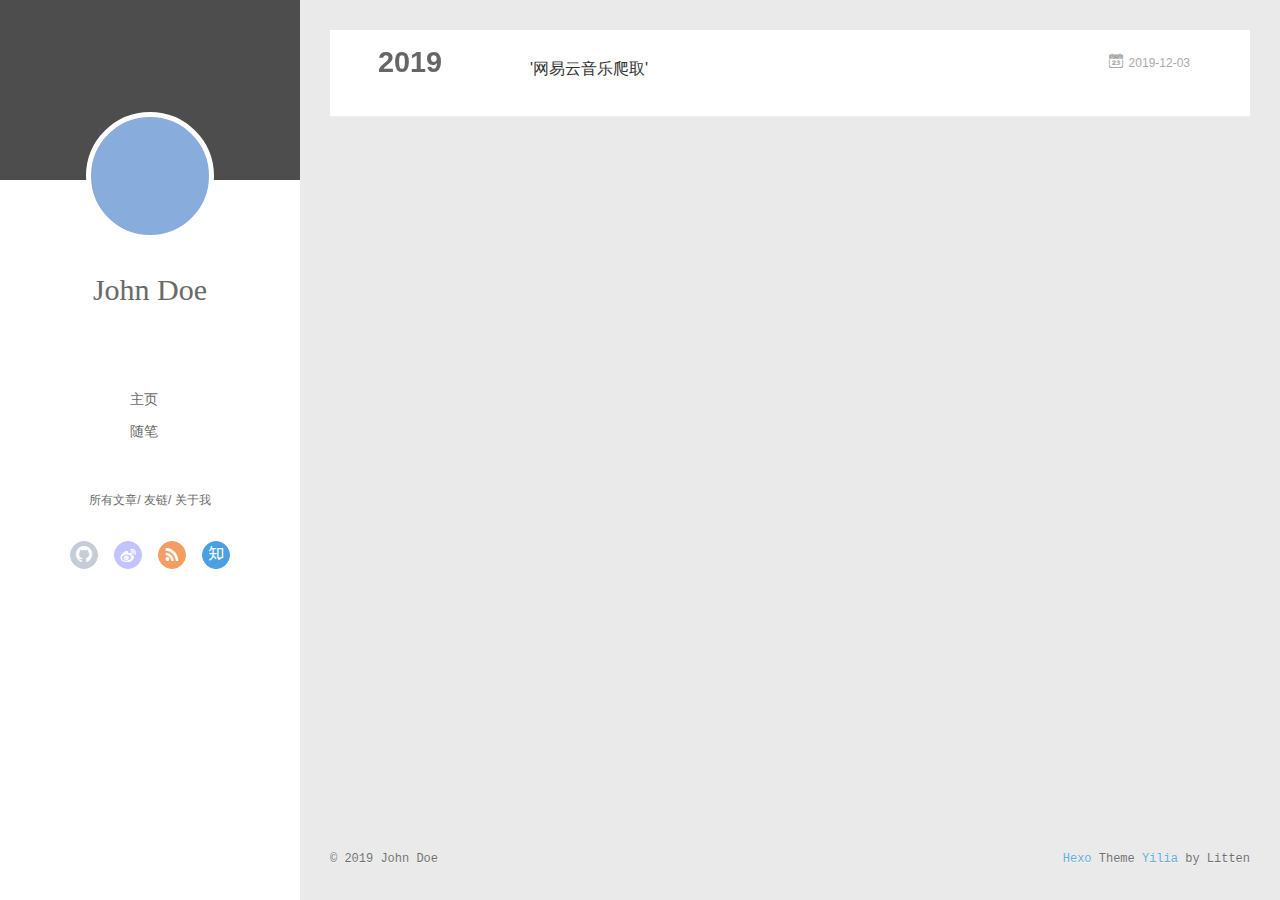
==== archives/index.html @ e4dc8097 "Site updated: 2019-12-03 22:18:50" ====
<!DOCTYPE html>
<html>
<head>
  <meta charset="utf-8">
  
  <meta name="renderer" content="webkit">
  <meta http-equiv="X-UA-Compatible" content="IE=edge" >
  <link rel="dns-prefetch" href="http://yoursite.com">
  <title>Archives | Hexo</title>
  <meta name="viewport" content="width=device-width, initial-scale=1, maximum-scale=1">
  <meta property="og:type" content="website">
<meta property="og:title" content="Hexo">
<meta property="og:url" content="http:&#x2F;&#x2F;yoursite.com&#x2F;archives&#x2F;index.html">
<meta property="og:site_name" content="Hexo">
<meta property="og:locale" content="en">
<meta name="twitter:card" content="summary">
  
    <link rel="alternative" href="/atom.xml" title="Hexo" type="application/atom+xml">
  
  
    <link rel="icon" href="/favicon.png">
  
  <link rel="stylesheet" type="text/css" href="/./main.0cf68a.css">
  <style type="text/css">
  
    #container.show {
      background: linear-gradient(200deg,#a0cfe4,#e8c37e);
    }
  </style>
  

  

</head>

<body>
  <div id="container" q-class="show:isCtnShow">
    <canvas id="anm-canvas" class="anm-canvas"></canvas>
    <div class="left-col" q-class="show:isShow">
      
<div class="overlay" style="background: #4d4d4d"></div>
<div class="intrude-less">
	<header id="header" class="inner">
		<a href="/" class="profilepic">
			<img src="" class="js-avatar">
		</a>
		<hgroup>
		  <h1 class="header-author"><a href="/">John Doe</a></h1>
		</hgroup>
		

		<nav class="header-menu">
			<ul>
			
				<li><a href="/">主页</a></li>
	        
				<li><a href="/tags/%E9%9A%8F%E7%AC%94/">随笔</a></li>
	        
			</ul>
		</nav>
		<nav class="header-smart-menu">
    		
    			
    			<a q-on="click: openSlider(e, 'innerArchive')" href="javascript:void(0)" target="_blank" rel="noopener">所有文章</a>
    			
            
    			
    			<a q-on="click: openSlider(e, 'friends')" href="javascript:void(0)" target="_blank" rel="noopener">友链</a>
    			
            
    			
    			<a q-on="click: openSlider(e, 'aboutme')" href="javascript:void(0)" target="_blank" rel="noopener">关于我</a>
    			
            
		</nav>
		<nav class="header-nav">
			<div class="social">
				
					<a class="github" target="_blank" href="#" title="github"><i class="icon-github"></i></a>
		        
					<a class="weibo" target="_blank" href="#" title="weibo"><i class="icon-weibo"></i></a>
		        
					<a class="rss" target="_blank" href="#" title="rss"><i class="icon-rss"></i></a>
		        
					<a class="zhihu" target="_blank" href="#" title="zhihu"><i class="icon-zhihu"></i></a>
		        
			</div>
		</nav>
	</header>		
</div>

    </div>
    <div class="mid-col" q-class="show:isShow,hide:isShow|isFalse">
      
<nav id="mobile-nav">
  	<div class="overlay js-overlay" style="background: #4d4d4d"></div>
	<div class="btnctn js-mobile-btnctn">
  		<div class="slider-trigger list" q-on="click: openSlider(e)"><i class="icon icon-sort"></i></div>
	</div>
	<div class="intrude-less">
		<header id="header" class="inner">
			<div class="profilepic">
				<img src="" class="js-avatar">
			</div>
			<hgroup>
			  <h1 class="header-author js-header-author">John Doe</h1>
			</hgroup>
			
			
			
				
			
				
			
			
			
			<nav class="header-nav">
				<div class="social">
					
						<a class="github" target="_blank" href="#" title="github"><i class="icon-github"></i></a>
			        
						<a class="weibo" target="_blank" href="#" title="weibo"><i class="icon-weibo"></i></a>
			        
						<a class="rss" target="_blank" href="#" title="rss"><i class="icon-rss"></i></a>
			        
						<a class="zhihu" target="_blank" href="#" title="zhihu"><i class="icon-zhihu"></i></a>
			        
				</div>
			</nav>

			<nav class="header-menu js-header-menu">
				<ul style="width: 50%">
				
				
					<li style="width: 50%"><a href="/">主页</a></li>
		        
					<li style="width: 50%"><a href="/tags/%E9%9A%8F%E7%AC%94/">随笔</a></li>
		        
				</ul>
			</nav>
		</header>				
	</div>
	<div class="mobile-mask" style="display:none" q-show="isShow"></div>
</nav>

      <div id="wrapper" class="body-wrap">
        <div class="menu-l">
          <div class="canvas-wrap">
            <canvas data-colors="#eaeaea" data-sectionHeight="100" data-contentId="js-content" id="myCanvas1" class="anm-canvas"></canvas>
          </div>
          <div id="js-content" class="content-ll">
            
  
  
    
    
      
      
      <section class="archives-wrap">
        <div class="archive-year-wrap">
          <a href="/archives/2019" class="archive-year">2019</a>
        </div>
        <div class="archives">
    
    <article class="archive-article archive-type-post">
  <div class="archive-article-inner">
    <header class="archive-article-header">
      	<div class="article-meta">
	      	<a href="/2019/12/03/%E6%88%91%E7%9A%84%E7%AC%AC%E4%B8%80%E7%AF%87%E5%8D%9A%E5%AE%A2%E6%96%87%E7%AB%A0/" class="archive-article-date">
  	<time datetime="2019-12-02T16:25:10.000Z" itemprop="datePublished"><i class="icon-calendar icon"></i>2019-12-03</time>
</a>
        </div>
    	 
  
    <h1 itemprop="name">
      <a class="archive-article-title" href="/2019/12/03/%E6%88%91%E7%9A%84%E7%AC%AC%E4%B8%80%E7%AF%87%E5%8D%9A%E5%AE%A2%E6%96%87%E7%AB%A0/">&#39;网易云音乐爬取&#39;</a>
    </h1>
  

        <div class="article-info info-on-right">
          
          

        </div>
        <div class="clearfix"></div>
    </header>
  </div>
</article>
  
  
    </div></section>
  

    


          </div>
        </div>
      </div>
      <footer id="footer">
  <div class="outer">
    <div id="footer-info">
    	<div class="footer-left">
    		&copy; 2019 John Doe
    	</div>
      	<div class="footer-right">
      		<a href="http://hexo.io/" target="_blank">Hexo</a>  Theme <a href="https://github.com/litten/hexo-theme-yilia" target="_blank">Yilia</a> by Litten
      	</div>
    </div>
  </div>
</footer>
    </div>
    <script>
	var yiliaConfig = {
		mathjax: false,
		isHome: false,
		isPost: false,
		isArchive: true,
		isTag: false,
		isCategory: false,
		open_in_new: false,
		toc_hide_index: true,
		root: "/",
		innerArchive: true,
		showTags: false
	}
</script>

<script>!function(t){function n(e){if(r[e])return r[e].exports;var i=r[e]={exports:{},id:e,loaded:!1};return t[e].call(i.exports,i,i.exports,n),i.loaded=!0,i.exports}var r={};n.m=t,n.c=r,n.p="./",n(0)}([function(t,n,r){r(195),t.exports=r(191)},function(t,n,r){var e=r(3),i=r(52),o=r(27),u=r(28),c=r(53),f="prototype",a=function(t,n,r){var s,l,h,v,p=t&a.F,d=t&a.G,y=t&a.S,g=t&a.P,b=t&a.B,m=d?e:y?e[n]||(e[n]={}):(e[n]||{})[f],x=d?i:i[n]||(i[n]={}),w=x[f]||(x[f]={});d&&(r=n);for(s in r)l=!p&&m&&void 0!==m[s],h=(l?m:r)[s],v=b&&l?c(h,e):g&&"function"==typeof h?c(Function.call,h):h,m&&u(m,s,h,t&a.U),x[s]!=h&&o(x,s,v),g&&w[s]!=h&&(w[s]=h)};e.core=i,a.F=1,a.G=2,a.S=4,a.P=8,a.B=16,a.W=32,a.U=64,a.R=128,t.exports=a},function(t,n,r){var e=r(6);t.exports=function(t){if(!e(t))throw TypeError(t+" is not an object!");return t}},function(t,n){var r=t.exports="undefined"!=typeof window&&window.Math==Math?window:"undefined"!=typeof self&&self.Math==Math?self:Function("return this")();"number"==typeof __g&&(__g=r)},function(t,n){t.exports=function(t){try{return!!t()}catch(t){return!0}}},function(t,n){var r=t.exports="undefined"!=typeof window&&window.Math==Math?window:"undefined"!=typeof self&&self.Math==Math?self:Function("return this")();"number"==typeof __g&&(__g=r)},function(t,n){t.exports=function(t){return"object"==typeof t?null!==t:"function"==typeof t}},function(t,n,r){var e=r(126)("wks"),i=r(76),o=r(3).Symbol,u="function"==typeof o;(t.exports=function(t){return e[t]||(e[t]=u&&o[t]||(u?o:i)("Symbol."+t))}).store=e},function(t,n){var r={}.hasOwnProperty;t.exports=function(t,n){return r.call(t,n)}},function(t,n,r){var e=r(94),i=r(33);t.exports=function(t){return e(i(t))}},function(t,n,r){t.exports=!r(4)(function(){return 7!=Object.defineProperty({},"a",{get:function(){return 7}}).a})},function(t,n,r){var e=r(2),i=r(167),o=r(50),u=Object.defineProperty;n.f=r(10)?Object.defineProperty:function(t,n,r){if(e(t),n=o(n,!0),e(r),i)try{return u(t,n,r)}catch(t){}if("get"in r||"set"in r)throw TypeError("Accessors not supported!");return"value"in r&&(t[n]=r.value),t}},function(t,n,r){t.exports=!r(18)(function(){return 7!=Object.defineProperty({},"a",{get:function(){return 7}}).a})},function(t,n,r){var e=r(14),i=r(22);t.exports=r(12)?function(t,n,r){return e.f(t,n,i(1,r))}:function(t,n,r){return t[n]=r,t}},function(t,n,r){var e=r(20),i=r(58),o=r(42),u=Object.defineProperty;n.f=r(12)?Object.defineProperty:function(t,n,r){if(e(t),n=o(n,!0),e(r),i)try{return u(t,n,r)}catch(t){}if("get"in r||"set"in r)throw TypeError("Accessors not supported!");return"value"in r&&(t[n]=r.value),t}},function(t,n,r){var e=r(40)("wks"),i=r(23),o=r(5).Symbol,u="function"==typeof o;(t.exports=function(t){return e[t]||(e[t]=u&&o[t]||(u?o:i)("Symbol."+t))}).store=e},function(t,n,r){var e=r(67),i=Math.min;t.exports=function(t){return t>0?i(e(t),9007199254740991):0}},function(t,n,r){var e=r(46);t.exports=function(t){return Object(e(t))}},function(t,n){t.exports=function(t){try{return!!t()}catch(t){return!0}}},function(t,n,r){var e=r(63),i=r(34);t.exports=Object.keys||function(t){return e(t,i)}},function(t,n,r){var e=r(21);t.exports=function(t){if(!e(t))throw TypeError(t+" is not an object!");return t}},function(t,n){t.exports=function(t){return"object"==typeof t?null!==t:"function"==typeof t}},function(t,n){t.exports=function(t,n){return{enumerable:!(1&t),configurable:!(2&t),writable:!(4&t),value:n}}},function(t,n){var r=0,e=Math.random();t.exports=function(t){return"Symbol(".concat(void 0===t?"":t,")_",(++r+e).toString(36))}},function(t,n){var r={}.hasOwnProperty;t.exports=function(t,n){return r.call(t,n)}},function(t,n){var r=t.exports={version:"2.4.0"};"number"==typeof __e&&(__e=r)},function(t,n){t.exports=function(t){if("function"!=typeof t)throw TypeError(t+" is not a function!");return t}},function(t,n,r){var e=r(11),i=r(66);t.exports=r(10)?function(t,n,r){return e.f(t,n,i(1,r))}:function(t,n,r){return t[n]=r,t}},function(t,n,r){var e=r(3),i=r(27),o=r(24),u=r(76)("src"),c="toString",f=Function[c],a=(""+f).split(c);r(52).inspectSource=function(t){return f.call(t)},(t.exports=function(t,n,r,c){var f="function"==typeof r;f&&(o(r,"name")||i(r,"name",n)),t[n]!==r&&(f&&(o(r,u)||i(r,u,t[n]?""+t[n]:a.join(String(n)))),t===e?t[n]=r:c?t[n]?t[n]=r:i(t,n,r):(delete t[n],i(t,n,r)))})(Function.prototype,c,function(){return"function"==typeof this&&this[u]||f.call(this)})},function(t,n,r){var e=r(1),i=r(4),o=r(46),u=function(t,n,r,e){var i=String(o(t)),u="<"+n;return""!==r&&(u+=" "+r+'="'+String(e).replace(/"/g,"&quot;")+'"'),u+">"+i+"</"+n+">"};t.exports=function(t,n){var r={};r[t]=n(u),e(e.P+e.F*i(function(){var n=""[t]('"');return n!==n.toLowerCase()||n.split('"').length>3}),"String",r)}},function(t,n,r){var e=r(115),i=r(46);t.exports=function(t){return e(i(t))}},function(t,n,r){var e=r(116),i=r(66),o=r(30),u=r(50),c=r(24),f=r(167),a=Object.getOwnPropertyDescriptor;n.f=r(10)?a:function(t,n){if(t=o(t),n=u(n,!0),f)try{return a(t,n)}catch(t){}if(c(t,n))return i(!e.f.call(t,n),t[n])}},function(t,n,r){var e=r(24),i=r(17),o=r(145)("IE_PROTO"),u=Object.prototype;t.exports=Object.getPrototypeOf||function(t){return t=i(t),e(t,o)?t[o]:"function"==typeof t.constructor&&t instanceof t.constructor?t.constructor.prototype:t instanceof Object?u:null}},function(t,n){t.exports=function(t){if(void 0==t)throw TypeError("Can't call method on  "+t);return t}},function(t,n){t.exports="constructor,hasOwnProperty,isPrototypeOf,propertyIsEnumerable,toLocaleString,toString,valueOf".split(",")},function(t,n){t.exports={}},function(t,n){t.exports=!0},function(t,n){n.f={}.propertyIsEnumerable},function(t,n,r){var e=r(14).f,i=r(8),o=r(15)("toStringTag");t.exports=function(t,n,r){t&&!i(t=r?t:t.prototype,o)&&e(t,o,{configurable:!0,value:n})}},function(t,n,r){var e=r(40)("keys"),i=r(23);t.exports=function(t){return e[t]||(e[t]=i(t))}},function(t,n,r){var e=r(5),i="__core-js_shared__",o=e[i]||(e[i]={});t.exports=function(t){return o[t]||(o[t]={})}},function(t,n){var r=Math.ceil,e=Math.floor;t.exports=function(t){return isNaN(t=+t)?0:(t>0?e:r)(t)}},function(t,n,r){var e=r(21);t.exports=function(t,n){if(!e(t))return t;var r,i;if(n&&"function"==typeof(r=t.toString)&&!e(i=r.call(t)))return i;if("function"==typeof(r=t.valueOf)&&!e(i=r.call(t)))return i;if(!n&&"function"==typeof(r=t.toString)&&!e(i=r.call(t)))return i;throw TypeError("Can't convert object to primitive value")}},function(t,n,r){var e=r(5),i=r(25),o=r(36),u=r(44),c=r(14).f;t.exports=function(t){var n=i.Symbol||(i.Symbol=o?{}:e.Symbol||{});"_"==t.charAt(0)||t in n||c(n,t,{value:u.f(t)})}},function(t,n,r){n.f=r(15)},function(t,n){var r={}.toString;t.exports=function(t){return r.call(t).slice(8,-1)}},function(t,n){t.exports=function(t){if(void 0==t)throw TypeError("Can't call method on  "+t);return t}},function(t,n,r){var e=r(4);t.exports=function(t,n){return!!t&&e(function(){n?t.call(null,function(){},1):t.call(null)})}},function(t,n,r){var e=r(53),i=r(115),o=r(17),u=r(16),c=r(203);t.exports=function(t,n){var r=1==t,f=2==t,a=3==t,s=4==t,l=6==t,h=5==t||l,v=n||c;return function(n,c,p){for(var d,y,g=o(n),b=i(g),m=e(c,p,3),x=u(b.length),w=0,S=r?v(n,x):f?v(n,0):void 0;x>w;w++)if((h||w in b)&&(d=b[w],y=m(d,w,g),t))if(r)S[w]=y;else if(y)switch(t){case 3:return!0;case 5:return d;case 6:return w;case 2:S.push(d)}else if(s)return!1;return l?-1:a||s?s:S}}},function(t,n,r){var e=r(1),i=r(52),o=r(4);t.exports=function(t,n){var r=(i.Object||{})[t]||Object[t],u={};u[t]=n(r),e(e.S+e.F*o(function(){r(1)}),"Object",u)}},function(t,n,r){var e=r(6);t.exports=function(t,n){if(!e(t))return t;var r,i;if(n&&"function"==typeof(r=t.toString)&&!e(i=r.call(t)))return i;if("function"==typeof(r=t.valueOf)&&!e(i=r.call(t)))return i;if(!n&&"function"==typeof(r=t.toString)&&!e(i=r.call(t)))return i;throw TypeError("Can't convert object to primitive value")}},function(t,n,r){var e=r(5),i=r(25),o=r(91),u=r(13),c="prototype",f=function(t,n,r){var a,s,l,h=t&f.F,v=t&f.G,p=t&f.S,d=t&f.P,y=t&f.B,g=t&f.W,b=v?i:i[n]||(i[n]={}),m=b[c],x=v?e:p?e[n]:(e[n]||{})[c];v&&(r=n);for(a in r)(s=!h&&x&&void 0!==x[a])&&a in b||(l=s?x[a]:r[a],b[a]=v&&"function"!=typeof x[a]?r[a]:y&&s?o(l,e):g&&x[a]==l?function(t){var n=function(n,r,e){if(this instanceof t){switch(arguments.length){case 0:return new t;case 1:return new t(n);case 2:return new t(n,r)}return new t(n,r,e)}return t.apply(this,arguments)};return n[c]=t[c],n}(l):d&&"function"==typeof l?o(Function.call,l):l,d&&((b.virtual||(b.virtual={}))[a]=l,t&f.R&&m&&!m[a]&&u(m,a,l)))};f.F=1,f.G=2,f.S=4,f.P=8,f.B=16,f.W=32,f.U=64,f.R=128,t.exports=f},function(t,n){var r=t.exports={version:"2.4.0"};"number"==typeof __e&&(__e=r)},function(t,n,r){var e=r(26);t.exports=function(t,n,r){if(e(t),void 0===n)return t;switch(r){case 1:return function(r){return t.call(n,r)};case 2:return function(r,e){return t.call(n,r,e)};case 3:return function(r,e,i){return t.call(n,r,e,i)}}return function(){return t.apply(n,arguments)}}},function(t,n,r){var e=r(183),i=r(1),o=r(126)("metadata"),u=o.store||(o.store=new(r(186))),c=function(t,n,r){var i=u.get(t);if(!i){if(!r)return;u.set(t,i=new e)}var o=i.get(n);if(!o){if(!r)return;i.set(n,o=new e)}return o},f=function(t,n,r){var e=c(n,r,!1);return void 0!==e&&e.has(t)},a=function(t,n,r){var e=c(n,r,!1);return void 0===e?void 0:e.get(t)},s=function(t,n,r,e){c(r,e,!0).set(t,n)},l=function(t,n){var r=c(t,n,!1),e=[];return r&&r.forEach(function(t,n){e.push(n)}),e},h=function(t){return void 0===t||"symbol"==typeof t?t:String(t)},v=function(t){i(i.S,"Reflect",t)};t.exports={store:u,map:c,has:f,get:a,set:s,keys:l,key:h,exp:v}},function(t,n,r){"use strict";if(r(10)){var e=r(69),i=r(3),o=r(4),u=r(1),c=r(127),f=r(152),a=r(53),s=r(68),l=r(66),h=r(27),v=r(73),p=r(67),d=r(16),y=r(75),g=r(50),b=r(24),m=r(180),x=r(114),w=r(6),S=r(17),_=r(137),O=r(70),E=r(32),P=r(71).f,j=r(154),F=r(76),M=r(7),A=r(48),N=r(117),T=r(146),I=r(155),k=r(80),L=r(123),R=r(74),C=r(130),D=r(160),U=r(11),W=r(31),G=U.f,B=W.f,V=i.RangeError,z=i.TypeError,q=i.Uint8Array,K="ArrayBuffer",J="Shared"+K,Y="BYTES_PER_ELEMENT",H="prototype",$=Array[H],X=f.ArrayBuffer,Q=f.DataView,Z=A(0),tt=A(2),nt=A(3),rt=A(4),et=A(5),it=A(6),ot=N(!0),ut=N(!1),ct=I.values,ft=I.keys,at=I.entries,st=$.lastIndexOf,lt=$.reduce,ht=$.reduceRight,vt=$.join,pt=$.sort,dt=$.slice,yt=$.toString,gt=$.toLocaleString,bt=M("iterator"),mt=M("toStringTag"),xt=F("typed_constructor"),wt=F("def_constructor"),St=c.CONSTR,_t=c.TYPED,Ot=c.VIEW,Et="Wrong length!",Pt=A(1,function(t,n){return Tt(T(t,t[wt]),n)}),jt=o(function(){return 1===new q(new Uint16Array([1]).buffer)[0]}),Ft=!!q&&!!q[H].set&&o(function(){new q(1).set({})}),Mt=function(t,n){if(void 0===t)throw z(Et);var r=+t,e=d(t);if(n&&!m(r,e))throw V(Et);return e},At=function(t,n){var r=p(t);if(r<0||r%n)throw V("Wrong offset!");return r},Nt=function(t){if(w(t)&&_t in t)return t;throw z(t+" is not a typed array!")},Tt=function(t,n){if(!(w(t)&&xt in t))throw z("It is not a typed array constructor!");return new t(n)},It=function(t,n){return kt(T(t,t[wt]),n)},kt=function(t,n){for(var r=0,e=n.length,i=Tt(t,e);e>r;)i[r]=n[r++];return i},Lt=function(t,n,r){G(t,n,{get:function(){return this._d[r]}})},Rt=function(t){var n,r,e,i,o,u,c=S(t),f=arguments.length,s=f>1?arguments[1]:void 0,l=void 0!==s,h=j(c);if(void 0!=h&&!_(h)){for(u=h.call(c),e=[],n=0;!(o=u.next()).done;n++)e.push(o.value);c=e}for(l&&f>2&&(s=a(s,arguments[2],2)),n=0,r=d(c.length),i=Tt(this,r);r>n;n++)i[n]=l?s(c[n],n):c[n];return i},Ct=function(){for(var t=0,n=arguments.length,r=Tt(this,n);n>t;)r[t]=arguments[t++];return r},Dt=!!q&&o(function(){gt.call(new q(1))}),Ut=function(){return gt.apply(Dt?dt.call(Nt(this)):Nt(this),arguments)},Wt={copyWithin:function(t,n){return D.call(Nt(this),t,n,arguments.length>2?arguments[2]:void 0)},every:function(t){return rt(Nt(this),t,arguments.length>1?arguments[1]:void 0)},fill:function(t){return C.apply(Nt(this),arguments)},filter:function(t){return It(this,tt(Nt(this),t,arguments.length>1?arguments[1]:void 0))},find:function(t){return et(Nt(this),t,arguments.length>1?arguments[1]:void 0)},findIndex:function(t){return it(Nt(this),t,arguments.length>1?arguments[1]:void 0)},forEach:function(t){Z(Nt(this),t,arguments.length>1?arguments[1]:void 0)},indexOf:function(t){return ut(Nt(this),t,arguments.length>1?arguments[1]:void 0)},includes:function(t){return ot(Nt(this),t,arguments.length>1?arguments[1]:void 0)},join:function(t){return vt.apply(Nt(this),arguments)},lastIndexOf:function(t){return st.apply(Nt(this),arguments)},map:function(t){return Pt(Nt(this),t,arguments.length>1?arguments[1]:void 0)},reduce:function(t){return lt.apply(Nt(this),arguments)},reduceRight:function(t){return ht.apply(Nt(this),arguments)},reverse:function(){for(var t,n=this,r=Nt(n).length,e=Math.floor(r/2),i=0;i<e;)t=n[i],n[i++]=n[--r],n[r]=t;return n},some:function(t){return nt(Nt(this),t,arguments.length>1?arguments[1]:void 0)},sort:function(t){return pt.call(Nt(this),t)},subarray:function(t,n){var r=Nt(this),e=r.length,i=y(t,e);return new(T(r,r[wt]))(r.buffer,r.byteOffset+i*r.BYTES_PER_ELEMENT,d((void 0===n?e:y(n,e))-i))}},Gt=function(t,n){return It(this,dt.call(Nt(this),t,n))},Bt=function(t){Nt(this);var n=At(arguments[1],1),r=this.length,e=S(t),i=d(e.length),o=0;if(i+n>r)throw V(Et);for(;o<i;)this[n+o]=e[o++]},Vt={entries:function(){return at.call(Nt(this))},keys:function(){return ft.call(Nt(this))},values:function(){return ct.call(Nt(this))}},zt=function(t,n){return w(t)&&t[_t]&&"symbol"!=typeof n&&n in t&&String(+n)==String(n)},qt=function(t,n){return zt(t,n=g(n,!0))?l(2,t[n]):B(t,n)},Kt=function(t,n,r){return!(zt(t,n=g(n,!0))&&w(r)&&b(r,"value"))||b(r,"get")||b(r,"set")||r.configurable||b(r,"writable")&&!r.writable||b(r,"enumerable")&&!r.enumerable?G(t,n,r):(t[n]=r.value,t)};St||(W.f=qt,U.f=Kt),u(u.S+u.F*!St,"Object",{getOwnPropertyDescriptor:qt,defineProperty:Kt}),o(function(){yt.call({})})&&(yt=gt=function(){return vt.call(this)});var Jt=v({},Wt);v(Jt,Vt),h(Jt,bt,Vt.values),v(Jt,{slice:Gt,set:Bt,constructor:function(){},toString:yt,toLocaleString:Ut}),Lt(Jt,"buffer","b"),Lt(Jt,"byteOffset","o"),Lt(Jt,"byteLength","l"),Lt(Jt,"length","e"),G(Jt,mt,{get:function(){return this[_t]}}),t.exports=function(t,n,r,f){f=!!f;var a=t+(f?"Clamped":"")+"Array",l="Uint8Array"!=a,v="get"+t,p="set"+t,y=i[a],g=y||{},b=y&&E(y),m=!y||!c.ABV,S={},_=y&&y[H],j=function(t,r){var e=t._d;return e.v[v](r*n+e.o,jt)},F=function(t,r,e){var i=t._d;f&&(e=(e=Math.round(e))<0?0:e>255?255:255&e),i.v[p](r*n+i.o,e,jt)},M=function(t,n){G(t,n,{get:function(){return j(this,n)},set:function(t){return F(this,n,t)},enumerable:!0})};m?(y=r(function(t,r,e,i){s(t,y,a,"_d");var o,u,c,f,l=0,v=0;if(w(r)){if(!(r instanceof X||(f=x(r))==K||f==J))return _t in r?kt(y,r):Rt.call(y,r);o=r,v=At(e,n);var p=r.byteLength;if(void 0===i){if(p%n)throw V(Et);if((u=p-v)<0)throw V(Et)}else if((u=d(i)*n)+v>p)throw V(Et);c=u/n}else c=Mt(r,!0),u=c*n,o=new X(u);for(h(t,"_d",{b:o,o:v,l:u,e:c,v:new Q(o)});l<c;)M(t,l++)}),_=y[H]=O(Jt),h(_,"constructor",y)):L(function(t){new y(null),new y(t)},!0)||(y=r(function(t,r,e,i){s(t,y,a);var o;return w(r)?r instanceof X||(o=x(r))==K||o==J?void 0!==i?new g(r,At(e,n),i):void 0!==e?new g(r,At(e,n)):new g(r):_t in r?kt(y,r):Rt.call(y,r):new g(Mt(r,l))}),Z(b!==Function.prototype?P(g).concat(P(b)):P(g),function(t){t in y||h(y,t,g[t])}),y[H]=_,e||(_.constructor=y));var A=_[bt],N=!!A&&("values"==A.name||void 0==A.name),T=Vt.values;h(y,xt,!0),h(_,_t,a),h(_,Ot,!0),h(_,wt,y),(f?new y(1)[mt]==a:mt in _)||G(_,mt,{get:function(){return a}}),S[a]=y,u(u.G+u.W+u.F*(y!=g),S),u(u.S,a,{BYTES_PER_ELEMENT:n,from:Rt,of:Ct}),Y in _||h(_,Y,n),u(u.P,a,Wt),R(a),u(u.P+u.F*Ft,a,{set:Bt}),u(u.P+u.F*!N,a,Vt),u(u.P+u.F*(_.toString!=yt),a,{toString:yt}),u(u.P+u.F*o(function(){new y(1).slice()}),a,{slice:Gt}),u(u.P+u.F*(o(function(){return[1,2].toLocaleString()!=new y([1,2]).toLocaleString()})||!o(function(){_.toLocaleString.call([1,2])})),a,{toLocaleString:Ut}),k[a]=N?A:T,e||N||h(_,bt,T)}}else t.exports=function(){}},function(t,n){var r={}.toString;t.exports=function(t){return r.call(t).slice(8,-1)}},function(t,n,r){var e=r(21),i=r(5).document,o=e(i)&&e(i.createElement);t.exports=function(t){return o?i.createElement(t):{}}},function(t,n,r){t.exports=!r(12)&&!r(18)(function(){return 7!=Object.defineProperty(r(57)("div"),"a",{get:function(){return 7}}).a})},function(t,n,r){"use strict";var e=r(36),i=r(51),o=r(64),u=r(13),c=r(8),f=r(35),a=r(96),s=r(38),l=r(103),h=r(15)("iterator"),v=!([].keys&&"next"in[].keys()),p="keys",d="values",y=function(){return this};t.exports=function(t,n,r,g,b,m,x){a(r,n,g);var w,S,_,O=function(t){if(!v&&t in F)return F[t];switch(t){case p:case d:return function(){return new r(this,t)}}return function(){return new r(this,t)}},E=n+" Iterator",P=b==d,j=!1,F=t.prototype,M=F[h]||F["@@iterator"]||b&&F[b],A=M||O(b),N=b?P?O("entries"):A:void 0,T="Array"==n?F.entries||M:M;if(T&&(_=l(T.call(new t)))!==Object.prototype&&(s(_,E,!0),e||c(_,h)||u(_,h,y)),P&&M&&M.name!==d&&(j=!0,A=function(){return M.call(this)}),e&&!x||!v&&!j&&F[h]||u(F,h,A),f[n]=A,f[E]=y,b)if(w={values:P?A:O(d),keys:m?A:O(p),entries:N},x)for(S in w)S in F||o(F,S,w[S]);else i(i.P+i.F*(v||j),n,w);return w}},function(t,n,r){var e=r(20),i=r(100),o=r(34),u=r(39)("IE_PROTO"),c=function(){},f="prototype",a=function(){var t,n=r(57)("iframe"),e=o.length;for(n.style.display="none",r(93).appendChild(n),n.src="javascript:",t=n.contentWindow.document,t.open(),t.write("<script>document.F=Object<\/script>"),t.close(),a=t.F;e--;)delete a[f][o[e]];return a()};t.exports=Object.create||function(t,n){var r;return null!==t?(c[f]=e(t),r=new c,c[f]=null,r[u]=t):r=a(),void 0===n?r:i(r,n)}},function(t,n,r){var e=r(63),i=r(34).concat("length","prototype");n.f=Object.getOwnPropertyNames||function(t){return e(t,i)}},function(t,n){n.f=Object.getOwnPropertySymbols},function(t,n,r){var e=r(8),i=r(9),o=r(90)(!1),u=r(39)("IE_PROTO");t.exports=function(t,n){var r,c=i(t),f=0,a=[];for(r in c)r!=u&&e(c,r)&&a.push(r);for(;n.length>f;)e(c,r=n[f++])&&(~o(a,r)||a.push(r));return a}},function(t,n,r){t.exports=r(13)},function(t,n,r){var e=r(76)("meta"),i=r(6),o=r(24),u=r(11).f,c=0,f=Object.isExtensible||function(){return!0},a=!r(4)(function(){return f(Object.preventExtensions({}))}),s=function(t){u(t,e,{value:{i:"O"+ ++c,w:{}}})},l=function(t,n){if(!i(t))return"symbol"==typeof t?t:("string"==typeof t?"S":"P")+t;if(!o(t,e)){if(!f(t))return"F";if(!n)return"E";s(t)}return t[e].i},h=function(t,n){if(!o(t,e)){if(!f(t))return!0;if(!n)return!1;s(t)}return t[e].w},v=function(t){return a&&p.NEED&&f(t)&&!o(t,e)&&s(t),t},p=t.exports={KEY:e,NEED:!1,fastKey:l,getWeak:h,onFreeze:v}},function(t,n){t.exports=function(t,n){return{enumerable:!(1&t),configurable:!(2&t),writable:!(4&t),value:n}}},function(t,n){var r=Math.ceil,e=Math.floor;t.exports=function(t){return isNaN(t=+t)?0:(t>0?e:r)(t)}},function(t,n){t.exports=function(t,n,r,e){if(!(t instanceof n)||void 0!==e&&e in t)throw TypeError(r+": incorrect invocation!");return t}},function(t,n){t.exports=!1},function(t,n,r){var e=r(2),i=r(173),o=r(133),u=r(145)("IE_PROTO"),c=function(){},f="prototype",a=function(){var t,n=r(132)("iframe"),e=o.length;for(n.style.display="none",r(135).appendChild(n),n.src="javascript:",t=n.contentWindow.document,t.open(),t.write("<script>document.F=Object<\/script>"),t.close(),a=t.F;e--;)delete a[f][o[e]];return a()};t.exports=Object.create||function(t,n){var r;return null!==t?(c[f]=e(t),r=new c,c[f]=null,r[u]=t):r=a(),void 0===n?r:i(r,n)}},function(t,n,r){var e=r(175),i=r(133).concat("length","prototype");n.f=Object.getOwnPropertyNames||function(t){return e(t,i)}},function(t,n,r){var e=r(175),i=r(133);t.exports=Object.keys||function(t){return e(t,i)}},function(t,n,r){var e=r(28);t.exports=function(t,n,r){for(var i in n)e(t,i,n[i],r);return t}},function(t,n,r){"use strict";var e=r(3),i=r(11),o=r(10),u=r(7)("species");t.exports=function(t){var n=e[t];o&&n&&!n[u]&&i.f(n,u,{configurable:!0,get:function(){return this}})}},function(t,n,r){var e=r(67),i=Math.max,o=Math.min;t.exports=function(t,n){return t=e(t),t<0?i(t+n,0):o(t,n)}},function(t,n){var r=0,e=Math.random();t.exports=function(t){return"Symbol(".concat(void 0===t?"":t,")_",(++r+e).toString(36))}},function(t,n,r){var e=r(33);t.exports=function(t){return Object(e(t))}},function(t,n,r){var e=r(7)("unscopables"),i=Array.prototype;void 0==i[e]&&r(27)(i,e,{}),t.exports=function(t){i[e][t]=!0}},function(t,n,r){var e=r(53),i=r(169),o=r(137),u=r(2),c=r(16),f=r(154),a={},s={},n=t.exports=function(t,n,r,l,h){var v,p,d,y,g=h?function(){return t}:f(t),b=e(r,l,n?2:1),m=0;if("function"!=typeof g)throw TypeError(t+" is not iterable!");if(o(g)){for(v=c(t.length);v>m;m++)if((y=n?b(u(p=t[m])[0],p[1]):b(t[m]))===a||y===s)return y}else for(d=g.call(t);!(p=d.next()).done;)if((y=i(d,b,p.value,n))===a||y===s)return y};n.BREAK=a,n.RETURN=s},function(t,n){t.exports={}},function(t,n,r){var e=r(11).f,i=r(24),o=r(7)("toStringTag");t.exports=function(t,n,r){t&&!i(t=r?t:t.prototype,o)&&e(t,o,{configurable:!0,value:n})}},function(t,n,r){var e=r(1),i=r(46),o=r(4),u=r(150),c="["+u+"]",f="​",a=RegExp("^"+c+c+"*"),s=RegExp(c+c+"*$"),l=function(t,n,r){var i={},c=o(function(){return!!u[t]()||f[t]()!=f}),a=i[t]=c?n(h):u[t];r&&(i[r]=a),e(e.P+e.F*c,"String",i)},h=l.trim=function(t,n){return t=String(i(t)),1&n&&(t=t.replace(a,"")),2&n&&(t=t.replace(s,"")),t};t.exports=l},function(t,n,r){t.exports={default:r(86),__esModule:!0}},function(t,n,r){t.exports={default:r(87),__esModule:!0}},function(t,n,r){"use strict";function e(t){return t&&t.__esModule?t:{default:t}}n.__esModule=!0;var i=r(84),o=e(i),u=r(83),c=e(u),f="function"==typeof c.default&&"symbol"==typeof o.default?function(t){return typeof t}:function(t){return t&&"function"==typeof c.default&&t.constructor===c.default&&t!==c.default.prototype?"symbol":typeof t};n.default="function"==typeof c.default&&"symbol"===f(o.default)?function(t){return void 0===t?"undefined":f(t)}:function(t){return t&&"function"==typeof c.default&&t.constructor===c.default&&t!==c.default.prototype?"symbol":void 0===t?"undefined":f(t)}},function(t,n,r){r(110),r(108),r(111),r(112),t.exports=r(25).Symbol},function(t,n,r){r(109),r(113),t.exports=r(44).f("iterator")},function(t,n){t.exports=function(t){if("function"!=typeof t)throw TypeError(t+" is not a function!");return t}},function(t,n){t.exports=function(){}},function(t,n,r){var e=r(9),i=r(106),o=r(105);t.exports=function(t){return function(n,r,u){var c,f=e(n),a=i(f.length),s=o(u,a);if(t&&r!=r){for(;a>s;)if((c=f[s++])!=c)return!0}else for(;a>s;s++)if((t||s in f)&&f[s]===r)return t||s||0;return!t&&-1}}},function(t,n,r){var e=r(88);t.exports=function(t,n,r){if(e(t),void 0===n)return t;switch(r){case 1:return function(r){return t.call(n,r)};case 2:return function(r,e){return t.call(n,r,e)};case 3:return function(r,e,i){return t.call(n,r,e,i)}}return function(){return t.apply(n,arguments)}}},function(t,n,r){var e=r(19),i=r(62),o=r(37);t.exports=function(t){var n=e(t),r=i.f;if(r)for(var u,c=r(t),f=o.f,a=0;c.length>a;)f.call(t,u=c[a++])&&n.push(u);return n}},function(t,n,r){t.exports=r(5).document&&document.documentElement},function(t,n,r){var e=r(56);t.exports=Object("z").propertyIsEnumerable(0)?Object:function(t){return"String"==e(t)?t.split(""):Object(t)}},function(t,n,r){var e=r(56);t.exports=Array.isArray||function(t){return"Array"==e(t)}},function(t,n,r){"use strict";var e=r(60),i=r(22),o=r(38),u={};r(13)(u,r(15)("iterator"),function(){return this}),t.exports=function(t,n,r){t.prototype=e(u,{next:i(1,r)}),o(t,n+" Iterator")}},function(t,n){t.exports=function(t,n){return{value:n,done:!!t}}},function(t,n,r){var e=r(19),i=r(9);t.exports=function(t,n){for(var r,o=i(t),u=e(o),c=u.length,f=0;c>f;)if(o[r=u[f++]]===n)return r}},function(t,n,r){var e=r(23)("meta"),i=r(21),o=r(8),u=r(14).f,c=0,f=Object.isExtensible||function(){return!0},a=!r(18)(function(){return f(Object.preventExtensions({}))}),s=function(t){u(t,e,{value:{i:"O"+ ++c,w:{}}})},l=function(t,n){if(!i(t))return"symbol"==typeof t?t:("string"==typeof t?"S":"P")+t;if(!o(t,e)){if(!f(t))return"F";if(!n)return"E";s(t)}return t[e].i},h=function(t,n){if(!o(t,e)){if(!f(t))return!0;if(!n)return!1;s(t)}return t[e].w},v=function(t){return a&&p.NEED&&f(t)&&!o(t,e)&&s(t),t},p=t.exports={KEY:e,NEED:!1,fastKey:l,getWeak:h,onFreeze:v}},function(t,n,r){var e=r(14),i=r(20),o=r(19);t.exports=r(12)?Object.defineProperties:function(t,n){i(t);for(var r,u=o(n),c=u.length,f=0;c>f;)e.f(t,r=u[f++],n[r]);return t}},function(t,n,r){var e=r(37),i=r(22),o=r(9),u=r(42),c=r(8),f=r(58),a=Object.getOwnPropertyDescriptor;n.f=r(12)?a:function(t,n){if(t=o(t),n=u(n,!0),f)try{return a(t,n)}catch(t){}if(c(t,n))return i(!e.f.call(t,n),t[n])}},function(t,n,r){var e=r(9),i=r(61).f,o={}.toString,u="object"==typeof window&&window&&Object.getOwnPropertyNames?Object.getOwnPropertyNames(window):[],c=function(t){try{return i(t)}catch(t){return u.slice()}};t.exports.f=function(t){return u&&"[object Window]"==o.call(t)?c(t):i(e(t))}},function(t,n,r){var e=r(8),i=r(77),o=r(39)("IE_PROTO"),u=Object.prototype;t.exports=Object.getPrototypeOf||function(t){return t=i(t),e(t,o)?t[o]:"function"==typeof t.constructor&&t instanceof t.constructor?t.constructor.prototype:t instanceof Object?u:null}},function(t,n,r){var e=r(41),i=r(33);t.exports=function(t){return function(n,r){var o,u,c=String(i(n)),f=e(r),a=c.length;return f<0||f>=a?t?"":void 0:(o=c.charCodeAt(f),o<55296||o>56319||f+1===a||(u=c.charCodeAt(f+1))<56320||u>57343?t?c.charAt(f):o:t?c.slice(f,f+2):u-56320+(o-55296<<10)+65536)}}},function(t,n,r){var e=r(41),i=Math.max,o=Math.min;t.exports=function(t,n){return t=e(t),t<0?i(t+n,0):o(t,n)}},function(t,n,r){var e=r(41),i=Math.min;t.exports=function(t){return t>0?i(e(t),9007199254740991):0}},function(t,n,r){"use strict";var e=r(89),i=r(97),o=r(35),u=r(9);t.exports=r(59)(Array,"Array",function(t,n){this._t=u(t),this._i=0,this._k=n},function(){var t=this._t,n=this._k,r=this._i++;return!t||r>=t.length?(this._t=void 0,i(1)):"keys"==n?i(0,r):"values"==n?i(0,t[r]):i(0,[r,t[r]])},"values"),o.Arguments=o.Array,e("keys"),e("values"),e("entries")},function(t,n){},function(t,n,r){"use strict";var e=r(104)(!0);r(59)(String,"String",function(t){this._t=String(t),this._i=0},function(){var t,n=this._t,r=this._i;return r>=n.length?{value:void 0,done:!0}:(t=e(n,r),this._i+=t.length,{value:t,done:!1})})},function(t,n,r){"use strict";var e=r(5),i=r(8),o=r(12),u=r(51),c=r(64),f=r(99).KEY,a=r(18),s=r(40),l=r(38),h=r(23),v=r(15),p=r(44),d=r(43),y=r(98),g=r(92),b=r(95),m=r(20),x=r(9),w=r(42),S=r(22),_=r(60),O=r(102),E=r(101),P=r(14),j=r(19),F=E.f,M=P.f,A=O.f,N=e.Symbol,T=e.JSON,I=T&&T.stringify,k="prototype",L=v("_hidden"),R=v("toPrimitive"),C={}.propertyIsEnumerable,D=s("symbol-registry"),U=s("symbols"),W=s("op-symbols"),G=Object[k],B="function"==typeof N,V=e.QObject,z=!V||!V[k]||!V[k].findChild,q=o&&a(function(){return 7!=_(M({},"a",{get:function(){return M(this,"a",{value:7}).a}})).a})?function(t,n,r){var e=F(G,n);e&&delete G[n],M(t,n,r),e&&t!==G&&M(G,n,e)}:M,K=function(t){var n=U[t]=_(N[k]);return n._k=t,n},J=B&&"symbol"==typeof N.iterator?function(t){return"symbol"==typeof t}:function(t){return t instanceof N},Y=function(t,n,r){return t===G&&Y(W,n,r),m(t),n=w(n,!0),m(r),i(U,n)?(r.enumerable?(i(t,L)&&t[L][n]&&(t[L][n]=!1),r=_(r,{enumerable:S(0,!1)})):(i(t,L)||M(t,L,S(1,{})),t[L][n]=!0),q(t,n,r)):M(t,n,r)},H=function(t,n){m(t);for(var r,e=g(n=x(n)),i=0,o=e.length;o>i;)Y(t,r=e[i++],n[r]);return t},$=function(t,n){return void 0===n?_(t):H(_(t),n)},X=function(t){var n=C.call(this,t=w(t,!0));return!(this===G&&i(U,t)&&!i(W,t))&&(!(n||!i(this,t)||!i(U,t)||i(this,L)&&this[L][t])||n)},Q=function(t,n){if(t=x(t),n=w(n,!0),t!==G||!i(U,n)||i(W,n)){var r=F(t,n);return!r||!i(U,n)||i(t,L)&&t[L][n]||(r.enumerable=!0),r}},Z=function(t){for(var n,r=A(x(t)),e=[],o=0;r.length>o;)i(U,n=r[o++])||n==L||n==f||e.push(n);return e},tt=function(t){for(var n,r=t===G,e=A(r?W:x(t)),o=[],u=0;e.length>u;)!i(U,n=e[u++])||r&&!i(G,n)||o.push(U[n]);return o};B||(N=function(){if(this instanceof N)throw TypeError("Symbol is not a constructor!");var t=h(arguments.length>0?arguments[0]:void 0),n=function(r){this===G&&n.call(W,r),i(this,L)&&i(this[L],t)&&(this[L][t]=!1),q(this,t,S(1,r))};return o&&z&&q(G,t,{configurable:!0,set:n}),K(t)},c(N[k],"toString",function(){return this._k}),E.f=Q,P.f=Y,r(61).f=O.f=Z,r(37).f=X,r(62).f=tt,o&&!r(36)&&c(G,"propertyIsEnumerable",X,!0),p.f=function(t){return K(v(t))}),u(u.G+u.W+u.F*!B,{Symbol:N});for(var nt="hasInstance,isConcatSpreadable,iterator,match,replace,search,species,split,toPrimitive,toStringTag,unscopables".split(","),rt=0;nt.length>rt;)v(nt[rt++]);for(var nt=j(v.store),rt=0;nt.length>rt;)d(nt[rt++]);u(u.S+u.F*!B,"Symbol",{for:function(t){return i(D,t+="")?D[t]:D[t]=N(t)},keyFor:function(t){if(J(t))return y(D,t);throw TypeError(t+" is not a symbol!")},useSetter:function(){z=!0},useSimple:function(){z=!1}}),u(u.S+u.F*!B,"Object",{create:$,defineProperty:Y,defineProperties:H,getOwnPropertyDescriptor:Q,getOwnPropertyNames:Z,getOwnPropertySymbols:tt}),T&&u(u.S+u.F*(!B||a(function(){var t=N();return"[null]"!=I([t])||"{}"!=I({a:t})||"{}"!=I(Object(t))})),"JSON",{stringify:function(t){if(void 0!==t&&!J(t)){for(var n,r,e=[t],i=1;arguments.length>i;)e.push(arguments[i++]);return n=e[1],"function"==typeof n&&(r=n),!r&&b(n)||(n=function(t,n){if(r&&(n=r.call(this,t,n)),!J(n))return n}),e[1]=n,I.apply(T,e)}}}),N[k][R]||r(13)(N[k],R,N[k].valueOf),l(N,"Symbol"),l(Math,"Math",!0),l(e.JSON,"JSON",!0)},function(t,n,r){r(43)("asyncIterator")},function(t,n,r){r(43)("observable")},function(t,n,r){r(107);for(var e=r(5),i=r(13),o=r(35),u=r(15)("toStringTag"),c=["NodeList","DOMTokenList","MediaList","StyleSheetList","CSSRuleList"],f=0;f<5;f++){var a=c[f],s=e[a],l=s&&s.prototype;l&&!l[u]&&i(l,u,a),o[a]=o.Array}},function(t,n,r){var e=r(45),i=r(7)("toStringTag"),o="Arguments"==e(function(){return arguments}()),u=function(t,n){try{return t[n]}catch(t){}};t.exports=function(t){var n,r,c;return void 0===t?"Undefined":null===t?"Null":"string"==typeof(r=u(n=Object(t),i))?r:o?e(n):"Object"==(c=e(n))&&"function"==typeof n.callee?"Arguments":c}},function(t,n,r){var e=r(45);t.exports=Object("z").propertyIsEnumerable(0)?Object:function(t){return"String"==e(t)?t.split(""):Object(t)}},function(t,n){n.f={}.propertyIsEnumerable},function(t,n,r){var e=r(30),i=r(16),o=r(75);t.exports=function(t){return function(n,r,u){var c,f=e(n),a=i(f.length),s=o(u,a);if(t&&r!=r){for(;a>s;)if((c=f[s++])!=c)return!0}else for(;a>s;s++)if((t||s in f)&&f[s]===r)return t||s||0;return!t&&-1}}},function(t,n,r){"use strict";var e=r(3),i=r(1),o=r(28),u=r(73),c=r(65),f=r(79),a=r(68),s=r(6),l=r(4),h=r(123),v=r(81),p=r(136);t.exports=function(t,n,r,d,y,g){var b=e[t],m=b,x=y?"set":"add",w=m&&m.prototype,S={},_=function(t){var n=w[t];o(w,t,"delete"==t?function(t){return!(g&&!s(t))&&n.call(this,0===t?0:t)}:"has"==t?function(t){return!(g&&!s(t))&&n.call(this,0===t?0:t)}:"get"==t?function(t){return g&&!s(t)?void 0:n.call(this,0===t?0:t)}:"add"==t?function(t){return n.call(this,0===t?0:t),this}:function(t,r){return n.call(this,0===t?0:t,r),this})};if("function"==typeof m&&(g||w.forEach&&!l(function(){(new m).entries().next()}))){var O=new m,E=O[x](g?{}:-0,1)!=O,P=l(function(){O.has(1)}),j=h(function(t){new m(t)}),F=!g&&l(function(){for(var t=new m,n=5;n--;)t[x](n,n);return!t.has(-0)});j||(m=n(function(n,r){a(n,m,t);var e=p(new b,n,m);return void 0!=r&&f(r,y,e[x],e),e}),m.prototype=w,w.constructor=m),(P||F)&&(_("delete"),_("has"),y&&_("get")),(F||E)&&_(x),g&&w.clear&&delete w.clear}else m=d.getConstructor(n,t,y,x),u(m.prototype,r),c.NEED=!0;return v(m,t),S[t]=m,i(i.G+i.W+i.F*(m!=b),S),g||d.setStrong(m,t,y),m}},function(t,n,r){"use strict";var e=r(27),i=r(28),o=r(4),u=r(46),c=r(7);t.exports=function(t,n,r){var f=c(t),a=r(u,f,""[t]),s=a[0],l=a[1];o(function(){var n={};return n[f]=function(){return 7},7!=""[t](n)})&&(i(String.prototype,t,s),e(RegExp.prototype,f,2==n?function(t,n){return l.call(t,this,n)}:function(t){return l.call(t,this)}))}
},function(t,n,r){"use strict";var e=r(2);t.exports=function(){var t=e(this),n="";return t.global&&(n+="g"),t.ignoreCase&&(n+="i"),t.multiline&&(n+="m"),t.unicode&&(n+="u"),t.sticky&&(n+="y"),n}},function(t,n){t.exports=function(t,n,r){var e=void 0===r;switch(n.length){case 0:return e?t():t.call(r);case 1:return e?t(n[0]):t.call(r,n[0]);case 2:return e?t(n[0],n[1]):t.call(r,n[0],n[1]);case 3:return e?t(n[0],n[1],n[2]):t.call(r,n[0],n[1],n[2]);case 4:return e?t(n[0],n[1],n[2],n[3]):t.call(r,n[0],n[1],n[2],n[3])}return t.apply(r,n)}},function(t,n,r){var e=r(6),i=r(45),o=r(7)("match");t.exports=function(t){var n;return e(t)&&(void 0!==(n=t[o])?!!n:"RegExp"==i(t))}},function(t,n,r){var e=r(7)("iterator"),i=!1;try{var o=[7][e]();o.return=function(){i=!0},Array.from(o,function(){throw 2})}catch(t){}t.exports=function(t,n){if(!n&&!i)return!1;var r=!1;try{var o=[7],u=o[e]();u.next=function(){return{done:r=!0}},o[e]=function(){return u},t(o)}catch(t){}return r}},function(t,n,r){t.exports=r(69)||!r(4)(function(){var t=Math.random();__defineSetter__.call(null,t,function(){}),delete r(3)[t]})},function(t,n){n.f=Object.getOwnPropertySymbols},function(t,n,r){var e=r(3),i="__core-js_shared__",o=e[i]||(e[i]={});t.exports=function(t){return o[t]||(o[t]={})}},function(t,n,r){for(var e,i=r(3),o=r(27),u=r(76),c=u("typed_array"),f=u("view"),a=!(!i.ArrayBuffer||!i.DataView),s=a,l=0,h="Int8Array,Uint8Array,Uint8ClampedArray,Int16Array,Uint16Array,Int32Array,Uint32Array,Float32Array,Float64Array".split(",");l<9;)(e=i[h[l++]])?(o(e.prototype,c,!0),o(e.prototype,f,!0)):s=!1;t.exports={ABV:a,CONSTR:s,TYPED:c,VIEW:f}},function(t,n){"use strict";var r={versions:function(){var t=window.navigator.userAgent;return{trident:t.indexOf("Trident")>-1,presto:t.indexOf("Presto")>-1,webKit:t.indexOf("AppleWebKit")>-1,gecko:t.indexOf("Gecko")>-1&&-1==t.indexOf("KHTML"),mobile:!!t.match(/AppleWebKit.*Mobile.*/),ios:!!t.match(/\(i[^;]+;( U;)? CPU.+Mac OS X/),android:t.indexOf("Android")>-1||t.indexOf("Linux")>-1,iPhone:t.indexOf("iPhone")>-1||t.indexOf("Mac")>-1,iPad:t.indexOf("iPad")>-1,webApp:-1==t.indexOf("Safari"),weixin:-1==t.indexOf("MicroMessenger")}}()};t.exports=r},function(t,n,r){"use strict";var e=r(85),i=function(t){return t&&t.__esModule?t:{default:t}}(e),o=function(){function t(t,n,e){return n||e?String.fromCharCode(n||e):r[t]||t}function n(t){return e[t]}var r={"&quot;":'"',"&lt;":"<","&gt;":">","&amp;":"&","&nbsp;":" "},e={};for(var u in r)e[r[u]]=u;return r["&apos;"]="'",e["'"]="&#39;",{encode:function(t){return t?(""+t).replace(/['<> "&]/g,n).replace(/\r?\n/g,"<br/>").replace(/\s/g,"&nbsp;"):""},decode:function(n){return n?(""+n).replace(/<br\s*\/?>/gi,"\n").replace(/&quot;|&lt;|&gt;|&amp;|&nbsp;|&apos;|&#(\d+);|&#(\d+)/g,t).replace(/\u00a0/g," "):""},encodeBase16:function(t){if(!t)return t;t+="";for(var n=[],r=0,e=t.length;e>r;r++)n.push(t.charCodeAt(r).toString(16).toUpperCase());return n.join("")},encodeBase16forJSON:function(t){if(!t)return t;t=t.replace(/[\u4E00-\u9FBF]/gi,function(t){return escape(t).replace("%u","\\u")});for(var n=[],r=0,e=t.length;e>r;r++)n.push(t.charCodeAt(r).toString(16).toUpperCase());return n.join("")},decodeBase16:function(t){if(!t)return t;t+="";for(var n=[],r=0,e=t.length;e>r;r+=2)n.push(String.fromCharCode("0x"+t.slice(r,r+2)));return n.join("")},encodeObject:function(t){if(t instanceof Array)for(var n=0,r=t.length;r>n;n++)t[n]=o.encodeObject(t[n]);else if("object"==(void 0===t?"undefined":(0,i.default)(t)))for(var e in t)t[e]=o.encodeObject(t[e]);else if("string"==typeof t)return o.encode(t);return t},loadScript:function(t){var n=document.createElement("script");document.getElementsByTagName("body")[0].appendChild(n),n.setAttribute("src",t)},addLoadEvent:function(t){var n=window.onload;"function"!=typeof window.onload?window.onload=t:window.onload=function(){n(),t()}}}}();t.exports=o},function(t,n,r){"use strict";var e=r(17),i=r(75),o=r(16);t.exports=function(t){for(var n=e(this),r=o(n.length),u=arguments.length,c=i(u>1?arguments[1]:void 0,r),f=u>2?arguments[2]:void 0,a=void 0===f?r:i(f,r);a>c;)n[c++]=t;return n}},function(t,n,r){"use strict";var e=r(11),i=r(66);t.exports=function(t,n,r){n in t?e.f(t,n,i(0,r)):t[n]=r}},function(t,n,r){var e=r(6),i=r(3).document,o=e(i)&&e(i.createElement);t.exports=function(t){return o?i.createElement(t):{}}},function(t,n){t.exports="constructor,hasOwnProperty,isPrototypeOf,propertyIsEnumerable,toLocaleString,toString,valueOf".split(",")},function(t,n,r){var e=r(7)("match");t.exports=function(t){var n=/./;try{"/./"[t](n)}catch(r){try{return n[e]=!1,!"/./"[t](n)}catch(t){}}return!0}},function(t,n,r){t.exports=r(3).document&&document.documentElement},function(t,n,r){var e=r(6),i=r(144).set;t.exports=function(t,n,r){var o,u=n.constructor;return u!==r&&"function"==typeof u&&(o=u.prototype)!==r.prototype&&e(o)&&i&&i(t,o),t}},function(t,n,r){var e=r(80),i=r(7)("iterator"),o=Array.prototype;t.exports=function(t){return void 0!==t&&(e.Array===t||o[i]===t)}},function(t,n,r){var e=r(45);t.exports=Array.isArray||function(t){return"Array"==e(t)}},function(t,n,r){"use strict";var e=r(70),i=r(66),o=r(81),u={};r(27)(u,r(7)("iterator"),function(){return this}),t.exports=function(t,n,r){t.prototype=e(u,{next:i(1,r)}),o(t,n+" Iterator")}},function(t,n,r){"use strict";var e=r(69),i=r(1),o=r(28),u=r(27),c=r(24),f=r(80),a=r(139),s=r(81),l=r(32),h=r(7)("iterator"),v=!([].keys&&"next"in[].keys()),p="keys",d="values",y=function(){return this};t.exports=function(t,n,r,g,b,m,x){a(r,n,g);var w,S,_,O=function(t){if(!v&&t in F)return F[t];switch(t){case p:case d:return function(){return new r(this,t)}}return function(){return new r(this,t)}},E=n+" Iterator",P=b==d,j=!1,F=t.prototype,M=F[h]||F["@@iterator"]||b&&F[b],A=M||O(b),N=b?P?O("entries"):A:void 0,T="Array"==n?F.entries||M:M;if(T&&(_=l(T.call(new t)))!==Object.prototype&&(s(_,E,!0),e||c(_,h)||u(_,h,y)),P&&M&&M.name!==d&&(j=!0,A=function(){return M.call(this)}),e&&!x||!v&&!j&&F[h]||u(F,h,A),f[n]=A,f[E]=y,b)if(w={values:P?A:O(d),keys:m?A:O(p),entries:N},x)for(S in w)S in F||o(F,S,w[S]);else i(i.P+i.F*(v||j),n,w);return w}},function(t,n){var r=Math.expm1;t.exports=!r||r(10)>22025.465794806718||r(10)<22025.465794806718||-2e-17!=r(-2e-17)?function(t){return 0==(t=+t)?t:t>-1e-6&&t<1e-6?t+t*t/2:Math.exp(t)-1}:r},function(t,n){t.exports=Math.sign||function(t){return 0==(t=+t)||t!=t?t:t<0?-1:1}},function(t,n,r){var e=r(3),i=r(151).set,o=e.MutationObserver||e.WebKitMutationObserver,u=e.process,c=e.Promise,f="process"==r(45)(u);t.exports=function(){var t,n,r,a=function(){var e,i;for(f&&(e=u.domain)&&e.exit();t;){i=t.fn,t=t.next;try{i()}catch(e){throw t?r():n=void 0,e}}n=void 0,e&&e.enter()};if(f)r=function(){u.nextTick(a)};else if(o){var s=!0,l=document.createTextNode("");new o(a).observe(l,{characterData:!0}),r=function(){l.data=s=!s}}else if(c&&c.resolve){var h=c.resolve();r=function(){h.then(a)}}else r=function(){i.call(e,a)};return function(e){var i={fn:e,next:void 0};n&&(n.next=i),t||(t=i,r()),n=i}}},function(t,n,r){var e=r(6),i=r(2),o=function(t,n){if(i(t),!e(n)&&null!==n)throw TypeError(n+": can't set as prototype!")};t.exports={set:Object.setPrototypeOf||("__proto__"in{}?function(t,n,e){try{e=r(53)(Function.call,r(31).f(Object.prototype,"__proto__").set,2),e(t,[]),n=!(t instanceof Array)}catch(t){n=!0}return function(t,r){return o(t,r),n?t.__proto__=r:e(t,r),t}}({},!1):void 0),check:o}},function(t,n,r){var e=r(126)("keys"),i=r(76);t.exports=function(t){return e[t]||(e[t]=i(t))}},function(t,n,r){var e=r(2),i=r(26),o=r(7)("species");t.exports=function(t,n){var r,u=e(t).constructor;return void 0===u||void 0==(r=e(u)[o])?n:i(r)}},function(t,n,r){var e=r(67),i=r(46);t.exports=function(t){return function(n,r){var o,u,c=String(i(n)),f=e(r),a=c.length;return f<0||f>=a?t?"":void 0:(o=c.charCodeAt(f),o<55296||o>56319||f+1===a||(u=c.charCodeAt(f+1))<56320||u>57343?t?c.charAt(f):o:t?c.slice(f,f+2):u-56320+(o-55296<<10)+65536)}}},function(t,n,r){var e=r(122),i=r(46);t.exports=function(t,n,r){if(e(n))throw TypeError("String#"+r+" doesn't accept regex!");return String(i(t))}},function(t,n,r){"use strict";var e=r(67),i=r(46);t.exports=function(t){var n=String(i(this)),r="",o=e(t);if(o<0||o==1/0)throw RangeError("Count can't be negative");for(;o>0;(o>>>=1)&&(n+=n))1&o&&(r+=n);return r}},function(t,n){t.exports="\t\n\v\f\r   ᠎             　\u2028\u2029\ufeff"},function(t,n,r){var e,i,o,u=r(53),c=r(121),f=r(135),a=r(132),s=r(3),l=s.process,h=s.setImmediate,v=s.clearImmediate,p=s.MessageChannel,d=0,y={},g="onreadystatechange",b=function(){var t=+this;if(y.hasOwnProperty(t)){var n=y[t];delete y[t],n()}},m=function(t){b.call(t.data)};h&&v||(h=function(t){for(var n=[],r=1;arguments.length>r;)n.push(arguments[r++]);return y[++d]=function(){c("function"==typeof t?t:Function(t),n)},e(d),d},v=function(t){delete y[t]},"process"==r(45)(l)?e=function(t){l.nextTick(u(b,t,1))}:p?(i=new p,o=i.port2,i.port1.onmessage=m,e=u(o.postMessage,o,1)):s.addEventListener&&"function"==typeof postMessage&&!s.importScripts?(e=function(t){s.postMessage(t+"","*")},s.addEventListener("message",m,!1)):e=g in a("script")?function(t){f.appendChild(a("script"))[g]=function(){f.removeChild(this),b.call(t)}}:function(t){setTimeout(u(b,t,1),0)}),t.exports={set:h,clear:v}},function(t,n,r){"use strict";var e=r(3),i=r(10),o=r(69),u=r(127),c=r(27),f=r(73),a=r(4),s=r(68),l=r(67),h=r(16),v=r(71).f,p=r(11).f,d=r(130),y=r(81),g="ArrayBuffer",b="DataView",m="prototype",x="Wrong length!",w="Wrong index!",S=e[g],_=e[b],O=e.Math,E=e.RangeError,P=e.Infinity,j=S,F=O.abs,M=O.pow,A=O.floor,N=O.log,T=O.LN2,I="buffer",k="byteLength",L="byteOffset",R=i?"_b":I,C=i?"_l":k,D=i?"_o":L,U=function(t,n,r){var e,i,o,u=Array(r),c=8*r-n-1,f=(1<<c)-1,a=f>>1,s=23===n?M(2,-24)-M(2,-77):0,l=0,h=t<0||0===t&&1/t<0?1:0;for(t=F(t),t!=t||t===P?(i=t!=t?1:0,e=f):(e=A(N(t)/T),t*(o=M(2,-e))<1&&(e--,o*=2),t+=e+a>=1?s/o:s*M(2,1-a),t*o>=2&&(e++,o/=2),e+a>=f?(i=0,e=f):e+a>=1?(i=(t*o-1)*M(2,n),e+=a):(i=t*M(2,a-1)*M(2,n),e=0));n>=8;u[l++]=255&i,i/=256,n-=8);for(e=e<<n|i,c+=n;c>0;u[l++]=255&e,e/=256,c-=8);return u[--l]|=128*h,u},W=function(t,n,r){var e,i=8*r-n-1,o=(1<<i)-1,u=o>>1,c=i-7,f=r-1,a=t[f--],s=127&a;for(a>>=7;c>0;s=256*s+t[f],f--,c-=8);for(e=s&(1<<-c)-1,s>>=-c,c+=n;c>0;e=256*e+t[f],f--,c-=8);if(0===s)s=1-u;else{if(s===o)return e?NaN:a?-P:P;e+=M(2,n),s-=u}return(a?-1:1)*e*M(2,s-n)},G=function(t){return t[3]<<24|t[2]<<16|t[1]<<8|t[0]},B=function(t){return[255&t]},V=function(t){return[255&t,t>>8&255]},z=function(t){return[255&t,t>>8&255,t>>16&255,t>>24&255]},q=function(t){return U(t,52,8)},K=function(t){return U(t,23,4)},J=function(t,n,r){p(t[m],n,{get:function(){return this[r]}})},Y=function(t,n,r,e){var i=+r,o=l(i);if(i!=o||o<0||o+n>t[C])throw E(w);var u=t[R]._b,c=o+t[D],f=u.slice(c,c+n);return e?f:f.reverse()},H=function(t,n,r,e,i,o){var u=+r,c=l(u);if(u!=c||c<0||c+n>t[C])throw E(w);for(var f=t[R]._b,a=c+t[D],s=e(+i),h=0;h<n;h++)f[a+h]=s[o?h:n-h-1]},$=function(t,n){s(t,S,g);var r=+n,e=h(r);if(r!=e)throw E(x);return e};if(u.ABV){if(!a(function(){new S})||!a(function(){new S(.5)})){S=function(t){return new j($(this,t))};for(var X,Q=S[m]=j[m],Z=v(j),tt=0;Z.length>tt;)(X=Z[tt++])in S||c(S,X,j[X]);o||(Q.constructor=S)}var nt=new _(new S(2)),rt=_[m].setInt8;nt.setInt8(0,2147483648),nt.setInt8(1,2147483649),!nt.getInt8(0)&&nt.getInt8(1)||f(_[m],{setInt8:function(t,n){rt.call(this,t,n<<24>>24)},setUint8:function(t,n){rt.call(this,t,n<<24>>24)}},!0)}else S=function(t){var n=$(this,t);this._b=d.call(Array(n),0),this[C]=n},_=function(t,n,r){s(this,_,b),s(t,S,b);var e=t[C],i=l(n);if(i<0||i>e)throw E("Wrong offset!");if(r=void 0===r?e-i:h(r),i+r>e)throw E(x);this[R]=t,this[D]=i,this[C]=r},i&&(J(S,k,"_l"),J(_,I,"_b"),J(_,k,"_l"),J(_,L,"_o")),f(_[m],{getInt8:function(t){return Y(this,1,t)[0]<<24>>24},getUint8:function(t){return Y(this,1,t)[0]},getInt16:function(t){var n=Y(this,2,t,arguments[1]);return(n[1]<<8|n[0])<<16>>16},getUint16:function(t){var n=Y(this,2,t,arguments[1]);return n[1]<<8|n[0]},getInt32:function(t){return G(Y(this,4,t,arguments[1]))},getUint32:function(t){return G(Y(this,4,t,arguments[1]))>>>0},getFloat32:function(t){return W(Y(this,4,t,arguments[1]),23,4)},getFloat64:function(t){return W(Y(this,8,t,arguments[1]),52,8)},setInt8:function(t,n){H(this,1,t,B,n)},setUint8:function(t,n){H(this,1,t,B,n)},setInt16:function(t,n){H(this,2,t,V,n,arguments[2])},setUint16:function(t,n){H(this,2,t,V,n,arguments[2])},setInt32:function(t,n){H(this,4,t,z,n,arguments[2])},setUint32:function(t,n){H(this,4,t,z,n,arguments[2])},setFloat32:function(t,n){H(this,4,t,K,n,arguments[2])},setFloat64:function(t,n){H(this,8,t,q,n,arguments[2])}});y(S,g),y(_,b),c(_[m],u.VIEW,!0),n[g]=S,n[b]=_},function(t,n,r){var e=r(3),i=r(52),o=r(69),u=r(182),c=r(11).f;t.exports=function(t){var n=i.Symbol||(i.Symbol=o?{}:e.Symbol||{});"_"==t.charAt(0)||t in n||c(n,t,{value:u.f(t)})}},function(t,n,r){var e=r(114),i=r(7)("iterator"),o=r(80);t.exports=r(52).getIteratorMethod=function(t){if(void 0!=t)return t[i]||t["@@iterator"]||o[e(t)]}},function(t,n,r){"use strict";var e=r(78),i=r(170),o=r(80),u=r(30);t.exports=r(140)(Array,"Array",function(t,n){this._t=u(t),this._i=0,this._k=n},function(){var t=this._t,n=this._k,r=this._i++;return!t||r>=t.length?(this._t=void 0,i(1)):"keys"==n?i(0,r):"values"==n?i(0,t[r]):i(0,[r,t[r]])},"values"),o.Arguments=o.Array,e("keys"),e("values"),e("entries")},function(t,n){function r(t,n){t.classList?t.classList.add(n):t.className+=" "+n}t.exports=r},function(t,n){function r(t,n){if(t.classList)t.classList.remove(n);else{var r=new RegExp("(^|\\b)"+n.split(" ").join("|")+"(\\b|$)","gi");t.className=t.className.replace(r," ")}}t.exports=r},function(t,n){function r(){throw new Error("setTimeout has not been defined")}function e(){throw new Error("clearTimeout has not been defined")}function i(t){if(s===setTimeout)return setTimeout(t,0);if((s===r||!s)&&setTimeout)return s=setTimeout,setTimeout(t,0);try{return s(t,0)}catch(n){try{return s.call(null,t,0)}catch(n){return s.call(this,t,0)}}}function o(t){if(l===clearTimeout)return clearTimeout(t);if((l===e||!l)&&clearTimeout)return l=clearTimeout,clearTimeout(t);try{return l(t)}catch(n){try{return l.call(null,t)}catch(n){return l.call(this,t)}}}function u(){d&&v&&(d=!1,v.length?p=v.concat(p):y=-1,p.length&&c())}function c(){if(!d){var t=i(u);d=!0;for(var n=p.length;n;){for(v=p,p=[];++y<n;)v&&v[y].run();y=-1,n=p.length}v=null,d=!1,o(t)}}function f(t,n){this.fun=t,this.array=n}function a(){}var s,l,h=t.exports={};!function(){try{s="function"==typeof setTimeout?setTimeout:r}catch(t){s=r}try{l="function"==typeof clearTimeout?clearTimeout:e}catch(t){l=e}}();var v,p=[],d=!1,y=-1;h.nextTick=function(t){var n=new Array(arguments.length-1);if(arguments.length>1)for(var r=1;r<arguments.length;r++)n[r-1]=arguments[r];p.push(new f(t,n)),1!==p.length||d||i(c)},f.prototype.run=function(){this.fun.apply(null,this.array)},h.title="browser",h.browser=!0,h.env={},h.argv=[],h.version="",h.versions={},h.on=a,h.addListener=a,h.once=a,h.off=a,h.removeListener=a,h.removeAllListeners=a,h.emit=a,h.prependListener=a,h.prependOnceListener=a,h.listeners=function(t){return[]},h.binding=function(t){throw new Error("process.binding is not supported")},h.cwd=function(){return"/"},h.chdir=function(t){throw new Error("process.chdir is not supported")},h.umask=function(){return 0}},function(t,n,r){var e=r(45);t.exports=function(t,n){if("number"!=typeof t&&"Number"!=e(t))throw TypeError(n);return+t}},function(t,n,r){"use strict";var e=r(17),i=r(75),o=r(16);t.exports=[].copyWithin||function(t,n){var r=e(this),u=o(r.length),c=i(t,u),f=i(n,u),a=arguments.length>2?arguments[2]:void 0,s=Math.min((void 0===a?u:i(a,u))-f,u-c),l=1;for(f<c&&c<f+s&&(l=-1,f+=s-1,c+=s-1);s-- >0;)f in r?r[c]=r[f]:delete r[c],c+=l,f+=l;return r}},function(t,n,r){var e=r(79);t.exports=function(t,n){var r=[];return e(t,!1,r.push,r,n),r}},function(t,n,r){var e=r(26),i=r(17),o=r(115),u=r(16);t.exports=function(t,n,r,c,f){e(n);var a=i(t),s=o(a),l=u(a.length),h=f?l-1:0,v=f?-1:1;if(r<2)for(;;){if(h in s){c=s[h],h+=v;break}if(h+=v,f?h<0:l<=h)throw TypeError("Reduce of empty array with no initial value")}for(;f?h>=0:l>h;h+=v)h in s&&(c=n(c,s[h],h,a));return c}},function(t,n,r){"use strict";var e=r(26),i=r(6),o=r(121),u=[].slice,c={},f=function(t,n,r){if(!(n in c)){for(var e=[],i=0;i<n;i++)e[i]="a["+i+"]";c[n]=Function("F,a","return new F("+e.join(",")+")")}return c[n](t,r)};t.exports=Function.bind||function(t){var n=e(this),r=u.call(arguments,1),c=function(){var e=r.concat(u.call(arguments));return this instanceof c?f(n,e.length,e):o(n,e,t)};return i(n.prototype)&&(c.prototype=n.prototype),c}},function(t,n,r){"use strict";var e=r(11).f,i=r(70),o=r(73),u=r(53),c=r(68),f=r(46),a=r(79),s=r(140),l=r(170),h=r(74),v=r(10),p=r(65).fastKey,d=v?"_s":"size",y=function(t,n){var r,e=p(n);if("F"!==e)return t._i[e];for(r=t._f;r;r=r.n)if(r.k==n)return r};t.exports={getConstructor:function(t,n,r,s){var l=t(function(t,e){c(t,l,n,"_i"),t._i=i(null),t._f=void 0,t._l=void 0,t[d]=0,void 0!=e&&a(e,r,t[s],t)});return o(l.prototype,{clear:function(){for(var t=this,n=t._i,r=t._f;r;r=r.n)r.r=!0,r.p&&(r.p=r.p.n=void 0),delete n[r.i];t._f=t._l=void 0,t[d]=0},delete:function(t){var n=this,r=y(n,t);if(r){var e=r.n,i=r.p;delete n._i[r.i],r.r=!0,i&&(i.n=e),e&&(e.p=i),n._f==r&&(n._f=e),n._l==r&&(n._l=i),n[d]--}return!!r},forEach:function(t){c(this,l,"forEach");for(var n,r=u(t,arguments.length>1?arguments[1]:void 0,3);n=n?n.n:this._f;)for(r(n.v,n.k,this);n&&n.r;)n=n.p},has:function(t){return!!y(this,t)}}),v&&e(l.prototype,"size",{get:function(){return f(this[d])}}),l},def:function(t,n,r){var e,i,o=y(t,n);return o?o.v=r:(t._l=o={i:i=p(n,!0),k:n,v:r,p:e=t._l,n:void 0,r:!1},t._f||(t._f=o),e&&(e.n=o),t[d]++,"F"!==i&&(t._i[i]=o)),t},getEntry:y,setStrong:function(t,n,r){s(t,n,function(t,n){this._t=t,this._k=n,this._l=void 0},function(){for(var t=this,n=t._k,r=t._l;r&&r.r;)r=r.p;return t._t&&(t._l=r=r?r.n:t._t._f)?"keys"==n?l(0,r.k):"values"==n?l(0,r.v):l(0,[r.k,r.v]):(t._t=void 0,l(1))},r?"entries":"values",!r,!0),h(n)}}},function(t,n,r){var e=r(114),i=r(161);t.exports=function(t){return function(){if(e(this)!=t)throw TypeError(t+"#toJSON isn't generic");return i(this)}}},function(t,n,r){"use strict";var e=r(73),i=r(65).getWeak,o=r(2),u=r(6),c=r(68),f=r(79),a=r(48),s=r(24),l=a(5),h=a(6),v=0,p=function(t){return t._l||(t._l=new d)},d=function(){this.a=[]},y=function(t,n){return l(t.a,function(t){return t[0]===n})};d.prototype={get:function(t){var n=y(this,t);if(n)return n[1]},has:function(t){return!!y(this,t)},set:function(t,n){var r=y(this,t);r?r[1]=n:this.a.push([t,n])},delete:function(t){var n=h(this.a,function(n){return n[0]===t});return~n&&this.a.splice(n,1),!!~n}},t.exports={getConstructor:function(t,n,r,o){var a=t(function(t,e){c(t,a,n,"_i"),t._i=v++,t._l=void 0,void 0!=e&&f(e,r,t[o],t)});return e(a.prototype,{delete:function(t){if(!u(t))return!1;var n=i(t);return!0===n?p(this).delete(t):n&&s(n,this._i)&&delete n[this._i]},has:function(t){if(!u(t))return!1;var n=i(t);return!0===n?p(this).has(t):n&&s(n,this._i)}}),a},def:function(t,n,r){var e=i(o(n),!0);return!0===e?p(t).set(n,r):e[t._i]=r,t},ufstore:p}},function(t,n,r){t.exports=!r(10)&&!r(4)(function(){return 7!=Object.defineProperty(r(132)("div"),"a",{get:function(){return 7}}).a})},function(t,n,r){var e=r(6),i=Math.floor;t.exports=function(t){return!e(t)&&isFinite(t)&&i(t)===t}},function(t,n,r){var e=r(2);t.exports=function(t,n,r,i){try{return i?n(e(r)[0],r[1]):n(r)}catch(n){var o=t.return;throw void 0!==o&&e(o.call(t)),n}}},function(t,n){t.exports=function(t,n){return{value:n,done:!!t}}},function(t,n){t.exports=Math.log1p||function(t){return(t=+t)>-1e-8&&t<1e-8?t-t*t/2:Math.log(1+t)}},function(t,n,r){"use strict";var e=r(72),i=r(125),o=r(116),u=r(17),c=r(115),f=Object.assign;t.exports=!f||r(4)(function(){var t={},n={},r=Symbol(),e="abcdefghijklmnopqrst";return t[r]=7,e.split("").forEach(function(t){n[t]=t}),7!=f({},t)[r]||Object.keys(f({},n)).join("")!=e})?function(t,n){for(var r=u(t),f=arguments.length,a=1,s=i.f,l=o.f;f>a;)for(var h,v=c(arguments[a++]),p=s?e(v).concat(s(v)):e(v),d=p.length,y=0;d>y;)l.call(v,h=p[y++])&&(r[h]=v[h]);return r}:f},function(t,n,r){var e=r(11),i=r(2),o=r(72);t.exports=r(10)?Object.defineProperties:function(t,n){i(t);for(var r,u=o(n),c=u.length,f=0;c>f;)e.f(t,r=u[f++],n[r]);return t}},function(t,n,r){var e=r(30),i=r(71).f,o={}.toString,u="object"==typeof window&&window&&Object.getOwnPropertyNames?Object.getOwnPropertyNames(window):[],c=function(t){try{return i(t)}catch(t){return u.slice()}};t.exports.f=function(t){return u&&"[object Window]"==o.call(t)?c(t):i(e(t))}},function(t,n,r){var e=r(24),i=r(30),o=r(117)(!1),u=r(145)("IE_PROTO");t.exports=function(t,n){var r,c=i(t),f=0,a=[];for(r in c)r!=u&&e(c,r)&&a.push(r);for(;n.length>f;)e(c,r=n[f++])&&(~o(a,r)||a.push(r));return a}},function(t,n,r){var e=r(72),i=r(30),o=r(116).f;t.exports=function(t){return function(n){for(var r,u=i(n),c=e(u),f=c.length,a=0,s=[];f>a;)o.call(u,r=c[a++])&&s.push(t?[r,u[r]]:u[r]);return s}}},function(t,n,r){var e=r(71),i=r(125),o=r(2),u=r(3).Reflect;t.exports=u&&u.ownKeys||function(t){var n=e.f(o(t)),r=i.f;return r?n.concat(r(t)):n}},function(t,n,r){var e=r(3).parseFloat,i=r(82).trim;t.exports=1/e(r(150)+"-0")!=-1/0?function(t){var n=i(String(t),3),r=e(n);return 0===r&&"-"==n.charAt(0)?-0:r}:e},function(t,n,r){var e=r(3).parseInt,i=r(82).trim,o=r(150),u=/^[\-+]?0[xX]/;t.exports=8!==e(o+"08")||22!==e(o+"0x16")?function(t,n){var r=i(String(t),3);return e(r,n>>>0||(u.test(r)?16:10))}:e},function(t,n){t.exports=Object.is||function(t,n){return t===n?0!==t||1/t==1/n:t!=t&&n!=n}},function(t,n,r){var e=r(16),i=r(149),o=r(46);t.exports=function(t,n,r,u){var c=String(o(t)),f=c.length,a=void 0===r?" ":String(r),s=e(n);if(s<=f||""==a)return c;var l=s-f,h=i.call(a,Math.ceil(l/a.length));return h.length>l&&(h=h.slice(0,l)),u?h+c:c+h}},function(t,n,r){n.f=r(7)},function(t,n,r){"use strict";var e=r(164);t.exports=r(118)("Map",function(t){return function(){return t(this,arguments.length>0?arguments[0]:void 0)}},{get:function(t){var n=e.getEntry(this,t);return n&&n.v},set:function(t,n){return e.def(this,0===t?0:t,n)}},e,!0)},function(t,n,r){r(10)&&"g"!=/./g.flags&&r(11).f(RegExp.prototype,"flags",{configurable:!0,get:r(120)})},function(t,n,r){"use strict";var e=r(164);t.exports=r(118)("Set",function(t){return function(){return t(this,arguments.length>0?arguments[0]:void 0)}},{add:function(t){return e.def(this,t=0===t?0:t,t)}},e)},function(t,n,r){"use strict";var e,i=r(48)(0),o=r(28),u=r(65),c=r(172),f=r(166),a=r(6),s=u.getWeak,l=Object.isExtensible,h=f.ufstore,v={},p=function(t){return function(){return t(this,arguments.length>0?arguments[0]:void 0)}},d={get:function(t){if(a(t)){var n=s(t);return!0===n?h(this).get(t):n?n[this._i]:void 0}},set:function(t,n){return f.def(this,t,n)}},y=t.exports=r(118)("WeakMap",p,d,f,!0,!0);7!=(new y).set((Object.freeze||Object)(v),7).get(v)&&(e=f.getConstructor(p),c(e.prototype,d),u.NEED=!0,i(["delete","has","get","set"],function(t){var n=y.prototype,r=n[t];o(n,t,function(n,i){if(a(n)&&!l(n)){this._f||(this._f=new e);var o=this._f[t](n,i);return"set"==t?this:o}return r.call(this,n,i)})}))},,,,function(t,n){"use strict";function r(){var t=document.querySelector("#page-nav");if(t&&!document.querySelector("#page-nav .extend.prev")&&(t.innerHTML='<a class="extend prev disabled" rel="prev">&laquo; Prev</a>'+t.innerHTML),t&&!document.querySelector("#page-nav .extend.next")&&(t.innerHTML=t.innerHTML+'<a class="extend next disabled" rel="next">Next &raquo;</a>'),yiliaConfig&&yiliaConfig.open_in_new){document.querySelectorAll(".article-entry a:not(.article-more-a)").forEach(function(t){var n=t.getAttribute("target");n&&""!==n||t.setAttribute("target","_blank")})}if(yiliaConfig&&yiliaConfig.toc_hide_index){document.querySelectorAll(".toc-number").forEach(function(t){t.style.display="none"})}var n=document.querySelector("#js-aboutme");n&&0!==n.length&&(n.innerHTML=n.innerText)}t.exports={init:r}},function(t,n,r){"use strict";function e(t){return t&&t.__esModule?t:{default:t}}function i(t,n){var r=/\/|index.html/g;return t.replace(r,"")===n.replace(r,"")}function o(){for(var t=document.querySelectorAll(".js-header-menu li a"),n=window.location.pathname,r=0,e=t.length;r<e;r++){var o=t[r];i(n,o.getAttribute("href"))&&(0,h.default)(o,"active")}}function u(t){for(var n=t.offsetLeft,r=t.offsetParent;null!==r;)n+=r.offsetLeft,r=r.offsetParent;return n}function c(t){for(var n=t.offsetTop,r=t.offsetParent;null!==r;)n+=r.offsetTop,r=r.offsetParent;return n}function f(t,n,r,e,i){var o=u(t),f=c(t)-n;if(f-r<=i){var a=t.$newDom;a||(a=t.cloneNode(!0),(0,d.default)(t,a),t.$newDom=a,a.style.position="fixed",a.style.top=(r||f)+"px",a.style.left=o+"px",a.style.zIndex=e||2,a.style.width="100%",a.style.color="#fff"),a.style.visibility="visible",t.style.visibility="hidden"}else{t.style.visibility="visible";var s=t.$newDom;s&&(s.style.visibility="hidden")}}function a(){var t=document.querySelector(".js-overlay"),n=document.querySelector(".js-header-menu");f(t,document.body.scrollTop,-63,2,0),f(n,document.body.scrollTop,1,3,0)}function s(){document.querySelector("#container").addEventListener("scroll",function(t){a()}),window.addEventListener("scroll",function(t){a()}),a()}var l=r(156),h=e(l),v=r(157),p=(e(v),r(382)),d=e(p),y=r(128),g=e(y),b=r(190),m=e(b),x=r(129);(function(){g.default.versions.mobile&&window.screen.width<800&&(o(),s())})(),(0,x.addLoadEvent)(function(){m.default.init()}),t.exports={}},,,,function(t,n,r){(function(t){"use strict";function n(t,n,r){t[n]||Object[e](t,n,{writable:!0,configurable:!0,value:r})}if(r(381),r(391),r(198),t._babelPolyfill)throw new Error("only one instance of babel-polyfill is allowed");t._babelPolyfill=!0;var e="defineProperty";n(String.prototype,"padLeft","".padStart),n(String.prototype,"padRight","".padEnd),"pop,reverse,shift,keys,values,entries,indexOf,every,some,forEach,map,filter,find,findIndex,includes,join,slice,concat,push,splice,unshift,sort,lastIndexOf,reduce,reduceRight,copyWithin,fill".split(",").forEach(function(t){[][t]&&n(Array,t,Function.call.bind([][t]))})}).call(n,function(){return this}())},,,function(t,n,r){r(210),t.exports=r(52).RegExp.escape},,,,function(t,n,r){var e=r(6),i=r(138),o=r(7)("species");t.exports=function(t){var n;return i(t)&&(n=t.constructor,"function"!=typeof n||n!==Array&&!i(n.prototype)||(n=void 0),e(n)&&null===(n=n[o])&&(n=void 0)),void 0===n?Array:n}},function(t,n,r){var e=r(202);t.exports=function(t,n){return new(e(t))(n)}},function(t,n,r){"use strict";var e=r(2),i=r(50),o="number";t.exports=function(t){if("string"!==t&&t!==o&&"default"!==t)throw TypeError("Incorrect hint");return i(e(this),t!=o)}},function(t,n,r){var e=r(72),i=r(125),o=r(116);t.exports=function(t){var n=e(t),r=i.f;if(r)for(var u,c=r(t),f=o.f,a=0;c.length>a;)f.call(t,u=c[a++])&&n.push(u);return n}},function(t,n,r){var e=r(72),i=r(30);t.exports=function(t,n){for(var r,o=i(t),u=e(o),c=u.length,f=0;c>f;)if(o[r=u[f++]]===n)return r}},function(t,n,r){"use strict";var e=r(208),i=r(121),o=r(26);t.exports=function(){for(var t=o(this),n=arguments.length,r=Array(n),u=0,c=e._,f=!1;n>u;)(r[u]=arguments[u++])===c&&(f=!0);return function(){var e,o=this,u=arguments.length,a=0,s=0;if(!f&&!u)return i(t,r,o);if(e=r.slice(),f)for(;n>a;a++)e[a]===c&&(e[a]=arguments[s++]);for(;u>s;)e.push(arguments[s++]);return i(t,e,o)}}},function(t,n,r){t.exports=r(3)},function(t,n){t.exports=function(t,n){var r=n===Object(n)?function(t){return n[t]}:n;return function(n){return String(n).replace(t,r)}}},function(t,n,r){var e=r(1),i=r(209)(/[\\^$*+?.()|[\]{}]/g,"\\$&");e(e.S,"RegExp",{escape:function(t){return i(t)}})},function(t,n,r){var e=r(1);e(e.P,"Array",{copyWithin:r(160)}),r(78)("copyWithin")},function(t,n,r){"use strict";var e=r(1),i=r(48)(4);e(e.P+e.F*!r(47)([].every,!0),"Array",{every:function(t){return i(this,t,arguments[1])}})},function(t,n,r){var e=r(1);e(e.P,"Array",{fill:r(130)}),r(78)("fill")},function(t,n,r){"use strict";var e=r(1),i=r(48)(2);e(e.P+e.F*!r(47)([].filter,!0),"Array",{filter:function(t){return i(this,t,arguments[1])}})},function(t,n,r){"use strict";var e=r(1),i=r(48)(6),o="findIndex",u=!0;o in[]&&Array(1)[o](function(){u=!1}),e(e.P+e.F*u,"Array",{findIndex:function(t){return i(this,t,arguments.length>1?arguments[1]:void 0)}}),r(78)(o)},function(t,n,r){"use strict";var e=r(1),i=r(48)(5),o="find",u=!0;o in[]&&Array(1)[o](function(){u=!1}),e(e.P+e.F*u,"Array",{find:function(t){return i(this,t,arguments.length>1?arguments[1]:void 0)}}),r(78)(o)},function(t,n,r){"use strict";var e=r(1),i=r(48)(0),o=r(47)([].forEach,!0);e(e.P+e.F*!o,"Array",{forEach:function(t){return i(this,t,arguments[1])}})},function(t,n,r){"use strict";var e=r(53),i=r(1),o=r(17),u=r(169),c=r(137),f=r(16),a=r(131),s=r(154);i(i.S+i.F*!r(123)(function(t){Array.from(t)}),"Array",{from:function(t){var n,r,i,l,h=o(t),v="function"==typeof this?this:Array,p=arguments.length,d=p>1?arguments[1]:void 0,y=void 0!==d,g=0,b=s(h);if(y&&(d=e(d,p>2?arguments[2]:void 0,2)),void 0==b||v==Array&&c(b))for(n=f(h.length),r=new v(n);n>g;g++)a(r,g,y?d(h[g],g):h[g]);else for(l=b.call(h),r=new v;!(i=l.next()).done;g++)a(r,g,y?u(l,d,[i.value,g],!0):i.value);return r.length=g,r}})},function(t,n,r){"use strict";var e=r(1),i=r(117)(!1),o=[].indexOf,u=!!o&&1/[1].indexOf(1,-0)<0;e(e.P+e.F*(u||!r(47)(o)),"Array",{indexOf:function(t){return u?o.apply(this,arguments)||0:i(this,t,arguments[1])}})},function(t,n,r){var e=r(1);e(e.S,"Array",{isArray:r(138)})},function(t,n,r){"use strict";var e=r(1),i=r(30),o=[].join;e(e.P+e.F*(r(115)!=Object||!r(47)(o)),"Array",{join:function(t){return o.call(i(this),void 0===t?",":t)}})},function(t,n,r){"use strict";var e=r(1),i=r(30),o=r(67),u=r(16),c=[].lastIndexOf,f=!!c&&1/[1].lastIndexOf(1,-0)<0;e(e.P+e.F*(f||!r(47)(c)),"Array",{lastIndexOf:function(t){if(f)return c.apply(this,arguments)||0;var n=i(this),r=u(n.length),e=r-1;for(arguments.length>1&&(e=Math.min(e,o(arguments[1]))),e<0&&(e=r+e);e>=0;e--)if(e in n&&n[e]===t)return e||0;return-1}})},function(t,n,r){"use strict";var e=r(1),i=r(48)(1);e(e.P+e.F*!r(47)([].map,!0),"Array",{map:function(t){return i(this,t,arguments[1])}})},function(t,n,r){"use strict";var e=r(1),i=r(131);e(e.S+e.F*r(4)(function(){function t(){}return!(Array.of.call(t)instanceof t)}),"Array",{of:function(){for(var t=0,n=arguments.length,r=new("function"==typeof this?this:Array)(n);n>t;)i(r,t,arguments[t++]);return r.length=n,r}})},function(t,n,r){"use strict";var e=r(1),i=r(162);e(e.P+e.F*!r(47)([].reduceRight,!0),"Array",{reduceRight:function(t){return i(this,t,arguments.length,arguments[1],!0)}})},function(t,n,r){"use strict";var e=r(1),i=r(162);e(e.P+e.F*!r(47)([].reduce,!0),"Array",{reduce:function(t){return i(this,t,arguments.length,arguments[1],!1)}})},function(t,n,r){"use strict";var e=r(1),i=r(135),o=r(45),u=r(75),c=r(16),f=[].slice;e(e.P+e.F*r(4)(function(){i&&f.call(i)}),"Array",{slice:function(t,n){var r=c(this.length),e=o(this);if(n=void 0===n?r:n,"Array"==e)return f.call(this,t,n);for(var i=u(t,r),a=u(n,r),s=c(a-i),l=Array(s),h=0;h<s;h++)l[h]="String"==e?this.charAt(i+h):this[i+h];return l}})},function(t,n,r){"use strict";var e=r(1),i=r(48)(3);e(e.P+e.F*!r(47)([].some,!0),"Array",{some:function(t){return i(this,t,arguments[1])}})},function(t,n,r){"use strict";var e=r(1),i=r(26),o=r(17),u=r(4),c=[].sort,f=[1,2,3];e(e.P+e.F*(u(function(){f.sort(void 0)})||!u(function(){f.sort(null)})||!r(47)(c)),"Array",{sort:function(t){return void 0===t?c.call(o(this)):c.call(o(this),i(t))}})},function(t,n,r){r(74)("Array")},function(t,n,r){var e=r(1);e(e.S,"Date",{now:function(){return(new Date).getTime()}})},function(t,n,r){"use strict";var e=r(1),i=r(4),o=Date.prototype.getTime,u=function(t){return t>9?t:"0"+t};e(e.P+e.F*(i(function(){return"0385-07-25T07:06:39.999Z"!=new Date(-5e13-1).toISOString()})||!i(function(){new Date(NaN).toISOString()})),"Date",{toISOString:function(){
if(!isFinite(o.call(this)))throw RangeError("Invalid time value");var t=this,n=t.getUTCFullYear(),r=t.getUTCMilliseconds(),e=n<0?"-":n>9999?"+":"";return e+("00000"+Math.abs(n)).slice(e?-6:-4)+"-"+u(t.getUTCMonth()+1)+"-"+u(t.getUTCDate())+"T"+u(t.getUTCHours())+":"+u(t.getUTCMinutes())+":"+u(t.getUTCSeconds())+"."+(r>99?r:"0"+u(r))+"Z"}})},function(t,n,r){"use strict";var e=r(1),i=r(17),o=r(50);e(e.P+e.F*r(4)(function(){return null!==new Date(NaN).toJSON()||1!==Date.prototype.toJSON.call({toISOString:function(){return 1}})}),"Date",{toJSON:function(t){var n=i(this),r=o(n);return"number"!=typeof r||isFinite(r)?n.toISOString():null}})},function(t,n,r){var e=r(7)("toPrimitive"),i=Date.prototype;e in i||r(27)(i,e,r(204))},function(t,n,r){var e=Date.prototype,i="Invalid Date",o="toString",u=e[o],c=e.getTime;new Date(NaN)+""!=i&&r(28)(e,o,function(){var t=c.call(this);return t===t?u.call(this):i})},function(t,n,r){var e=r(1);e(e.P,"Function",{bind:r(163)})},function(t,n,r){"use strict";var e=r(6),i=r(32),o=r(7)("hasInstance"),u=Function.prototype;o in u||r(11).f(u,o,{value:function(t){if("function"!=typeof this||!e(t))return!1;if(!e(this.prototype))return t instanceof this;for(;t=i(t);)if(this.prototype===t)return!0;return!1}})},function(t,n,r){var e=r(11).f,i=r(66),o=r(24),u=Function.prototype,c="name",f=Object.isExtensible||function(){return!0};c in u||r(10)&&e(u,c,{configurable:!0,get:function(){try{var t=this,n=(""+t).match(/^\s*function ([^ (]*)/)[1];return o(t,c)||!f(t)||e(t,c,i(5,n)),n}catch(t){return""}}})},function(t,n,r){var e=r(1),i=r(171),o=Math.sqrt,u=Math.acosh;e(e.S+e.F*!(u&&710==Math.floor(u(Number.MAX_VALUE))&&u(1/0)==1/0),"Math",{acosh:function(t){return(t=+t)<1?NaN:t>94906265.62425156?Math.log(t)+Math.LN2:i(t-1+o(t-1)*o(t+1))}})},function(t,n,r){function e(t){return isFinite(t=+t)&&0!=t?t<0?-e(-t):Math.log(t+Math.sqrt(t*t+1)):t}var i=r(1),o=Math.asinh;i(i.S+i.F*!(o&&1/o(0)>0),"Math",{asinh:e})},function(t,n,r){var e=r(1),i=Math.atanh;e(e.S+e.F*!(i&&1/i(-0)<0),"Math",{atanh:function(t){return 0==(t=+t)?t:Math.log((1+t)/(1-t))/2}})},function(t,n,r){var e=r(1),i=r(142);e(e.S,"Math",{cbrt:function(t){return i(t=+t)*Math.pow(Math.abs(t),1/3)}})},function(t,n,r){var e=r(1);e(e.S,"Math",{clz32:function(t){return(t>>>=0)?31-Math.floor(Math.log(t+.5)*Math.LOG2E):32}})},function(t,n,r){var e=r(1),i=Math.exp;e(e.S,"Math",{cosh:function(t){return(i(t=+t)+i(-t))/2}})},function(t,n,r){var e=r(1),i=r(141);e(e.S+e.F*(i!=Math.expm1),"Math",{expm1:i})},function(t,n,r){var e=r(1),i=r(142),o=Math.pow,u=o(2,-52),c=o(2,-23),f=o(2,127)*(2-c),a=o(2,-126),s=function(t){return t+1/u-1/u};e(e.S,"Math",{fround:function(t){var n,r,e=Math.abs(t),o=i(t);return e<a?o*s(e/a/c)*a*c:(n=(1+c/u)*e,r=n-(n-e),r>f||r!=r?o*(1/0):o*r)}})},function(t,n,r){var e=r(1),i=Math.abs;e(e.S,"Math",{hypot:function(t,n){for(var r,e,o=0,u=0,c=arguments.length,f=0;u<c;)r=i(arguments[u++]),f<r?(e=f/r,o=o*e*e+1,f=r):r>0?(e=r/f,o+=e*e):o+=r;return f===1/0?1/0:f*Math.sqrt(o)}})},function(t,n,r){var e=r(1),i=Math.imul;e(e.S+e.F*r(4)(function(){return-5!=i(4294967295,5)||2!=i.length}),"Math",{imul:function(t,n){var r=65535,e=+t,i=+n,o=r&e,u=r&i;return 0|o*u+((r&e>>>16)*u+o*(r&i>>>16)<<16>>>0)}})},function(t,n,r){var e=r(1);e(e.S,"Math",{log10:function(t){return Math.log(t)/Math.LN10}})},function(t,n,r){var e=r(1);e(e.S,"Math",{log1p:r(171)})},function(t,n,r){var e=r(1);e(e.S,"Math",{log2:function(t){return Math.log(t)/Math.LN2}})},function(t,n,r){var e=r(1);e(e.S,"Math",{sign:r(142)})},function(t,n,r){var e=r(1),i=r(141),o=Math.exp;e(e.S+e.F*r(4)(function(){return-2e-17!=!Math.sinh(-2e-17)}),"Math",{sinh:function(t){return Math.abs(t=+t)<1?(i(t)-i(-t))/2:(o(t-1)-o(-t-1))*(Math.E/2)}})},function(t,n,r){var e=r(1),i=r(141),o=Math.exp;e(e.S,"Math",{tanh:function(t){var n=i(t=+t),r=i(-t);return n==1/0?1:r==1/0?-1:(n-r)/(o(t)+o(-t))}})},function(t,n,r){var e=r(1);e(e.S,"Math",{trunc:function(t){return(t>0?Math.floor:Math.ceil)(t)}})},function(t,n,r){"use strict";var e=r(3),i=r(24),o=r(45),u=r(136),c=r(50),f=r(4),a=r(71).f,s=r(31).f,l=r(11).f,h=r(82).trim,v="Number",p=e[v],d=p,y=p.prototype,g=o(r(70)(y))==v,b="trim"in String.prototype,m=function(t){var n=c(t,!1);if("string"==typeof n&&n.length>2){n=b?n.trim():h(n,3);var r,e,i,o=n.charCodeAt(0);if(43===o||45===o){if(88===(r=n.charCodeAt(2))||120===r)return NaN}else if(48===o){switch(n.charCodeAt(1)){case 66:case 98:e=2,i=49;break;case 79:case 111:e=8,i=55;break;default:return+n}for(var u,f=n.slice(2),a=0,s=f.length;a<s;a++)if((u=f.charCodeAt(a))<48||u>i)return NaN;return parseInt(f,e)}}return+n};if(!p(" 0o1")||!p("0b1")||p("+0x1")){p=function(t){var n=arguments.length<1?0:t,r=this;return r instanceof p&&(g?f(function(){y.valueOf.call(r)}):o(r)!=v)?u(new d(m(n)),r,p):m(n)};for(var x,w=r(10)?a(d):"MAX_VALUE,MIN_VALUE,NaN,NEGATIVE_INFINITY,POSITIVE_INFINITY,EPSILON,isFinite,isInteger,isNaN,isSafeInteger,MAX_SAFE_INTEGER,MIN_SAFE_INTEGER,parseFloat,parseInt,isInteger".split(","),S=0;w.length>S;S++)i(d,x=w[S])&&!i(p,x)&&l(p,x,s(d,x));p.prototype=y,y.constructor=p,r(28)(e,v,p)}},function(t,n,r){var e=r(1);e(e.S,"Number",{EPSILON:Math.pow(2,-52)})},function(t,n,r){var e=r(1),i=r(3).isFinite;e(e.S,"Number",{isFinite:function(t){return"number"==typeof t&&i(t)}})},function(t,n,r){var e=r(1);e(e.S,"Number",{isInteger:r(168)})},function(t,n,r){var e=r(1);e(e.S,"Number",{isNaN:function(t){return t!=t}})},function(t,n,r){var e=r(1),i=r(168),o=Math.abs;e(e.S,"Number",{isSafeInteger:function(t){return i(t)&&o(t)<=9007199254740991}})},function(t,n,r){var e=r(1);e(e.S,"Number",{MAX_SAFE_INTEGER:9007199254740991})},function(t,n,r){var e=r(1);e(e.S,"Number",{MIN_SAFE_INTEGER:-9007199254740991})},function(t,n,r){var e=r(1),i=r(178);e(e.S+e.F*(Number.parseFloat!=i),"Number",{parseFloat:i})},function(t,n,r){var e=r(1),i=r(179);e(e.S+e.F*(Number.parseInt!=i),"Number",{parseInt:i})},function(t,n,r){"use strict";var e=r(1),i=r(67),o=r(159),u=r(149),c=1..toFixed,f=Math.floor,a=[0,0,0,0,0,0],s="Number.toFixed: incorrect invocation!",l="0",h=function(t,n){for(var r=-1,e=n;++r<6;)e+=t*a[r],a[r]=e%1e7,e=f(e/1e7)},v=function(t){for(var n=6,r=0;--n>=0;)r+=a[n],a[n]=f(r/t),r=r%t*1e7},p=function(){for(var t=6,n="";--t>=0;)if(""!==n||0===t||0!==a[t]){var r=String(a[t]);n=""===n?r:n+u.call(l,7-r.length)+r}return n},d=function(t,n,r){return 0===n?r:n%2==1?d(t,n-1,r*t):d(t*t,n/2,r)},y=function(t){for(var n=0,r=t;r>=4096;)n+=12,r/=4096;for(;r>=2;)n+=1,r/=2;return n};e(e.P+e.F*(!!c&&("0.000"!==8e-5.toFixed(3)||"1"!==.9.toFixed(0)||"1.25"!==1.255.toFixed(2)||"1000000000000000128"!==(0xde0b6b3a7640080).toFixed(0))||!r(4)(function(){c.call({})})),"Number",{toFixed:function(t){var n,r,e,c,f=o(this,s),a=i(t),g="",b=l;if(a<0||a>20)throw RangeError(s);if(f!=f)return"NaN";if(f<=-1e21||f>=1e21)return String(f);if(f<0&&(g="-",f=-f),f>1e-21)if(n=y(f*d(2,69,1))-69,r=n<0?f*d(2,-n,1):f/d(2,n,1),r*=4503599627370496,(n=52-n)>0){for(h(0,r),e=a;e>=7;)h(1e7,0),e-=7;for(h(d(10,e,1),0),e=n-1;e>=23;)v(1<<23),e-=23;v(1<<e),h(1,1),v(2),b=p()}else h(0,r),h(1<<-n,0),b=p()+u.call(l,a);return a>0?(c=b.length,b=g+(c<=a?"0."+u.call(l,a-c)+b:b.slice(0,c-a)+"."+b.slice(c-a))):b=g+b,b}})},function(t,n,r){"use strict";var e=r(1),i=r(4),o=r(159),u=1..toPrecision;e(e.P+e.F*(i(function(){return"1"!==u.call(1,void 0)})||!i(function(){u.call({})})),"Number",{toPrecision:function(t){var n=o(this,"Number#toPrecision: incorrect invocation!");return void 0===t?u.call(n):u.call(n,t)}})},function(t,n,r){var e=r(1);e(e.S+e.F,"Object",{assign:r(172)})},function(t,n,r){var e=r(1);e(e.S,"Object",{create:r(70)})},function(t,n,r){var e=r(1);e(e.S+e.F*!r(10),"Object",{defineProperties:r(173)})},function(t,n,r){var e=r(1);e(e.S+e.F*!r(10),"Object",{defineProperty:r(11).f})},function(t,n,r){var e=r(6),i=r(65).onFreeze;r(49)("freeze",function(t){return function(n){return t&&e(n)?t(i(n)):n}})},function(t,n,r){var e=r(30),i=r(31).f;r(49)("getOwnPropertyDescriptor",function(){return function(t,n){return i(e(t),n)}})},function(t,n,r){r(49)("getOwnPropertyNames",function(){return r(174).f})},function(t,n,r){var e=r(17),i=r(32);r(49)("getPrototypeOf",function(){return function(t){return i(e(t))}})},function(t,n,r){var e=r(6);r(49)("isExtensible",function(t){return function(n){return!!e(n)&&(!t||t(n))}})},function(t,n,r){var e=r(6);r(49)("isFrozen",function(t){return function(n){return!e(n)||!!t&&t(n)}})},function(t,n,r){var e=r(6);r(49)("isSealed",function(t){return function(n){return!e(n)||!!t&&t(n)}})},function(t,n,r){var e=r(1);e(e.S,"Object",{is:r(180)})},function(t,n,r){var e=r(17),i=r(72);r(49)("keys",function(){return function(t){return i(e(t))}})},function(t,n,r){var e=r(6),i=r(65).onFreeze;r(49)("preventExtensions",function(t){return function(n){return t&&e(n)?t(i(n)):n}})},function(t,n,r){var e=r(6),i=r(65).onFreeze;r(49)("seal",function(t){return function(n){return t&&e(n)?t(i(n)):n}})},function(t,n,r){var e=r(1);e(e.S,"Object",{setPrototypeOf:r(144).set})},function(t,n,r){"use strict";var e=r(114),i={};i[r(7)("toStringTag")]="z",i+""!="[object z]"&&r(28)(Object.prototype,"toString",function(){return"[object "+e(this)+"]"},!0)},function(t,n,r){var e=r(1),i=r(178);e(e.G+e.F*(parseFloat!=i),{parseFloat:i})},function(t,n,r){var e=r(1),i=r(179);e(e.G+e.F*(parseInt!=i),{parseInt:i})},function(t,n,r){"use strict";var e,i,o,u=r(69),c=r(3),f=r(53),a=r(114),s=r(1),l=r(6),h=r(26),v=r(68),p=r(79),d=r(146),y=r(151).set,g=r(143)(),b="Promise",m=c.TypeError,x=c.process,w=c[b],x=c.process,S="process"==a(x),_=function(){},O=!!function(){try{var t=w.resolve(1),n=(t.constructor={})[r(7)("species")]=function(t){t(_,_)};return(S||"function"==typeof PromiseRejectionEvent)&&t.then(_)instanceof n}catch(t){}}(),E=function(t,n){return t===n||t===w&&n===o},P=function(t){var n;return!(!l(t)||"function"!=typeof(n=t.then))&&n},j=function(t){return E(w,t)?new F(t):new i(t)},F=i=function(t){var n,r;this.promise=new t(function(t,e){if(void 0!==n||void 0!==r)throw m("Bad Promise constructor");n=t,r=e}),this.resolve=h(n),this.reject=h(r)},M=function(t){try{t()}catch(t){return{error:t}}},A=function(t,n){if(!t._n){t._n=!0;var r=t._c;g(function(){for(var e=t._v,i=1==t._s,o=0;r.length>o;)!function(n){var r,o,u=i?n.ok:n.fail,c=n.resolve,f=n.reject,a=n.domain;try{u?(i||(2==t._h&&I(t),t._h=1),!0===u?r=e:(a&&a.enter(),r=u(e),a&&a.exit()),r===n.promise?f(m("Promise-chain cycle")):(o=P(r))?o.call(r,c,f):c(r)):f(e)}catch(t){f(t)}}(r[o++]);t._c=[],t._n=!1,n&&!t._h&&N(t)})}},N=function(t){y.call(c,function(){var n,r,e,i=t._v;if(T(t)&&(n=M(function(){S?x.emit("unhandledRejection",i,t):(r=c.onunhandledrejection)?r({promise:t,reason:i}):(e=c.console)&&e.error&&e.error("Unhandled promise rejection",i)}),t._h=S||T(t)?2:1),t._a=void 0,n)throw n.error})},T=function(t){if(1==t._h)return!1;for(var n,r=t._a||t._c,e=0;r.length>e;)if(n=r[e++],n.fail||!T(n.promise))return!1;return!0},I=function(t){y.call(c,function(){var n;S?x.emit("rejectionHandled",t):(n=c.onrejectionhandled)&&n({promise:t,reason:t._v})})},k=function(t){var n=this;n._d||(n._d=!0,n=n._w||n,n._v=t,n._s=2,n._a||(n._a=n._c.slice()),A(n,!0))},L=function(t){var n,r=this;if(!r._d){r._d=!0,r=r._w||r;try{if(r===t)throw m("Promise can't be resolved itself");(n=P(t))?g(function(){var e={_w:r,_d:!1};try{n.call(t,f(L,e,1),f(k,e,1))}catch(t){k.call(e,t)}}):(r._v=t,r._s=1,A(r,!1))}catch(t){k.call({_w:r,_d:!1},t)}}};O||(w=function(t){v(this,w,b,"_h"),h(t),e.call(this);try{t(f(L,this,1),f(k,this,1))}catch(t){k.call(this,t)}},e=function(t){this._c=[],this._a=void 0,this._s=0,this._d=!1,this._v=void 0,this._h=0,this._n=!1},e.prototype=r(73)(w.prototype,{then:function(t,n){var r=j(d(this,w));return r.ok="function"!=typeof t||t,r.fail="function"==typeof n&&n,r.domain=S?x.domain:void 0,this._c.push(r),this._a&&this._a.push(r),this._s&&A(this,!1),r.promise},catch:function(t){return this.then(void 0,t)}}),F=function(){var t=new e;this.promise=t,this.resolve=f(L,t,1),this.reject=f(k,t,1)}),s(s.G+s.W+s.F*!O,{Promise:w}),r(81)(w,b),r(74)(b),o=r(52)[b],s(s.S+s.F*!O,b,{reject:function(t){var n=j(this);return(0,n.reject)(t),n.promise}}),s(s.S+s.F*(u||!O),b,{resolve:function(t){if(t instanceof w&&E(t.constructor,this))return t;var n=j(this);return(0,n.resolve)(t),n.promise}}),s(s.S+s.F*!(O&&r(123)(function(t){w.all(t).catch(_)})),b,{all:function(t){var n=this,r=j(n),e=r.resolve,i=r.reject,o=M(function(){var r=[],o=0,u=1;p(t,!1,function(t){var c=o++,f=!1;r.push(void 0),u++,n.resolve(t).then(function(t){f||(f=!0,r[c]=t,--u||e(r))},i)}),--u||e(r)});return o&&i(o.error),r.promise},race:function(t){var n=this,r=j(n),e=r.reject,i=M(function(){p(t,!1,function(t){n.resolve(t).then(r.resolve,e)})});return i&&e(i.error),r.promise}})},function(t,n,r){var e=r(1),i=r(26),o=r(2),u=(r(3).Reflect||{}).apply,c=Function.apply;e(e.S+e.F*!r(4)(function(){u(function(){})}),"Reflect",{apply:function(t,n,r){var e=i(t),f=o(r);return u?u(e,n,f):c.call(e,n,f)}})},function(t,n,r){var e=r(1),i=r(70),o=r(26),u=r(2),c=r(6),f=r(4),a=r(163),s=(r(3).Reflect||{}).construct,l=f(function(){function t(){}return!(s(function(){},[],t)instanceof t)}),h=!f(function(){s(function(){})});e(e.S+e.F*(l||h),"Reflect",{construct:function(t,n){o(t),u(n);var r=arguments.length<3?t:o(arguments[2]);if(h&&!l)return s(t,n,r);if(t==r){switch(n.length){case 0:return new t;case 1:return new t(n[0]);case 2:return new t(n[0],n[1]);case 3:return new t(n[0],n[1],n[2]);case 4:return new t(n[0],n[1],n[2],n[3])}var e=[null];return e.push.apply(e,n),new(a.apply(t,e))}var f=r.prototype,v=i(c(f)?f:Object.prototype),p=Function.apply.call(t,v,n);return c(p)?p:v}})},function(t,n,r){var e=r(11),i=r(1),o=r(2),u=r(50);i(i.S+i.F*r(4)(function(){Reflect.defineProperty(e.f({},1,{value:1}),1,{value:2})}),"Reflect",{defineProperty:function(t,n,r){o(t),n=u(n,!0),o(r);try{return e.f(t,n,r),!0}catch(t){return!1}}})},function(t,n,r){var e=r(1),i=r(31).f,o=r(2);e(e.S,"Reflect",{deleteProperty:function(t,n){var r=i(o(t),n);return!(r&&!r.configurable)&&delete t[n]}})},function(t,n,r){"use strict";var e=r(1),i=r(2),o=function(t){this._t=i(t),this._i=0;var n,r=this._k=[];for(n in t)r.push(n)};r(139)(o,"Object",function(){var t,n=this,r=n._k;do{if(n._i>=r.length)return{value:void 0,done:!0}}while(!((t=r[n._i++])in n._t));return{value:t,done:!1}}),e(e.S,"Reflect",{enumerate:function(t){return new o(t)}})},function(t,n,r){var e=r(31),i=r(1),o=r(2);i(i.S,"Reflect",{getOwnPropertyDescriptor:function(t,n){return e.f(o(t),n)}})},function(t,n,r){var e=r(1),i=r(32),o=r(2);e(e.S,"Reflect",{getPrototypeOf:function(t){return i(o(t))}})},function(t,n,r){function e(t,n){var r,c,s=arguments.length<3?t:arguments[2];return a(t)===s?t[n]:(r=i.f(t,n))?u(r,"value")?r.value:void 0!==r.get?r.get.call(s):void 0:f(c=o(t))?e(c,n,s):void 0}var i=r(31),o=r(32),u=r(24),c=r(1),f=r(6),a=r(2);c(c.S,"Reflect",{get:e})},function(t,n,r){var e=r(1);e(e.S,"Reflect",{has:function(t,n){return n in t}})},function(t,n,r){var e=r(1),i=r(2),o=Object.isExtensible;e(e.S,"Reflect",{isExtensible:function(t){return i(t),!o||o(t)}})},function(t,n,r){var e=r(1);e(e.S,"Reflect",{ownKeys:r(177)})},function(t,n,r){var e=r(1),i=r(2),o=Object.preventExtensions;e(e.S,"Reflect",{preventExtensions:function(t){i(t);try{return o&&o(t),!0}catch(t){return!1}}})},function(t,n,r){var e=r(1),i=r(144);i&&e(e.S,"Reflect",{setPrototypeOf:function(t,n){i.check(t,n);try{return i.set(t,n),!0}catch(t){return!1}}})},function(t,n,r){function e(t,n,r){var f,h,v=arguments.length<4?t:arguments[3],p=o.f(s(t),n);if(!p){if(l(h=u(t)))return e(h,n,r,v);p=a(0)}return c(p,"value")?!(!1===p.writable||!l(v)||(f=o.f(v,n)||a(0),f.value=r,i.f(v,n,f),0)):void 0!==p.set&&(p.set.call(v,r),!0)}var i=r(11),o=r(31),u=r(32),c=r(24),f=r(1),a=r(66),s=r(2),l=r(6);f(f.S,"Reflect",{set:e})},function(t,n,r){var e=r(3),i=r(136),o=r(11).f,u=r(71).f,c=r(122),f=r(120),a=e.RegExp,s=a,l=a.prototype,h=/a/g,v=/a/g,p=new a(h)!==h;if(r(10)&&(!p||r(4)(function(){return v[r(7)("match")]=!1,a(h)!=h||a(v)==v||"/a/i"!=a(h,"i")}))){a=function(t,n){var r=this instanceof a,e=c(t),o=void 0===n;return!r&&e&&t.constructor===a&&o?t:i(p?new s(e&&!o?t.source:t,n):s((e=t instanceof a)?t.source:t,e&&o?f.call(t):n),r?this:l,a)};for(var d=u(s),y=0;d.length>y;)!function(t){t in a||o(a,t,{configurable:!0,get:function(){return s[t]},set:function(n){s[t]=n}})}(d[y++]);l.constructor=a,a.prototype=l,r(28)(e,"RegExp",a)}r(74)("RegExp")},function(t,n,r){r(119)("match",1,function(t,n,r){return[function(r){"use strict";var e=t(this),i=void 0==r?void 0:r[n];return void 0!==i?i.call(r,e):new RegExp(r)[n](String(e))},r]})},function(t,n,r){r(119)("replace",2,function(t,n,r){return[function(e,i){"use strict";var o=t(this),u=void 0==e?void 0:e[n];return void 0!==u?u.call(e,o,i):r.call(String(o),e,i)},r]})},function(t,n,r){r(119)("search",1,function(t,n,r){return[function(r){"use strict";var e=t(this),i=void 0==r?void 0:r[n];return void 0!==i?i.call(r,e):new RegExp(r)[n](String(e))},r]})},function(t,n,r){r(119)("split",2,function(t,n,e){"use strict";var i=r(122),o=e,u=[].push,c="split",f="length",a="lastIndex";if("c"=="abbc"[c](/(b)*/)[1]||4!="test"[c](/(?:)/,-1)[f]||2!="ab"[c](/(?:ab)*/)[f]||4!="."[c](/(.?)(.?)/)[f]||"."[c](/()()/)[f]>1||""[c](/.?/)[f]){var s=void 0===/()??/.exec("")[1];e=function(t,n){var r=String(this);if(void 0===t&&0===n)return[];if(!i(t))return o.call(r,t,n);var e,c,l,h,v,p=[],d=(t.ignoreCase?"i":"")+(t.multiline?"m":"")+(t.unicode?"u":"")+(t.sticky?"y":""),y=0,g=void 0===n?4294967295:n>>>0,b=new RegExp(t.source,d+"g");for(s||(e=new RegExp("^"+b.source+"$(?!\\s)",d));(c=b.exec(r))&&!((l=c.index+c[0][f])>y&&(p.push(r.slice(y,c.index)),!s&&c[f]>1&&c[0].replace(e,function(){for(v=1;v<arguments[f]-2;v++)void 0===arguments[v]&&(c[v]=void 0)}),c[f]>1&&c.index<r[f]&&u.apply(p,c.slice(1)),h=c[0][f],y=l,p[f]>=g));)b[a]===c.index&&b[a]++;return y===r[f]?!h&&b.test("")||p.push(""):p.push(r.slice(y)),p[f]>g?p.slice(0,g):p}}else"0"[c](void 0,0)[f]&&(e=function(t,n){return void 0===t&&0===n?[]:o.call(this,t,n)});return[function(r,i){var o=t(this),u=void 0==r?void 0:r[n];return void 0!==u?u.call(r,o,i):e.call(String(o),r,i)},e]})},function(t,n,r){"use strict";r(184);var e=r(2),i=r(120),o=r(10),u="toString",c=/./[u],f=function(t){r(28)(RegExp.prototype,u,t,!0)};r(4)(function(){return"/a/b"!=c.call({source:"a",flags:"b"})})?f(function(){var t=e(this);return"/".concat(t.source,"/","flags"in t?t.flags:!o&&t instanceof RegExp?i.call(t):void 0)}):c.name!=u&&f(function(){return c.call(this)})},function(t,n,r){"use strict";r(29)("anchor",function(t){return function(n){return t(this,"a","name",n)}})},function(t,n,r){"use strict";r(29)("big",function(t){return function(){return t(this,"big","","")}})},function(t,n,r){"use strict";r(29)("blink",function(t){return function(){return t(this,"blink","","")}})},function(t,n,r){"use strict";r(29)("bold",function(t){return function(){return t(this,"b","","")}})},function(t,n,r){"use strict";var e=r(1),i=r(147)(!1);e(e.P,"String",{codePointAt:function(t){return i(this,t)}})},function(t,n,r){"use strict";var e=r(1),i=r(16),o=r(148),u="endsWith",c=""[u];e(e.P+e.F*r(134)(u),"String",{endsWith:function(t){var n=o(this,t,u),r=arguments.length>1?arguments[1]:void 0,e=i(n.length),f=void 0===r?e:Math.min(i(r),e),a=String(t);return c?c.call(n,a,f):n.slice(f-a.length,f)===a}})},function(t,n,r){"use strict";r(29)("fixed",function(t){return function(){return t(this,"tt","","")}})},function(t,n,r){"use strict";r(29)("fontcolor",function(t){return function(n){return t(this,"font","color",n)}})},function(t,n,r){"use strict";r(29)("fontsize",function(t){return function(n){return t(this,"font","size",n)}})},function(t,n,r){var e=r(1),i=r(75),o=String.fromCharCode,u=String.fromCodePoint;e(e.S+e.F*(!!u&&1!=u.length),"String",{fromCodePoint:function(t){for(var n,r=[],e=arguments.length,u=0;e>u;){if(n=+arguments[u++],i(n,1114111)!==n)throw RangeError(n+" is not a valid code point");r.push(n<65536?o(n):o(55296+((n-=65536)>>10),n%1024+56320))}return r.join("")}})},function(t,n,r){"use strict";var e=r(1),i=r(148),o="includes";e(e.P+e.F*r(134)(o),"String",{includes:function(t){return!!~i(this,t,o).indexOf(t,arguments.length>1?arguments[1]:void 0)}})},function(t,n,r){"use strict";r(29)("italics",function(t){return function(){return t(this,"i","","")}})},function(t,n,r){"use strict";var e=r(147)(!0);r(140)(String,"String",function(t){this._t=String(t),this._i=0},function(){var t,n=this._t,r=this._i;return r>=n.length?{value:void 0,done:!0}:(t=e(n,r),this._i+=t.length,{value:t,done:!1})})},function(t,n,r){"use strict";r(29)("link",function(t){return function(n){return t(this,"a","href",n)}})},function(t,n,r){var e=r(1),i=r(30),o=r(16);e(e.S,"String",{raw:function(t){for(var n=i(t.raw),r=o(n.length),e=arguments.length,u=[],c=0;r>c;)u.push(String(n[c++])),c<e&&u.push(String(arguments[c]));return u.join("")}})},function(t,n,r){var e=r(1);e(e.P,"String",{repeat:r(149)})},function(t,n,r){"use strict";r(29)("small",function(t){return function(){return t(this,"small","","")}})},function(t,n,r){"use strict";var e=r(1),i=r(16),o=r(148),u="startsWith",c=""[u];e(e.P+e.F*r(134)(u),"String",{startsWith:function(t){var n=o(this,t,u),r=i(Math.min(arguments.length>1?arguments[1]:void 0,n.length)),e=String(t);return c?c.call(n,e,r):n.slice(r,r+e.length)===e}})},function(t,n,r){"use strict";r(29)("strike",function(t){return function(){return t(this,"strike","","")}})},function(t,n,r){"use strict";r(29)("sub",function(t){return function(){return t(this,"sub","","")}})},function(t,n,r){"use strict";r(29)("sup",function(t){return function(){return t(this,"sup","","")}})},function(t,n,r){"use strict";r(82)("trim",function(t){return function(){return t(this,3)}})},function(t,n,r){"use strict";var e=r(3),i=r(24),o=r(10),u=r(1),c=r(28),f=r(65).KEY,a=r(4),s=r(126),l=r(81),h=r(76),v=r(7),p=r(182),d=r(153),y=r(206),g=r(205),b=r(138),m=r(2),x=r(30),w=r(50),S=r(66),_=r(70),O=r(174),E=r(31),P=r(11),j=r(72),F=E.f,M=P.f,A=O.f,N=e.Symbol,T=e.JSON,I=T&&T.stringify,k="prototype",L=v("_hidden"),R=v("toPrimitive"),C={}.propertyIsEnumerable,D=s("symbol-registry"),U=s("symbols"),W=s("op-symbols"),G=Object[k],B="function"==typeof N,V=e.QObject,z=!V||!V[k]||!V[k].findChild,q=o&&a(function(){return 7!=_(M({},"a",{get:function(){return M(this,"a",{value:7}).a}})).a})?function(t,n,r){var e=F(G,n);e&&delete G[n],M(t,n,r),e&&t!==G&&M(G,n,e)}:M,K=function(t){var n=U[t]=_(N[k]);return n._k=t,n},J=B&&"symbol"==typeof N.iterator?function(t){return"symbol"==typeof t}:function(t){return t instanceof N},Y=function(t,n,r){return t===G&&Y(W,n,r),m(t),n=w(n,!0),m(r),i(U,n)?(r.enumerable?(i(t,L)&&t[L][n]&&(t[L][n]=!1),r=_(r,{enumerable:S(0,!1)})):(i(t,L)||M(t,L,S(1,{})),t[L][n]=!0),q(t,n,r)):M(t,n,r)},H=function(t,n){m(t);for(var r,e=g(n=x(n)),i=0,o=e.length;o>i;)Y(t,r=e[i++],n[r]);return t},$=function(t,n){return void 0===n?_(t):H(_(t),n)},X=function(t){var n=C.call(this,t=w(t,!0));return!(this===G&&i(U,t)&&!i(W,t))&&(!(n||!i(this,t)||!i(U,t)||i(this,L)&&this[L][t])||n)},Q=function(t,n){if(t=x(t),n=w(n,!0),t!==G||!i(U,n)||i(W,n)){var r=F(t,n);return!r||!i(U,n)||i(t,L)&&t[L][n]||(r.enumerable=!0),r}},Z=function(t){for(var n,r=A(x(t)),e=[],o=0;r.length>o;)i(U,n=r[o++])||n==L||n==f||e.push(n);return e},tt=function(t){for(var n,r=t===G,e=A(r?W:x(t)),o=[],u=0;e.length>u;)!i(U,n=e[u++])||r&&!i(G,n)||o.push(U[n]);return o};B||(N=function(){if(this instanceof N)throw TypeError("Symbol is not a constructor!");var t=h(arguments.length>0?arguments[0]:void 0),n=function(r){this===G&&n.call(W,r),i(this,L)&&i(this[L],t)&&(this[L][t]=!1),q(this,t,S(1,r))};return o&&z&&q(G,t,{configurable:!0,set:n}),K(t)},c(N[k],"toString",function(){return this._k}),E.f=Q,P.f=Y,r(71).f=O.f=Z,r(116).f=X,r(125).f=tt,o&&!r(69)&&c(G,"propertyIsEnumerable",X,!0),p.f=function(t){return K(v(t))}),u(u.G+u.W+u.F*!B,{Symbol:N});for(var nt="hasInstance,isConcatSpreadable,iterator,match,replace,search,species,split,toPrimitive,toStringTag,unscopables".split(","),rt=0;nt.length>rt;)v(nt[rt++]);for(var nt=j(v.store),rt=0;nt.length>rt;)d(nt[rt++]);u(u.S+u.F*!B,"Symbol",{for:function(t){return i(D,t+="")?D[t]:D[t]=N(t)},keyFor:function(t){if(J(t))return y(D,t);throw TypeError(t+" is not a symbol!")},useSetter:function(){z=!0},useSimple:function(){z=!1}}),u(u.S+u.F*!B,"Object",{create:$,defineProperty:Y,defineProperties:H,getOwnPropertyDescriptor:Q,getOwnPropertyNames:Z,getOwnPropertySymbols:tt}),T&&u(u.S+u.F*(!B||a(function(){var t=N();return"[null]"!=I([t])||"{}"!=I({a:t})||"{}"!=I(Object(t))})),"JSON",{stringify:function(t){if(void 0!==t&&!J(t)){for(var n,r,e=[t],i=1;arguments.length>i;)e.push(arguments[i++]);return n=e[1],"function"==typeof n&&(r=n),!r&&b(n)||(n=function(t,n){if(r&&(n=r.call(this,t,n)),!J(n))return n}),e[1]=n,I.apply(T,e)}}}),N[k][R]||r(27)(N[k],R,N[k].valueOf),l(N,"Symbol"),l(Math,"Math",!0),l(e.JSON,"JSON",!0)},function(t,n,r){"use strict";var e=r(1),i=r(127),o=r(152),u=r(2),c=r(75),f=r(16),a=r(6),s=r(3).ArrayBuffer,l=r(146),h=o.ArrayBuffer,v=o.DataView,p=i.ABV&&s.isView,d=h.prototype.slice,y=i.VIEW,g="ArrayBuffer";e(e.G+e.W+e.F*(s!==h),{ArrayBuffer:h}),e(e.S+e.F*!i.CONSTR,g,{isView:function(t){return p&&p(t)||a(t)&&y in t}}),e(e.P+e.U+e.F*r(4)(function(){return!new h(2).slice(1,void 0).byteLength}),g,{slice:function(t,n){if(void 0!==d&&void 0===n)return d.call(u(this),t);for(var r=u(this).byteLength,e=c(t,r),i=c(void 0===n?r:n,r),o=new(l(this,h))(f(i-e)),a=new v(this),s=new v(o),p=0;e<i;)s.setUint8(p++,a.getUint8(e++));return o}}),r(74)(g)},function(t,n,r){var e=r(1);e(e.G+e.W+e.F*!r(127).ABV,{DataView:r(152).DataView})},function(t,n,r){r(55)("Float32",4,function(t){return function(n,r,e){return t(this,n,r,e)}})},function(t,n,r){r(55)("Float64",8,function(t){return function(n,r,e){return t(this,n,r,e)}})},function(t,n,r){r(55)("Int16",2,function(t){return function(n,r,e){return t(this,n,r,e)}})},function(t,n,r){r(55)("Int32",4,function(t){return function(n,r,e){return t(this,n,r,e)}})},function(t,n,r){r(55)("Int8",1,function(t){return function(n,r,e){return t(this,n,r,e)}})},function(t,n,r){r(55)("Uint16",2,function(t){return function(n,r,e){return t(this,n,r,e)}})},function(t,n,r){r(55)("Uint32",4,function(t){return function(n,r,e){return t(this,n,r,e)}})},function(t,n,r){r(55)("Uint8",1,function(t){return function(n,r,e){return t(this,n,r,e)}})},function(t,n,r){r(55)("Uint8",1,function(t){return function(n,r,e){return t(this,n,r,e)}},!0)},function(t,n,r){"use strict";var e=r(166);r(118)("WeakSet",function(t){return function(){return t(this,arguments.length>0?arguments[0]:void 0)}},{add:function(t){return e.def(this,t,!0)}},e,!1,!0)},function(t,n,r){"use strict";var e=r(1),i=r(117)(!0);e(e.P,"Array",{includes:function(t){return i(this,t,arguments.length>1?arguments[1]:void 0)}}),r(78)("includes")},function(t,n,r){var e=r(1),i=r(143)(),o=r(3).process,u="process"==r(45)(o);e(e.G,{asap:function(t){var n=u&&o.domain;i(n?n.bind(t):t)}})},function(t,n,r){var e=r(1),i=r(45);e(e.S,"Error",{isError:function(t){return"Error"===i(t)}})},function(t,n,r){var e=r(1);e(e.P+e.R,"Map",{toJSON:r(165)("Map")})},function(t,n,r){var e=r(1);e(e.S,"Math",{iaddh:function(t,n,r,e){var i=t>>>0,o=n>>>0,u=r>>>0;return o+(e>>>0)+((i&u|(i|u)&~(i+u>>>0))>>>31)|0}})},function(t,n,r){var e=r(1);e(e.S,"Math",{imulh:function(t,n){var r=65535,e=+t,i=+n,o=e&r,u=i&r,c=e>>16,f=i>>16,a=(c*u>>>0)+(o*u>>>16);return c*f+(a>>16)+((o*f>>>0)+(a&r)>>16)}})},function(t,n,r){var e=r(1);e(e.S,"Math",{isubh:function(t,n,r,e){var i=t>>>0,o=n>>>0,u=r>>>0;return o-(e>>>0)-((~i&u|~(i^u)&i-u>>>0)>>>31)|0}})},function(t,n,r){var e=r(1);e(e.S,"Math",{umulh:function(t,n){var r=65535,e=+t,i=+n,o=e&r,u=i&r,c=e>>>16,f=i>>>16,a=(c*u>>>0)+(o*u>>>16);return c*f+(a>>>16)+((o*f>>>0)+(a&r)>>>16)}})},function(t,n,r){"use strict";var e=r(1),i=r(17),o=r(26),u=r(11);r(10)&&e(e.P+r(124),"Object",{__defineGetter__:function(t,n){u.f(i(this),t,{get:o(n),enumerable:!0,configurable:!0})}})},function(t,n,r){"use strict";var e=r(1),i=r(17),o=r(26),u=r(11);r(10)&&e(e.P+r(124),"Object",{__defineSetter__:function(t,n){u.f(i(this),t,{set:o(n),enumerable:!0,configurable:!0})}})},function(t,n,r){var e=r(1),i=r(176)(!0);e(e.S,"Object",{entries:function(t){return i(t)}})},function(t,n,r){var e=r(1),i=r(177),o=r(30),u=r(31),c=r(131);e(e.S,"Object",{getOwnPropertyDescriptors:function(t){for(var n,r=o(t),e=u.f,f=i(r),a={},s=0;f.length>s;)c(a,n=f[s++],e(r,n));return a}})},function(t,n,r){"use strict";var e=r(1),i=r(17),o=r(50),u=r(32),c=r(31).f;r(10)&&e(e.P+r(124),"Object",{__lookupGetter__:function(t){var n,r=i(this),e=o(t,!0);do{if(n=c(r,e))return n.get}while(r=u(r))}})},function(t,n,r){"use strict";var e=r(1),i=r(17),o=r(50),u=r(32),c=r(31).f;r(10)&&e(e.P+r(124),"Object",{__lookupSetter__:function(t){var n,r=i(this),e=o(t,!0);do{if(n=c(r,e))return n.set}while(r=u(r))}})},function(t,n,r){var e=r(1),i=r(176)(!1);e(e.S,"Object",{values:function(t){return i(t)}})},function(t,n,r){"use strict";var e=r(1),i=r(3),o=r(52),u=r(143)(),c=r(7)("observable"),f=r(26),a=r(2),s=r(68),l=r(73),h=r(27),v=r(79),p=v.RETURN,d=function(t){return null==t?void 0:f(t)},y=function(t){var n=t._c;n&&(t._c=void 0,n())},g=function(t){return void 0===t._o},b=function(t){g(t)||(t._o=void 0,y(t))},m=function(t,n){a(t),this._c=void 0,this._o=t,t=new x(this);try{var r=n(t),e=r;null!=r&&("function"==typeof r.unsubscribe?r=function(){e.unsubscribe()}:f(r),this._c=r)}catch(n){return void t.error(n)}g(this)&&y(this)};m.prototype=l({},{unsubscribe:function(){b(this)}});var x=function(t){this._s=t};x.prototype=l({},{next:function(t){var n=this._s;if(!g(n)){var r=n._o;try{var e=d(r.next);if(e)return e.call(r,t)}catch(t){try{b(n)}finally{throw t}}}},error:function(t){var n=this._s;if(g(n))throw t;var r=n._o;n._o=void 0;try{var e=d(r.error);if(!e)throw t;t=e.call(r,t)}catch(t){try{y(n)}finally{throw t}}return y(n),t},complete:function(t){var n=this._s;if(!g(n)){var r=n._o;n._o=void 0;try{var e=d(r.complete);t=e?e.call(r,t):void 0}catch(t){try{y(n)}finally{throw t}}return y(n),t}}});var w=function(t){s(this,w,"Observable","_f")._f=f(t)};l(w.prototype,{subscribe:function(t){return new m(t,this._f)},forEach:function(t){var n=this;return new(o.Promise||i.Promise)(function(r,e){f(t);var i=n.subscribe({next:function(n){try{return t(n)}catch(t){e(t),i.unsubscribe()}},error:e,complete:r})})}}),l(w,{from:function(t){var n="function"==typeof this?this:w,r=d(a(t)[c]);if(r){var e=a(r.call(t));return e.constructor===n?e:new n(function(t){return e.subscribe(t)})}return new n(function(n){var r=!1;return u(function(){if(!r){try{if(v(t,!1,function(t){if(n.next(t),r)return p})===p)return}catch(t){if(r)throw t;return void n.error(t)}n.complete()}}),function(){r=!0}})},of:function(){for(var t=0,n=arguments.length,r=Array(n);t<n;)r[t]=arguments[t++];return new("function"==typeof this?this:w)(function(t){var n=!1;return u(function(){if(!n){for(var e=0;e<r.length;++e)if(t.next(r[e]),n)return;t.complete()}}),function(){n=!0}})}}),h(w.prototype,c,function(){return this}),e(e.G,{Observable:w}),r(74)("Observable")},function(t,n,r){var e=r(54),i=r(2),o=e.key,u=e.set;e.exp({defineMetadata:function(t,n,r,e){u(t,n,i(r),o(e))}})},function(t,n,r){var e=r(54),i=r(2),o=e.key,u=e.map,c=e.store;e.exp({deleteMetadata:function(t,n){var r=arguments.length<3?void 0:o(arguments[2]),e=u(i(n),r,!1);if(void 0===e||!e.delete(t))return!1;if(e.size)return!0;var f=c.get(n);return f.delete(r),!!f.size||c.delete(n)}})},function(t,n,r){var e=r(185),i=r(161),o=r(54),u=r(2),c=r(32),f=o.keys,a=o.key,s=function(t,n){var r=f(t,n),o=c(t);if(null===o)return r;var u=s(o,n);return u.length?r.length?i(new e(r.concat(u))):u:r};o.exp({getMetadataKeys:function(t){return s(u(t),arguments.length<2?void 0:a(arguments[1]))}})},function(t,n,r){var e=r(54),i=r(2),o=r(32),u=e.has,c=e.get,f=e.key,a=function(t,n,r){if(u(t,n,r))return c(t,n,r);var e=o(n);return null!==e?a(t,e,r):void 0};e.exp({getMetadata:function(t,n){return a(t,i(n),arguments.length<3?void 0:f(arguments[2]))}})},function(t,n,r){var e=r(54),i=r(2),o=e.keys,u=e.key;e.exp({getOwnMetadataKeys:function(t){
return o(i(t),arguments.length<2?void 0:u(arguments[1]))}})},function(t,n,r){var e=r(54),i=r(2),o=e.get,u=e.key;e.exp({getOwnMetadata:function(t,n){return o(t,i(n),arguments.length<3?void 0:u(arguments[2]))}})},function(t,n,r){var e=r(54),i=r(2),o=r(32),u=e.has,c=e.key,f=function(t,n,r){if(u(t,n,r))return!0;var e=o(n);return null!==e&&f(t,e,r)};e.exp({hasMetadata:function(t,n){return f(t,i(n),arguments.length<3?void 0:c(arguments[2]))}})},function(t,n,r){var e=r(54),i=r(2),o=e.has,u=e.key;e.exp({hasOwnMetadata:function(t,n){return o(t,i(n),arguments.length<3?void 0:u(arguments[2]))}})},function(t,n,r){var e=r(54),i=r(2),o=r(26),u=e.key,c=e.set;e.exp({metadata:function(t,n){return function(r,e){c(t,n,(void 0!==e?i:o)(r),u(e))}}})},function(t,n,r){var e=r(1);e(e.P+e.R,"Set",{toJSON:r(165)("Set")})},function(t,n,r){"use strict";var e=r(1),i=r(147)(!0);e(e.P,"String",{at:function(t){return i(this,t)}})},function(t,n,r){"use strict";var e=r(1),i=r(46),o=r(16),u=r(122),c=r(120),f=RegExp.prototype,a=function(t,n){this._r=t,this._s=n};r(139)(a,"RegExp String",function(){var t=this._r.exec(this._s);return{value:t,done:null===t}}),e(e.P,"String",{matchAll:function(t){if(i(this),!u(t))throw TypeError(t+" is not a regexp!");var n=String(this),r="flags"in f?String(t.flags):c.call(t),e=new RegExp(t.source,~r.indexOf("g")?r:"g"+r);return e.lastIndex=o(t.lastIndex),new a(e,n)}})},function(t,n,r){"use strict";var e=r(1),i=r(181);e(e.P,"String",{padEnd:function(t){return i(this,t,arguments.length>1?arguments[1]:void 0,!1)}})},function(t,n,r){"use strict";var e=r(1),i=r(181);e(e.P,"String",{padStart:function(t){return i(this,t,arguments.length>1?arguments[1]:void 0,!0)}})},function(t,n,r){"use strict";r(82)("trimLeft",function(t){return function(){return t(this,1)}},"trimStart")},function(t,n,r){"use strict";r(82)("trimRight",function(t){return function(){return t(this,2)}},"trimEnd")},function(t,n,r){r(153)("asyncIterator")},function(t,n,r){r(153)("observable")},function(t,n,r){var e=r(1);e(e.S,"System",{global:r(3)})},function(t,n,r){for(var e=r(155),i=r(28),o=r(3),u=r(27),c=r(80),f=r(7),a=f("iterator"),s=f("toStringTag"),l=c.Array,h=["NodeList","DOMTokenList","MediaList","StyleSheetList","CSSRuleList"],v=0;v<5;v++){var p,d=h[v],y=o[d],g=y&&y.prototype;if(g){g[a]||u(g,a,l),g[s]||u(g,s,d),c[d]=l;for(p in e)g[p]||i(g,p,e[p],!0)}}},function(t,n,r){var e=r(1),i=r(151);e(e.G+e.B,{setImmediate:i.set,clearImmediate:i.clear})},function(t,n,r){var e=r(3),i=r(1),o=r(121),u=r(207),c=e.navigator,f=!!c&&/MSIE .\./.test(c.userAgent),a=function(t){return f?function(n,r){return t(o(u,[].slice.call(arguments,2),"function"==typeof n?n:Function(n)),r)}:t};i(i.G+i.B+i.F*f,{setTimeout:a(e.setTimeout),setInterval:a(e.setInterval)})},function(t,n,r){r(330),r(269),r(271),r(270),r(273),r(275),r(280),r(274),r(272),r(282),r(281),r(277),r(278),r(276),r(268),r(279),r(283),r(284),r(236),r(238),r(237),r(286),r(285),r(256),r(266),r(267),r(257),r(258),r(259),r(260),r(261),r(262),r(263),r(264),r(265),r(239),r(240),r(241),r(242),r(243),r(244),r(245),r(246),r(247),r(248),r(249),r(250),r(251),r(252),r(253),r(254),r(255),r(317),r(322),r(329),r(320),r(312),r(313),r(318),r(323),r(325),r(308),r(309),r(310),r(311),r(314),r(315),r(316),r(319),r(321),r(324),r(326),r(327),r(328),r(231),r(233),r(232),r(235),r(234),r(220),r(218),r(224),r(221),r(227),r(229),r(217),r(223),r(214),r(228),r(212),r(226),r(225),r(219),r(222),r(211),r(213),r(216),r(215),r(230),r(155),r(302),r(307),r(184),r(303),r(304),r(305),r(306),r(287),r(183),r(185),r(186),r(342),r(331),r(332),r(337),r(340),r(341),r(335),r(338),r(336),r(339),r(333),r(334),r(288),r(289),r(290),r(291),r(292),r(295),r(293),r(294),r(296),r(297),r(298),r(299),r(301),r(300),r(343),r(369),r(372),r(371),r(373),r(374),r(370),r(375),r(376),r(354),r(357),r(353),r(351),r(352),r(355),r(356),r(346),r(368),r(377),r(345),r(347),r(349),r(348),r(350),r(359),r(360),r(362),r(361),r(364),r(363),r(365),r(366),r(367),r(344),r(358),r(380),r(379),r(378),t.exports=r(52)},function(t,n){function r(t,n){if("string"==typeof n)return t.insertAdjacentHTML("afterend",n);var r=t.nextSibling;return r?t.parentNode.insertBefore(n,r):t.parentNode.appendChild(n)}t.exports=r},,,,,,,,,function(t,n,r){(function(n,r){!function(n){"use strict";function e(t,n,r,e){var i=n&&n.prototype instanceof o?n:o,u=Object.create(i.prototype),c=new p(e||[]);return u._invoke=s(t,r,c),u}function i(t,n,r){try{return{type:"normal",arg:t.call(n,r)}}catch(t){return{type:"throw",arg:t}}}function o(){}function u(){}function c(){}function f(t){["next","throw","return"].forEach(function(n){t[n]=function(t){return this._invoke(n,t)}})}function a(t){function n(r,e,o,u){var c=i(t[r],t,e);if("throw"!==c.type){var f=c.arg,a=f.value;return a&&"object"==typeof a&&m.call(a,"__await")?Promise.resolve(a.__await).then(function(t){n("next",t,o,u)},function(t){n("throw",t,o,u)}):Promise.resolve(a).then(function(t){f.value=t,o(f)},u)}u(c.arg)}function e(t,r){function e(){return new Promise(function(e,i){n(t,r,e,i)})}return o=o?o.then(e,e):e()}"object"==typeof r&&r.domain&&(n=r.domain.bind(n));var o;this._invoke=e}function s(t,n,r){var e=P;return function(o,u){if(e===F)throw new Error("Generator is already running");if(e===M){if("throw"===o)throw u;return y()}for(r.method=o,r.arg=u;;){var c=r.delegate;if(c){var f=l(c,r);if(f){if(f===A)continue;return f}}if("next"===r.method)r.sent=r._sent=r.arg;else if("throw"===r.method){if(e===P)throw e=M,r.arg;r.dispatchException(r.arg)}else"return"===r.method&&r.abrupt("return",r.arg);e=F;var a=i(t,n,r);if("normal"===a.type){if(e=r.done?M:j,a.arg===A)continue;return{value:a.arg,done:r.done}}"throw"===a.type&&(e=M,r.method="throw",r.arg=a.arg)}}}function l(t,n){var r=t.iterator[n.method];if(r===g){if(n.delegate=null,"throw"===n.method){if(t.iterator.return&&(n.method="return",n.arg=g,l(t,n),"throw"===n.method))return A;n.method="throw",n.arg=new TypeError("The iterator does not provide a 'throw' method")}return A}var e=i(r,t.iterator,n.arg);if("throw"===e.type)return n.method="throw",n.arg=e.arg,n.delegate=null,A;var o=e.arg;return o?o.done?(n[t.resultName]=o.value,n.next=t.nextLoc,"return"!==n.method&&(n.method="next",n.arg=g),n.delegate=null,A):o:(n.method="throw",n.arg=new TypeError("iterator result is not an object"),n.delegate=null,A)}function h(t){var n={tryLoc:t[0]};1 in t&&(n.catchLoc=t[1]),2 in t&&(n.finallyLoc=t[2],n.afterLoc=t[3]),this.tryEntries.push(n)}function v(t){var n=t.completion||{};n.type="normal",delete n.arg,t.completion=n}function p(t){this.tryEntries=[{tryLoc:"root"}],t.forEach(h,this),this.reset(!0)}function d(t){if(t){var n=t[w];if(n)return n.call(t);if("function"==typeof t.next)return t;if(!isNaN(t.length)){var r=-1,e=function n(){for(;++r<t.length;)if(m.call(t,r))return n.value=t[r],n.done=!1,n;return n.value=g,n.done=!0,n};return e.next=e}}return{next:y}}function y(){return{value:g,done:!0}}var g,b=Object.prototype,m=b.hasOwnProperty,x="function"==typeof Symbol?Symbol:{},w=x.iterator||"@@iterator",S=x.asyncIterator||"@@asyncIterator",_=x.toStringTag||"@@toStringTag",O="object"==typeof t,E=n.regeneratorRuntime;if(E)return void(O&&(t.exports=E));E=n.regeneratorRuntime=O?t.exports:{},E.wrap=e;var P="suspendedStart",j="suspendedYield",F="executing",M="completed",A={},N={};N[w]=function(){return this};var T=Object.getPrototypeOf,I=T&&T(T(d([])));I&&I!==b&&m.call(I,w)&&(N=I);var k=c.prototype=o.prototype=Object.create(N);u.prototype=k.constructor=c,c.constructor=u,c[_]=u.displayName="GeneratorFunction",E.isGeneratorFunction=function(t){var n="function"==typeof t&&t.constructor;return!!n&&(n===u||"GeneratorFunction"===(n.displayName||n.name))},E.mark=function(t){return Object.setPrototypeOf?Object.setPrototypeOf(t,c):(t.__proto__=c,_ in t||(t[_]="GeneratorFunction")),t.prototype=Object.create(k),t},E.awrap=function(t){return{__await:t}},f(a.prototype),a.prototype[S]=function(){return this},E.AsyncIterator=a,E.async=function(t,n,r,i){var o=new a(e(t,n,r,i));return E.isGeneratorFunction(n)?o:o.next().then(function(t){return t.done?t.value:o.next()})},f(k),k[_]="Generator",k.toString=function(){return"[object Generator]"},E.keys=function(t){var n=[];for(var r in t)n.push(r);return n.reverse(),function r(){for(;n.length;){var e=n.pop();if(e in t)return r.value=e,r.done=!1,r}return r.done=!0,r}},E.values=d,p.prototype={constructor:p,reset:function(t){if(this.prev=0,this.next=0,this.sent=this._sent=g,this.done=!1,this.delegate=null,this.method="next",this.arg=g,this.tryEntries.forEach(v),!t)for(var n in this)"t"===n.charAt(0)&&m.call(this,n)&&!isNaN(+n.slice(1))&&(this[n]=g)},stop:function(){this.done=!0;var t=this.tryEntries[0],n=t.completion;if("throw"===n.type)throw n.arg;return this.rval},dispatchException:function(t){function n(n,e){return o.type="throw",o.arg=t,r.next=n,e&&(r.method="next",r.arg=g),!!e}if(this.done)throw t;for(var r=this,e=this.tryEntries.length-1;e>=0;--e){var i=this.tryEntries[e],o=i.completion;if("root"===i.tryLoc)return n("end");if(i.tryLoc<=this.prev){var u=m.call(i,"catchLoc"),c=m.call(i,"finallyLoc");if(u&&c){if(this.prev<i.catchLoc)return n(i.catchLoc,!0);if(this.prev<i.finallyLoc)return n(i.finallyLoc)}else if(u){if(this.prev<i.catchLoc)return n(i.catchLoc,!0)}else{if(!c)throw new Error("try statement without catch or finally");if(this.prev<i.finallyLoc)return n(i.finallyLoc)}}}},abrupt:function(t,n){for(var r=this.tryEntries.length-1;r>=0;--r){var e=this.tryEntries[r];if(e.tryLoc<=this.prev&&m.call(e,"finallyLoc")&&this.prev<e.finallyLoc){var i=e;break}}i&&("break"===t||"continue"===t)&&i.tryLoc<=n&&n<=i.finallyLoc&&(i=null);var o=i?i.completion:{};return o.type=t,o.arg=n,i?(this.method="next",this.next=i.finallyLoc,A):this.complete(o)},complete:function(t,n){if("throw"===t.type)throw t.arg;return"break"===t.type||"continue"===t.type?this.next=t.arg:"return"===t.type?(this.rval=this.arg=t.arg,this.method="return",this.next="end"):"normal"===t.type&&n&&(this.next=n),A},finish:function(t){for(var n=this.tryEntries.length-1;n>=0;--n){var r=this.tryEntries[n];if(r.finallyLoc===t)return this.complete(r.completion,r.afterLoc),v(r),A}},catch:function(t){for(var n=this.tryEntries.length-1;n>=0;--n){var r=this.tryEntries[n];if(r.tryLoc===t){var e=r.completion;if("throw"===e.type){var i=e.arg;v(r)}return i}}throw new Error("illegal catch attempt")},delegateYield:function(t,n,r){return this.delegate={iterator:d(t),resultName:n,nextLoc:r},"next"===this.method&&(this.arg=g),A}}}("object"==typeof n?n:"object"==typeof window?window:"object"==typeof self?self:this)}).call(n,function(){return this}(),r(158))}])</script><script src="/./main.0cf68a.js"></script><script>!function(){!function(e){var t=document.createElement("script");document.getElementsByTagName("body")[0].appendChild(t),t.setAttribute("src",e)}("/slider.e37972.js")}()</script>


    
<div class="tools-col" q-class="show:isShow,hide:isShow|isFalse" q-on="click:stop(e)">
  <div class="tools-nav header-menu">
    
    
      
      
      
    
      
      
      
    
      
      
      
    
    

    <ul style="width: 70%">
    
    
      
      <li style="width: 33.333333333333336%" q-on="click: openSlider(e, 'innerArchive')"><a href="javascript:void(0)" target="_blank" rel="noopener" q-class="active:innerArchive">所有文章</a></li>
      
        
      
      <li style="width: 33.333333333333336%" q-on="click: openSlider(e, 'friends')"><a href="javascript:void(0)" target="_blank" rel="noopener" q-class="active:friends">友链</a></li>
      
        
      
      <li style="width: 33.333333333333336%" q-on="click: openSlider(e, 'aboutme')"><a href="javascript:void(0)" target="_blank" rel="noopener" q-class="active:aboutme">关于我</a></li>
      
        
    </ul>
  </div>
  <div class="tools-wrap">
    
    	<section class="tools-section tools-section-all" q-show="innerArchive">
        <div class="search-wrap">
          <input class="search-ipt" q-model="search" type="text" placeholder="find something…">
          <i class="icon-search icon" q-show="search|isEmptyStr"></i>
          <i class="icon-close icon" q-show="search|isNotEmptyStr" q-on="click:clearChose(e)"></i>
        </div>
        <div class="widget tagcloud search-tag">
          <p class="search-tag-wording">tag:</p>
          <label class="search-switch">
            <input type="checkbox" q-on="click:toggleTag(e)" q-attr="checked:showTags">
          </label>
          <ul class="article-tag-list" q-show="showTags">
            
            <div class="clearfix"></div>
          </ul>
        </div>
        <ul class="search-ul">
          <p q-show="jsonFail" style="padding: 20px; font-size: 12px;">
            缺失模块。<br/>1、请确保node版本大于6.2<br/>2、在博客根目录（注意不是yilia根目录）执行以下命令：<br/> npm i hexo-generator-json-content --save<br/><br/>
            3、在根目录_config.yml里添加配置：
<pre style="font-size: 12px;" q-show="jsonFail">
  jsonContent:
    meta: false
    pages: false
    posts:
      title: true
      date: true
      path: true
      text: false
      raw: false
      content: false
      slug: false
      updated: false
      comments: false
      link: false
      permalink: false
      excerpt: false
      categories: false
      tags: true
</pre>
          </p>
          <li class="search-li" q-repeat="items" q-show="isShow">
            <a q-attr="href:path|urlformat" class="search-title"><i class="icon-quo-left icon"></i><span q-text="title"></span></a>
            <p class="search-time">
              <i class="icon-calendar icon"></i>
              <span q-text="date|dateformat"></span>
            </p>
            <p class="search-tag">
              <i class="icon-price-tags icon"></i>
              <span q-repeat="tags" q-on="click:choseTag(e, name)" q-text="name|tagformat"></span>
            </p>
          </li>
        </ul>
    	</section>
    

    
    	<section class="tools-section tools-section-friends" q-show="friends">
  		
        <ul class="search-ul">
          
            <li class="search-li">
              <a href="http://localhost:4000/" target="_blank" class="search-title"><i class="icon-quo-left icon"></i>友情链接1</a>
            </li>
          
            <li class="search-li">
              <a href="http://localhost:4000/" target="_blank" class="search-title"><i class="icon-quo-left icon"></i>友情链接2</a>
            </li>
          
            <li class="search-li">
              <a href="http://localhost:4000/" target="_blank" class="search-title"><i class="icon-quo-left icon"></i>友情链接3</a>
            </li>
          
            <li class="search-li">
              <a href="http://localhost:4000/" target="_blank" class="search-title"><i class="icon-quo-left icon"></i>友情链接4</a>
            </li>
          
            <li class="search-li">
              <a href="http://localhost:4000/" target="_blank" class="search-title"><i class="icon-quo-left icon"></i>友情链接5</a>
            </li>
          
            <li class="search-li">
              <a href="http://localhost:4000/" target="_blank" class="search-title"><i class="icon-quo-left icon"></i>友情链接6</a>
            </li>
          
        </ul>
  		
    	</section>
    

    
    	<section class="tools-section tools-section-me" q-show="aboutme">
  	  	
  	  		<div class="aboutme-wrap" id="js-aboutme">很惭愧&lt;br&gt;&lt;br&gt;只做了一点微小的工作&lt;br&gt;谢谢大家</div>
  	  	
    	</section>
    
  </div>
  
</div>
    <!-- Root element of PhotoSwipe. Must have class pswp. -->
<div class="pswp" tabindex="-1" role="dialog" aria-hidden="true">

    <!-- Background of PhotoSwipe. 
         It's a separate element as animating opacity is faster than rgba(). -->
    <div class="pswp__bg"></div>

    <!-- Slides wrapper with overflow:hidden. -->
    <div class="pswp__scroll-wrap">

        <!-- Container that holds slides. 
            PhotoSwipe keeps only 3 of them in the DOM to save memory.
            Don't modify these 3 pswp__item elements, data is added later on. -->
        <div class="pswp__container">
            <div class="pswp__item"></div>
            <div class="pswp__item"></div>
            <div class="pswp__item"></div>
        </div>

        <!-- Default (PhotoSwipeUI_Default) interface on top of sliding area. Can be changed. -->
        <div class="pswp__ui pswp__ui--hidden">

            <div class="pswp__top-bar">

                <!--  Controls are self-explanatory. Order can be changed. -->

                <div class="pswp__counter"></div>

                <button class="pswp__button pswp__button--close" title="Close (Esc)"></button>

                <button class="pswp__button pswp__button--share" style="display:none" title="Share"></button>

                <button class="pswp__button pswp__button--fs" title="Toggle fullscreen"></button>

                <button class="pswp__button pswp__button--zoom" title="Zoom in/out"></button>

                <!-- Preloader demo http://codepen.io/dimsemenov/pen/yyBWoR -->
                <!-- element will get class pswp__preloader--active when preloader is running -->
                <div class="pswp__preloader">
                    <div class="pswp__preloader__icn">
                      <div class="pswp__preloader__cut">
                        <div class="pswp__preloader__donut"></div>
                      </div>
                    </div>
                </div>
            </div>

            <div class="pswp__share-modal pswp__share-modal--hidden pswp__single-tap">
                <div class="pswp__share-tooltip"></div> 
            </div>

            <button class="pswp__button pswp__button--arrow--left" title="Previous (arrow left)">
            </button>

            <button class="pswp__button pswp__button--arrow--right" title="Next (arrow right)">
            </button>

            <div class="pswp__caption">
                <div class="pswp__caption__center"></div>
            </div>

        </div>

    </div>

</div>
  </div>
</body>
</html>
---- main.0cf68a.css ----
.clearfix:after,.clearfix:before{content:"";display:table}.clearfix:after{clear:both}.left-col.show{box-shadow:0 0 6px 0 rgba(0,0,0,.75)}.mid-col,.mid-col.show .article,.tools-col,.tools-col .tools-section .search-tag.tagcloud .article-tag-list,.tools-col .tools-section .search-ul .search-tag span:hover,.tools-col .tools-section .search-ul .search-time span:hover,.tools-col .tools-section .search-ul .search-title:hover,.tools-col .tools-section .search-wrap .icon{transition:all .2s ease-in;-ms-transition:all .2s ease-in}@-webkit-keyframes leftIn{0%,60%,75%,90%,to{-webkit-animation-timing-function:cubic-bezier(.215,.61,.355,1);animation-timing-function:cubic-bezier(.215,.61,.355,1)}0%{-webkit-transform:translateZ(0);transform:translateZ(0)}60%{-webkit-transform:translate3d(358px,0,0);transform:translate3d(358px,0,0)}75%{-webkit-transform:translate3d(323px,0,0);transform:translate3d(323px,0,0)}90%{-webkit-transform:translate3d(338px,0,0);transform:translate3d(338px,0,0)}to{-webkit-transform:translate3d(333px,0,0);transform:translate3d(333px,0,0)}}@keyframes leftIn{0%,60%,75%,90%,to{-webkit-animation-timing-function:cubic-bezier(.215,.61,.355,1);animation-timing-function:cubic-bezier(.215,.61,.355,1)}0%{-webkit-transform:translateZ(0);transform:translateZ(0)}60%{-webkit-transform:translate3d(358px,0,0);transform:translate3d(358px,0,0)}75%{-webkit-transform:translate3d(323px,0,0);transform:translate3d(323px,0,0)}90%{-webkit-transform:translate3d(338px,0,0);transform:translate3d(338px,0,0)}to{-webkit-transform:translate3d(333px,0,0);transform:translate3d(333px,0,0)}}.mid-col.show{-webkit-animation-duration:.8s;animation-duration:.8s;-webkit-animation-fill-mode:both;animation-fill-mode:both;-webkit-animation-name:leftIn;animation-name:leftIn}@-webkit-keyframes leftOut{0%,60%,75%,90%,to{-webkit-animation-timing-function:cubic-bezier(.215,.61,.355,1);animation-timing-function:cubic-bezier(.215,.61,.355,1)}0%{-webkit-transform:translate3d(333px,0,0);transform:translate3d(333px,0,0)}60%{-webkit-transform:translate3d(-25px,0,0);transform:translate3d(-25px,0,0)}75%{-webkit-transform:translate3d(10px,0,0);transform:translate3d(10px,0,0)}90%{-webkit-transform:translate3d(-5px,0,0);transform:translate3d(-5px,0,0)}to{-webkit-transform:translateZ(0);transform:translateZ(0)}}@keyframes leftOut{0%,60%,75%,90%,to{-webkit-animation-timing-function:cubic-bezier(.215,.61,.355,1);animation-timing-function:cubic-bezier(.215,.61,.355,1)}0%{-webkit-transform:translate3d(333px,0,0);transform:translate3d(333px,0,0)}60%{-webkit-transform:translate3d(-25px,0,0);transform:translate3d(-25px,0,0)}75%{-webkit-transform:translate3d(10px,0,0);transform:translate3d(10px,0,0)}90%{-webkit-transform:translate3d(-5px,0,0);transform:translate3d(-5px,0,0)}to{-webkit-transform:translateZ(0);transform:translateZ(0)}}.mid-col.hide{-webkit-animation-duration:.8s;animation-duration:.8s;-webkit-animation-name:leftOut;animation-name:leftOut}@-webkit-keyframes smallLeftIn{0%,60%,75%,90%,to{-webkit-animation-timing-function:cubic-bezier(.215,.61,.355,1);animation-timing-function:cubic-bezier(.215,.61,.355,1)}0%{-webkit-transform:translateZ(0);transform:translateZ(0)}60%{-webkit-transform:translate3d(325px,0,0);transform:translate3d(325px,0,0)}75%{-webkit-transform:translate3d(290px,0,0);transform:translate3d(290px,0,0)}90%{-webkit-transform:translate3d(305px,0,0);transform:translate3d(305px,0,0)}to{-webkit-transform:translate3d(300px,0,0);transform:translate3d(300px,0,0)}}@keyframes smallLeftIn{0%,60%,75%,90%,to{-webkit-animation-timing-function:cubic-bezier(.215,.61,.355,1);animation-timing-function:cubic-bezier(.215,.61,.355,1)}0%{-webkit-transform:translateZ(0);transform:translateZ(0)}60%{-webkit-transform:translate3d(325px,0,0);transform:translate3d(325px,0,0)}75%{-webkit-transform:translate3d(290px,0,0);transform:translate3d(290px,0,0)}90%{-webkit-transform:translate3d(305px,0,0);transform:translate3d(305px,0,0)}to{-webkit-transform:translate3d(300px,0,0);transform:translate3d(300px,0,0)}}.tools-col.show{-webkit-animation-duration:.8s;animation-duration:.8s;-webkit-animation-fill-mode:both;animation-fill-mode:both;-webkit-animation-name:smallLeftIn;animation-name:smallLeftIn}@-webkit-keyframes smallleftOut{0%,60%,75%,90%,to{-webkit-animation-timing-function:cubic-bezier(.215,.61,.355,1);animation-timing-function:cubic-bezier(.215,.61,.355,1)}0%{-webkit-transform:translate3d(333px,0,0);transform:translate3d(333px,0,0)}60%{-webkit-transform:translate3d(-25px,0,0);transform:translate3d(-25px,0,0)}75%{-webkit-transform:translate3d(10px,0,0);transform:translate3d(10px,0,0)}90%{-webkit-transform:translate3d(-5px,0,0);transform:translate3d(-5px,0,0)}to{-webkit-transform:translateZ(0);transform:translateZ(0)}}@keyframes smallleftOut{0%,60%,75%,90%,to{-webkit-animation-timing-function:cubic-bezier(.215,.61,.355,1);animation-timing-function:cubic-bezier(.215,.61,.355,1)}0%{-webkit-transform:translate3d(333px,0,0);transform:translate3d(333px,0,0)}60%{-webkit-transform:translate3d(-25px,0,0);transform:translate3d(-25px,0,0)}75%{-webkit-transform:translate3d(10px,0,0);transform:translate3d(10px,0,0)}90%{-webkit-transform:translate3d(-5px,0,0);transform:translate3d(-5px,0,0)}to{-webkit-transform:translateZ(0);transform:translateZ(0)}}.tools-col.hide{-webkit-animation-duration:.8s;animation-duration:.8s;-webkit-animation-fill-mode:both;animation-fill-mode:both;-webkit-animation-name:smallleftOut;animation-name:smallleftOut}html{-ms-text-size-adjust:100%;-webkit-text-size-adjust:100%;-webkit-tap-highlight-color:transparent;height:100%}body{margin:0;font-size:14px;font-family:Helvetica Neue,Helvetica,STHeiTi,Arial,sans-serif;line-height:1.5;color:#333;background-color:#fff;min-height:100%}article,aside,details,figcaption,figure,footer,header,hgroup,main,menu,nav,section,summary{display:block}audio,canvas,progress,video{display:inline-block}audio:not([controls]){display:none;height:0}progress{vertical-align:baseline}[hidden],template{display:none}a{background:transparent;text-decoration:none;color:#08c}a:active{outline:0}abbr[title]{border-bottom:1px dotted}b,strong{font-weight:700}dfn{font-style:italic}mark{background:#ff0;color:#000}small{font-size:80%}sub,sup{font-size:75%;line-height:0;position:relative;vertical-align:baseline}sup{top:-.5em}sub{bottom:-.25em}img{border:0;vertical-align:middle;max-width:100%}svg:not(:root){overflow:hidden}pre{overflow:auto;white-space:pre;white-space:pre-wrap;word-wrap:break-word}code,kbd,pre,samp{font-family:monospace,monospace;font-size:1em}button,input,optgroup,select,textarea{color:inherit;font:inherit;margin:0;vertical-align:middle}button,input,select{overflow:visible}button,select{text-transform:none}button,html input[type=button],input[type=reset],input[type=submit]{-webkit-appearance:button;cursor:pointer}[disabled]{cursor:default}button::-moz-focus-inner,input::-moz-focus-inner{border:0;padding:0}input{line-height:normal}input[type=checkbox],input[type=radio]{box-sizing:border-box;padding:0}input[type=number]::-webkit-inner-spin-button,input[type=number]::-webkit-outer-spin-button{height:auto}input[type=search]{-webkit-appearance:textfield;box-sizing:border-box}input[type=search]::-webkit-search-cancel-button,input[type=search]::-webkit-search-decoration{-webkit-appearance:none}fieldset{border:1px solid silver;margin:0 2px;padding:.35em .625em .75em}legend{border:0;padding:0}textarea{overflow:auto;resize:vertical;vertical-align:top}optgroup{font-weight:700}button,input,select,textarea{outline:0}input,textarea{-webkit-user-modify:read-write-plaintext-only}input::-ms-clear,input::-ms-reveal{display:none}input::-moz-placeholder,textarea::-moz-placeholder{color:#999}input:-ms-input-placeholder,textarea:-ms-input-placeholder{color:#999}input::-webkit-input-placeholder,textarea::-webkit-input-placeholder{color:#999}.placeholder{color:#999}table{border-collapse:collapse;border-spacing:0}td,th{padding:0}blockquote,figure,form,h1,h2,h3,h4,h5,h6,p{margin:0}dd,dl,li,ol,ul{margin:0;padding:0}ol,ul{list-style:none outside none}h1,h2,h3{line-height:2;font-weight:400}h1{font-size:18px}h2{font-size:16px}h3{font-size:14px}i{font-style:normal}*{box-sizing:border-box}@font-face{font-family:iconfont;src:url(./fonts/iconfont.b322fa.eot);src:url(./fonts/iconfont.b322fa.eot#iefix) format("embedded-opentype"),url(./fonts/iconfont.8c627f.woff) format("woff"),url(./fonts/iconfont.16acc2.ttf) format("truetype"),url(./fonts/iconfont.45d7ee.svg#iconfont) format("svg")}[class*=" icon-"],[class^=icon-]{font-family:iconfont!important;speak:none;font-size:16px;font-style:normal;font-weight:400;font-variant:normal;text-transform:none;line-height:1;-webkit-font-smoothing:antialiased;-moz-osx-font-smoothing:grayscale}.icon-twitter:before{content:"\E600"}.icon-facebook:before{content:"\E601"}.icon-clock:before{content:"\E602"}.icon-mail:before{content:"\E609"}.icon-link:before{content:"\E6AB"}.icon-search:before{content:"\E65B"}.icon-smile:before{content:"\E64A"}.icon-roundrightfill:before{content:"\E65A"}.icon-list:before{content:"\E682"}.icon-book:before{content:"\E6FE"}.icon-home:before{content:"\E6BB"}.icon-share:before{content:"\E618"}.icon-back:before{content:"\E625"}.icon-qq:before{content:"\E62D"}.icon-weibo:before{content:"\E619"}.icon-segmentfault:before{content:"\E603"}.icon-sort:before{content:"\E700"}.icon-jianshu:before{content:"\E613"}.icon-circle-left:before{content:"\E71F"}.icon-circle-right:before{content:"\E720"}.icon-loading:before{content:"\E614"}.icon-acfun:before{content:"\E604"}.icon-close:before{content:"\E60C"}.icon-tumblr:before{content:"\E6B0"}.icon-calendar:before{content:"\E667"}.icon-rss:before{content:"\E877"}.icon-price-tags:before{content:"\E6F9"}.icon-quo-left:before{content:"\E7F5"}.icon-quo-right:before{content:"\E7F6"}.icon-back1:before{content:"\E64E"}.icon-github:before{content:"\E735"}.icon-film:before{content:"\E7B7"}.icon-weixin:before{content:"\E61F"}.icon-qzone:before{content:"\E680"}.icon-category:before{content:"\E605"}.icon-douban:before{content:"\E64C"}.icon-roundleftfill:before{content:"\E799"}.icon-tuding:before{content:"\E651"}.icon-zhihu:before{content:"\E61B"}.icon-linkedin:before{content:"\E6D4"}.icon-google:before{content:"\E635"}.icon-plane:before{content:"\E62F"}.icon-bilibili:before{content:"\E622"}.icon-psn:before{content:"\E6C7"}body,button,input,select,textarea{color:#1a1a1a;font-family:lucida grande,lucida sans unicode,lucida,helvetica,Hiragino Sans GB,Microsoft YaHei,WenQuanYi Micro Hei,sans-serif;font-size:16px;font-size:1rem;line-height:1.75}body{overflow-y:hidden;background:#eaeaea}#container,body,html{height:100%;overflow-x:hidden;overflow-y:auto}#mobile-nav{display:none}#container{position:relative;min-height:100%}#container .anm-canvas{display:none}#container.show .anm-canvas{display:block;position:fixed}.body-wrap{margin-bottom:80px}.mid-col{position:absolute;right:0;min-height:100%;background:#eaeaea;left:300px;width:auto}.mid-col.show{background:none;opacity:.9}.mid-col.show .article{background:hsla(0,0%,100%,.3)}.left-col{background:#fff;width:300px;position:fixed;opacity:1;transition:all .2s ease-in;height:100%;z-index:999}.left-col .overlay{width:100%;height:180px;position:absolute}.left-col .intrude-less{width:76%;text-align:center;margin:112px auto 0}.left-col #header{width:100%;height:300px;position:relative;border-bottom:1px solid color-border}.left-col #header a{color:#696969}.left-col #header a:hover{color:#b0a0aa}.left-col #header .header-subtitle{text-align:center;color:#999;font-size:14px;line-height:25px;overflow:hidden;text-overflow:ellipsis;display:-webkit-box;-webkit-line-clamp:2;-webkit-box-orient:vertical}.left-col #header .header-menu{font-weight:300;line-height:31px;text-transform:uppercase;float:none;min-height:150px;margin-left:-12px;text-align:center;display:-webkit-box;-webkit-box-orient:horizontal;-webkit-box-pack:center;-webkit-box-align:center}.left-col #header .header-menu li{cursor:default}.left-col #header .header-menu li a{font-size:14px;min-width:300px}.left-col #header .header-smart-menu{font-size:12px;margin-bottom:20px}.left-col #header .header-smart-menu a:after{content:"/"}.left-col #header .header-smart-menu a:last-child:after{content:""}.left-col #header .profilepic{display:block;border:5px solid #fff;border-radius:300px;width:128px;height:128px;margin:0 auto;position:relative;overflow:hidden;background:#88acdb;-webkit-transition:all .2s ease-in;display:-webkit-box;-webkit-box-orient:horizontal;-webkit-box-pack:center;-webkit-box-align:center;text-align:center}.left-col #header .profilepic img{border-radius:300px;opacity:1;-webkit-transition:all .2s ease-in}.left-col #header .profilepic img.show{width:100%;height:100%;opacity:1}.left-col #header .header-author{text-align:center;margin:.67em 0;font-family:Roboto,serif;font-size:30px;transition:.3s}::-webkit-scrollbar{width:10px;height:10px}::-webkit-scrollbar-button{width:0;height:0}::-webkit-scrollbar-button:end:decrement,::-webkit-scrollbar-button:start:increment{display:none}::-webkit-scrollbar-corner{display:block}::-webkit-scrollbar-thumb{border-radius:8px;background-color:rgba(0,0,0,.2)}::-webkit-scrollbar-thumb:hover{border-radius:8px;background-color:rgba(0,0,0,.5)}::-webkit-scrollbar-thumb,::-webkit-scrollbar-track{border-right:1px solid transparent;border-left:1px solid transparent}::-webkit-scrollbar-track:hover{background-color:rgba(0,0,0,.15)}::-webkit-scrollbar-button:start{width:10px;height:10px;background:url(./img/scrollbar_arrow.png) no-repeat 0 0}::-webkit-scrollbar-button:start:hover{background:url(./img/scrollbar_arrow.png) no-repeat -15px 0}::-webkit-scrollbar-button:start:active{background:url(./img/scrollbar_arrow.png) no-repeat -30px 0}::-webkit-scrollbar-button:end{width:10px;height:10px;background:url(./img/scrollbar_arrow.png) no-repeat 0 -18px}::-webkit-scrollbar-button:end:hover{background:url(./img/scrollbar_arrow.png) no-repeat -15px -18px}::-webkit-scrollbar-button:end:active{background:url(./img/scrollbar_arrow.png) no-repeat -30px -18px}.article-entry .highlight,.article-entry pre{background:#272822;margin:10px 0;padding:10px;overflow:auto;color:#fff;font-size:.9em;line-height:22.400000000000002px}.article-entry .gist .gist-file .gist-data .line-numbers,.article-entry .highlight .gutter pre,.article-entry .highlight .gutter pre .line{color:#666}.article-entry code,.article-entry pre{font-family:Source Code Pro,Consolas,Monaco,Menlo,monospace}.article-entry code{background:#eee;padding:0 .3em;border:none}.article-entry pre code{background:none;text-shadow:none;padding:0;color:#fff}.article-entry .highlight{border-radius:4px}.article-entry .highlight pre{border:none;margin:0;padding:0}.article-entry .highlight table{margin:0;width:auto}.article-entry .highlight td{border:none;padding:0}.article-entry .highlight figcaption{color:highlight-comment;line-height:1em;margin-bottom:1em}.article-entry .highlight figcaption:after,.article-entry .highlight figcaption:before{content:"";display:table}.article-entry .highlight figcaption:after{clear:both}.article-entry .highlight figcaption a{float:right}.article-entry .highlight .gutter pre{text-align:right;padding-right:20px}.article-entry .highlight .gutter pre .line{text-shadow:none}.article-entry .highlight .line{color:#fff;min-height:19px}.article-entry .gist{margin:0 -20px;border-style:solid;border-color:#ddd;border-width:1px 0;background:#272822;padding:15px 20px 15px 0}.article-entry .gist .gist-file{border:none;font-family:Source Code Pro,Consolas,Monaco,Menlo,monospace;margin:0}.article-entry .gist .gist-file .gist-data{background:none;border:none}.article-entry .gist .gist-file .gist-data .line-numbers{background:none;border:none;padding:0 20px 0 0}.article-entry .gist .gist-file .gist-data .line-data{padding:0!important}.article-entry .gist .gist-file .highlight{margin:0;padding:0;border:none}.article-entry .gist .gist-file .gist-meta{background:#272822;color:highlight-comment;font:.85em Helvetica Neue,Helvetica,Arial,sans-serif;text-shadow:0 0;padding:0;margin-top:1em;margin-left:20px}.article-entry .gist .gist-file .gist-meta a{color:#258fb8;font-weight:400}.article-entry .gist .gist-file .gist-meta a:hover{text-decoration:underline}pre .comment{color:#75715e}pre .class .params,pre .function .keyword,pre .keyword{color:#66d9ef}pre .css .value,pre .doctype,pre .function,pre .params,pre .tag{color:#fff}pre .at_rule,pre .at_rule .keyword,pre .css~* .tag,pre .preprocessor,pre .preprocessor .keyword,pre .title{color:#f92672}pre .attribute,pre .built_in,pre .class,pre .css~* .class,pre .function .title{color:#a6e22e}pre .string,pre .value{color:#e6db74}pre .number{color:#7163d7}pre .css~* .id,pre .id{color:#fd971f}#header .tagcloud a{color:#fff}.tagcloud a{display:inline-block;text-decoration:none;font-weight:400;font-size:10px;color:#fff;height:18px;line-height:18px;float:left;padding:0 5px 0 10px;position:relative;border-radius:0 5px 5px 0;margin:5px 9px 5px 8px;font-family:Menlo,Monaco,Andale Mono,lucida console,Courier New,monospace}.tagcloud a:hover{opacity:.8}.tagcloud a:before{content:" ";width:0;height:0;position:absolute;top:0;left:-18px;border:9px solid transparent}.tagcloud a:after{content:" ";width:4px;height:4px;background-color:#fff;border-radius:4px;box-shadow:0 0 0 1px rgba(0,0,0,.3);position:absolute;top:7px;left:2px}.tagcloud a.color1{background:#ff945c}.tagcloud a.color1:before{border-right-color:#ff945c}.tagcloud a.color2{background:#cc8167}.tagcloud a.color2:before{border-right-color:#cc8167}.tagcloud a.color3{background:#ba8f6c}.tagcloud a.color3:before{border-right-color:#ba8f6c}.tagcloud a.color4{background:#94635c}.tagcloud a.color4:before{border-right-color:#94635c}.tagcloud a.color5{background:#7b5d5f}.tagcloud a.color5:before{border-right-color:#7b5d5f}.article-tag-list .article-tag-list-item{float:left}.article-pop-out .icon-tuding{color:#999;float:left;margin-right:10px;margin-top:6px}.article-category,.article-category .article-tag-list,.article-tag,.article-tag .article-tag-list{float:left}.article-category .icon,.article-tag .icon{color:#999;float:left;margin-right:10px;margin-top:6px}.article-pop-out{float:left}.archive-article-date{color:#999;margin-right:7.6923%;float:right}.archive-article-date .icon{margin:5px 5px 5px 0}.glass{background-color:rgba(54,70,93,.9);z-index:998;transition:opacity .15s;width:100%;height:100%;display:none}.glass,.tagcloud-ctn{left:0;opacity:1;bottom:0;position:fixed;right:0;top:0}.tagcloud-ctn{z-index:90120;background-size:100% 100%}.tagcloud-ctn .tagcloud-global{position:fixed;top:50%;left:50%;margin-top:-115px;margin-left:-315px;width:630px}.tagcloud-ctn .tagcloud-global a{width:80px;height:80px;border-radius:50%;background:#f2992e;color:#fff;display:block;float:left;line-height:80px;text-align:center}.tagcloud-ctn .tagcloud-global .tab-post-types .tab-post-type:first-child .post-type-icon{background:#f2992e}.tagcloud-ctn .tagcloud-global .tab-post-types .tab-post-type:nth-child(2) .post-type-icon{background:#56bc8a}.tagcloud-ctn .tagcloud-global .tab-post-types .tab-post-type:nth-child(3) .post-type-icon{background:#4aa8d8}.tagcloud-ctn .tagcloud-global .tab-post-types .tab-post-type:nth-child(4) .post-type-icon{background:#a77dc2}.tagcloud-ctn .tagcloud-global .tab-post-types .tab-post-type:nth-child(5) .post-type-icon{background:#dd765d}#header .header-nav{width:100%;position:absolute;transition:-webkit-transform .3s ease-in;transition:transform .3s ease-in;transition:transform .3s ease-in,-webkit-transform .3s ease-in}#header .header-nav .social{margin-top:10px;text-align:center;display:-webkit-box;display:-ms-flexbox;display:flex;-ms-flex-wrap:wrap;flex-wrap:wrap;-webkit-box-pack:center;-ms-flex-pack:center;justify-content:center}#header .header-nav .social a{border-radius:50%;display:-moz-inline-stack;display:inline-block;vertical-align:middle;*vertical-align:auto;zoom:1;*display:inline;margin:0 8px 15px;transition:.3s;text-align:center;color:#fff;opacity:.7;width:28px;height:28px;line-height:26px}#header .header-nav .social a:hover{opacity:1}#header .header-nav .social a.weibo{background:#aaf;border:1px solid #aaf}#header .header-nav .social a.weibo:hover{border:1px solid #aaf}#header .header-nav .social a.segmentfault{background:#009a61;border:1px solid #009a61}#header .header-nav .social a.segmentfault:hover{border:1px solid #009a61}#header .header-nav .social a.rss{background:#ef7522;border:1px solid #ef7522}#header .header-nav .social a.rss:hover{border:1px solid #cf5d0f}#header .header-nav .social a.github{background:#afb6ca;border:1px solid #afb6ca}#header .header-nav .social a.github:hover{border:1px solid #909ab6}#header .header-nav .social a.facebook{background:#3b5998;border:1px solid #3b5998}#header .header-nav .social a.facebook:hover{border:1px solid #2d4373}#header .header-nav .social a.google{background:#c83d20;border:1px solid #c83d20}#header .header-nav .social a.google:hover{border:1px solid #9c3019}#header .header-nav .social a.twitter{background:#55cff8;border:1px solid #55cff8}#header .header-nav .social a.twitter:hover{border:1px solid #24c1f6}#header .header-nav .social a.linkedin{background:#005a87;border:1px solid #005a87}#header .header-nav .social a.linkedin:hover{border:1px solid #006b98}#header .header-nav .social a.acfun{background:#fd4c5d;border:1px solid #fd4c5d}#header .header-nav .social a.acfun:hover{border:1px solid #fd4c5d}#header .header-nav .social a.bilibili{background:#e15280;border:1px solid #e15280}#header .header-nav .social a.bilibili:hover{border:1px solid #e15280}#header .header-nav .social a.zhihu{background:#0078d8;border:1px solid #0078d8}#header .header-nav .social a.zhihu:hover{border:1px solid #0078d8}#header .header-nav .social a.douban{background:#06c611;border:1px solid #06c611}#header .header-nav .social a.douban:hover{border:1px solid #06c611}#header .header-nav .social a.mail{background:#005a87;border:1px solid #005a87}#header .header-nav .social a.mail:hover{border:1px solid #006b98}#header .header-nav .social a.jianshu{background:#ff5722;border:1px solid #ff5722}#header .header-nav .social a.jianshu:hover{border:1px solid #ff5722}#header .header-nav .social a.weixin{background:#4caf50;border:1px solid #4caf50}#header .header-nav .social a.weixin:hover{border:1px solid #4caf50}#header .header-nav .social a.qq{background:#34baad;border:1px solid #34baad}#header .header-nav .social a.qq:hover{border:1px solid #34baad}#header .header-nav .social a.psn{background:#086ef6;border:1px solid #086ef6}#header .header-nav .social a.psn:hover{border:1px solid #086ef6}#page-nav{text-align:center;margin-top:30px}#page-nav .page-number{width:20px;height:25px;background:#4d4d4d;display:inline-block;color:#fff;line-height:25px;font-size:12px;margin:0 5px 30px;border-radius:2px}#page-nav .page-number:hover{background:#5e5e5e}#page-nav .current{background:#88acdb;cursor:default}#page-nav .current:hover{background:#88acdb}#page-nav .extend{color:#4d4d4d;margin:0 27px;opacity:1}#page-nav .extend:hover{color:#5e5e5e}#page-nav:hover .extend{opacity:1}.archives-wrap{position:relative;margin:0 30px;padding-right:60px;border-bottom:1px solid #eee;background:#fff}.archives-wrap:first-child{margin-top:30px}.archives-wrap:last-child{margin-bottom:80px}.archives-wrap .archive-year-wrap{line-height:35px;width:200px;position:absolute;padding-top:15px;font-size:1.8em;z-index:1}.archives-wrap .archive-year-wrap a{color:#666;font-weight:700;padding-left:48px}.archives{position:relative}.archives .article-info{border:none}.archives .archive-article{margin-left:200px;padding:20px 0;border-bottom:1px solid #eee;border-top:1px solid #fff;position:relative}.archives .archive-article:first-child{border-top:none}.archives .archive-article:last-child{border-bottom:none}.archives .archive-article-title{font-size:16px;color:#333;transition:color .3s}.archives .archive-article-title:hover{color:#657b83}.archives .archive-article-title span{display:block;color:#a8a8a8;font-size:12px;line-height:14px;height:7px;padding-left:2px}.archives .archive-article-title span:before{display:inline-block;content:"\201C";font-family:serif;font-size:30px;float:left;margin:4px 4px 0 -12px;color:#c8c8c8}.archive-article-inner .icon-clock{margin-right:5px}.archive-article-inner .archive-article-header{position:relative;min-height:36px}.archive-article-inner .article-meta{position:relative;float:right;margin-top:-10px;color:#555;background:none;text-align:right;width:auto}.archive-article-inner .article-meta .article-date time{color:#aaa}.archive-article-inner .article-meta .archive-article-date,.archive-article-inner .article-meta .article-tag-list{margin-right:30px;display:-moz-inline-stack;display:inline-block;vertical-align:middle;zoom:1;color:#666;font-size:14px}.archive-article-inner .article-meta .archive-article-date{cursor:default;font-size:12px;margin-bottom:5px;margin-top:-10px;margin-right:0}.archive-article-inner .article-meta .article-category:before{float:left;margin-top:1px;left:15px}.archive-article-inner .article-meta .article-category .article-category-link{width:auto;max-width:83px;padding-left:10px}.archive-article-inner .article-meta .article-tag-list{margin-top:0}.archive-article-inner .article-meta .article-tag-list:before{left:15px}.archive-article-inner .article-meta .article-tag-list .article-tag-list-item{display:inline-block;width:auto;max-width:83px;padding-left:8px;font-size:12px}.tools-col{width:300px;height:100%;position:fixed;left:0;top:0;z-index:0;padding:0;opacity:0;-webkit-overflow-scrolling:touch;overflow-scrolling:touch}.tools-col.show{opacity:1}.tools-col.hide{z-index:0}.tools-col .tools-nav{display:none}.tools-col .tools-section,.tools-col .tools-wrap{height:100%;color:#e5e5e5;width:360px;overflow:hidden;overflow-y:auto}.tools-col .tools-section ::-webkit-scrollbar,.tools-col .tools-wrap ::-webkit-scrollbar{display:none}.tools-col .tools-section .search-wrap{width:310px;margin:20px 20px 10px;position:relative}.tools-col .tools-section .search-wrap .search-ipt{width:310px;color:#fff;background:none;border:none;border-bottom:2px solid #fff;font-family:Roboto,serif}.tools-col .tools-section .search-wrap .icon{position:absolute;right:0;top:7px;color:#fff;cursor:pointer}.tools-col .tools-section .search-wrap .icon:hover{-webkit-transform:scale(1.2);transform:scale(1.2)}.tools-col .tools-section .search-wrap ::-webkit-input-placeholder{color:#ededed}.tools-col .tools-section .search-tag.tagcloud{text-align:center;position:relative}.tools-col .tools-section .search-tag.tagcloud .search-tag-wording{font-size:12px;float:right;margin:4px 75px 0 0}.tools-col .tools-section .search-tag.tagcloud .search-switch{width:40px;height:25px;display:block}.tools-col .tools-section .search-tag.tagcloud .search-switch input{width:40px;height:14px;position:absolute;top:0;right:30px;z-index:2;border:0;background:0 0;-webkit-appearance:none;outline:0}.tools-col .tools-section .search-tag.tagcloud .search-switch input:before{content:"";width:40px;height:14px;border:1px solid #bdcabc;background-color:#fdfdfd;border-radius:20px;cursor:pointer;display:inline-block;position:relative;vertical-align:middle;box-sizing:content-box;box-shadow:inset 0 0 0 0 #dfdfdf;transition:border .4s,box-shadow .4s;background-clip:content-box}.tools-col .tools-section .search-tag.tagcloud .search-switch input:checked:before{border-color:#64bd63;box-shadow:inset 0 0 0 .16rem #64bd63;background-color:#64bd63;transition:border .4s,box-shadow .4s,background-color 1.2s}.tools-col .tools-section .search-tag.tagcloud .search-switch input:checked:after{left:27px;background:#fff}.tools-col .tools-section .search-tag.tagcloud .search-switch input:after{content:"";width:14px;height:14px;position:absolute;top:16px;left:2px;-webkit-transform:translateY(-50%);border-radius:100%;background-color:#91c0f1;box-shadow:0 1px 1px rgba(0,0,0,.4);transition:left .2s;cursor:pointer}.tools-col .tools-section .search-tag.tagcloud .article-tag-list{display:none;margin:15px 10px 0;padding:10px;background:hsla(0,0%,100%,.2)}.tools-col .tools-section .search-tag.tagcloud .article-tag-list.show{display:block}.tools-col .tools-section .search-tag.tagcloud .a{float:none}.tools-col .tools-section .search-ul{margin-top:10px;color:rgba(77,77,77,.75);-webkit-overflow-scrolling:touch;overflow-scrolling:touch;overflow-y:auto}.tools-col .tools-section .search-ul .search-li{padding:10px 20px;border-bottom:1px dotted #dcdcdc}.tools-col .tools-section .search-ul .search-li:hover{background:hsla(0,0%,100%,.2)}.tools-col .tools-section .search-ul .search-title{overflow:hidden;white-space:nowrap;text-overflow:ellipsis;display:block;color:#fffff8;text-shadow:1px 1px rgba(77,77,77,.25)}.tools-col .tools-section .search-ul .search-title .icon{margin-right:10px;color:#fffdd8}.tools-col .tools-section .search-ul .search-title:hover{color:#fff}.tools-col .tools-section .search-ul .search-tag,.tools-col .tools-section .search-ul .search-time{font-size:12px;color:#fffdd8;margin-right:10px}.tools-col .tools-section .search-ul .search-tag .icon,.tools-col .tools-section .search-ul .search-time .icon{margin-right:0}.tools-col .tools-section .search-ul .search-tag span,.tools-col .tools-section .search-ul .search-time span{cursor:pointer}.tools-col .tools-section .search-ul .search-tag span:hover,.tools-col .tools-section .search-ul .search-time span:hover{color:#fff}.tools-col .tools-section .search-ul .search-time{float:left}.tools-col .tools-section .search-ul .search-tag span{margin-right:5px}.tools-col .tools-section-friends{padding-top:30px}.tools-col .aboutme-wrap{display:-webkit-box;display:-ms-flexbox;display:flex;-webkit-box-align:center;-ms-flex-align:center;align-items:center;-webkit-box-pack:center;-ms-flex-pack:center;justify-content:center;width:100%;height:100%;color:#fffdd8;text-shadow:1px 1px rgba(77,77,77,.45)}.body-wrap>article{position:relative}@-webkit-keyframes cd-bounce-1{0%{opacity:0;-webkit-transform:scale(1)}60%{opacity:1;-webkit-transform:scale(1.01)}to{-webkit-transform:scale(1)}}@keyframes cd-bounce-1{0%{opacity:0;-webkit-transform:scale(1);transform:scale(1)}60%{opacity:1;-webkit-transform:scale(1.01);transform:scale(1.01)}to{-webkit-transform:scale(1);transform:scale(1)}}.article{margin:30px;position:relative;border:1px solid #ddd;border-top:1px solid #fff;border-bottom:1px solid #fff;background:#fff;transition:all .2s ease-in}.article img{max-width:100%}.article-inner h1.article-title,.article-title{color:#696969;margin-left:0;font-weight:300;line-height:35px;margin-bottom:20px;font-size:26px;transition:color .3s}.article-header{border-left:5px solid #4d4d4d;padding:30px 0 15px 25px;padding-left:7.6923%}.article-meta{width:150px;font-size:14;text-align:right;position:absolute;right:0;top:23px;text-align:center;z-index:1}.article-meta time{color:#aaa}.article-meta time .icon-clock{margin-right:8px;font-size:16px}.article-more-link{margin-top:0;text-align:left;float:right}.article-more-link a{background:#4d4d4d;color:#fff;font-size:12px;padding:5px 8px;line-height:16px;border-radius:2px;transition:background .3s}.article-more-link a:hover{background:#3c3c3c}.article-more-link a.hidden{visibility:hidden}.article-info.info-on-right{margin:10px 0 0;float:right}.article-info-index.article-info{padding-top:20px;margin:30px 7.6923% 0;min-height:72px;border-top:1px solid #ddd}.article-info-post.article-info{padding:0;border:none;margin:-30px 0 20px 7.6923%}.article-inner p{margin:0 0 1.75em}.article-inner{border-color:#d1d1d1}.article-inner h1{font-size:28px;font-size:1.75rem;line-height:1.25;margin-top:2em;margin-bottom:1em}.article-inner h2{font-size:23px;font-size:1.4375rem;line-height:1.2173913043;margin-top:2.4347826087em;margin-bottom:1.2173913043em}.article-inner h3{font-size:19px;font-size:1.1875rem;line-height:1.1052631579;margin-top:2.9473684211em;margin-bottom:1.4736842105em}.article-inner h4,.article-inner h5,.article-inner h6{font-size:16px;font-size:1rem;line-height:1.3125;margin-top:3.5em;margin-bottom:1.75em}.article-inner h4{letter-spacing:.140625em;text-transform:uppercase}.article-inner h6{font-style:italic}.article-inner h1,.article-inner h2,.article-inner h3,.article-inner h4,.article-inner h5,.article-inner h6{font-weight:900}.article-inner h1:first-child,.article-inner h2:first-child,.article-inner h3:first-child,.article-inner h4:first-child,.article-inner h5:first-child,.article-inner h6:first-child{margin-top:0}.article-inner h1:first-child{margin-bottom:10px;display:inline}.article-entry{line-height:1.8em;padding-right:7.6923%;padding-left:7.6923%}.article-entry p{margin-top:10px}.article-entry li code,.article-entry p code{padding:1px 3px;margin:0 3px;background:#ddd;border:1px solid #ccc;font-family:Menlo,Monaco,Andale Mono,lucida console,Courier New,monospace;word-wrap:break-word;font-size:14px}.article-entry blockquote{background:#ddd;border-left:5px solid #ccc;padding:15px 20px;margin-top:10px;border-left:5px solid #657b83;background:#f6f6f6}.article-entry blockquote p{margin-top:0;margin-bottom:0}.article-entry em{font-style:italic}.article-entry ul li:before{content:"";width:6px;height:6px;border:1px solid #999;border-radius:10px;background:#aaa;display:inline-block;margin-right:10px;float:left;margin-top:10px}.article-entry ol{counter-reset:item}.article-entry ol li:before{counter-increment:item;content:counter(item) ".";margin-right:10px}.article-entry ol,.article-entry ul{font-size:14px;margin:10px 0}.article-entry li ol,.article-entry li ul{margin-left:30px}.article-entry li ol li:before,.article-entry li ul li:before{content:"";background:#dedede}.article-entry h1{margin-top:30px}.article-entry h2,.article-entry h3,.article-entry h4,.article-entry h5,.article-entry h6{margin-top:20px;font-weight:700;color:#574c4c;padding-bottom:5px;border-bottom:1px solid #ddd}.article-entry video{max-width:100%}.article-entry strong{font-weight:700}.article-entry .caption{display:block;font-size:.8em;color:#aaa}.article-entry hr{height:0;margin-top:20px;margin-bottom:20px;border-left:0;border-right:0;border-top:1px solid #ddd;border-bottom:1px solid #fff}.article-entry pre{line-height:1.5;margin-top:10px;padding:5px 15px;overflow-x:auto;color:#657b83;border:1px solid #ccc;text-shadow:0 1px #444;font-family:Menlo,Monaco,Andale Mono,lucida console,Courier New,monospace}.article-entry pre code{font-size:14px}.article-entry table{width:100%;border:1px solid #dedede;margin:15px 0;border-collapse:collapse}.article-entry table td,.article-entry table tr{height:35px}.article-entry table thead tr{background:#f8f8f8}.article-entry table tbody tr:hover{background:#efefef}.article-entry table td,.article-entry table th{border:1px solid #dedede;padding:0 10px}.article-entry figure table{border:none;width:auto;margin:0}.article-entry figure table tbody tr:hover{background:none}#article-nav{margin:0 0 20px;padding:0 32px 10px;min-height:30px}#article-nav .article-nav-link-wrap{font-size:14px}#article-nav .article-nav-link-wrap .article-nav-title{display:inline-block;font-size:16px;transition:color .3s}#article-nav .article-nav-link-wrap:hover .article-nav-title,#article-nav .article-nav-link-wrap:hover i{color:#4d4d4d}#article-nav #article-nav-older{float:right}#disqus_thread,#gitment-ctn,#SOHUCS,.cloud-tie-wrapper,.duoshuo{padding:0 30px!important;min-height:20px}#SOHUCS #SOHU_MAIN .module-cmt-list .block-cont-gw{border-bottom:1px dashed #c8c8c8!important}.share-wrap{min-height:20px}.share-btn{float:right;position:relative}.share-icons{display:-webkit-box;display:-ms-flexbox;display:flex;-webkit-box-pack:center;-ms-flex-pack:center;justify-content:center;-webkit-box-align:center;-ms-flex-align:center;align-items:center;-ms-flex-wrap:wrap;flex-wrap:wrap}.share-icons a{border:1px solid #fff;border-radius:50%;display:-moz-inline-stack;display:inline-block;vertical-align:middle;zoom:1;margin:10px;transition:.3s;text-align:center;color:#fff;opacity:.7;width:28px;height:28px;line-height:26px;text-shadow:1px 1px 1px #509eb7}.share-icons a:active{color:#fff}.share-icons a:hover{-webkit-transform:scale(1.2);transform:scale(1.2)}.share-icons a.share-outer{border:none;color:#fff;background:#4d4d4d;text-shadow:none}.page-modal{position:fixed;top:24%;left:50%;z-index:1001;padding:20px;text-align:center;color:#727272;background:#fff;border-radius:4px;box-shadow:0 2px 5px 0 rgba(0,0,0,.16),0 2px 10px 0 rgba(0,0,0,.12);opacity:0;-webkit-transform:translate(-50%,-200%);transform:translate(-50%,-200%)}.page-modal p{margin-bottom:10px}.page-modal.ready{visibility:hidden;display:block;-webkit-transform:translate(-50%,-100%);transform:translate(-50%,-100%);transition:.3s}.page-modal.in{visibility:visible;opacity:1;-webkit-transform:translate(-50%);transform:translate(-50%)}.page-modal .close{position:absolute;right:15px;top:15px;color:rgba(0,0,0,.2);font-size:16px;line-height:20px}.page-modal .close:active,.page-modal .close:hover{color:rgba(0,0,0,.4)}.mask{visibility:hidden;position:fixed;top:0;left:0;bottom:0;z-index:1000;width:100%;height:100%;background:#000;opacity:0;filter:alpha(opacity=0);pointer-events:none;transition:.3s ease-in-out}.mask.in{visibility:visible;pointer-events:auto;opacity:.3}.page-reward{margin:60px 0;text-align:center}.page-reward .page-reward-btn{position:relative;display:inline-block;width:56px;height:56px;line-height:56px;font-size:20px;color:#fff;background:#f44336;border-radius:50%;box-shadow:0 2px 5px 0 rgba(0,0,0,.16),0 2px 10px 0 rgba(0,0,0,.12);transition:.4s ease-in-out}.page-reward .page-reward-btn:active,.page-reward .page-reward-btn:hover{box-shadow:0 6px 12px rgba(0,0,0,.2),0 4px 15px rgba(0,0,0,.2)}.page-reward .page-reward-btn .tooltip-item{display:block;width:56px;height:56px}.page-reward .reward-box{display:-webkit-box;display:-ms-flexbox;display:flex;-ms-flex-pack:distribute;justify-content:space-around}.page-reward .reward-p{color:#fff;font-weight:700;text-shadow:1px 1px 1px #45b9e0}.page-reward .reward-p .icon{margin:0 10px;color:#ddd}.page-reward .reward-type{font-size:16px;display:block;color:#4d4d4d;margin:20px 0 0}.page-reward .reward-img{width:130px;height:130px;border:6px solid #fff;border-radius:3px}.wrap-side-operation{position:fixed;right:40px;bottom:50px;z-index:999;font-size:14px}.wrap-side-operation .icon-plane{color:#fff;text-shadow:1px 1px 1px #509eb7;opacity:.7;font-size:52px;line-height:40px;width:40px;text-align:center;display:block}.mod-side-operation{width:40px;text-align:center}.jump-container:hover .icon-back{background:rgba(36,193,246,.9)}.jump-container,.toc-container{position:relative;cursor:pointer;width:40px;height:40px;opacity:.8}.jump-plan-container{position:absolute;top:-11px;left:-4px;width:50px;height:61px;overflow:hidden}.jump-plan-container .jump-plane{display:block;position:absolute;width:42px;height:66px;-webkit-transform:translateY(68px);transform:translateY(68px);left:-2px}.mod-side-operation__jump-to-top .icon-back{transition:.3s;color:#fff;background:#ccc;-webkit-transform:rotate(90deg);transform:rotate(90deg);font-size:32px;line-height:40px;width:40px;text-align:center;display:block}.mod-side-operation__jump-to-top .icon-back:hover{background:#24c1f6;color:#24c1f6}.toc-container.tooltip-left{background:#ccc;margin-top:10px;transition:.3s}.toc-container.tooltip-left:hover{background:rgba(36,193,246,.9)}.toc-container.tooltip-left .icon-font{font-size:22px;line-height:40px;color:#fff}.toc-container.tooltip-left .tooltip{width:40px;height:40px;top:0;left:0}.toc-container.tooltip-left .tooltip-east .tooltip-content{min-height:100px;text-align:left;padding:5px 0 5px 20px;right:4.7em;min-width:200px;width:auto;font-size:14px;text-shadow:1px 1px 1px #398199;bottom:-10px;-webkit-transform-origin:100% 100%;transform-origin:100% 100%;-webkit-transform:translate3d(0,-10px,0) rotate3d(1,1,1,-30deg);transform:translate3d(0,-10px,0) rotate3d(1,1,1,-30deg)}.toc-container.tooltip-left .tooltip-east .tooltip-content a{color:#fff}.toc-container.tooltip-left .tooltip-east .tooltip-content:after{top:auto;bottom:23px}.toc-container.tooltip-left .tooltip-east .tooltip-content .toc-article{max-height:500px;overflow-x:hidden;overflow-y:auto}.toc-container.tooltip-left .tooltip-east .tooltip-content .toc-article li ol,.toc-container.tooltip-left .tooltip-east .tooltip-content .toc-article li ul{margin-left:30px}.toc-container.tooltip-left .tooltip-east .tooltip-content .toc-article li{white-space:nowrap}.toc-container.tooltip-left .tooltip:hover .tooltip-content{bottom:-10px;-webkit-transform:translate(0);transform:translate(0)}.tooltip-left .tooltip{position:absolute;z-index:999;cursor:pointer;width:28px;height:28px;top:-10px;right:10px}.tooltip-left .tooltip:hover a.share-outer{background:#24c1f6}@-webkit-keyframes pulse{0%{-webkit-transform:scale3d(.5,.5,1)}to{-webkit-transform:scaleX(1)}}@keyframes pulse{0%{-webkit-transform:scale3d(.5,.5,1);transform:scale3d(.5,.5,1)}to{-webkit-transform:scaleX(1);transform:scaleX(1)}}.tooltip-left .tooltip-content{position:absolute;background:rgba(36,193,246,.9);z-index:9999;width:200px;bottom:50%;margin-bottom:-10px;border-radius:20px;font-size:1.1em;text-align:center;color:#fff;opacity:0;cursor:default;pointer-events:none;-webkit-font-smoothing:antialiased;transition:opacity .3s,-webkit-transform .3s;transition:opacity .3s,transform .3s;transition:opacity .3s,transform .3s,-webkit-transform .3s}.tooltip-left .tooltip-west .tooltip-content{left:3.5em;-webkit-transform-origin:-2em 50%;transform-origin:-2em 50%;-webkit-transform:translate3d(0,50%,0) rotate3d(1,1,1,30deg);transform:translate3d(0,50%,0) rotate3d(1,1,1,30deg)}.tooltip-left .tooltip-east .tooltip-content{right:3.5em;-webkit-transform-origin:calc(100% + 2em) 50%;transform-origin:calc(100% + 2em) 50%;-webkit-transform:translate3d(0,50%,0) rotate3d(1,1,1,-30deg);transform:translate3d(0,50%,0) rotate3d(1,1,1,-30deg)}.tooltip-left .tooltip:hover .tooltip-content{opacity:1;-webkit-transform:translate3d(0,50%,0) rotate3d(0,0,0,0);transform:translate3d(0,50%,0) rotate3d(0,0,0,0);pointer-events:auto}.tooltip-left .tooltip-content:after,.tooltip-left .tooltip-content:before{content:"";position:absolute}.tooltip-left .tooltip-content:before{height:100%;width:3em}.tooltip-left .tooltip-content:after{width:2em;height:2em;top:50%;margin:-1em 0 0;background:url(./fonts/tooltip.4004ff.svg) no-repeat 50%;background-size:100%}.tooltip-left .tooltip-west .tooltip-content:after,.tooltip-left .tooltip-west .tooltip-content:before{right:99%}.tooltip-left .tooltip-east .tooltip-content:after,.tooltip-left .tooltip-east .tooltip-content:before{left:99%}.tooltip-left .tooltip-east .tooltip-content:after{-webkit-transform:scaleX(-1);transform:scaleX(-1)}.tooltip-top .tooltip{display:inline;position:relative;z-index:999}.tooltip-top .tooltip:after{content:"";position:absolute;width:100%;height:20px;bottom:100%;left:50%;pointer-events:none;-webkit-transform:translateX(-50%);transform:translateX(-50%)}.tooltip-top .tooltip:hover:after{pointer-events:auto}.tooltip-top .tooltip-content{position:absolute;z-index:9999;width:370px;left:50%;bottom:100%;font-size:20px;line-height:1.4;text-align:center;font-weight:400;color:#4d4d4d;background:transparent;opacity:0;margin:0 0 -10px -185px;cursor:default;pointer-events:none;font-family:Satisfy,cursive;-webkit-font-smoothing:antialiased;transition:opacity .3s .3s;padding-bottom:80px}.tooltip-top .tooltip:hover .tooltip-content{opacity:1;pointer-events:auto;transition-delay:0s}.tooltip-top .tooltip-content span{display:block}.tooltip-top .tooltip-text{border-bottom:10px solid #4d4d4d;overflow:hidden;-webkit-transform:scaleX(0);transform:scaleX(0);transition:-webkit-transform .3s .3s;transition:transform .3s .3s;transition:transform .3s .3s,-webkit-transform .3s .3s}.tooltip-top .tooltip:hover .tooltip-text{transition-delay:0s;-webkit-transform:scaleX(1);transform:scaleX(1)}.tooltip-top .tooltip-inner{background:rgba(36,193,246,.9);padding:40px;-webkit-transform:translate3d(0,100%,0);transform:translate3d(0,100%,0);webkit-transition:-webkit-transform .3s;transition:-webkit-transform .3s;transition:transform .3s;transition:transform .3s,-webkit-transform .3s}.tooltip-top .tooltip:hover .tooltip-inner{transition-delay:.3s;-webkit-transform:translateZ(0);transform:translateZ(0)}.tooltip-top .tooltip-content:after{content:"";left:50%;border:solid transparent;height:0;width:0;position:absolute;pointer-events:none;border-color:transparent;border-top-color:#4d4d4d;border-width:10px;margin-left:-10px}#footer{font-size:12px;font-family:Menlo,Monaco,Andale Mono,lucida console,Courier New,monospace;text-shadow:0 1px #fff;position:absolute;bottom:30px;opacity:.6;width:100%;text-align:center}#footer .outer{padding:0 30px}.footer-left{float:left}.footer-right{float:right}@media screen and (max-width:800px){#container,body,html{height:auto;overflow-x:hidden;overflow-y:auto}#mobile-nav{display:block}.body-wrap{margin-bottom:0}.left-col{display:none}.mid-col{left:0}#header .header-nav,.mid-col{position:relative}.wrap-side-operation{display:none}.cloud-tie-wrapper{padding:0;min-height:20px}.tools-col{left:-300px;width:300px}.tools-col .tools-wrap{padding-top:48px}.tools-col .tools-section,.tools-col .tools-wrap{width:300px}.tools-col .tools-section .search-wrap,.tools-col .tools-wrap .search-wrap{width:280px}.tools-col .tools-section .search-tag.tagcloud,.tools-col .tools-wrap .search-tag.tagcloud{margin-right:-30px}.tools-col .tools-section .search-ul .search-li,.tools-col .tools-wrap .search-ul .search-li{padding:5px 20px}.tools-col.show .header-menu.tools-nav{display:block}#container .header-author.fixed{position:fixed;top:-29px;width:100%;color:#ddd}.mobile-mask{width:100%;height:100%;position:fixed;top:0;left:0;background:rgba(0,0,0,.85);z-index:999}.btnctn{position:fixed;width:50px;height:50px;top:-5px;z-index:4}.btnctn .slider-trigger{position:absolute;z-index:101;width:42px;height:42px;text-align:center;line-height:50px}.btnctn .slider-trigger.back{top:0;left:0}.btnctn .slider-trigger.list{bottom:0;left:0}.btnctn .slider-trigger:hover{background:#444}.btnctn .slider-trigger .icon{font-size:24px;color:#fff}.article-header{border-left:none;padding:0;border-bottom:1px dotted #ddd}.article-header h1{margin-bottom:10px}.article-header .archive-article-date{float:none}.header-subtitle .icon{margin:0 10px;color:#d0d0d0}.article-info-index.article-info{min-height:40px;padding-top:10px;margin:0;border-top:1px solid #ddd}.article-info-post.article-info{margin:0;padding-top:10px;border:none}#viewer-box .viewer-box-l{font-size:14px}.article-nav-link-wrap{margin:5px 0;display:block;clear:both}.article-nav-link-wrap .icon-circle-right{float:left;margin:6px 4px 0 0}.article{padding:10px;margin:10px 0;border:0;font-size:16px;color:#555}.article .article-more-link{margin:0}.article .article-entry{padding:10px 0 30px}.article .article-inner h1.article-title,.article .article-title{font-size:18px;font-weight:300;display:block;margin:0}.article .article-meta{width:auto;height:30px;margin-top:-5px;position:ralative}.article .article-meta .article-date{font-size:12px;border-radius:0;color:#666;background:none;height:auto;padding:0;margin:0;width:100%;text-align:left;margin-left:10px}.article .article-meta .article-date time{width:auto;float:right;margin-right:10px}.article .article-meta .article-tag-list{margin-top:7px;position:absolute;right:10px;top:0}.article .article-meta .article-tag-list:before{float:left;margin-top:1px;left:0}.article .article-meta .article-tag-list .article-tag-list-item{float:left;padding-left:0;width:auto;max-width:83px}.article .article-meta .article-category{margin-top:7px;position:absolute;right:10px;top:-30px}.article .article-meta .article-category:before{float:left;margin-top:1px;left:15px}.article .article-meta .article-category .article-category-link{max-width:83px;width:auto;padding-left:10px}.article #article-nav-older{float:none;display:block}.share{padding:3px 10px}#disqus_thread,.duoshuo{padding:0 13px}#article-nav{margin:0;padding:5px 10px 10px}#article-nav #article-nav-older{float:none}#article-nav .article-nav-link-wrap .article-nav-title{font-size:16px}#page-nav .extend{opacity:1}.instagram .open-ins{left:2px;top:-30px;color:#aaa}.info-on-right{float:none}.archives-wrap{margin:10px 10px 0;padding:10px}.archives-wrap .archive-article-title{font-size:16px}.archives-wrap .archive-year-wrap{position:relative;padding:0}.archives-wrap .archive-year-wrap a{padding:0}.archives-wrap .article-meta .archive-article-date{font-size:12px;margin-right:10px;margin-top:-5px}.archives-wrap .article-meta .article-tag-list-link{font-size:12px}.archives .archive-article{padding:10px 0;margin-left:0}#footer{position:relative;bottom:0}#footer .footer-left{float:none;margin-bottom:10px}#footer .footer-right{float:none}#mobile-nav .header-author{margin:0;position:relative;z-index:2;color:#424242}#mobile-nav .overlay{height:110px;position:absolute;width:100%;z-index:2;background:#4d4d4d}#mobile-nav #header{padding:10px 0 0}#mobile-nav #header .profilepic{display:block;position:relative;z-index:100}.header-menu{height:auto;margin:10px 0 20px}.header-menu.tools-nav{display:none;position:fixed;left:0;width:100%;z-index:9999}.header-menu.tools-nav ul{margin-right:28px}.header-menu.tools-nav li,.header-menu.tools-nav ul{border-color:#fff}.header-menu.tools-nav li a,.header-menu.tools-nav ul a{color:#fff}.header-menu.tools-nav li a.active,.header-menu.tools-nav ul a.active{background:#81b5cc}.header-menu ul{text-align:center;cursor:default;display:-webkit-box;display:-ms-flexbox;display:flex;margin:0 auto;-webkit-box-align:center;-ms-flex-align:center;align-items:center;-ms-flex-pack:distribute;justify-content:space-around;position:relative;z-index:1;border:1px solid #a0a0a0;border-radius:3px}.header-menu li{border-left:1px solid #a0a0a0}.header-menu li:first-child{border-left:0}.header-menu li:last-child{border-right:0}.header-menu li a{font-size:14px;overflow:hidden;text-overflow:ellipsis;white-space:nowrap;display:block;color:#a0a0a0}.header-menu li a.active{color:#eaeaea;background:#a0a0a0}.profilepic{display:block;border:5px solid #fff;border-radius:300px;width:128px;height:128px;margin:0 auto;position:relative;overflow:hidden;background:#88acdb;-webkit-transition:all .2s ease-in;display:-webkit-box;-webkit-box-orient:horizontal;-webkit-box-pack:center;-webkit-box-align:center;text-align:center}.header-author{text-align:center;margin:.67em 0;font-family:Roboto,serif;font-size:30px;transition:.3s}.header-subtitle{text-align:center;color:#999;font-size:14px;line-height:25px;overflow:hidden;text-overflow:ellipsis;display:-webkit-box;-webkit-line-clamp:2;-webkit-box-orient:vertical;padding:0 24px}}/*! PhotoSwipe Default UI CSS by Dmitry Semenov | photoswipe.com | MIT license */.pswp__button{width:44px;height:44px;position:relative;background:none;cursor:pointer;overflow:visible;-webkit-appearance:none;display:block;border:0;padding:0;margin:0;float:right;opacity:.75;transition:opacity .2s;box-shadow:none}.pswp__button:focus,.pswp__button:hover{opacity:1}.pswp__button:active{outline:none;opacity:.9}.pswp__button::-moz-focus-inner{padding:0;border:0}.pswp__ui--over-close .pswp__button--close{opacity:1}.pswp__button,.pswp__button--arrow--left:before,.pswp__button--arrow--right:before{background:url(./img/default-skin.png) 0 0 no-repeat;background-size:264px 88px;width:44px;height:44px}@media (-webkit-min-device-pixel-ratio:1.1),(-webkit-min-device-pixel-ratio:1.09375),(min-resolution:1.1dppx),(min-resolution:105dpi){.pswp--svg .pswp__button,.pswp--svg .pswp__button--arrow--left:before,.pswp--svg .pswp__button--arrow--right:before{background-image:url(./fonts/default-skin.b257fa.svg)}.pswp--svg .pswp__button--arrow--left,.pswp--svg .pswp__button--arrow--right{background:none}}.pswp__button--close{background-position:0 -44px}.pswp__button--share{background-position:-44px -44px}.pswp__button--fs{display:none}.pswp--supports-fs .pswp__button--fs{display:block}.pswp--fs .pswp__button--fs{background-position:-44px 0}.pswp__button--zoom{display:none;background-position:-88px 0}.pswp--zoom-allowed .pswp__button--zoom{display:block}.pswp--zoomed-in .pswp__button--zoom{background-position:-132px 0}.pswp--touch .pswp__button--arrow--left,.pswp--touch .pswp__button--arrow--right{visibility:hidden}.pswp__button--arrow--left,.pswp__button--arrow--right{background:none;top:50%;margin-top:-50px;width:70px;height:100px;position:absolute}.pswp__button--arrow--left{left:0}.pswp__button--arrow--right{right:0}.pswp__button--arrow--left:before,.pswp__button--arrow--right:before{content:"";top:35px;background-color:rgba(0,0,0,.3);height:30px;width:32px;position:absolute}.pswp__button--arrow--left:before{left:6px;background-position:-138px -44px}.pswp__button--arrow--right:before{right:6px;background-position:-94px -44px}.pswp__counter,.pswp__share-modal{-webkit-user-select:none;-moz-user-select:none;-ms-user-select:none;user-select:none}.pswp__share-modal{display:block;background:rgba(0,0,0,.5);width:100%;height:100%;top:0;left:0;padding:10px;position:absolute;z-index:1600;opacity:0;transition:opacity .25s ease-out;-webkit-backface-visibility:hidden;will-change:opacity}.pswp__share-modal--hidden{display:none}.pswp__share-tooltip{z-index:1620;position:absolute;background:#fff;top:56px;border-radius:2px;display:block;width:auto;right:44px;box-shadow:0 2px 5px rgba(0,0,0,.25);-webkit-transform:translateY(6px);transform:translateY(6px);transition:-webkit-transform .25s;transition:transform .25s;transition:transform .25s,-webkit-transform .25s;-webkit-backface-visibility:hidden;will-change:transform}.pswp__share-tooltip a{display:block;padding:8px 12px;font-size:14px;line-height:18px}.pswp__share-tooltip a,.pswp__share-tooltip a:hover{color:#000;text-decoration:none}.pswp__share-tooltip a:first-child{border-radius:2px 2px 0 0}.pswp__share-tooltip a:last-child{border-radius:0 0 2px 2px}.pswp__share-modal--fade-in{opacity:1}.pswp__share-modal--fade-in .pswp__share-tooltip{-webkit-transform:translateY(0);transform:translateY(0)}.pswp--touch .pswp__share-tooltip a{padding:16px 12px}a.pswp__share--facebook:before{content:"";display:block;width:0;height:0;position:absolute;top:-12px;right:15px;border:6px solid transparent;border-bottom-color:#fff;-webkit-pointer-events:none;-moz-pointer-events:none;pointer-events:none}a.pswp__share--facebook:hover{background:#3e5c9a;color:#fff}a.pswp__share--facebook:hover:before{border-bottom-color:#3e5c9a}a.pswp__share--twitter:hover{background:#55acee;color:#fff}a.pswp__share--pinterest:hover{background:#ccc;color:#ce272d}a.pswp__share--download:hover{background:#ddd}.pswp__counter{position:absolute;left:0;top:0;height:44px;font-size:13px;line-height:44px;color:#fff;opacity:.75;padding:0 10px}.pswp__caption{position:absolute;left:0;bottom:0;width:100%;min-height:44px}.pswp__caption small{font-size:11px;color:#bbb}.pswp__caption__center{text-align:left;max-width:420px;margin:0 auto;font-size:13px;padding:10px;line-height:20px;color:#ccc}.pswp__caption--empty{display:none}.pswp__caption--fake{visibility:hidden}.pswp__preloader{width:44px;height:44px;position:absolute;top:0;left:50%;margin-left:-22px;opacity:0;transition:opacity .25s ease-out;will-change:opacity;direction:ltr}.pswp__preloader__icn{width:20px;height:20px;margin:12px}.pswp__preloader--active{opacity:1}.pswp__preloader--active .pswp__preloader__icn{background:url(./img/preloader.gif) 0 0 no-repeat}.pswp--css_animation .pswp__preloader--active{opacity:1}.pswp--css_animation .pswp__preloader--active .pswp__preloader__icn{-webkit-animation:clockwise .5s linear infinite;animation:clockwise .5s linear infinite}.pswp--css_animation .pswp__preloader--active .pswp__preloader__donut{-webkit-animation:donut-rotate 1s cubic-bezier(.4,0,.22,1) infinite;animation:donut-rotate 1s cubic-bezier(.4,0,.22,1) infinite}.pswp--css_animation .pswp__preloader__icn{background:none;opacity:.75;width:14px;height:14px;position:absolute;left:15px;top:15px;margin:0}.pswp--css_animation .pswp__preloader__cut{position:relative;width:7px;height:14px;overflow:hidden}.pswp--css_animation .pswp__preloader__donut{box-sizing:border-box;width:14px;height:14px;border:2px solid #fff;border-radius:50%;border-left-color:transparent;border-bottom-color:transparent;position:absolute;top:0;left:0;background:none;margin:0}@media screen and (max-width:1024px){.pswp__preloader{position:relative;left:auto;top:auto;margin:0;float:right}}@-webkit-keyframes clockwise{0%{-webkit-transform:rotate(0deg);transform:rotate(0deg)}to{-webkit-transform:rotate(1turn);transform:rotate(1turn)}}@keyframes clockwise{0%{-webkit-transform:rotate(0deg);transform:rotate(0deg)}to{-webkit-transform:rotate(1turn);transform:rotate(1turn)}}@-webkit-keyframes donut-rotate{0%{-webkit-transform:rotate(0);transform:rotate(0)}50%{-webkit-transform:rotate(-140deg);transform:rotate(-140deg)}to{-webkit-transform:rotate(0);transform:rotate(0)}}@keyframes donut-rotate{0%{-webkit-transform:rotate(0);transform:rotate(0)}50%{-webkit-transform:rotate(-140deg);transform:rotate(-140deg)}to{-webkit-transform:rotate(0);transform:rotate(0)}}.pswp__ui{-webkit-font-smoothing:auto;visibility:visible;opacity:1;z-index:1550}.pswp__top-bar{position:absolute;left:0;top:0;height:44px;width:100%}.pswp--has_mouse .pswp__button--arrow--left,.pswp--has_mouse .pswp__button--arrow--right,.pswp__caption,.pswp__top-bar{-webkit-backface-visibility:hidden;will-change:opacity;transition:opacity 333ms cubic-bezier(.4,0,.22,1)}.pswp--has_mouse .pswp__button--arrow--left,.pswp--has_mouse .pswp__button--arrow--right{visibility:visible}.pswp__caption,.pswp__top-bar{background-color:rgba(0,0,0,.5)}.pswp__ui--fit .pswp__caption,.pswp__ui--fit .pswp__top-bar{background-color:rgba(0,0,0,.3)}.pswp__ui--idle .pswp__button--arrow--left,.pswp__ui--idle .pswp__button--arrow--right,.pswp__ui--idle .pswp__top-bar{opacity:0}.pswp__ui--hidden .pswp__button--arrow--left,.pswp__ui--hidden .pswp__button--arrow--right,.pswp__ui--hidden .pswp__caption,.pswp__ui--hidden .pswp__top-bar{opacity:.001}.pswp__ui--one-slide .pswp__button--arrow--left,.pswp__ui--one-slide .pswp__button--arrow--right,.pswp__ui--one-slide .pswp__counter{display:none}.pswp__element--disabled{display:none!important}.pswp--minimal--dark .pswp__top-bar{background:none}/*! PhotoSwipe main CSS by Dmitry Semenov | photoswipe.com | MIT license */.pswp{display:none;position:absolute;width:100%;height:100%;left:0;top:0;overflow:hidden;-ms-touch-action:none;touch-action:none;z-index:1500;-webkit-text-size-adjust:100%;-webkit-backface-visibility:hidden;outline:none}.pswp *{box-sizing:border-box}.pswp img{max-width:none}.pswp--animate_opacity{opacity:.001;will-change:opacity;transition:opacity 333ms cubic-bezier(.4,0,.22,1)}.pswp--open{display:block}.pswp--zoom-allowed .pswp__img{cursor:zoom-in}.pswp--zoomed-in .pswp__img{cursor:-webkit-grab;cursor:grab}.pswp--dragging .pswp__img{cursor:-webkit-grabbing;cursor:grabbing}.pswp__bg{background:#000;opacity:0;-webkit-transform:translateZ(0);transform:translateZ(0);-webkit-backface-visibility:hidden}.pswp__bg,.pswp__scroll-wrap{position:absolute;left:0;top:0;width:100%;height:100%}.pswp__scroll-wrap{overflow:hidden}.pswp__container,.pswp__zoom-wrap{-ms-touch-action:none;touch-action:none;position:absolute;left:0;right:0;top:0;bottom:0}.pswp__container,.pswp__img{-webkit-user-select:none;-moz-user-select:none;-ms-user-select:none;user-select:none;-webkit-tap-highlight-color:transparent;-webkit-touch-callout:none}.pswp__zoom-wrap{position:absolute;width:100%;-webkit-transform-origin:left top;transform-origin:left top;transition:-webkit-transform 333ms cubic-bezier(.4,0,.22,1);transition:transform 333ms cubic-bezier(.4,0,.22,1);transition:transform 333ms cubic-bezier(.4,0,.22,1),-webkit-transform 333ms cubic-bezier(.4,0,.22,1)}.pswp__bg{will-change:opacity;transition:opacity 333ms cubic-bezier(.4,0,.22,1)}.pswp--animated-in .pswp__bg,.pswp--animated-in .pswp__zoom-wrap{transition:none}.pswp__container,.pswp__zoom-wrap{-webkit-backface-visibility:hidden}.pswp__item{right:0;bottom:0;overflow:hidden}.pswp__img,.pswp__item{position:absolute;left:0;top:0}.pswp__img{width:auto;height:auto}.pswp__img--placeholder{-webkit-backface-visibility:hidden}.pswp__img--placeholder--blank{background:#222}.pswp--ie .pswp__img{width:100%!important;height:auto!important;left:0;top:0}.pswp__error-msg{position:absolute;left:0;top:50%;width:100%;text-align:center;font-size:14px;line-height:16px;margin-top:-8px;color:#ccc}.pswp__error-msg a{color:#ccc;text-decoration:underline}
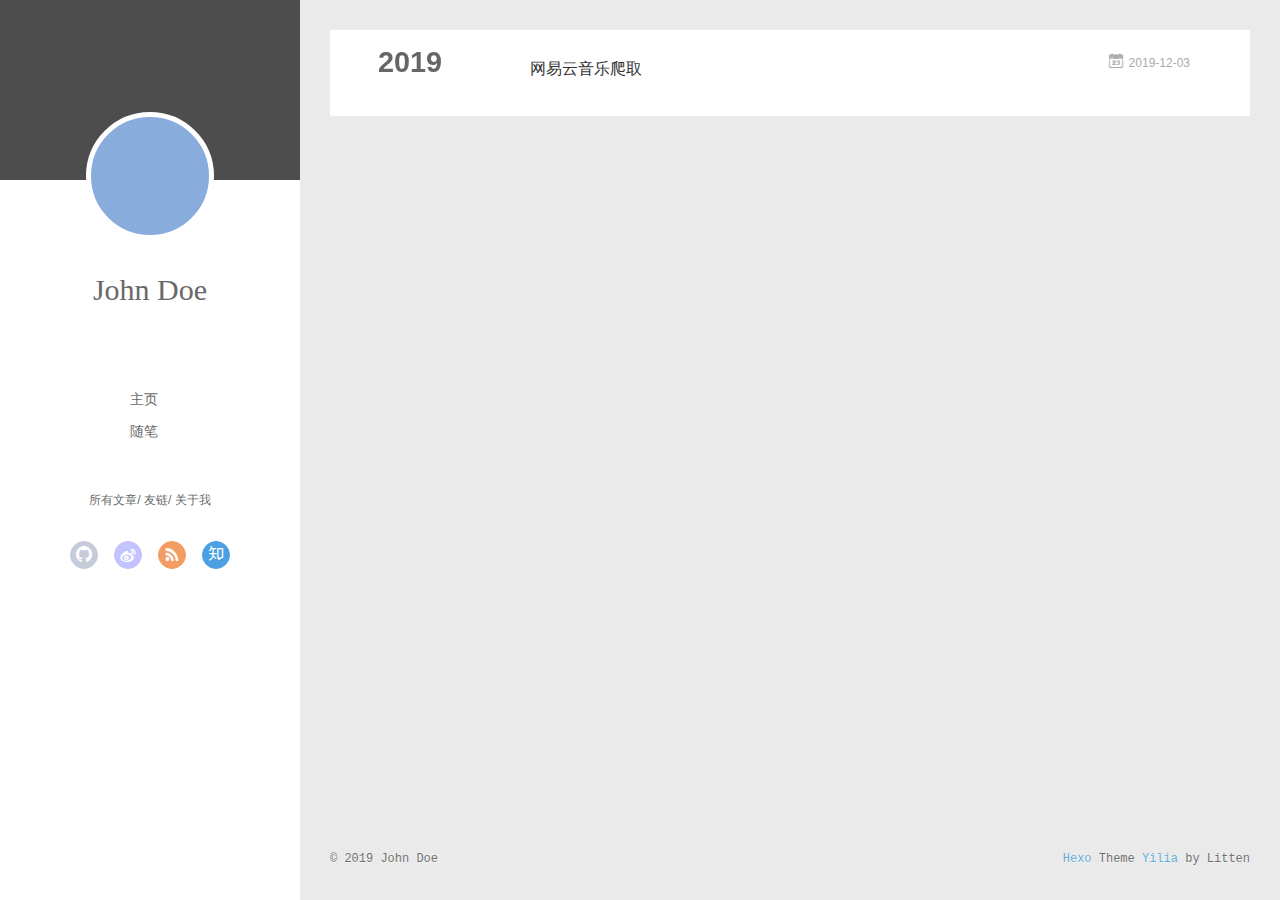
==== commit edcdbdc0: "Site updated: 2019-12-03 22:30:26" ====
--- a/archives/index.html
+++ b/archives/index.html
@@ -173,7 +173,7 @@
     	 
   
     <h1 itemprop="name">
-      <a class="archive-article-title" href="/2019/12/03/%E6%88%91%E7%9A%84%E7%AC%AC%E4%B8%80%E7%AF%87%E5%8D%9A%E5%AE%A2%E6%96%87%E7%AB%A0/">&#39;网易云音乐爬取&#39;</a>
+      <a class="archive-article-title" href="/2019/12/03/%E6%88%91%E7%9A%84%E7%AC%AC%E4%B8%80%E7%AF%87%E5%8D%9A%E5%AE%A2%E6%96%87%E7%AB%A0/">网易云音乐爬取</a>
     </h1>
   
 
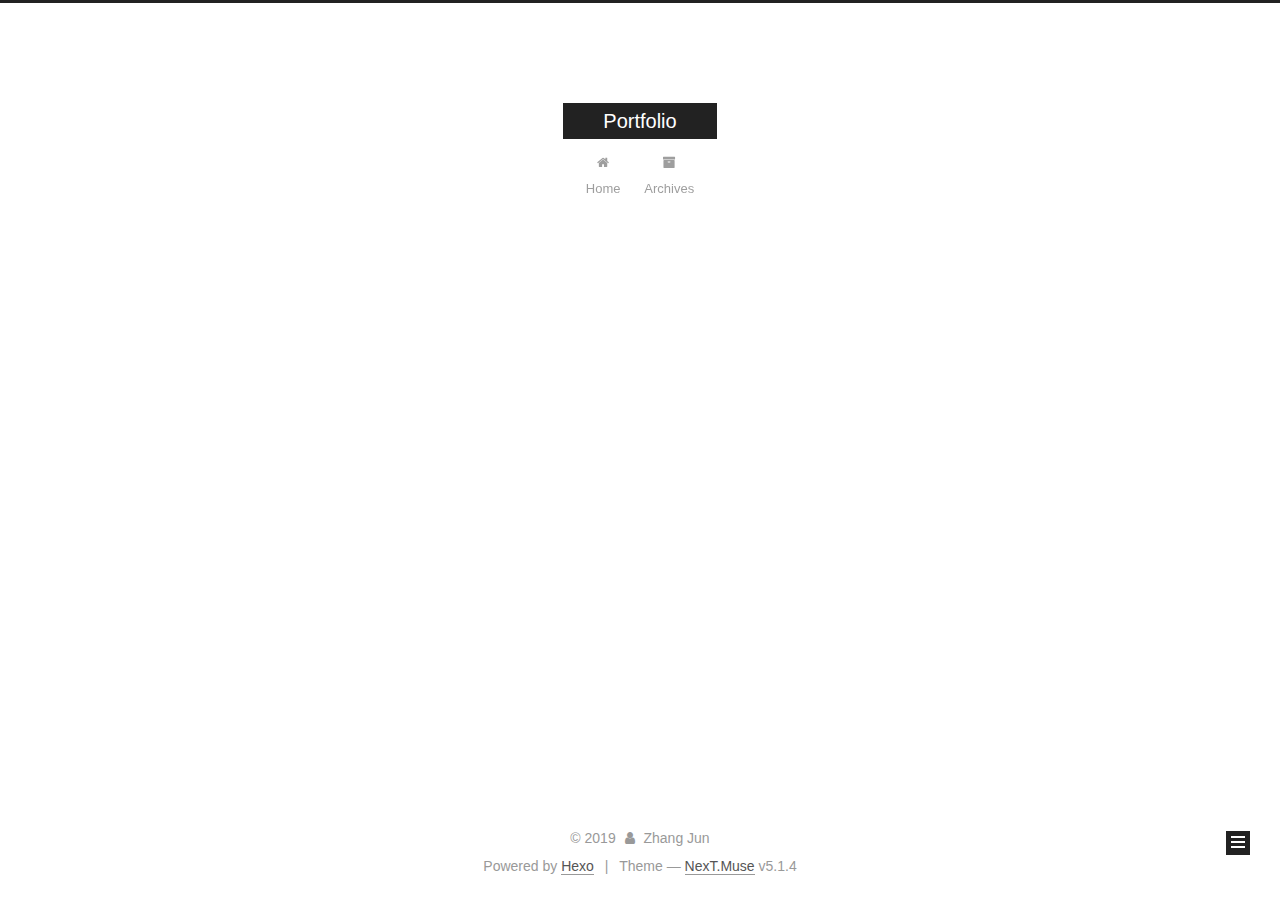
==== commit 56882ff0: "Site updated: 2019-12-03 22:59:50" ====
--- a/archives/index.html
+++ b/archives/index.html
@@ -1,442 +1,550 @@
 <!DOCTYPE html>
-<html>
+
+
+
+  
+
+
+<html class="theme-next muse use-motion" lang="en">
 <head>
-  <meta charset="utf-8">
-  
-  <meta name="renderer" content="webkit">
-  <meta http-equiv="X-UA-Compatible" content="IE=edge" >
-  <link rel="dns-prefetch" href="http://yoursite.com">
-  <title>Archives | Hexo</title>
-  <meta name="viewport" content="width=device-width, initial-scale=1, maximum-scale=1">
-  <meta property="og:type" content="website">
-<meta property="og:title" content="Hexo">
+  <meta charset="UTF-8"/>
+<meta http-equiv="X-UA-Compatible" content="IE=edge" />
+<meta name="viewport" content="width=device-width, initial-scale=1, maximum-scale=1"/>
+<meta name="theme-color" content="#222">
+
+
+
+
+
+
+
+
+
+<meta http-equiv="Cache-Control" content="no-transform" />
+<meta http-equiv="Cache-Control" content="no-siteapp" />
+
+
+
+
+
+
+
+
+
+
+
+
+
+
+
+
+  
+  
+  <link href="/lib/fancybox/source/jquery.fancybox.css?v=2.1.5" rel="stylesheet" type="text/css" />
+
+
+
+
+
+
+
+<link href="/lib/font-awesome/css/font-awesome.min.css?v=4.6.2" rel="stylesheet" type="text/css" />
+
+<link href="/css/main.css?v=5.1.4" rel="stylesheet" type="text/css" />
+
+
+  <link rel="apple-touch-icon" sizes="180x180" href="/images/apple-touch-icon-next.png?v=5.1.4">
+
+
+  <link rel="icon" type="image/png" sizes="32x32" href="/images/favicon-32x32-next.png?v=5.1.4">
+
+
+  <link rel="icon" type="image/png" sizes="16x16" href="/images/favicon-16x16-next.png?v=5.1.4">
+
+
+  <link rel="mask-icon" href="/images/logo.svg?v=5.1.4" color="#222">
+
+
+
+
+
+  <meta name="keywords" content="Hexo, NexT" />
+
+
+
+
+
+
+
+
+
+
+<meta property="og:type" content="website">
+<meta property="og:title" content="Portfolio">
 <meta property="og:url" content="http:&#x2F;&#x2F;yoursite.com&#x2F;archives&#x2F;index.html">
-<meta property="og:site_name" content="Hexo">
+<meta property="og:site_name" content="Portfolio">
 <meta property="og:locale" content="en">
 <meta name="twitter:card" content="summary">
-  
-    <link rel="alternative" href="/atom.xml" title="Hexo" type="application/atom+xml">
-  
-  
-    <link rel="icon" href="/favicon.png">
-  
-  <link rel="stylesheet" type="text/css" href="/./main.0cf68a.css">
-  <style type="text/css">
-  
-    #container.show {
-      background: linear-gradient(200deg,#a0cfe4,#e8c37e);
+
+
+
+<script type="text/javascript" id="hexo.configurations">
+  var NexT = window.NexT || {};
+  var CONFIG = {
+    root: '/',
+    scheme: 'Muse',
+    version: '5.1.4',
+    sidebar: {"position":"left","display":"post","offset":12,"b2t":false,"scrollpercent":false,"onmobile":false},
+    fancybox: true,
+    tabs: true,
+    motion: {"enable":true,"async":false,"transition":{"post_block":"fadeIn","post_header":"slideDownIn","post_body":"slideDownIn","coll_header":"slideLeftIn","sidebar":"slideUpIn"}},
+    duoshuo: {
+      userId: '0',
+      author: 'Author'
+    },
+    algolia: {
+      applicationID: '',
+      apiKey: '',
+      indexName: '',
+      hits: {"per_page":10},
+      labels: {"input_placeholder":"Search for Posts","hits_empty":"We didn't find any results for the search: ${query}","hits_stats":"${hits} results found in ${time} ms"}
     }
-  </style>
-  
-
-  
+  };
+</script>
+
+
+
+  <link rel="canonical" href="http://yoursite.com/archives/"/>
+
+
+
+
+
+  <title>Archive | Portfolio</title>
+  
+
+
+
+
+
+
+
 
 </head>
 
-<body>
-  <div id="container" q-class="show:isCtnShow">
-    <canvas id="anm-canvas" class="anm-canvas"></canvas>
-    <div class="left-col" q-class="show:isShow">
-      
-<div class="overlay" style="background: #4d4d4d"></div>
-<div class="intrude-less">
-	<header id="header" class="inner">
-		<a href="/" class="profilepic">
-			<img src="" class="js-avatar">
-		</a>
-		<hgroup>
-		  <h1 class="header-author"><a href="/">John Doe</a></h1>
-		</hgroup>
-		
-
-		<nav class="header-menu">
-			<ul>
-			
-				<li><a href="/">主页</a></li>
-	        
-				<li><a href="/tags/%E9%9A%8F%E7%AC%94/">随笔</a></li>
-	        
-			</ul>
-		</nav>
-		<nav class="header-smart-menu">
-    		
-    			
-    			<a q-on="click: openSlider(e, 'innerArchive')" href="javascript:void(0)" target="_blank" rel="noopener">所有文章</a>
-    			
-            
-    			
-    			<a q-on="click: openSlider(e, 'friends')" href="javascript:void(0)" target="_blank" rel="noopener">友链</a>
-    			
-            
-    			
-    			<a q-on="click: openSlider(e, 'aboutme')" href="javascript:void(0)" target="_blank" rel="noopener">关于我</a>
-    			
-            
-		</nav>
-		<nav class="header-nav">
-			<div class="social">
-				
-					<a class="github" target="_blank" href="#" title="github"><i class="icon-github"></i></a>
-		        
-					<a class="weibo" target="_blank" href="#" title="weibo"><i class="icon-weibo"></i></a>
-		        
-					<a class="rss" target="_blank" href="#" title="rss"><i class="icon-rss"></i></a>
-		        
-					<a class="zhihu" target="_blank" href="#" title="zhihu"><i class="icon-zhihu"></i></a>
-		        
-			</div>
-		</nav>
-	</header>		
+<body itemscope itemtype="http://schema.org/WebPage" lang="en">
+
+  
+  
+    
+  
+
+  <div class="container sidebar-position-left page-archive">
+    <div class="headband"></div>
+
+    <header id="header" class="header" itemscope itemtype="http://schema.org/WPHeader">
+      <div class="header-inner"><div class="site-brand-wrapper">
+  <div class="site-meta ">
+    
+
+    <div class="custom-logo-site-title">
+      <a href="/"  class="brand" rel="start">
+        <span class="logo-line-before"><i></i></span>
+        <span class="site-title">Portfolio</span>
+        <span class="logo-line-after"><i></i></span>
+      </a>
+    </div>
+      
+        <p class="site-subtitle"></p>
+      
+  </div>
+
+  <div class="site-nav-toggle">
+    <button>
+      <span class="btn-bar"></span>
+      <span class="btn-bar"></span>
+      <span class="btn-bar"></span>
+    </button>
+  </div>
 </div>
 
-    </div>
-    <div class="mid-col" q-class="show:isShow,hide:isShow|isFalse">
-      
-<nav id="mobile-nav">
-  	<div class="overlay js-overlay" style="background: #4d4d4d"></div>
-	<div class="btnctn js-mobile-btnctn">
-  		<div class="slider-trigger list" q-on="click: openSlider(e)"><i class="icon icon-sort"></i></div>
-	</div>
-	<div class="intrude-less">
-		<header id="header" class="inner">
-			<div class="profilepic">
-				<img src="" class="js-avatar">
-			</div>
-			<hgroup>
-			  <h1 class="header-author js-header-author">John Doe</h1>
-			</hgroup>
-			
-			
-			
-				
-			
-				
-			
-			
-			
-			<nav class="header-nav">
-				<div class="social">
-					
-						<a class="github" target="_blank" href="#" title="github"><i class="icon-github"></i></a>
-			        
-						<a class="weibo" target="_blank" href="#" title="weibo"><i class="icon-weibo"></i></a>
-			        
-						<a class="rss" target="_blank" href="#" title="rss"><i class="icon-rss"></i></a>
-			        
-						<a class="zhihu" target="_blank" href="#" title="zhihu"><i class="icon-zhihu"></i></a>
-			        
-				</div>
-			</nav>
-
-			<nav class="header-menu js-header-menu">
-				<ul style="width: 50%">
-				
-				
-					<li style="width: 50%"><a href="/">主页</a></li>
-		        
-					<li style="width: 50%"><a href="/tags/%E9%9A%8F%E7%AC%94/">随笔</a></li>
-		        
-				</ul>
-			</nav>
-		</header>				
-	</div>
-	<div class="mobile-mask" style="display:none" q-show="isShow"></div>
+<nav class="site-nav">
+  
+
+  
+    <ul id="menu" class="menu">
+      
+        
+        <li class="menu-item menu-item-home">
+          <a href="/%20" rel="section">
+            
+              <i class="menu-item-icon fa fa-fw fa-home"></i> <br />
+            
+            Home
+          </a>
+        </li>
+      
+        
+        <li class="menu-item menu-item-archives">
+          <a href="/archives/%20" rel="section">
+            
+              <i class="menu-item-icon fa fa-fw fa-archive"></i> <br />
+            
+            Archives
+          </a>
+        </li>
+      
+
+      
+    </ul>
+  
+
+  
 </nav>
 
-      <div id="wrapper" class="body-wrap">
-        <div class="menu-l">
-          <div class="canvas-wrap">
-            <canvas data-colors="#eaeaea" data-sectionHeight="100" data-contentId="js-content" id="myCanvas1" class="anm-canvas"></canvas>
+
+
+ </div>
+    </header>
+
+    <main id="main" class="main">
+      <div class="main-inner">
+        <div class="content-wrap">
+          <div id="content" class="content">
+            
+
+  
+  
+  
+  <div class="post-block archive">
+    <div id="posts" class="posts-collapse">
+      <span class="archive-move-on"></span>
+
+      <span class="archive-page-counter">
+        
+        
+        
+          
+        
+        Um..! 1 post. Keep on posting.
+      </span>
+
+      
+
+        
+        
+        
+
+        
+          
+          <div class="collection-title">
+            <h1 class="archive-year" id="archive-year-2019">2019</h1>
           </div>
-          <div id="js-content" class="content-ll">
-            
-  
-  
-    
-    
-      
-      
-      <section class="archives-wrap">
-        <div class="archive-year-wrap">
-          <a href="/archives/2019" class="archive-year">2019</a>
-        </div>
-        <div class="archives">
-    
-    <article class="archive-article archive-type-post">
-  <div class="archive-article-inner">
-    <header class="archive-article-header">
-      	<div class="article-meta">
-	      	<a href="/2019/12/03/%E6%88%91%E7%9A%84%E7%AC%AC%E4%B8%80%E7%AF%87%E5%8D%9A%E5%AE%A2%E6%96%87%E7%AB%A0/" class="archive-article-date">
-  	<time datetime="2019-12-02T16:25:10.000Z" itemprop="datePublished"><i class="icon-calendar icon"></i>2019-12-03</time>
-</a>
-        </div>
-    	 
-  
-    <h1 itemprop="name">
-      <a class="archive-article-title" href="/2019/12/03/%E6%88%91%E7%9A%84%E7%AC%AC%E4%B8%80%E7%AF%87%E5%8D%9A%E5%AE%A2%E6%96%87%E7%AB%A0/">网易云音乐爬取</a>
-    </h1>
-  
-
-        <div class="article-info info-on-right">
-          
-          
-
-        </div>
-        <div class="clearfix"></div>
+        
+        
+
+        
+
+  <article class="post post-type-normal" itemscope itemtype="http://schema.org/Article">
+    <header class="post-header">
+
+      <h2 class="post-title">
+        
+            <a class="post-title-link" href="/2019/12/03/%E6%88%91%E7%9A%84%E7%AC%AC%E4%B8%80%E7%AF%87%E5%8D%9A%E5%AE%A2%E6%96%87%E7%AB%A0/" itemprop="url">
+              
+                <span itemprop="name">网易云音乐爬取</span>
+              
+            </a>
+        
+      </h2>
+
+      <div class="post-meta">
+        <time class="post-time" itemprop="dateCreated"
+              datetime="2019-12-03T00:25:10+08:00"
+              content="2019-12-03" >
+          12-03
+        </time>
+      </div>
+
     </header>
-  </div>
-</article>
-  
-  
-    </div></section>
-  
-
-    
-
-
-          </div>
-        </div>
-      </div>
-      <footer id="footer">
-  <div class="outer">
-    <div id="footer-info">
-    	<div class="footer-left">
-    		&copy; 2019 John Doe
-    	</div>
-      	<div class="footer-right">
-      		<a href="http://hexo.io/" target="_blank">Hexo</a>  Theme <a href="https://github.com/litten/hexo-theme-yilia" target="_blank">Yilia</a> by Litten
-      	</div>
+  </article>
+
+
+
+      
+
     </div>
   </div>
-</footer>
+  
+  
+  
+
+  
+
+
+
+          </div>
+          
+
+
+          
+
+        </div>
+        
+          
+  
+  <div class="sidebar-toggle">
+    <div class="sidebar-toggle-line-wrap">
+      <span class="sidebar-toggle-line sidebar-toggle-line-first"></span>
+      <span class="sidebar-toggle-line sidebar-toggle-line-middle"></span>
+      <span class="sidebar-toggle-line sidebar-toggle-line-last"></span>
     </div>
-    <script>
-	var yiliaConfig = {
-		mathjax: false,
-		isHome: false,
-		isPost: false,
-		isArchive: true,
-		isTag: false,
-		isCategory: false,
-		open_in_new: false,
-		toc_hide_index: true,
-		root: "/",
-		innerArchive: true,
-		showTags: false
-	}
+  </div>
+
+  <aside id="sidebar" class="sidebar">
+    
+    <div class="sidebar-inner">
+
+      
+
+      
+
+      <section class="site-overview-wrap sidebar-panel sidebar-panel-active">
+        <div class="site-overview">
+          <div class="site-author motion-element" itemprop="author" itemscope itemtype="http://schema.org/Person">
+            
+              <p class="site-author-name" itemprop="name">Zhang Jun</p>
+              <p class="site-description motion-element" itemprop="description"></p>
+          </div>
+
+          <nav class="site-state motion-element">
+
+            
+              <div class="site-state-item site-state-posts">
+              
+                <a href="/archives/%20%7C%7C%20archive">
+              
+                  <span class="site-state-item-count">1</span>
+                  <span class="site-state-item-name">posts</span>
+                </a>
+              </div>
+            
+
+            
+
+            
+
+          </nav>
+
+          
+
+          
+
+          
+          
+
+          
+          
+
+          
+
+        </div>
+      </section>
+
+      
+
+      
+
+    </div>
+  </aside>
+
+
+        
+      </div>
+    </main>
+
+    <footer id="footer" class="footer">
+      <div class="footer-inner">
+        <div class="copyright">&copy; <span itemprop="copyrightYear">2019</span>
+  <span class="with-love">
+    <i class="fa fa-user"></i>
+  </span>
+  <span class="author" itemprop="copyrightHolder">Zhang Jun</span>
+
+  
+</div>
+
+
+  <div class="powered-by">Powered by <a class="theme-link" target="_blank" href="https://hexo.io">Hexo</a></div>
+
+
+
+  <span class="post-meta-divider">|</span>
+
+
+
+  <div class="theme-info">Theme &mdash; <a class="theme-link" target="_blank" href="https://github.com/iissnan/hexo-theme-next">NexT.Muse</a> v5.1.4</div>
+
+
+
+
+        
+
+
+
+
+
+
+
+        
+      </div>
+    </footer>
+
+    
+      <div class="back-to-top">
+        <i class="fa fa-arrow-up"></i>
+        
+      </div>
+    
+
+    
+
+  </div>
+
+  
+
+<script type="text/javascript">
+  if (Object.prototype.toString.call(window.Promise) !== '[object Function]') {
+    window.Promise = null;
+  }
 </script>
 
-<script>!function(t){function n(e){if(r[e])return r[e].exports;var i=r[e]={exports:{},id:e,loaded:!1};return t[e].call(i.exports,i,i.exports,n),i.loaded=!0,i.exports}var r={};n.m=t,n.c=r,n.p="./",n(0)}([function(t,n,r){r(195),t.exports=r(191)},function(t,n,r){var e=r(3),i=r(52),o=r(27),u=r(28),c=r(53),f="prototype",a=function(t,n,r){var s,l,h,v,p=t&a.F,d=t&a.G,y=t&a.S,g=t&a.P,b=t&a.B,m=d?e:y?e[n]||(e[n]={}):(e[n]||{})[f],x=d?i:i[n]||(i[n]={}),w=x[f]||(x[f]={});d&&(r=n);for(s in r)l=!p&&m&&void 0!==m[s],h=(l?m:r)[s],v=b&&l?c(h,e):g&&"function"==typeof h?c(Function.call,h):h,m&&u(m,s,h,t&a.U),x[s]!=h&&o(x,s,v),g&&w[s]!=h&&(w[s]=h)};e.core=i,a.F=1,a.G=2,a.S=4,a.P=8,a.B=16,a.W=32,a.U=64,a.R=128,t.exports=a},function(t,n,r){var e=r(6);t.exports=function(t){if(!e(t))throw TypeError(t+" is not an object!");return t}},function(t,n){var r=t.exports="undefined"!=typeof window&&window.Math==Math?window:"undefined"!=typeof self&&self.Math==Math?self:Function("return this")();"number"==typeof __g&&(__g=r)},function(t,n){t.exports=function(t){try{return!!t()}catch(t){return!0}}},function(t,n){var r=t.exports="undefined"!=typeof window&&window.Math==Math?window:"undefined"!=typeof self&&self.Math==Math?self:Function("return this")();"number"==typeof __g&&(__g=r)},function(t,n){t.exports=function(t){return"object"==typeof t?null!==t:"function"==typeof t}},function(t,n,r){var e=r(126)("wks"),i=r(76),o=r(3).Symbol,u="function"==typeof o;(t.exports=function(t){return e[t]||(e[t]=u&&o[t]||(u?o:i)("Symbol."+t))}).store=e},function(t,n){var r={}.hasOwnProperty;t.exports=function(t,n){return r.call(t,n)}},function(t,n,r){var e=r(94),i=r(33);t.exports=function(t){return e(i(t))}},function(t,n,r){t.exports=!r(4)(function(){return 7!=Object.defineProperty({},"a",{get:function(){return 7}}).a})},function(t,n,r){var e=r(2),i=r(167),o=r(50),u=Object.defineProperty;n.f=r(10)?Object.defineProperty:function(t,n,r){if(e(t),n=o(n,!0),e(r),i)try{return u(t,n,r)}catch(t){}if("get"in r||"set"in r)throw TypeError("Accessors not supported!");return"value"in r&&(t[n]=r.value),t}},function(t,n,r){t.exports=!r(18)(function(){return 7!=Object.defineProperty({},"a",{get:function(){return 7}}).a})},function(t,n,r){var e=r(14),i=r(22);t.exports=r(12)?function(t,n,r){return e.f(t,n,i(1,r))}:function(t,n,r){return t[n]=r,t}},function(t,n,r){var e=r(20),i=r(58),o=r(42),u=Object.defineProperty;n.f=r(12)?Object.defineProperty:function(t,n,r){if(e(t),n=o(n,!0),e(r),i)try{return u(t,n,r)}catch(t){}if("get"in r||"set"in r)throw TypeError("Accessors not supported!");return"value"in r&&(t[n]=r.value),t}},function(t,n,r){var e=r(40)("wks"),i=r(23),o=r(5).Symbol,u="function"==typeof o;(t.exports=function(t){return e[t]||(e[t]=u&&o[t]||(u?o:i)("Symbol."+t))}).store=e},function(t,n,r){var e=r(67),i=Math.min;t.exports=function(t){return t>0?i(e(t),9007199254740991):0}},function(t,n,r){var e=r(46);t.exports=function(t){return Object(e(t))}},function(t,n){t.exports=function(t){try{return!!t()}catch(t){return!0}}},function(t,n,r){var e=r(63),i=r(34);t.exports=Object.keys||function(t){return e(t,i)}},function(t,n,r){var e=r(21);t.exports=function(t){if(!e(t))throw TypeError(t+" is not an object!");return t}},function(t,n){t.exports=function(t){return"object"==typeof t?null!==t:"function"==typeof t}},function(t,n){t.exports=function(t,n){return{enumerable:!(1&t),configurable:!(2&t),writable:!(4&t),value:n}}},function(t,n){var r=0,e=Math.random();t.exports=function(t){return"Symbol(".concat(void 0===t?"":t,")_",(++r+e).toString(36))}},function(t,n){var r={}.hasOwnProperty;t.exports=function(t,n){return r.call(t,n)}},function(t,n){var r=t.exports={version:"2.4.0"};"number"==typeof __e&&(__e=r)},function(t,n){t.exports=function(t){if("function"!=typeof t)throw TypeError(t+" is not a function!");return t}},function(t,n,r){var e=r(11),i=r(66);t.exports=r(10)?function(t,n,r){return e.f(t,n,i(1,r))}:function(t,n,r){return t[n]=r,t}},function(t,n,r){var e=r(3),i=r(27),o=r(24),u=r(76)("src"),c="toString",f=Function[c],a=(""+f).split(c);r(52).inspectSource=function(t){return f.call(t)},(t.exports=function(t,n,r,c){var f="function"==typeof r;f&&(o(r,"name")||i(r,"name",n)),t[n]!==r&&(f&&(o(r,u)||i(r,u,t[n]?""+t[n]:a.join(String(n)))),t===e?t[n]=r:c?t[n]?t[n]=r:i(t,n,r):(delete t[n],i(t,n,r)))})(Function.prototype,c,function(){return"function"==typeof this&&this[u]||f.call(this)})},function(t,n,r){var e=r(1),i=r(4),o=r(46),u=function(t,n,r,e){var i=String(o(t)),u="<"+n;return""!==r&&(u+=" "+r+'="'+String(e).replace(/"/g,"&quot;")+'"'),u+">"+i+"</"+n+">"};t.exports=function(t,n){var r={};r[t]=n(u),e(e.P+e.F*i(function(){var n=""[t]('"');return n!==n.toLowerCase()||n.split('"').length>3}),"String",r)}},function(t,n,r){var e=r(115),i=r(46);t.exports=function(t){return e(i(t))}},function(t,n,r){var e=r(116),i=r(66),o=r(30),u=r(50),c=r(24),f=r(167),a=Object.getOwnPropertyDescriptor;n.f=r(10)?a:function(t,n){if(t=o(t),n=u(n,!0),f)try{return a(t,n)}catch(t){}if(c(t,n))return i(!e.f.call(t,n),t[n])}},function(t,n,r){var e=r(24),i=r(17),o=r(145)("IE_PROTO"),u=Object.prototype;t.exports=Object.getPrototypeOf||function(t){return t=i(t),e(t,o)?t[o]:"function"==typeof t.constructor&&t instanceof t.constructor?t.constructor.prototype:t instanceof Object?u:null}},function(t,n){t.exports=function(t){if(void 0==t)throw TypeError("Can't call method on  "+t);return t}},function(t,n){t.exports="constructor,hasOwnProperty,isPrototypeOf,propertyIsEnumerable,toLocaleString,toString,valueOf".split(",")},function(t,n){t.exports={}},function(t,n){t.exports=!0},function(t,n){n.f={}.propertyIsEnumerable},function(t,n,r){var e=r(14).f,i=r(8),o=r(15)("toStringTag");t.exports=function(t,n,r){t&&!i(t=r?t:t.prototype,o)&&e(t,o,{configurable:!0,value:n})}},function(t,n,r){var e=r(40)("keys"),i=r(23);t.exports=function(t){return e[t]||(e[t]=i(t))}},function(t,n,r){var e=r(5),i="__core-js_shared__",o=e[i]||(e[i]={});t.exports=function(t){return o[t]||(o[t]={})}},function(t,n){var r=Math.ceil,e=Math.floor;t.exports=function(t){return isNaN(t=+t)?0:(t>0?e:r)(t)}},function(t,n,r){var e=r(21);t.exports=function(t,n){if(!e(t))return t;var r,i;if(n&&"function"==typeof(r=t.toString)&&!e(i=r.call(t)))return i;if("function"==typeof(r=t.valueOf)&&!e(i=r.call(t)))return i;if(!n&&"function"==typeof(r=t.toString)&&!e(i=r.call(t)))return i;throw TypeError("Can't convert object to primitive value")}},function(t,n,r){var e=r(5),i=r(25),o=r(36),u=r(44),c=r(14).f;t.exports=function(t){var n=i.Symbol||(i.Symbol=o?{}:e.Symbol||{});"_"==t.charAt(0)||t in n||c(n,t,{value:u.f(t)})}},function(t,n,r){n.f=r(15)},function(t,n){var r={}.toString;t.exports=function(t){return r.call(t).slice(8,-1)}},function(t,n){t.exports=function(t){if(void 0==t)throw TypeError("Can't call method on  "+t);return t}},function(t,n,r){var e=r(4);t.exports=function(t,n){return!!t&&e(function(){n?t.call(null,function(){},1):t.call(null)})}},function(t,n,r){var e=r(53),i=r(115),o=r(17),u=r(16),c=r(203);t.exports=function(t,n){var r=1==t,f=2==t,a=3==t,s=4==t,l=6==t,h=5==t||l,v=n||c;return function(n,c,p){for(var d,y,g=o(n),b=i(g),m=e(c,p,3),x=u(b.length),w=0,S=r?v(n,x):f?v(n,0):void 0;x>w;w++)if((h||w in b)&&(d=b[w],y=m(d,w,g),t))if(r)S[w]=y;else if(y)switch(t){case 3:return!0;case 5:return d;case 6:return w;case 2:S.push(d)}else if(s)return!1;return l?-1:a||s?s:S}}},function(t,n,r){var e=r(1),i=r(52),o=r(4);t.exports=function(t,n){var r=(i.Object||{})[t]||Object[t],u={};u[t]=n(r),e(e.S+e.F*o(function(){r(1)}),"Object",u)}},function(t,n,r){var e=r(6);t.exports=function(t,n){if(!e(t))return t;var r,i;if(n&&"function"==typeof(r=t.toString)&&!e(i=r.call(t)))return i;if("function"==typeof(r=t.valueOf)&&!e(i=r.call(t)))return i;if(!n&&"function"==typeof(r=t.toString)&&!e(i=r.call(t)))return i;throw TypeError("Can't convert object to primitive value")}},function(t,n,r){var e=r(5),i=r(25),o=r(91),u=r(13),c="prototype",f=function(t,n,r){var a,s,l,h=t&f.F,v=t&f.G,p=t&f.S,d=t&f.P,y=t&f.B,g=t&f.W,b=v?i:i[n]||(i[n]={}),m=b[c],x=v?e:p?e[n]:(e[n]||{})[c];v&&(r=n);for(a in r)(s=!h&&x&&void 0!==x[a])&&a in b||(l=s?x[a]:r[a],b[a]=v&&"function"!=typeof x[a]?r[a]:y&&s?o(l,e):g&&x[a]==l?function(t){var n=function(n,r,e){if(this instanceof t){switch(arguments.length){case 0:return new t;case 1:return new t(n);case 2:return new t(n,r)}return new t(n,r,e)}return t.apply(this,arguments)};return n[c]=t[c],n}(l):d&&"function"==typeof l?o(Function.call,l):l,d&&((b.virtual||(b.virtual={}))[a]=l,t&f.R&&m&&!m[a]&&u(m,a,l)))};f.F=1,f.G=2,f.S=4,f.P=8,f.B=16,f.W=32,f.U=64,f.R=128,t.exports=f},function(t,n){var r=t.exports={version:"2.4.0"};"number"==typeof __e&&(__e=r)},function(t,n,r){var e=r(26);t.exports=function(t,n,r){if(e(t),void 0===n)return t;switch(r){case 1:return function(r){return t.call(n,r)};case 2:return function(r,e){return t.call(n,r,e)};case 3:return function(r,e,i){return t.call(n,r,e,i)}}return function(){return t.apply(n,arguments)}}},function(t,n,r){var e=r(183),i=r(1),o=r(126)("metadata"),u=o.store||(o.store=new(r(186))),c=function(t,n,r){var i=u.get(t);if(!i){if(!r)return;u.set(t,i=new e)}var o=i.get(n);if(!o){if(!r)return;i.set(n,o=new e)}return o},f=function(t,n,r){var e=c(n,r,!1);return void 0!==e&&e.has(t)},a=function(t,n,r){var e=c(n,r,!1);return void 0===e?void 0:e.get(t)},s=function(t,n,r,e){c(r,e,!0).set(t,n)},l=function(t,n){var r=c(t,n,!1),e=[];return r&&r.forEach(function(t,n){e.push(n)}),e},h=function(t){return void 0===t||"symbol"==typeof t?t:String(t)},v=function(t){i(i.S,"Reflect",t)};t.exports={store:u,map:c,has:f,get:a,set:s,keys:l,key:h,exp:v}},function(t,n,r){"use strict";if(r(10)){var e=r(69),i=r(3),o=r(4),u=r(1),c=r(127),f=r(152),a=r(53),s=r(68),l=r(66),h=r(27),v=r(73),p=r(67),d=r(16),y=r(75),g=r(50),b=r(24),m=r(180),x=r(114),w=r(6),S=r(17),_=r(137),O=r(70),E=r(32),P=r(71).f,j=r(154),F=r(76),M=r(7),A=r(48),N=r(117),T=r(146),I=r(155),k=r(80),L=r(123),R=r(74),C=r(130),D=r(160),U=r(11),W=r(31),G=U.f,B=W.f,V=i.RangeError,z=i.TypeError,q=i.Uint8Array,K="ArrayBuffer",J="Shared"+K,Y="BYTES_PER_ELEMENT",H="prototype",$=Array[H],X=f.ArrayBuffer,Q=f.DataView,Z=A(0),tt=A(2),nt=A(3),rt=A(4),et=A(5),it=A(6),ot=N(!0),ut=N(!1),ct=I.values,ft=I.keys,at=I.entries,st=$.lastIndexOf,lt=$.reduce,ht=$.reduceRight,vt=$.join,pt=$.sort,dt=$.slice,yt=$.toString,gt=$.toLocaleString,bt=M("iterator"),mt=M("toStringTag"),xt=F("typed_constructor"),wt=F("def_constructor"),St=c.CONSTR,_t=c.TYPED,Ot=c.VIEW,Et="Wrong length!",Pt=A(1,function(t,n){return Tt(T(t,t[wt]),n)}),jt=o(function(){return 1===new q(new Uint16Array([1]).buffer)[0]}),Ft=!!q&&!!q[H].set&&o(function(){new q(1).set({})}),Mt=function(t,n){if(void 0===t)throw z(Et);var r=+t,e=d(t);if(n&&!m(r,e))throw V(Et);return e},At=function(t,n){var r=p(t);if(r<0||r%n)throw V("Wrong offset!");return r},Nt=function(t){if(w(t)&&_t in t)return t;throw z(t+" is not a typed array!")},Tt=function(t,n){if(!(w(t)&&xt in t))throw z("It is not a typed array constructor!");return new t(n)},It=function(t,n){return kt(T(t,t[wt]),n)},kt=function(t,n){for(var r=0,e=n.length,i=Tt(t,e);e>r;)i[r]=n[r++];return i},Lt=function(t,n,r){G(t,n,{get:function(){return this._d[r]}})},Rt=function(t){var n,r,e,i,o,u,c=S(t),f=arguments.length,s=f>1?arguments[1]:void 0,l=void 0!==s,h=j(c);if(void 0!=h&&!_(h)){for(u=h.call(c),e=[],n=0;!(o=u.next()).done;n++)e.push(o.value);c=e}for(l&&f>2&&(s=a(s,arguments[2],2)),n=0,r=d(c.length),i=Tt(this,r);r>n;n++)i[n]=l?s(c[n],n):c[n];return i},Ct=function(){for(var t=0,n=arguments.length,r=Tt(this,n);n>t;)r[t]=arguments[t++];return r},Dt=!!q&&o(function(){gt.call(new q(1))}),Ut=function(){return gt.apply(Dt?dt.call(Nt(this)):Nt(this),arguments)},Wt={copyWithin:function(t,n){return D.call(Nt(this),t,n,arguments.length>2?arguments[2]:void 0)},every:function(t){return rt(Nt(this),t,arguments.length>1?arguments[1]:void 0)},fill:function(t){return C.apply(Nt(this),arguments)},filter:function(t){return It(this,tt(Nt(this),t,arguments.length>1?arguments[1]:void 0))},find:function(t){return et(Nt(this),t,arguments.length>1?arguments[1]:void 0)},findIndex:function(t){return it(Nt(this),t,arguments.length>1?arguments[1]:void 0)},forEach:function(t){Z(Nt(this),t,arguments.length>1?arguments[1]:void 0)},indexOf:function(t){return ut(Nt(this),t,arguments.length>1?arguments[1]:void 0)},includes:function(t){return ot(Nt(this),t,arguments.length>1?arguments[1]:void 0)},join:function(t){return vt.apply(Nt(this),arguments)},lastIndexOf:function(t){return st.apply(Nt(this),arguments)},map:function(t){return Pt(Nt(this),t,arguments.length>1?arguments[1]:void 0)},reduce:function(t){return lt.apply(Nt(this),arguments)},reduceRight:function(t){return ht.apply(Nt(this),arguments)},reverse:function(){for(var t,n=this,r=Nt(n).length,e=Math.floor(r/2),i=0;i<e;)t=n[i],n[i++]=n[--r],n[r]=t;return n},some:function(t){return nt(Nt(this),t,arguments.length>1?arguments[1]:void 0)},sort:function(t){return pt.call(Nt(this),t)},subarray:function(t,n){var r=Nt(this),e=r.length,i=y(t,e);return new(T(r,r[wt]))(r.buffer,r.byteOffset+i*r.BYTES_PER_ELEMENT,d((void 0===n?e:y(n,e))-i))}},Gt=function(t,n){return It(this,dt.call(Nt(this),t,n))},Bt=function(t){Nt(this);var n=At(arguments[1],1),r=this.length,e=S(t),i=d(e.length),o=0;if(i+n>r)throw V(Et);for(;o<i;)this[n+o]=e[o++]},Vt={entries:function(){return at.call(Nt(this))},keys:function(){return ft.call(Nt(this))},values:function(){return ct.call(Nt(this))}},zt=function(t,n){return w(t)&&t[_t]&&"symbol"!=typeof n&&n in t&&String(+n)==String(n)},qt=function(t,n){return zt(t,n=g(n,!0))?l(2,t[n]):B(t,n)},Kt=function(t,n,r){return!(zt(t,n=g(n,!0))&&w(r)&&b(r,"value"))||b(r,"get")||b(r,"set")||r.configurable||b(r,"writable")&&!r.writable||b(r,"enumerable")&&!r.enumerable?G(t,n,r):(t[n]=r.value,t)};St||(W.f=qt,U.f=Kt),u(u.S+u.F*!St,"Object",{getOwnPropertyDescriptor:qt,defineProperty:Kt}),o(function(){yt.call({})})&&(yt=gt=function(){return vt.call(this)});var Jt=v({},Wt);v(Jt,Vt),h(Jt,bt,Vt.values),v(Jt,{slice:Gt,set:Bt,constructor:function(){},toString:yt,toLocaleString:Ut}),Lt(Jt,"buffer","b"),Lt(Jt,"byteOffset","o"),Lt(Jt,"byteLength","l"),Lt(Jt,"length","e"),G(Jt,mt,{get:function(){return this[_t]}}),t.exports=function(t,n,r,f){f=!!f;var a=t+(f?"Clamped":"")+"Array",l="Uint8Array"!=a,v="get"+t,p="set"+t,y=i[a],g=y||{},b=y&&E(y),m=!y||!c.ABV,S={},_=y&&y[H],j=function(t,r){var e=t._d;return e.v[v](r*n+e.o,jt)},F=function(t,r,e){var i=t._d;f&&(e=(e=Math.round(e))<0?0:e>255?255:255&e),i.v[p](r*n+i.o,e,jt)},M=function(t,n){G(t,n,{get:function(){return j(this,n)},set:function(t){return F(this,n,t)},enumerable:!0})};m?(y=r(function(t,r,e,i){s(t,y,a,"_d");var o,u,c,f,l=0,v=0;if(w(r)){if(!(r instanceof X||(f=x(r))==K||f==J))return _t in r?kt(y,r):Rt.call(y,r);o=r,v=At(e,n);var p=r.byteLength;if(void 0===i){if(p%n)throw V(Et);if((u=p-v)<0)throw V(Et)}else if((u=d(i)*n)+v>p)throw V(Et);c=u/n}else c=Mt(r,!0),u=c*n,o=new X(u);for(h(t,"_d",{b:o,o:v,l:u,e:c,v:new Q(o)});l<c;)M(t,l++)}),_=y[H]=O(Jt),h(_,"constructor",y)):L(function(t){new y(null),new y(t)},!0)||(y=r(function(t,r,e,i){s(t,y,a);var o;return w(r)?r instanceof X||(o=x(r))==K||o==J?void 0!==i?new g(r,At(e,n),i):void 0!==e?new g(r,At(e,n)):new g(r):_t in r?kt(y,r):Rt.call(y,r):new g(Mt(r,l))}),Z(b!==Function.prototype?P(g).concat(P(b)):P(g),function(t){t in y||h(y,t,g[t])}),y[H]=_,e||(_.constructor=y));var A=_[bt],N=!!A&&("values"==A.name||void 0==A.name),T=Vt.values;h(y,xt,!0),h(_,_t,a),h(_,Ot,!0),h(_,wt,y),(f?new y(1)[mt]==a:mt in _)||G(_,mt,{get:function(){return a}}),S[a]=y,u(u.G+u.W+u.F*(y!=g),S),u(u.S,a,{BYTES_PER_ELEMENT:n,from:Rt,of:Ct}),Y in _||h(_,Y,n),u(u.P,a,Wt),R(a),u(u.P+u.F*Ft,a,{set:Bt}),u(u.P+u.F*!N,a,Vt),u(u.P+u.F*(_.toString!=yt),a,{toString:yt}),u(u.P+u.F*o(function(){new y(1).slice()}),a,{slice:Gt}),u(u.P+u.F*(o(function(){return[1,2].toLocaleString()!=new y([1,2]).toLocaleString()})||!o(function(){_.toLocaleString.call([1,2])})),a,{toLocaleString:Ut}),k[a]=N?A:T,e||N||h(_,bt,T)}}else t.exports=function(){}},function(t,n){var r={}.toString;t.exports=function(t){return r.call(t).slice(8,-1)}},function(t,n,r){var e=r(21),i=r(5).document,o=e(i)&&e(i.createElement);t.exports=function(t){return o?i.createElement(t):{}}},function(t,n,r){t.exports=!r(12)&&!r(18)(function(){return 7!=Object.defineProperty(r(57)("div"),"a",{get:function(){return 7}}).a})},function(t,n,r){"use strict";var e=r(36),i=r(51),o=r(64),u=r(13),c=r(8),f=r(35),a=r(96),s=r(38),l=r(103),h=r(15)("iterator"),v=!([].keys&&"next"in[].keys()),p="keys",d="values",y=function(){return this};t.exports=function(t,n,r,g,b,m,x){a(r,n,g);var w,S,_,O=function(t){if(!v&&t in F)return F[t];switch(t){case p:case d:return function(){return new r(this,t)}}return function(){return new r(this,t)}},E=n+" Iterator",P=b==d,j=!1,F=t.prototype,M=F[h]||F["@@iterator"]||b&&F[b],A=M||O(b),N=b?P?O("entries"):A:void 0,T="Array"==n?F.entries||M:M;if(T&&(_=l(T.call(new t)))!==Object.prototype&&(s(_,E,!0),e||c(_,h)||u(_,h,y)),P&&M&&M.name!==d&&(j=!0,A=function(){return M.call(this)}),e&&!x||!v&&!j&&F[h]||u(F,h,A),f[n]=A,f[E]=y,b)if(w={values:P?A:O(d),keys:m?A:O(p),entries:N},x)for(S in w)S in F||o(F,S,w[S]);else i(i.P+i.F*(v||j),n,w);return w}},function(t,n,r){var e=r(20),i=r(100),o=r(34),u=r(39)("IE_PROTO"),c=function(){},f="prototype",a=function(){var t,n=r(57)("iframe"),e=o.length;for(n.style.display="none",r(93).appendChild(n),n.src="javascript:",t=n.contentWindow.document,t.open(),t.write("<script>document.F=Object<\/script>"),t.close(),a=t.F;e--;)delete a[f][o[e]];return a()};t.exports=Object.create||function(t,n){var r;return null!==t?(c[f]=e(t),r=new c,c[f]=null,r[u]=t):r=a(),void 0===n?r:i(r,n)}},function(t,n,r){var e=r(63),i=r(34).concat("length","prototype");n.f=Object.getOwnPropertyNames||function(t){return e(t,i)}},function(t,n){n.f=Object.getOwnPropertySymbols},function(t,n,r){var e=r(8),i=r(9),o=r(90)(!1),u=r(39)("IE_PROTO");t.exports=function(t,n){var r,c=i(t),f=0,a=[];for(r in c)r!=u&&e(c,r)&&a.push(r);for(;n.length>f;)e(c,r=n[f++])&&(~o(a,r)||a.push(r));return a}},function(t,n,r){t.exports=r(13)},function(t,n,r){var e=r(76)("meta"),i=r(6),o=r(24),u=r(11).f,c=0,f=Object.isExtensible||function(){return!0},a=!r(4)(function(){return f(Object.preventExtensions({}))}),s=function(t){u(t,e,{value:{i:"O"+ ++c,w:{}}})},l=function(t,n){if(!i(t))return"symbol"==typeof t?t:("string"==typeof t?"S":"P")+t;if(!o(t,e)){if(!f(t))return"F";if(!n)return"E";s(t)}return t[e].i},h=function(t,n){if(!o(t,e)){if(!f(t))return!0;if(!n)return!1;s(t)}return t[e].w},v=function(t){return a&&p.NEED&&f(t)&&!o(t,e)&&s(t),t},p=t.exports={KEY:e,NEED:!1,fastKey:l,getWeak:h,onFreeze:v}},function(t,n){t.exports=function(t,n){return{enumerable:!(1&t),configurable:!(2&t),writable:!(4&t),value:n}}},function(t,n){var r=Math.ceil,e=Math.floor;t.exports=function(t){return isNaN(t=+t)?0:(t>0?e:r)(t)}},function(t,n){t.exports=function(t,n,r,e){if(!(t instanceof n)||void 0!==e&&e in t)throw TypeError(r+": incorrect invocation!");return t}},function(t,n){t.exports=!1},function(t,n,r){var e=r(2),i=r(173),o=r(133),u=r(145)("IE_PROTO"),c=function(){},f="prototype",a=function(){var t,n=r(132)("iframe"),e=o.length;for(n.style.display="none",r(135).appendChild(n),n.src="javascript:",t=n.contentWindow.document,t.open(),t.write("<script>document.F=Object<\/script>"),t.close(),a=t.F;e--;)delete a[f][o[e]];return a()};t.exports=Object.create||function(t,n){var r;return null!==t?(c[f]=e(t),r=new c,c[f]=null,r[u]=t):r=a(),void 0===n?r:i(r,n)}},function(t,n,r){var e=r(175),i=r(133).concat("length","prototype");n.f=Object.getOwnPropertyNames||function(t){return e(t,i)}},function(t,n,r){var e=r(175),i=r(133);t.exports=Object.keys||function(t){return e(t,i)}},function(t,n,r){var e=r(28);t.exports=function(t,n,r){for(var i in n)e(t,i,n[i],r);return t}},function(t,n,r){"use strict";var e=r(3),i=r(11),o=r(10),u=r(7)("species");t.exports=function(t){var n=e[t];o&&n&&!n[u]&&i.f(n,u,{configurable:!0,get:function(){return this}})}},function(t,n,r){var e=r(67),i=Math.max,o=Math.min;t.exports=function(t,n){return t=e(t),t<0?i(t+n,0):o(t,n)}},function(t,n){var r=0,e=Math.random();t.exports=function(t){return"Symbol(".concat(void 0===t?"":t,")_",(++r+e).toString(36))}},function(t,n,r){var e=r(33);t.exports=function(t){return Object(e(t))}},function(t,n,r){var e=r(7)("unscopables"),i=Array.prototype;void 0==i[e]&&r(27)(i,e,{}),t.exports=function(t){i[e][t]=!0}},function(t,n,r){var e=r(53),i=r(169),o=r(137),u=r(2),c=r(16),f=r(154),a={},s={},n=t.exports=function(t,n,r,l,h){var v,p,d,y,g=h?function(){return t}:f(t),b=e(r,l,n?2:1),m=0;if("function"!=typeof g)throw TypeError(t+" is not iterable!");if(o(g)){for(v=c(t.length);v>m;m++)if((y=n?b(u(p=t[m])[0],p[1]):b(t[m]))===a||y===s)return y}else for(d=g.call(t);!(p=d.next()).done;)if((y=i(d,b,p.value,n))===a||y===s)return y};n.BREAK=a,n.RETURN=s},function(t,n){t.exports={}},function(t,n,r){var e=r(11).f,i=r(24),o=r(7)("toStringTag");t.exports=function(t,n,r){t&&!i(t=r?t:t.prototype,o)&&e(t,o,{configurable:!0,value:n})}},function(t,n,r){var e=r(1),i=r(46),o=r(4),u=r(150),c="["+u+"]",f="​-",a=RegExp("^"+c+c+"*"),s=RegExp(c+c+"*$"),l=function(t,n,r){var i={},c=o(function(){return!!u[t]()||f[t]()!=f}),a=i[t]=c?n(h):u[t];r&&(i[r]=a),e(e.P+e.F*c,"String",i)},h=l.trim=function(t,n){return t=String(i(t)),1&n&&(t=t.replace(a,"")),2&n&&(t=t.replace(s,"")),t};t.exports=l},function(t,n,r){t.exports={default:r(86),__esModule:!0}},function(t,n,r){t.exports={default:r(87),__esModule:!0}},function(t,n,r){"use strict";function e(t){return t&&t.__esModule?t:{default:t}}n.__esModule=!0;var i=r(84),o=e(i),u=r(83),c=e(u),f="function"==typeof c.default&&"symbol"==typeof o.default?function(t){return typeof t}:function(t){return t&&"function"==typeof c.default&&t.constructor===c.default&&t!==c.default.prototype?"symbol":typeof t};n.default="function"==typeof c.default&&"symbol"===f(o.default)?function(t){return void 0===t?"undefined":f(t)}:function(t){return t&&"function"==typeof c.default&&t.constructor===c.default&&t!==c.default.prototype?"symbol":void 0===t?"undefined":f(t)}},function(t,n,r){r(110),r(108),r(111),r(112),t.exports=r(25).Symbol},function(t,n,r){r(109),r(113),t.exports=r(44).f("iterator")},function(t,n){t.exports=function(t){if("function"!=typeof t)throw TypeError(t+" is not a function!");return t}},function(t,n){t.exports=function(){}},function(t,n,r){var e=r(9),i=r(106),o=r(105);t.exports=function(t){return function(n,r,u){var c,f=e(n),a=i(f.length),s=o(u,a);if(t&&r!=r){for(;a>s;)if((c=f[s++])!=c)return!0}else for(;a>s;s++)if((t||s in f)&&f[s]===r)return t||s||0;return!t&&-1}}},function(t,n,r){var e=r(88);t.exports=function(t,n,r){if(e(t),void 0===n)return t;switch(r){case 1:return function(r){return t.call(n,r)};case 2:return function(r,e){return t.call(n,r,e)};case 3:return function(r,e,i){return t.call(n,r,e,i)}}return function(){return t.apply(n,arguments)}}},function(t,n,r){var e=r(19),i=r(62),o=r(37);t.exports=function(t){var n=e(t),r=i.f;if(r)for(var u,c=r(t),f=o.f,a=0;c.length>a;)f.call(t,u=c[a++])&&n.push(u);return n}},function(t,n,r){t.exports=r(5).document&&document.documentElement},function(t,n,r){var e=r(56);t.exports=Object("z").propertyIsEnumerable(0)?Object:function(t){return"String"==e(t)?t.split(""):Object(t)}},function(t,n,r){var e=r(56);t.exports=Array.isArray||function(t){return"Array"==e(t)}},function(t,n,r){"use strict";var e=r(60),i=r(22),o=r(38),u={};r(13)(u,r(15)("iterator"),function(){return this}),t.exports=function(t,n,r){t.prototype=e(u,{next:i(1,r)}),o(t,n+" Iterator")}},function(t,n){t.exports=function(t,n){return{value:n,done:!!t}}},function(t,n,r){var e=r(19),i=r(9);t.exports=function(t,n){for(var r,o=i(t),u=e(o),c=u.length,f=0;c>f;)if(o[r=u[f++]]===n)return r}},function(t,n,r){var e=r(23)("meta"),i=r(21),o=r(8),u=r(14).f,c=0,f=Object.isExtensible||function(){return!0},a=!r(18)(function(){return f(Object.preventExtensions({}))}),s=function(t){u(t,e,{value:{i:"O"+ ++c,w:{}}})},l=function(t,n){if(!i(t))return"symbol"==typeof t?t:("string"==typeof t?"S":"P")+t;if(!o(t,e)){if(!f(t))return"F";if(!n)return"E";s(t)}return t[e].i},h=function(t,n){if(!o(t,e)){if(!f(t))return!0;if(!n)return!1;s(t)}return t[e].w},v=function(t){return a&&p.NEED&&f(t)&&!o(t,e)&&s(t),t},p=t.exports={KEY:e,NEED:!1,fastKey:l,getWeak:h,onFreeze:v}},function(t,n,r){var e=r(14),i=r(20),o=r(19);t.exports=r(12)?Object.defineProperties:function(t,n){i(t);for(var r,u=o(n),c=u.length,f=0;c>f;)e.f(t,r=u[f++],n[r]);return t}},function(t,n,r){var e=r(37),i=r(22),o=r(9),u=r(42),c=r(8),f=r(58),a=Object.getOwnPropertyDescriptor;n.f=r(12)?a:function(t,n){if(t=o(t),n=u(n,!0),f)try{return a(t,n)}catch(t){}if(c(t,n))return i(!e.f.call(t,n),t[n])}},function(t,n,r){var e=r(9),i=r(61).f,o={}.toString,u="object"==typeof window&&window&&Object.getOwnPropertyNames?Object.getOwnPropertyNames(window):[],c=function(t){try{return i(t)}catch(t){return u.slice()}};t.exports.f=function(t){return u&&"[object Window]"==o.call(t)?c(t):i(e(t))}},function(t,n,r){var e=r(8),i=r(77),o=r(39)("IE_PROTO"),u=Object.prototype;t.exports=Object.getPrototypeOf||function(t){return t=i(t),e(t,o)?t[o]:"function"==typeof t.constructor&&t instanceof t.constructor?t.constructor.prototype:t instanceof Object?u:null}},function(t,n,r){var e=r(41),i=r(33);t.exports=function(t){return function(n,r){var o,u,c=String(i(n)),f=e(r),a=c.length;return f<0||f>=a?t?"":void 0:(o=c.charCodeAt(f),o<55296||o>56319||f+1===a||(u=c.charCodeAt(f+1))<56320||u>57343?t?c.charAt(f):o:t?c.slice(f,f+2):u-56320+(o-55296<<10)+65536)}}},function(t,n,r){var e=r(41),i=Math.max,o=Math.min;t.exports=function(t,n){return t=e(t),t<0?i(t+n,0):o(t,n)}},function(t,n,r){var e=r(41),i=Math.min;t.exports=function(t){return t>0?i(e(t),9007199254740991):0}},function(t,n,r){"use strict";var e=r(89),i=r(97),o=r(35),u=r(9);t.exports=r(59)(Array,"Array",function(t,n){this._t=u(t),this._i=0,this._k=n},function(){var t=this._t,n=this._k,r=this._i++;return!t||r>=t.length?(this._t=void 0,i(1)):"keys"==n?i(0,r):"values"==n?i(0,t[r]):i(0,[r,t[r]])},"values"),o.Arguments=o.Array,e("keys"),e("values"),e("entries")},function(t,n){},function(t,n,r){"use strict";var e=r(104)(!0);r(59)(String,"String",function(t){this._t=String(t),this._i=0},function(){var t,n=this._t,r=this._i;return r>=n.length?{value:void 0,done:!0}:(t=e(n,r),this._i+=t.length,{value:t,done:!1})})},function(t,n,r){"use strict";var e=r(5),i=r(8),o=r(12),u=r(51),c=r(64),f=r(99).KEY,a=r(18),s=r(40),l=r(38),h=r(23),v=r(15),p=r(44),d=r(43),y=r(98),g=r(92),b=r(95),m=r(20),x=r(9),w=r(42),S=r(22),_=r(60),O=r(102),E=r(101),P=r(14),j=r(19),F=E.f,M=P.f,A=O.f,N=e.Symbol,T=e.JSON,I=T&&T.stringify,k="prototype",L=v("_hidden"),R=v("toPrimitive"),C={}.propertyIsEnumerable,D=s("symbol-registry"),U=s("symbols"),W=s("op-symbols"),G=Object[k],B="function"==typeof N,V=e.QObject,z=!V||!V[k]||!V[k].findChild,q=o&&a(function(){return 7!=_(M({},"a",{get:function(){return M(this,"a",{value:7}).a}})).a})?function(t,n,r){var e=F(G,n);e&&delete G[n],M(t,n,r),e&&t!==G&&M(G,n,e)}:M,K=function(t){var n=U[t]=_(N[k]);return n._k=t,n},J=B&&"symbol"==typeof N.iterator?function(t){return"symbol"==typeof t}:function(t){return t instanceof N},Y=function(t,n,r){return t===G&&Y(W,n,r),m(t),n=w(n,!0),m(r),i(U,n)?(r.enumerable?(i(t,L)&&t[L][n]&&(t[L][n]=!1),r=_(r,{enumerable:S(0,!1)})):(i(t,L)||M(t,L,S(1,{})),t[L][n]=!0),q(t,n,r)):M(t,n,r)},H=function(t,n){m(t);for(var r,e=g(n=x(n)),i=0,o=e.length;o>i;)Y(t,r=e[i++],n[r]);return t},$=function(t,n){return void 0===n?_(t):H(_(t),n)},X=function(t){var n=C.call(this,t=w(t,!0));return!(this===G&&i(U,t)&&!i(W,t))&&(!(n||!i(this,t)||!i(U,t)||i(this,L)&&this[L][t])||n)},Q=function(t,n){if(t=x(t),n=w(n,!0),t!==G||!i(U,n)||i(W,n)){var r=F(t,n);return!r||!i(U,n)||i(t,L)&&t[L][n]||(r.enumerable=!0),r}},Z=function(t){for(var n,r=A(x(t)),e=[],o=0;r.length>o;)i(U,n=r[o++])||n==L||n==f||e.push(n);return e},tt=function(t){for(var n,r=t===G,e=A(r?W:x(t)),o=[],u=0;e.length>u;)!i(U,n=e[u++])||r&&!i(G,n)||o.push(U[n]);return o};B||(N=function(){if(this instanceof N)throw TypeError("Symbol is not a constructor!");var t=h(arguments.length>0?arguments[0]:void 0),n=function(r){this===G&&n.call(W,r),i(this,L)&&i(this[L],t)&&(this[L][t]=!1),q(this,t,S(1,r))};return o&&z&&q(G,t,{configurable:!0,set:n}),K(t)},c(N[k],"toString",function(){return this._k}),E.f=Q,P.f=Y,r(61).f=O.f=Z,r(37).f=X,r(62).f=tt,o&&!r(36)&&c(G,"propertyIsEnumerable",X,!0),p.f=function(t){return K(v(t))}),u(u.G+u.W+u.F*!B,{Symbol:N});for(var nt="hasInstance,isConcatSpreadable,iterator,match,replace,search,species,split,toPrimitive,toStringTag,unscopables".split(","),rt=0;nt.length>rt;)v(nt[rt++]);for(var nt=j(v.store),rt=0;nt.length>rt;)d(nt[rt++]);u(u.S+u.F*!B,"Symbol",{for:function(t){return i(D,t+="")?D[t]:D[t]=N(t)},keyFor:function(t){if(J(t))return y(D,t);throw TypeError(t+" is not a symbol!")},useSetter:function(){z=!0},useSimple:function(){z=!1}}),u(u.S+u.F*!B,"Object",{create:$,defineProperty:Y,defineProperties:H,getOwnPropertyDescriptor:Q,getOwnPropertyNames:Z,getOwnPropertySymbols:tt}),T&&u(u.S+u.F*(!B||a(function(){var t=N();return"[null]"!=I([t])||"{}"!=I({a:t})||"{}"!=I(Object(t))})),"JSON",{stringify:function(t){if(void 0!==t&&!J(t)){for(var n,r,e=[t],i=1;arguments.length>i;)e.push(arguments[i++]);return n=e[1],"function"==typeof n&&(r=n),!r&&b(n)||(n=function(t,n){if(r&&(n=r.call(this,t,n)),!J(n))return n}),e[1]=n,I.apply(T,e)}}}),N[k][R]||r(13)(N[k],R,N[k].valueOf),l(N,"Symbol"),l(Math,"Math",!0),l(e.JSON,"JSON",!0)},function(t,n,r){r(43)("asyncIterator")},function(t,n,r){r(43)("observable")},function(t,n,r){r(107);for(var e=r(5),i=r(13),o=r(35),u=r(15)("toStringTag"),c=["NodeList","DOMTokenList","MediaList","StyleSheetList","CSSRuleList"],f=0;f<5;f++){var a=c[f],s=e[a],l=s&&s.prototype;l&&!l[u]&&i(l,u,a),o[a]=o.Array}},function(t,n,r){var e=r(45),i=r(7)("toStringTag"),o="Arguments"==e(function(){return arguments}()),u=function(t,n){try{return t[n]}catch(t){}};t.exports=function(t){var n,r,c;return void 0===t?"Undefined":null===t?"Null":"string"==typeof(r=u(n=Object(t),i))?r:o?e(n):"Object"==(c=e(n))&&"function"==typeof n.callee?"Arguments":c}},function(t,n,r){var e=r(45);t.exports=Object("z").propertyIsEnumerable(0)?Object:function(t){return"String"==e(t)?t.split(""):Object(t)}},function(t,n){n.f={}.propertyIsEnumerable},function(t,n,r){var e=r(30),i=r(16),o=r(75);t.exports=function(t){return function(n,r,u){var c,f=e(n),a=i(f.length),s=o(u,a);if(t&&r!=r){for(;a>s;)if((c=f[s++])!=c)return!0}else for(;a>s;s++)if((t||s in f)&&f[s]===r)return t||s||0;return!t&&-1}}},function(t,n,r){"use strict";var e=r(3),i=r(1),o=r(28),u=r(73),c=r(65),f=r(79),a=r(68),s=r(6),l=r(4),h=r(123),v=r(81),p=r(136);t.exports=function(t,n,r,d,y,g){var b=e[t],m=b,x=y?"set":"add",w=m&&m.prototype,S={},_=function(t){var n=w[t];o(w,t,"delete"==t?function(t){return!(g&&!s(t))&&n.call(this,0===t?0:t)}:"has"==t?function(t){return!(g&&!s(t))&&n.call(this,0===t?0:t)}:"get"==t?function(t){return g&&!s(t)?void 0:n.call(this,0===t?0:t)}:"add"==t?function(t){return n.call(this,0===t?0:t),this}:function(t,r){return n.call(this,0===t?0:t,r),this})};if("function"==typeof m&&(g||w.forEach&&!l(function(){(new m).entries().next()}))){var O=new m,E=O[x](g?{}:-0,1)!=O,P=l(function(){O.has(1)}),j=h(function(t){new m(t)}),F=!g&&l(function(){for(var t=new m,n=5;n--;)t[x](n,n);return!t.has(-0)});j||(m=n(function(n,r){a(n,m,t);var e=p(new b,n,m);return void 0!=r&&f(r,y,e[x],e),e}),m.prototype=w,w.constructor=m),(P||F)&&(_("delete"),_("has"),y&&_("get")),(F||E)&&_(x),g&&w.clear&&delete w.clear}else m=d.getConstructor(n,t,y,x),u(m.prototype,r),c.NEED=!0;return v(m,t),S[t]=m,i(i.G+i.W+i.F*(m!=b),S),g||d.setStrong(m,t,y),m}},function(t,n,r){"use strict";var e=r(27),i=r(28),o=r(4),u=r(46),c=r(7);t.exports=function(t,n,r){var f=c(t),a=r(u,f,""[t]),s=a[0],l=a[1];o(function(){var n={};return n[f]=function(){return 7},7!=""[t](n)})&&(i(String.prototype,t,s),e(RegExp.prototype,f,2==n?function(t,n){return l.call(t,this,n)}:function(t){return l.call(t,this)}))}
-},function(t,n,r){"use strict";var e=r(2);t.exports=function(){var t=e(this),n="";return t.global&&(n+="g"),t.ignoreCase&&(n+="i"),t.multiline&&(n+="m"),t.unicode&&(n+="u"),t.sticky&&(n+="y"),n}},function(t,n){t.exports=function(t,n,r){var e=void 0===r;switch(n.length){case 0:return e?t():t.call(r);case 1:return e?t(n[0]):t.call(r,n[0]);case 2:return e?t(n[0],n[1]):t.call(r,n[0],n[1]);case 3:return e?t(n[0],n[1],n[2]):t.call(r,n[0],n[1],n[2]);case 4:return e?t(n[0],n[1],n[2],n[3]):t.call(r,n[0],n[1],n[2],n[3])}return t.apply(r,n)}},function(t,n,r){var e=r(6),i=r(45),o=r(7)("match");t.exports=function(t){var n;return e(t)&&(void 0!==(n=t[o])?!!n:"RegExp"==i(t))}},function(t,n,r){var e=r(7)("iterator"),i=!1;try{var o=[7][e]();o.return=function(){i=!0},Array.from(o,function(){throw 2})}catch(t){}t.exports=function(t,n){if(!n&&!i)return!1;var r=!1;try{var o=[7],u=o[e]();u.next=function(){return{done:r=!0}},o[e]=function(){return u},t(o)}catch(t){}return r}},function(t,n,r){t.exports=r(69)||!r(4)(function(){var t=Math.random();__defineSetter__.call(null,t,function(){}),delete r(3)[t]})},function(t,n){n.f=Object.getOwnPropertySymbols},function(t,n,r){var e=r(3),i="__core-js_shared__",o=e[i]||(e[i]={});t.exports=function(t){return o[t]||(o[t]={})}},function(t,n,r){for(var e,i=r(3),o=r(27),u=r(76),c=u("typed_array"),f=u("view"),a=!(!i.ArrayBuffer||!i.DataView),s=a,l=0,h="Int8Array,Uint8Array,Uint8ClampedArray,Int16Array,Uint16Array,Int32Array,Uint32Array,Float32Array,Float64Array".split(",");l<9;)(e=i[h[l++]])?(o(e.prototype,c,!0),o(e.prototype,f,!0)):s=!1;t.exports={ABV:a,CONSTR:s,TYPED:c,VIEW:f}},function(t,n){"use strict";var r={versions:function(){var t=window.navigator.userAgent;return{trident:t.indexOf("Trident")>-1,presto:t.indexOf("Presto")>-1,webKit:t.indexOf("AppleWebKit")>-1,gecko:t.indexOf("Gecko")>-1&&-1==t.indexOf("KHTML"),mobile:!!t.match(/AppleWebKit.*Mobile.*/),ios:!!t.match(/\(i[^;]+;( U;)? CPU.+Mac OS X/),android:t.indexOf("Android")>-1||t.indexOf("Linux")>-1,iPhone:t.indexOf("iPhone")>-1||t.indexOf("Mac")>-1,iPad:t.indexOf("iPad")>-1,webApp:-1==t.indexOf("Safari"),weixin:-1==t.indexOf("MicroMessenger")}}()};t.exports=r},function(t,n,r){"use strict";var e=r(85),i=function(t){return t&&t.__esModule?t:{default:t}}(e),o=function(){function t(t,n,e){return n||e?String.fromCharCode(n||e):r[t]||t}function n(t){return e[t]}var r={"&quot;":'"',"&lt;":"<","&gt;":">","&amp;":"&","&nbsp;":" "},e={};for(var u in r)e[r[u]]=u;return r["&apos;"]="'",e["'"]="&#39;",{encode:function(t){return t?(""+t).replace(/['<> "&]/g,n).replace(/\r?\n/g,"<br/>").replace(/\s/g,"&nbsp;"):""},decode:function(n){return n?(""+n).replace(/<br\s*\/?>/gi,"\n").replace(/&quot;|&lt;|&gt;|&amp;|&nbsp;|&apos;|&#(\d+);|&#(\d+)/g,t).replace(/\u00a0/g," "):""},encodeBase16:function(t){if(!t)return t;t+="";for(var n=[],r=0,e=t.length;e>r;r++)n.push(t.charCodeAt(r).toString(16).toUpperCase());return n.join("")},encodeBase16forJSON:function(t){if(!t)return t;t=t.replace(/[\u4E00-\u9FBF]/gi,function(t){return escape(t).replace("%u","\\u")});for(var n=[],r=0,e=t.length;e>r;r++)n.push(t.charCodeAt(r).toString(16).toUpperCase());return n.join("")},decodeBase16:function(t){if(!t)return t;t+="";for(var n=[],r=0,e=t.length;e>r;r+=2)n.push(String.fromCharCode("0x"+t.slice(r,r+2)));return n.join("")},encodeObject:function(t){if(t instanceof Array)for(var n=0,r=t.length;r>n;n++)t[n]=o.encodeObject(t[n]);else if("object"==(void 0===t?"undefined":(0,i.default)(t)))for(var e in t)t[e]=o.encodeObject(t[e]);else if("string"==typeof t)return o.encode(t);return t},loadScript:function(t){var n=document.createElement("script");document.getElementsByTagName("body")[0].appendChild(n),n.setAttribute("src",t)},addLoadEvent:function(t){var n=window.onload;"function"!=typeof window.onload?window.onload=t:window.onload=function(){n(),t()}}}}();t.exports=o},function(t,n,r){"use strict";var e=r(17),i=r(75),o=r(16);t.exports=function(t){for(var n=e(this),r=o(n.length),u=arguments.length,c=i(u>1?arguments[1]:void 0,r),f=u>2?arguments[2]:void 0,a=void 0===f?r:i(f,r);a>c;)n[c++]=t;return n}},function(t,n,r){"use strict";var e=r(11),i=r(66);t.exports=function(t,n,r){n in t?e.f(t,n,i(0,r)):t[n]=r}},function(t,n,r){var e=r(6),i=r(3).document,o=e(i)&&e(i.createElement);t.exports=function(t){return o?i.createElement(t):{}}},function(t,n){t.exports="constructor,hasOwnProperty,isPrototypeOf,propertyIsEnumerable,toLocaleString,toString,valueOf".split(",")},function(t,n,r){var e=r(7)("match");t.exports=function(t){var n=/./;try{"/./"[t](n)}catch(r){try{return n[e]=!1,!"/./"[t](n)}catch(t){}}return!0}},function(t,n,r){t.exports=r(3).document&&document.documentElement},function(t,n,r){var e=r(6),i=r(144).set;t.exports=function(t,n,r){var o,u=n.constructor;return u!==r&&"function"==typeof u&&(o=u.prototype)!==r.prototype&&e(o)&&i&&i(t,o),t}},function(t,n,r){var e=r(80),i=r(7)("iterator"),o=Array.prototype;t.exports=function(t){return void 0!==t&&(e.Array===t||o[i]===t)}},function(t,n,r){var e=r(45);t.exports=Array.isArray||function(t){return"Array"==e(t)}},function(t,n,r){"use strict";var e=r(70),i=r(66),o=r(81),u={};r(27)(u,r(7)("iterator"),function(){return this}),t.exports=function(t,n,r){t.prototype=e(u,{next:i(1,r)}),o(t,n+" Iterator")}},function(t,n,r){"use strict";var e=r(69),i=r(1),o=r(28),u=r(27),c=r(24),f=r(80),a=r(139),s=r(81),l=r(32),h=r(7)("iterator"),v=!([].keys&&"next"in[].keys()),p="keys",d="values",y=function(){return this};t.exports=function(t,n,r,g,b,m,x){a(r,n,g);var w,S,_,O=function(t){if(!v&&t in F)return F[t];switch(t){case p:case d:return function(){return new r(this,t)}}return function(){return new r(this,t)}},E=n+" Iterator",P=b==d,j=!1,F=t.prototype,M=F[h]||F["@@iterator"]||b&&F[b],A=M||O(b),N=b?P?O("entries"):A:void 0,T="Array"==n?F.entries||M:M;if(T&&(_=l(T.call(new t)))!==Object.prototype&&(s(_,E,!0),e||c(_,h)||u(_,h,y)),P&&M&&M.name!==d&&(j=!0,A=function(){return M.call(this)}),e&&!x||!v&&!j&&F[h]||u(F,h,A),f[n]=A,f[E]=y,b)if(w={values:P?A:O(d),keys:m?A:O(p),entries:N},x)for(S in w)S in F||o(F,S,w[S]);else i(i.P+i.F*(v||j),n,w);return w}},function(t,n){var r=Math.expm1;t.exports=!r||r(10)>22025.465794806718||r(10)<22025.465794806718||-2e-17!=r(-2e-17)?function(t){return 0==(t=+t)?t:t>-1e-6&&t<1e-6?t+t*t/2:Math.exp(t)-1}:r},function(t,n){t.exports=Math.sign||function(t){return 0==(t=+t)||t!=t?t:t<0?-1:1}},function(t,n,r){var e=r(3),i=r(151).set,o=e.MutationObserver||e.WebKitMutationObserver,u=e.process,c=e.Promise,f="process"==r(45)(u);t.exports=function(){var t,n,r,a=function(){var e,i;for(f&&(e=u.domain)&&e.exit();t;){i=t.fn,t=t.next;try{i()}catch(e){throw t?r():n=void 0,e}}n=void 0,e&&e.enter()};if(f)r=function(){u.nextTick(a)};else if(o){var s=!0,l=document.createTextNode("");new o(a).observe(l,{characterData:!0}),r=function(){l.data=s=!s}}else if(c&&c.resolve){var h=c.resolve();r=function(){h.then(a)}}else r=function(){i.call(e,a)};return function(e){var i={fn:e,next:void 0};n&&(n.next=i),t||(t=i,r()),n=i}}},function(t,n,r){var e=r(6),i=r(2),o=function(t,n){if(i(t),!e(n)&&null!==n)throw TypeError(n+": can't set as prototype!")};t.exports={set:Object.setPrototypeOf||("__proto__"in{}?function(t,n,e){try{e=r(53)(Function.call,r(31).f(Object.prototype,"__proto__").set,2),e(t,[]),n=!(t instanceof Array)}catch(t){n=!0}return function(t,r){return o(t,r),n?t.__proto__=r:e(t,r),t}}({},!1):void 0),check:o}},function(t,n,r){var e=r(126)("keys"),i=r(76);t.exports=function(t){return e[t]||(e[t]=i(t))}},function(t,n,r){var e=r(2),i=r(26),o=r(7)("species");t.exports=function(t,n){var r,u=e(t).constructor;return void 0===u||void 0==(r=e(u)[o])?n:i(r)}},function(t,n,r){var e=r(67),i=r(46);t.exports=function(t){return function(n,r){var o,u,c=String(i(n)),f=e(r),a=c.length;return f<0||f>=a?t?"":void 0:(o=c.charCodeAt(f),o<55296||o>56319||f+1===a||(u=c.charCodeAt(f+1))<56320||u>57343?t?c.charAt(f):o:t?c.slice(f,f+2):u-56320+(o-55296<<10)+65536)}}},function(t,n,r){var e=r(122),i=r(46);t.exports=function(t,n,r){if(e(n))throw TypeError("String#"+r+" doesn't accept regex!");return String(i(t))}},function(t,n,r){"use strict";var e=r(67),i=r(46);t.exports=function(t){var n=String(i(this)),r="",o=e(t);if(o<0||o==1/0)throw RangeError("Count can't be negative");for(;o>0;(o>>>=1)&&(n+=n))1&o&&(r+=n);return r}},function(t,n){t.exports="\t\n\v\f\r   ᠎             　\u2028\u2029\ufeff"},function(t,n,r){var e,i,o,u=r(53),c=r(121),f=r(135),a=r(132),s=r(3),l=s.process,h=s.setImmediate,v=s.clearImmediate,p=s.MessageChannel,d=0,y={},g="onreadystatechange",b=function(){var t=+this;if(y.hasOwnProperty(t)){var n=y[t];delete y[t],n()}},m=function(t){b.call(t.data)};h&&v||(h=function(t){for(var n=[],r=1;arguments.length>r;)n.push(arguments[r++]);return y[++d]=function(){c("function"==typeof t?t:Function(t),n)},e(d),d},v=function(t){delete y[t]},"process"==r(45)(l)?e=function(t){l.nextTick(u(b,t,1))}:p?(i=new p,o=i.port2,i.port1.onmessage=m,e=u(o.postMessage,o,1)):s.addEventListener&&"function"==typeof postMessage&&!s.importScripts?(e=function(t){s.postMessage(t+"","*")},s.addEventListener("message",m,!1)):e=g in a("script")?function(t){f.appendChild(a("script"))[g]=function(){f.removeChild(this),b.call(t)}}:function(t){setTimeout(u(b,t,1),0)}),t.exports={set:h,clear:v}},function(t,n,r){"use strict";var e=r(3),i=r(10),o=r(69),u=r(127),c=r(27),f=r(73),a=r(4),s=r(68),l=r(67),h=r(16),v=r(71).f,p=r(11).f,d=r(130),y=r(81),g="ArrayBuffer",b="DataView",m="prototype",x="Wrong length!",w="Wrong index!",S=e[g],_=e[b],O=e.Math,E=e.RangeError,P=e.Infinity,j=S,F=O.abs,M=O.pow,A=O.floor,N=O.log,T=O.LN2,I="buffer",k="byteLength",L="byteOffset",R=i?"_b":I,C=i?"_l":k,D=i?"_o":L,U=function(t,n,r){var e,i,o,u=Array(r),c=8*r-n-1,f=(1<<c)-1,a=f>>1,s=23===n?M(2,-24)-M(2,-77):0,l=0,h=t<0||0===t&&1/t<0?1:0;for(t=F(t),t!=t||t===P?(i=t!=t?1:0,e=f):(e=A(N(t)/T),t*(o=M(2,-e))<1&&(e--,o*=2),t+=e+a>=1?s/o:s*M(2,1-a),t*o>=2&&(e++,o/=2),e+a>=f?(i=0,e=f):e+a>=1?(i=(t*o-1)*M(2,n),e+=a):(i=t*M(2,a-1)*M(2,n),e=0));n>=8;u[l++]=255&i,i/=256,n-=8);for(e=e<<n|i,c+=n;c>0;u[l++]=255&e,e/=256,c-=8);return u[--l]|=128*h,u},W=function(t,n,r){var e,i=8*r-n-1,o=(1<<i)-1,u=o>>1,c=i-7,f=r-1,a=t[f--],s=127&a;for(a>>=7;c>0;s=256*s+t[f],f--,c-=8);for(e=s&(1<<-c)-1,s>>=-c,c+=n;c>0;e=256*e+t[f],f--,c-=8);if(0===s)s=1-u;else{if(s===o)return e?NaN:a?-P:P;e+=M(2,n),s-=u}return(a?-1:1)*e*M(2,s-n)},G=function(t){return t[3]<<24|t[2]<<16|t[1]<<8|t[0]},B=function(t){return[255&t]},V=function(t){return[255&t,t>>8&255]},z=function(t){return[255&t,t>>8&255,t>>16&255,t>>24&255]},q=function(t){return U(t,52,8)},K=function(t){return U(t,23,4)},J=function(t,n,r){p(t[m],n,{get:function(){return this[r]}})},Y=function(t,n,r,e){var i=+r,o=l(i);if(i!=o||o<0||o+n>t[C])throw E(w);var u=t[R]._b,c=o+t[D],f=u.slice(c,c+n);return e?f:f.reverse()},H=function(t,n,r,e,i,o){var u=+r,c=l(u);if(u!=c||c<0||c+n>t[C])throw E(w);for(var f=t[R]._b,a=c+t[D],s=e(+i),h=0;h<n;h++)f[a+h]=s[o?h:n-h-1]},$=function(t,n){s(t,S,g);var r=+n,e=h(r);if(r!=e)throw E(x);return e};if(u.ABV){if(!a(function(){new S})||!a(function(){new S(.5)})){S=function(t){return new j($(this,t))};for(var X,Q=S[m]=j[m],Z=v(j),tt=0;Z.length>tt;)(X=Z[tt++])in S||c(S,X,j[X]);o||(Q.constructor=S)}var nt=new _(new S(2)),rt=_[m].setInt8;nt.setInt8(0,2147483648),nt.setInt8(1,2147483649),!nt.getInt8(0)&&nt.getInt8(1)||f(_[m],{setInt8:function(t,n){rt.call(this,t,n<<24>>24)},setUint8:function(t,n){rt.call(this,t,n<<24>>24)}},!0)}else S=function(t){var n=$(this,t);this._b=d.call(Array(n),0),this[C]=n},_=function(t,n,r){s(this,_,b),s(t,S,b);var e=t[C],i=l(n);if(i<0||i>e)throw E("Wrong offset!");if(r=void 0===r?e-i:h(r),i+r>e)throw E(x);this[R]=t,this[D]=i,this[C]=r},i&&(J(S,k,"_l"),J(_,I,"_b"),J(_,k,"_l"),J(_,L,"_o")),f(_[m],{getInt8:function(t){return Y(this,1,t)[0]<<24>>24},getUint8:function(t){return Y(this,1,t)[0]},getInt16:function(t){var n=Y(this,2,t,arguments[1]);return(n[1]<<8|n[0])<<16>>16},getUint16:function(t){var n=Y(this,2,t,arguments[1]);return n[1]<<8|n[0]},getInt32:function(t){return G(Y(this,4,t,arguments[1]))},getUint32:function(t){return G(Y(this,4,t,arguments[1]))>>>0},getFloat32:function(t){return W(Y(this,4,t,arguments[1]),23,4)},getFloat64:function(t){return W(Y(this,8,t,arguments[1]),52,8)},setInt8:function(t,n){H(this,1,t,B,n)},setUint8:function(t,n){H(this,1,t,B,n)},setInt16:function(t,n){H(this,2,t,V,n,arguments[2])},setUint16:function(t,n){H(this,2,t,V,n,arguments[2])},setInt32:function(t,n){H(this,4,t,z,n,arguments[2])},setUint32:function(t,n){H(this,4,t,z,n,arguments[2])},setFloat32:function(t,n){H(this,4,t,K,n,arguments[2])},setFloat64:function(t,n){H(this,8,t,q,n,arguments[2])}});y(S,g),y(_,b),c(_[m],u.VIEW,!0),n[g]=S,n[b]=_},function(t,n,r){var e=r(3),i=r(52),o=r(69),u=r(182),c=r(11).f;t.exports=function(t){var n=i.Symbol||(i.Symbol=o?{}:e.Symbol||{});"_"==t.charAt(0)||t in n||c(n,t,{value:u.f(t)})}},function(t,n,r){var e=r(114),i=r(7)("iterator"),o=r(80);t.exports=r(52).getIteratorMethod=function(t){if(void 0!=t)return t[i]||t["@@iterator"]||o[e(t)]}},function(t,n,r){"use strict";var e=r(78),i=r(170),o=r(80),u=r(30);t.exports=r(140)(Array,"Array",function(t,n){this._t=u(t),this._i=0,this._k=n},function(){var t=this._t,n=this._k,r=this._i++;return!t||r>=t.length?(this._t=void 0,i(1)):"keys"==n?i(0,r):"values"==n?i(0,t[r]):i(0,[r,t[r]])},"values"),o.Arguments=o.Array,e("keys"),e("values"),e("entries")},function(t,n){function r(t,n){t.classList?t.classList.add(n):t.className+=" "+n}t.exports=r},function(t,n){function r(t,n){if(t.classList)t.classList.remove(n);else{var r=new RegExp("(^|\\b)"+n.split(" ").join("|")+"(\\b|$)","gi");t.className=t.className.replace(r," ")}}t.exports=r},function(t,n){function r(){throw new Error("setTimeout has not been defined")}function e(){throw new Error("clearTimeout has not been defined")}function i(t){if(s===setTimeout)return setTimeout(t,0);if((s===r||!s)&&setTimeout)return s=setTimeout,setTimeout(t,0);try{return s(t,0)}catch(n){try{return s.call(null,t,0)}catch(n){return s.call(this,t,0)}}}function o(t){if(l===clearTimeout)return clearTimeout(t);if((l===e||!l)&&clearTimeout)return l=clearTimeout,clearTimeout(t);try{return l(t)}catch(n){try{return l.call(null,t)}catch(n){return l.call(this,t)}}}function u(){d&&v&&(d=!1,v.length?p=v.concat(p):y=-1,p.length&&c())}function c(){if(!d){var t=i(u);d=!0;for(var n=p.length;n;){for(v=p,p=[];++y<n;)v&&v[y].run();y=-1,n=p.length}v=null,d=!1,o(t)}}function f(t,n){this.fun=t,this.array=n}function a(){}var s,l,h=t.exports={};!function(){try{s="function"==typeof setTimeout?setTimeout:r}catch(t){s=r}try{l="function"==typeof clearTimeout?clearTimeout:e}catch(t){l=e}}();var v,p=[],d=!1,y=-1;h.nextTick=function(t){var n=new Array(arguments.length-1);if(arguments.length>1)for(var r=1;r<arguments.length;r++)n[r-1]=arguments[r];p.push(new f(t,n)),1!==p.length||d||i(c)},f.prototype.run=function(){this.fun.apply(null,this.array)},h.title="browser",h.browser=!0,h.env={},h.argv=[],h.version="",h.versions={},h.on=a,h.addListener=a,h.once=a,h.off=a,h.removeListener=a,h.removeAllListeners=a,h.emit=a,h.prependListener=a,h.prependOnceListener=a,h.listeners=function(t){return[]},h.binding=function(t){throw new Error("process.binding is not supported")},h.cwd=function(){return"/"},h.chdir=function(t){throw new Error("process.chdir is not supported")},h.umask=function(){return 0}},function(t,n,r){var e=r(45);t.exports=function(t,n){if("number"!=typeof t&&"Number"!=e(t))throw TypeError(n);return+t}},function(t,n,r){"use strict";var e=r(17),i=r(75),o=r(16);t.exports=[].copyWithin||function(t,n){var r=e(this),u=o(r.length),c=i(t,u),f=i(n,u),a=arguments.length>2?arguments[2]:void 0,s=Math.min((void 0===a?u:i(a,u))-f,u-c),l=1;for(f<c&&c<f+s&&(l=-1,f+=s-1,c+=s-1);s-- >0;)f in r?r[c]=r[f]:delete r[c],c+=l,f+=l;return r}},function(t,n,r){var e=r(79);t.exports=function(t,n){var r=[];return e(t,!1,r.push,r,n),r}},function(t,n,r){var e=r(26),i=r(17),o=r(115),u=r(16);t.exports=function(t,n,r,c,f){e(n);var a=i(t),s=o(a),l=u(a.length),h=f?l-1:0,v=f?-1:1;if(r<2)for(;;){if(h in s){c=s[h],h+=v;break}if(h+=v,f?h<0:l<=h)throw TypeError("Reduce of empty array with no initial value")}for(;f?h>=0:l>h;h+=v)h in s&&(c=n(c,s[h],h,a));return c}},function(t,n,r){"use strict";var e=r(26),i=r(6),o=r(121),u=[].slice,c={},f=function(t,n,r){if(!(n in c)){for(var e=[],i=0;i<n;i++)e[i]="a["+i+"]";c[n]=Function("F,a","return new F("+e.join(",")+")")}return c[n](t,r)};t.exports=Function.bind||function(t){var n=e(this),r=u.call(arguments,1),c=function(){var e=r.concat(u.call(arguments));return this instanceof c?f(n,e.length,e):o(n,e,t)};return i(n.prototype)&&(c.prototype=n.prototype),c}},function(t,n,r){"use strict";var e=r(11).f,i=r(70),o=r(73),u=r(53),c=r(68),f=r(46),a=r(79),s=r(140),l=r(170),h=r(74),v=r(10),p=r(65).fastKey,d=v?"_s":"size",y=function(t,n){var r,e=p(n);if("F"!==e)return t._i[e];for(r=t._f;r;r=r.n)if(r.k==n)return r};t.exports={getConstructor:function(t,n,r,s){var l=t(function(t,e){c(t,l,n,"_i"),t._i=i(null),t._f=void 0,t._l=void 0,t[d]=0,void 0!=e&&a(e,r,t[s],t)});return o(l.prototype,{clear:function(){for(var t=this,n=t._i,r=t._f;r;r=r.n)r.r=!0,r.p&&(r.p=r.p.n=void 0),delete n[r.i];t._f=t._l=void 0,t[d]=0},delete:function(t){var n=this,r=y(n,t);if(r){var e=r.n,i=r.p;delete n._i[r.i],r.r=!0,i&&(i.n=e),e&&(e.p=i),n._f==r&&(n._f=e),n._l==r&&(n._l=i),n[d]--}return!!r},forEach:function(t){c(this,l,"forEach");for(var n,r=u(t,arguments.length>1?arguments[1]:void 0,3);n=n?n.n:this._f;)for(r(n.v,n.k,this);n&&n.r;)n=n.p},has:function(t){return!!y(this,t)}}),v&&e(l.prototype,"size",{get:function(){return f(this[d])}}),l},def:function(t,n,r){var e,i,o=y(t,n);return o?o.v=r:(t._l=o={i:i=p(n,!0),k:n,v:r,p:e=t._l,n:void 0,r:!1},t._f||(t._f=o),e&&(e.n=o),t[d]++,"F"!==i&&(t._i[i]=o)),t},getEntry:y,setStrong:function(t,n,r){s(t,n,function(t,n){this._t=t,this._k=n,this._l=void 0},function(){for(var t=this,n=t._k,r=t._l;r&&r.r;)r=r.p;return t._t&&(t._l=r=r?r.n:t._t._f)?"keys"==n?l(0,r.k):"values"==n?l(0,r.v):l(0,[r.k,r.v]):(t._t=void 0,l(1))},r?"entries":"values",!r,!0),h(n)}}},function(t,n,r){var e=r(114),i=r(161);t.exports=function(t){return function(){if(e(this)!=t)throw TypeError(t+"#toJSON isn't generic");return i(this)}}},function(t,n,r){"use strict";var e=r(73),i=r(65).getWeak,o=r(2),u=r(6),c=r(68),f=r(79),a=r(48),s=r(24),l=a(5),h=a(6),v=0,p=function(t){return t._l||(t._l=new d)},d=function(){this.a=[]},y=function(t,n){return l(t.a,function(t){return t[0]===n})};d.prototype={get:function(t){var n=y(this,t);if(n)return n[1]},has:function(t){return!!y(this,t)},set:function(t,n){var r=y(this,t);r?r[1]=n:this.a.push([t,n])},delete:function(t){var n=h(this.a,function(n){return n[0]===t});return~n&&this.a.splice(n,1),!!~n}},t.exports={getConstructor:function(t,n,r,o){var a=t(function(t,e){c(t,a,n,"_i"),t._i=v++,t._l=void 0,void 0!=e&&f(e,r,t[o],t)});return e(a.prototype,{delete:function(t){if(!u(t))return!1;var n=i(t);return!0===n?p(this).delete(t):n&&s(n,this._i)&&delete n[this._i]},has:function(t){if(!u(t))return!1;var n=i(t);return!0===n?p(this).has(t):n&&s(n,this._i)}}),a},def:function(t,n,r){var e=i(o(n),!0);return!0===e?p(t).set(n,r):e[t._i]=r,t},ufstore:p}},function(t,n,r){t.exports=!r(10)&&!r(4)(function(){return 7!=Object.defineProperty(r(132)("div"),"a",{get:function(){return 7}}).a})},function(t,n,r){var e=r(6),i=Math.floor;t.exports=function(t){return!e(t)&&isFinite(t)&&i(t)===t}},function(t,n,r){var e=r(2);t.exports=function(t,n,r,i){try{return i?n(e(r)[0],r[1]):n(r)}catch(n){var o=t.return;throw void 0!==o&&e(o.call(t)),n}}},function(t,n){t.exports=function(t,n){return{value:n,done:!!t}}},function(t,n){t.exports=Math.log1p||function(t){return(t=+t)>-1e-8&&t<1e-8?t-t*t/2:Math.log(1+t)}},function(t,n,r){"use strict";var e=r(72),i=r(125),o=r(116),u=r(17),c=r(115),f=Object.assign;t.exports=!f||r(4)(function(){var t={},n={},r=Symbol(),e="abcdefghijklmnopqrst";return t[r]=7,e.split("").forEach(function(t){n[t]=t}),7!=f({},t)[r]||Object.keys(f({},n)).join("")!=e})?function(t,n){for(var r=u(t),f=arguments.length,a=1,s=i.f,l=o.f;f>a;)for(var h,v=c(arguments[a++]),p=s?e(v).concat(s(v)):e(v),d=p.length,y=0;d>y;)l.call(v,h=p[y++])&&(r[h]=v[h]);return r}:f},function(t,n,r){var e=r(11),i=r(2),o=r(72);t.exports=r(10)?Object.defineProperties:function(t,n){i(t);for(var r,u=o(n),c=u.length,f=0;c>f;)e.f(t,r=u[f++],n[r]);return t}},function(t,n,r){var e=r(30),i=r(71).f,o={}.toString,u="object"==typeof window&&window&&Object.getOwnPropertyNames?Object.getOwnPropertyNames(window):[],c=function(t){try{return i(t)}catch(t){return u.slice()}};t.exports.f=function(t){return u&&"[object Window]"==o.call(t)?c(t):i(e(t))}},function(t,n,r){var e=r(24),i=r(30),o=r(117)(!1),u=r(145)("IE_PROTO");t.exports=function(t,n){var r,c=i(t),f=0,a=[];for(r in c)r!=u&&e(c,r)&&a.push(r);for(;n.length>f;)e(c,r=n[f++])&&(~o(a,r)||a.push(r));return a}},function(t,n,r){var e=r(72),i=r(30),o=r(116).f;t.exports=function(t){return function(n){for(var r,u=i(n),c=e(u),f=c.length,a=0,s=[];f>a;)o.call(u,r=c[a++])&&s.push(t?[r,u[r]]:u[r]);return s}}},function(t,n,r){var e=r(71),i=r(125),o=r(2),u=r(3).Reflect;t.exports=u&&u.ownKeys||function(t){var n=e.f(o(t)),r=i.f;return r?n.concat(r(t)):n}},function(t,n,r){var e=r(3).parseFloat,i=r(82).trim;t.exports=1/e(r(150)+"-0")!=-1/0?function(t){var n=i(String(t),3),r=e(n);return 0===r&&"-"==n.charAt(0)?-0:r}:e},function(t,n,r){var e=r(3).parseInt,i=r(82).trim,o=r(150),u=/^[\-+]?0[xX]/;t.exports=8!==e(o+"08")||22!==e(o+"0x16")?function(t,n){var r=i(String(t),3);return e(r,n>>>0||(u.test(r)?16:10))}:e},function(t,n){t.exports=Object.is||function(t,n){return t===n?0!==t||1/t==1/n:t!=t&&n!=n}},function(t,n,r){var e=r(16),i=r(149),o=r(46);t.exports=function(t,n,r,u){var c=String(o(t)),f=c.length,a=void 0===r?" ":String(r),s=e(n);if(s<=f||""==a)return c;var l=s-f,h=i.call(a,Math.ceil(l/a.length));return h.length>l&&(h=h.slice(0,l)),u?h+c:c+h}},function(t,n,r){n.f=r(7)},function(t,n,r){"use strict";var e=r(164);t.exports=r(118)("Map",function(t){return function(){return t(this,arguments.length>0?arguments[0]:void 0)}},{get:function(t){var n=e.getEntry(this,t);return n&&n.v},set:function(t,n){return e.def(this,0===t?0:t,n)}},e,!0)},function(t,n,r){r(10)&&"g"!=/./g.flags&&r(11).f(RegExp.prototype,"flags",{configurable:!0,get:r(120)})},function(t,n,r){"use strict";var e=r(164);t.exports=r(118)("Set",function(t){return function(){return t(this,arguments.length>0?arguments[0]:void 0)}},{add:function(t){return e.def(this,t=0===t?0:t,t)}},e)},function(t,n,r){"use strict";var e,i=r(48)(0),o=r(28),u=r(65),c=r(172),f=r(166),a=r(6),s=u.getWeak,l=Object.isExtensible,h=f.ufstore,v={},p=function(t){return function(){return t(this,arguments.length>0?arguments[0]:void 0)}},d={get:function(t){if(a(t)){var n=s(t);return!0===n?h(this).get(t):n?n[this._i]:void 0}},set:function(t,n){return f.def(this,t,n)}},y=t.exports=r(118)("WeakMap",p,d,f,!0,!0);7!=(new y).set((Object.freeze||Object)(v),7).get(v)&&(e=f.getConstructor(p),c(e.prototype,d),u.NEED=!0,i(["delete","has","get","set"],function(t){var n=y.prototype,r=n[t];o(n,t,function(n,i){if(a(n)&&!l(n)){this._f||(this._f=new e);var o=this._f[t](n,i);return"set"==t?this:o}return r.call(this,n,i)})}))},,,,function(t,n){"use strict";function r(){var t=document.querySelector("#page-nav");if(t&&!document.querySelector("#page-nav .extend.prev")&&(t.innerHTML='<a class="extend prev disabled" rel="prev">&laquo; Prev</a>'+t.innerHTML),t&&!document.querySelector("#page-nav .extend.next")&&(t.innerHTML=t.innerHTML+'<a class="extend next disabled" rel="next">Next &raquo;</a>'),yiliaConfig&&yiliaConfig.open_in_new){document.querySelectorAll(".article-entry a:not(.article-more-a)").forEach(function(t){var n=t.getAttribute("target");n&&""!==n||t.setAttribute("target","_blank")})}if(yiliaConfig&&yiliaConfig.toc_hide_index){document.querySelectorAll(".toc-number").forEach(function(t){t.style.display="none"})}var n=document.querySelector("#js-aboutme");n&&0!==n.length&&(n.innerHTML=n.innerText)}t.exports={init:r}},function(t,n,r){"use strict";function e(t){return t&&t.__esModule?t:{default:t}}function i(t,n){var r=/\/|index.html/g;return t.replace(r,"")===n.replace(r,"")}function o(){for(var t=document.querySelectorAll(".js-header-menu li a"),n=window.location.pathname,r=0,e=t.length;r<e;r++){var o=t[r];i(n,o.getAttribute("href"))&&(0,h.default)(o,"active")}}function u(t){for(var n=t.offsetLeft,r=t.offsetParent;null!==r;)n+=r.offsetLeft,r=r.offsetParent;return n}function c(t){for(var n=t.offsetTop,r=t.offsetParent;null!==r;)n+=r.offsetTop,r=r.offsetParent;return n}function f(t,n,r,e,i){var o=u(t),f=c(t)-n;if(f-r<=i){var a=t.$newDom;a||(a=t.cloneNode(!0),(0,d.default)(t,a),t.$newDom=a,a.style.position="fixed",a.style.top=(r||f)+"px",a.style.left=o+"px",a.style.zIndex=e||2,a.style.width="100%",a.style.color="#fff"),a.style.visibility="visible",t.style.visibility="hidden"}else{t.style.visibility="visible";var s=t.$newDom;s&&(s.style.visibility="hidden")}}function a(){var t=document.querySelector(".js-overlay"),n=document.querySelector(".js-header-menu");f(t,document.body.scrollTop,-63,2,0),f(n,document.body.scrollTop,1,3,0)}function s(){document.querySelector("#container").addEventListener("scroll",function(t){a()}),window.addEventListener("scroll",function(t){a()}),a()}var l=r(156),h=e(l),v=r(157),p=(e(v),r(382)),d=e(p),y=r(128),g=e(y),b=r(190),m=e(b),x=r(129);(function(){g.default.versions.mobile&&window.screen.width<800&&(o(),s())})(),(0,x.addLoadEvent)(function(){m.default.init()}),t.exports={}},,,,function(t,n,r){(function(t){"use strict";function n(t,n,r){t[n]||Object[e](t,n,{writable:!0,configurable:!0,value:r})}if(r(381),r(391),r(198),t._babelPolyfill)throw new Error("only one instance of babel-polyfill is allowed");t._babelPolyfill=!0;var e="defineProperty";n(String.prototype,"padLeft","".padStart),n(String.prototype,"padRight","".padEnd),"pop,reverse,shift,keys,values,entries,indexOf,every,some,forEach,map,filter,find,findIndex,includes,join,slice,concat,push,splice,unshift,sort,lastIndexOf,reduce,reduceRight,copyWithin,fill".split(",").forEach(function(t){[][t]&&n(Array,t,Function.call.bind([][t]))})}).call(n,function(){return this}())},,,function(t,n,r){r(210),t.exports=r(52).RegExp.escape},,,,function(t,n,r){var e=r(6),i=r(138),o=r(7)("species");t.exports=function(t){var n;return i(t)&&(n=t.constructor,"function"!=typeof n||n!==Array&&!i(n.prototype)||(n=void 0),e(n)&&null===(n=n[o])&&(n=void 0)),void 0===n?Array:n}},function(t,n,r){var e=r(202);t.exports=function(t,n){return new(e(t))(n)}},function(t,n,r){"use strict";var e=r(2),i=r(50),o="number";t.exports=function(t){if("string"!==t&&t!==o&&"default"!==t)throw TypeError("Incorrect hint");return i(e(this),t!=o)}},function(t,n,r){var e=r(72),i=r(125),o=r(116);t.exports=function(t){var n=e(t),r=i.f;if(r)for(var u,c=r(t),f=o.f,a=0;c.length>a;)f.call(t,u=c[a++])&&n.push(u);return n}},function(t,n,r){var e=r(72),i=r(30);t.exports=function(t,n){for(var r,o=i(t),u=e(o),c=u.length,f=0;c>f;)if(o[r=u[f++]]===n)return r}},function(t,n,r){"use strict";var e=r(208),i=r(121),o=r(26);t.exports=function(){for(var t=o(this),n=arguments.length,r=Array(n),u=0,c=e._,f=!1;n>u;)(r[u]=arguments[u++])===c&&(f=!0);return function(){var e,o=this,u=arguments.length,a=0,s=0;if(!f&&!u)return i(t,r,o);if(e=r.slice(),f)for(;n>a;a++)e[a]===c&&(e[a]=arguments[s++]);for(;u>s;)e.push(arguments[s++]);return i(t,e,o)}}},function(t,n,r){t.exports=r(3)},function(t,n){t.exports=function(t,n){var r=n===Object(n)?function(t){return n[t]}:n;return function(n){return String(n).replace(t,r)}}},function(t,n,r){var e=r(1),i=r(209)(/[\\^$*+?.()|[\]{}]/g,"\\$&");e(e.S,"RegExp",{escape:function(t){return i(t)}})},function(t,n,r){var e=r(1);e(e.P,"Array",{copyWithin:r(160)}),r(78)("copyWithin")},function(t,n,r){"use strict";var e=r(1),i=r(48)(4);e(e.P+e.F*!r(47)([].every,!0),"Array",{every:function(t){return i(this,t,arguments[1])}})},function(t,n,r){var e=r(1);e(e.P,"Array",{fill:r(130)}),r(78)("fill")},function(t,n,r){"use strict";var e=r(1),i=r(48)(2);e(e.P+e.F*!r(47)([].filter,!0),"Array",{filter:function(t){return i(this,t,arguments[1])}})},function(t,n,r){"use strict";var e=r(1),i=r(48)(6),o="findIndex",u=!0;o in[]&&Array(1)[o](function(){u=!1}),e(e.P+e.F*u,"Array",{findIndex:function(t){return i(this,t,arguments.length>1?arguments[1]:void 0)}}),r(78)(o)},function(t,n,r){"use strict";var e=r(1),i=r(48)(5),o="find",u=!0;o in[]&&Array(1)[o](function(){u=!1}),e(e.P+e.F*u,"Array",{find:function(t){return i(this,t,arguments.length>1?arguments[1]:void 0)}}),r(78)(o)},function(t,n,r){"use strict";var e=r(1),i=r(48)(0),o=r(47)([].forEach,!0);e(e.P+e.F*!o,"Array",{forEach:function(t){return i(this,t,arguments[1])}})},function(t,n,r){"use strict";var e=r(53),i=r(1),o=r(17),u=r(169),c=r(137),f=r(16),a=r(131),s=r(154);i(i.S+i.F*!r(123)(function(t){Array.from(t)}),"Array",{from:function(t){var n,r,i,l,h=o(t),v="function"==typeof this?this:Array,p=arguments.length,d=p>1?arguments[1]:void 0,y=void 0!==d,g=0,b=s(h);if(y&&(d=e(d,p>2?arguments[2]:void 0,2)),void 0==b||v==Array&&c(b))for(n=f(h.length),r=new v(n);n>g;g++)a(r,g,y?d(h[g],g):h[g]);else for(l=b.call(h),r=new v;!(i=l.next()).done;g++)a(r,g,y?u(l,d,[i.value,g],!0):i.value);return r.length=g,r}})},function(t,n,r){"use strict";var e=r(1),i=r(117)(!1),o=[].indexOf,u=!!o&&1/[1].indexOf(1,-0)<0;e(e.P+e.F*(u||!r(47)(o)),"Array",{indexOf:function(t){return u?o.apply(this,arguments)||0:i(this,t,arguments[1])}})},function(t,n,r){var e=r(1);e(e.S,"Array",{isArray:r(138)})},function(t,n,r){"use strict";var e=r(1),i=r(30),o=[].join;e(e.P+e.F*(r(115)!=Object||!r(47)(o)),"Array",{join:function(t){return o.call(i(this),void 0===t?",":t)}})},function(t,n,r){"use strict";var e=r(1),i=r(30),o=r(67),u=r(16),c=[].lastIndexOf,f=!!c&&1/[1].lastIndexOf(1,-0)<0;e(e.P+e.F*(f||!r(47)(c)),"Array",{lastIndexOf:function(t){if(f)return c.apply(this,arguments)||0;var n=i(this),r=u(n.length),e=r-1;for(arguments.length>1&&(e=Math.min(e,o(arguments[1]))),e<0&&(e=r+e);e>=0;e--)if(e in n&&n[e]===t)return e||0;return-1}})},function(t,n,r){"use strict";var e=r(1),i=r(48)(1);e(e.P+e.F*!r(47)([].map,!0),"Array",{map:function(t){return i(this,t,arguments[1])}})},function(t,n,r){"use strict";var e=r(1),i=r(131);e(e.S+e.F*r(4)(function(){function t(){}return!(Array.of.call(t)instanceof t)}),"Array",{of:function(){for(var t=0,n=arguments.length,r=new("function"==typeof this?this:Array)(n);n>t;)i(r,t,arguments[t++]);return r.length=n,r}})},function(t,n,r){"use strict";var e=r(1),i=r(162);e(e.P+e.F*!r(47)([].reduceRight,!0),"Array",{reduceRight:function(t){return i(this,t,arguments.length,arguments[1],!0)}})},function(t,n,r){"use strict";var e=r(1),i=r(162);e(e.P+e.F*!r(47)([].reduce,!0),"Array",{reduce:function(t){return i(this,t,arguments.length,arguments[1],!1)}})},function(t,n,r){"use strict";var e=r(1),i=r(135),o=r(45),u=r(75),c=r(16),f=[].slice;e(e.P+e.F*r(4)(function(){i&&f.call(i)}),"Array",{slice:function(t,n){var r=c(this.length),e=o(this);if(n=void 0===n?r:n,"Array"==e)return f.call(this,t,n);for(var i=u(t,r),a=u(n,r),s=c(a-i),l=Array(s),h=0;h<s;h++)l[h]="String"==e?this.charAt(i+h):this[i+h];return l}})},function(t,n,r){"use strict";var e=r(1),i=r(48)(3);e(e.P+e.F*!r(47)([].some,!0),"Array",{some:function(t){return i(this,t,arguments[1])}})},function(t,n,r){"use strict";var e=r(1),i=r(26),o=r(17),u=r(4),c=[].sort,f=[1,2,3];e(e.P+e.F*(u(function(){f.sort(void 0)})||!u(function(){f.sort(null)})||!r(47)(c)),"Array",{sort:function(t){return void 0===t?c.call(o(this)):c.call(o(this),i(t))}})},function(t,n,r){r(74)("Array")},function(t,n,r){var e=r(1);e(e.S,"Date",{now:function(){return(new Date).getTime()}})},function(t,n,r){"use strict";var e=r(1),i=r(4),o=Date.prototype.getTime,u=function(t){return t>9?t:"0"+t};e(e.P+e.F*(i(function(){return"0385-07-25T07:06:39.999Z"!=new Date(-5e13-1).toISOString()})||!i(function(){new Date(NaN).toISOString()})),"Date",{toISOString:function(){
-if(!isFinite(o.call(this)))throw RangeError("Invalid time value");var t=this,n=t.getUTCFullYear(),r=t.getUTCMilliseconds(),e=n<0?"-":n>9999?"+":"";return e+("00000"+Math.abs(n)).slice(e?-6:-4)+"-"+u(t.getUTCMonth()+1)+"-"+u(t.getUTCDate())+"T"+u(t.getUTCHours())+":"+u(t.getUTCMinutes())+":"+u(t.getUTCSeconds())+"."+(r>99?r:"0"+u(r))+"Z"}})},function(t,n,r){"use strict";var e=r(1),i=r(17),o=r(50);e(e.P+e.F*r(4)(function(){return null!==new Date(NaN).toJSON()||1!==Date.prototype.toJSON.call({toISOString:function(){return 1}})}),"Date",{toJSON:function(t){var n=i(this),r=o(n);return"number"!=typeof r||isFinite(r)?n.toISOString():null}})},function(t,n,r){var e=r(7)("toPrimitive"),i=Date.prototype;e in i||r(27)(i,e,r(204))},function(t,n,r){var e=Date.prototype,i="Invalid Date",o="toString",u=e[o],c=e.getTime;new Date(NaN)+""!=i&&r(28)(e,o,function(){var t=c.call(this);return t===t?u.call(this):i})},function(t,n,r){var e=r(1);e(e.P,"Function",{bind:r(163)})},function(t,n,r){"use strict";var e=r(6),i=r(32),o=r(7)("hasInstance"),u=Function.prototype;o in u||r(11).f(u,o,{value:function(t){if("function"!=typeof this||!e(t))return!1;if(!e(this.prototype))return t instanceof this;for(;t=i(t);)if(this.prototype===t)return!0;return!1}})},function(t,n,r){var e=r(11).f,i=r(66),o=r(24),u=Function.prototype,c="name",f=Object.isExtensible||function(){return!0};c in u||r(10)&&e(u,c,{configurable:!0,get:function(){try{var t=this,n=(""+t).match(/^\s*function ([^ (]*)/)[1];return o(t,c)||!f(t)||e(t,c,i(5,n)),n}catch(t){return""}}})},function(t,n,r){var e=r(1),i=r(171),o=Math.sqrt,u=Math.acosh;e(e.S+e.F*!(u&&710==Math.floor(u(Number.MAX_VALUE))&&u(1/0)==1/0),"Math",{acosh:function(t){return(t=+t)<1?NaN:t>94906265.62425156?Math.log(t)+Math.LN2:i(t-1+o(t-1)*o(t+1))}})},function(t,n,r){function e(t){return isFinite(t=+t)&&0!=t?t<0?-e(-t):Math.log(t+Math.sqrt(t*t+1)):t}var i=r(1),o=Math.asinh;i(i.S+i.F*!(o&&1/o(0)>0),"Math",{asinh:e})},function(t,n,r){var e=r(1),i=Math.atanh;e(e.S+e.F*!(i&&1/i(-0)<0),"Math",{atanh:function(t){return 0==(t=+t)?t:Math.log((1+t)/(1-t))/2}})},function(t,n,r){var e=r(1),i=r(142);e(e.S,"Math",{cbrt:function(t){return i(t=+t)*Math.pow(Math.abs(t),1/3)}})},function(t,n,r){var e=r(1);e(e.S,"Math",{clz32:function(t){return(t>>>=0)?31-Math.floor(Math.log(t+.5)*Math.LOG2E):32}})},function(t,n,r){var e=r(1),i=Math.exp;e(e.S,"Math",{cosh:function(t){return(i(t=+t)+i(-t))/2}})},function(t,n,r){var e=r(1),i=r(141);e(e.S+e.F*(i!=Math.expm1),"Math",{expm1:i})},function(t,n,r){var e=r(1),i=r(142),o=Math.pow,u=o(2,-52),c=o(2,-23),f=o(2,127)*(2-c),a=o(2,-126),s=function(t){return t+1/u-1/u};e(e.S,"Math",{fround:function(t){var n,r,e=Math.abs(t),o=i(t);return e<a?o*s(e/a/c)*a*c:(n=(1+c/u)*e,r=n-(n-e),r>f||r!=r?o*(1/0):o*r)}})},function(t,n,r){var e=r(1),i=Math.abs;e(e.S,"Math",{hypot:function(t,n){for(var r,e,o=0,u=0,c=arguments.length,f=0;u<c;)r=i(arguments[u++]),f<r?(e=f/r,o=o*e*e+1,f=r):r>0?(e=r/f,o+=e*e):o+=r;return f===1/0?1/0:f*Math.sqrt(o)}})},function(t,n,r){var e=r(1),i=Math.imul;e(e.S+e.F*r(4)(function(){return-5!=i(4294967295,5)||2!=i.length}),"Math",{imul:function(t,n){var r=65535,e=+t,i=+n,o=r&e,u=r&i;return 0|o*u+((r&e>>>16)*u+o*(r&i>>>16)<<16>>>0)}})},function(t,n,r){var e=r(1);e(e.S,"Math",{log10:function(t){return Math.log(t)/Math.LN10}})},function(t,n,r){var e=r(1);e(e.S,"Math",{log1p:r(171)})},function(t,n,r){var e=r(1);e(e.S,"Math",{log2:function(t){return Math.log(t)/Math.LN2}})},function(t,n,r){var e=r(1);e(e.S,"Math",{sign:r(142)})},function(t,n,r){var e=r(1),i=r(141),o=Math.exp;e(e.S+e.F*r(4)(function(){return-2e-17!=!Math.sinh(-2e-17)}),"Math",{sinh:function(t){return Math.abs(t=+t)<1?(i(t)-i(-t))/2:(o(t-1)-o(-t-1))*(Math.E/2)}})},function(t,n,r){var e=r(1),i=r(141),o=Math.exp;e(e.S,"Math",{tanh:function(t){var n=i(t=+t),r=i(-t);return n==1/0?1:r==1/0?-1:(n-r)/(o(t)+o(-t))}})},function(t,n,r){var e=r(1);e(e.S,"Math",{trunc:function(t){return(t>0?Math.floor:Math.ceil)(t)}})},function(t,n,r){"use strict";var e=r(3),i=r(24),o=r(45),u=r(136),c=r(50),f=r(4),a=r(71).f,s=r(31).f,l=r(11).f,h=r(82).trim,v="Number",p=e[v],d=p,y=p.prototype,g=o(r(70)(y))==v,b="trim"in String.prototype,m=function(t){var n=c(t,!1);if("string"==typeof n&&n.length>2){n=b?n.trim():h(n,3);var r,e,i,o=n.charCodeAt(0);if(43===o||45===o){if(88===(r=n.charCodeAt(2))||120===r)return NaN}else if(48===o){switch(n.charCodeAt(1)){case 66:case 98:e=2,i=49;break;case 79:case 111:e=8,i=55;break;default:return+n}for(var u,f=n.slice(2),a=0,s=f.length;a<s;a++)if((u=f.charCodeAt(a))<48||u>i)return NaN;return parseInt(f,e)}}return+n};if(!p(" 0o1")||!p("0b1")||p("+0x1")){p=function(t){var n=arguments.length<1?0:t,r=this;return r instanceof p&&(g?f(function(){y.valueOf.call(r)}):o(r)!=v)?u(new d(m(n)),r,p):m(n)};for(var x,w=r(10)?a(d):"MAX_VALUE,MIN_VALUE,NaN,NEGATIVE_INFINITY,POSITIVE_INFINITY,EPSILON,isFinite,isInteger,isNaN,isSafeInteger,MAX_SAFE_INTEGER,MIN_SAFE_INTEGER,parseFloat,parseInt,isInteger".split(","),S=0;w.length>S;S++)i(d,x=w[S])&&!i(p,x)&&l(p,x,s(d,x));p.prototype=y,y.constructor=p,r(28)(e,v,p)}},function(t,n,r){var e=r(1);e(e.S,"Number",{EPSILON:Math.pow(2,-52)})},function(t,n,r){var e=r(1),i=r(3).isFinite;e(e.S,"Number",{isFinite:function(t){return"number"==typeof t&&i(t)}})},function(t,n,r){var e=r(1);e(e.S,"Number",{isInteger:r(168)})},function(t,n,r){var e=r(1);e(e.S,"Number",{isNaN:function(t){return t!=t}})},function(t,n,r){var e=r(1),i=r(168),o=Math.abs;e(e.S,"Number",{isSafeInteger:function(t){return i(t)&&o(t)<=9007199254740991}})},function(t,n,r){var e=r(1);e(e.S,"Number",{MAX_SAFE_INTEGER:9007199254740991})},function(t,n,r){var e=r(1);e(e.S,"Number",{MIN_SAFE_INTEGER:-9007199254740991})},function(t,n,r){var e=r(1),i=r(178);e(e.S+e.F*(Number.parseFloat!=i),"Number",{parseFloat:i})},function(t,n,r){var e=r(1),i=r(179);e(e.S+e.F*(Number.parseInt!=i),"Number",{parseInt:i})},function(t,n,r){"use strict";var e=r(1),i=r(67),o=r(159),u=r(149),c=1..toFixed,f=Math.floor,a=[0,0,0,0,0,0],s="Number.toFixed: incorrect invocation!",l="0",h=function(t,n){for(var r=-1,e=n;++r<6;)e+=t*a[r],a[r]=e%1e7,e=f(e/1e7)},v=function(t){for(var n=6,r=0;--n>=0;)r+=a[n],a[n]=f(r/t),r=r%t*1e7},p=function(){for(var t=6,n="";--t>=0;)if(""!==n||0===t||0!==a[t]){var r=String(a[t]);n=""===n?r:n+u.call(l,7-r.length)+r}return n},d=function(t,n,r){return 0===n?r:n%2==1?d(t,n-1,r*t):d(t*t,n/2,r)},y=function(t){for(var n=0,r=t;r>=4096;)n+=12,r/=4096;for(;r>=2;)n+=1,r/=2;return n};e(e.P+e.F*(!!c&&("0.000"!==8e-5.toFixed(3)||"1"!==.9.toFixed(0)||"1.25"!==1.255.toFixed(2)||"1000000000000000128"!==(0xde0b6b3a7640080).toFixed(0))||!r(4)(function(){c.call({})})),"Number",{toFixed:function(t){var n,r,e,c,f=o(this,s),a=i(t),g="",b=l;if(a<0||a>20)throw RangeError(s);if(f!=f)return"NaN";if(f<=-1e21||f>=1e21)return String(f);if(f<0&&(g="-",f=-f),f>1e-21)if(n=y(f*d(2,69,1))-69,r=n<0?f*d(2,-n,1):f/d(2,n,1),r*=4503599627370496,(n=52-n)>0){for(h(0,r),e=a;e>=7;)h(1e7,0),e-=7;for(h(d(10,e,1),0),e=n-1;e>=23;)v(1<<23),e-=23;v(1<<e),h(1,1),v(2),b=p()}else h(0,r),h(1<<-n,0),b=p()+u.call(l,a);return a>0?(c=b.length,b=g+(c<=a?"0."+u.call(l,a-c)+b:b.slice(0,c-a)+"."+b.slice(c-a))):b=g+b,b}})},function(t,n,r){"use strict";var e=r(1),i=r(4),o=r(159),u=1..toPrecision;e(e.P+e.F*(i(function(){return"1"!==u.call(1,void 0)})||!i(function(){u.call({})})),"Number",{toPrecision:function(t){var n=o(this,"Number#toPrecision: incorrect invocation!");return void 0===t?u.call(n):u.call(n,t)}})},function(t,n,r){var e=r(1);e(e.S+e.F,"Object",{assign:r(172)})},function(t,n,r){var e=r(1);e(e.S,"Object",{create:r(70)})},function(t,n,r){var e=r(1);e(e.S+e.F*!r(10),"Object",{defineProperties:r(173)})},function(t,n,r){var e=r(1);e(e.S+e.F*!r(10),"Object",{defineProperty:r(11).f})},function(t,n,r){var e=r(6),i=r(65).onFreeze;r(49)("freeze",function(t){return function(n){return t&&e(n)?t(i(n)):n}})},function(t,n,r){var e=r(30),i=r(31).f;r(49)("getOwnPropertyDescriptor",function(){return function(t,n){return i(e(t),n)}})},function(t,n,r){r(49)("getOwnPropertyNames",function(){return r(174).f})},function(t,n,r){var e=r(17),i=r(32);r(49)("getPrototypeOf",function(){return function(t){return i(e(t))}})},function(t,n,r){var e=r(6);r(49)("isExtensible",function(t){return function(n){return!!e(n)&&(!t||t(n))}})},function(t,n,r){var e=r(6);r(49)("isFrozen",function(t){return function(n){return!e(n)||!!t&&t(n)}})},function(t,n,r){var e=r(6);r(49)("isSealed",function(t){return function(n){return!e(n)||!!t&&t(n)}})},function(t,n,r){var e=r(1);e(e.S,"Object",{is:r(180)})},function(t,n,r){var e=r(17),i=r(72);r(49)("keys",function(){return function(t){return i(e(t))}})},function(t,n,r){var e=r(6),i=r(65).onFreeze;r(49)("preventExtensions",function(t){return function(n){return t&&e(n)?t(i(n)):n}})},function(t,n,r){var e=r(6),i=r(65).onFreeze;r(49)("seal",function(t){return function(n){return t&&e(n)?t(i(n)):n}})},function(t,n,r){var e=r(1);e(e.S,"Object",{setPrototypeOf:r(144).set})},function(t,n,r){"use strict";var e=r(114),i={};i[r(7)("toStringTag")]="z",i+""!="[object z]"&&r(28)(Object.prototype,"toString",function(){return"[object "+e(this)+"]"},!0)},function(t,n,r){var e=r(1),i=r(178);e(e.G+e.F*(parseFloat!=i),{parseFloat:i})},function(t,n,r){var e=r(1),i=r(179);e(e.G+e.F*(parseInt!=i),{parseInt:i})},function(t,n,r){"use strict";var e,i,o,u=r(69),c=r(3),f=r(53),a=r(114),s=r(1),l=r(6),h=r(26),v=r(68),p=r(79),d=r(146),y=r(151).set,g=r(143)(),b="Promise",m=c.TypeError,x=c.process,w=c[b],x=c.process,S="process"==a(x),_=function(){},O=!!function(){try{var t=w.resolve(1),n=(t.constructor={})[r(7)("species")]=function(t){t(_,_)};return(S||"function"==typeof PromiseRejectionEvent)&&t.then(_)instanceof n}catch(t){}}(),E=function(t,n){return t===n||t===w&&n===o},P=function(t){var n;return!(!l(t)||"function"!=typeof(n=t.then))&&n},j=function(t){return E(w,t)?new F(t):new i(t)},F=i=function(t){var n,r;this.promise=new t(function(t,e){if(void 0!==n||void 0!==r)throw m("Bad Promise constructor");n=t,r=e}),this.resolve=h(n),this.reject=h(r)},M=function(t){try{t()}catch(t){return{error:t}}},A=function(t,n){if(!t._n){t._n=!0;var r=t._c;g(function(){for(var e=t._v,i=1==t._s,o=0;r.length>o;)!function(n){var r,o,u=i?n.ok:n.fail,c=n.resolve,f=n.reject,a=n.domain;try{u?(i||(2==t._h&&I(t),t._h=1),!0===u?r=e:(a&&a.enter(),r=u(e),a&&a.exit()),r===n.promise?f(m("Promise-chain cycle")):(o=P(r))?o.call(r,c,f):c(r)):f(e)}catch(t){f(t)}}(r[o++]);t._c=[],t._n=!1,n&&!t._h&&N(t)})}},N=function(t){y.call(c,function(){var n,r,e,i=t._v;if(T(t)&&(n=M(function(){S?x.emit("unhandledRejection",i,t):(r=c.onunhandledrejection)?r({promise:t,reason:i}):(e=c.console)&&e.error&&e.error("Unhandled promise rejection",i)}),t._h=S||T(t)?2:1),t._a=void 0,n)throw n.error})},T=function(t){if(1==t._h)return!1;for(var n,r=t._a||t._c,e=0;r.length>e;)if(n=r[e++],n.fail||!T(n.promise))return!1;return!0},I=function(t){y.call(c,function(){var n;S?x.emit("rejectionHandled",t):(n=c.onrejectionhandled)&&n({promise:t,reason:t._v})})},k=function(t){var n=this;n._d||(n._d=!0,n=n._w||n,n._v=t,n._s=2,n._a||(n._a=n._c.slice()),A(n,!0))},L=function(t){var n,r=this;if(!r._d){r._d=!0,r=r._w||r;try{if(r===t)throw m("Promise can't be resolved itself");(n=P(t))?g(function(){var e={_w:r,_d:!1};try{n.call(t,f(L,e,1),f(k,e,1))}catch(t){k.call(e,t)}}):(r._v=t,r._s=1,A(r,!1))}catch(t){k.call({_w:r,_d:!1},t)}}};O||(w=function(t){v(this,w,b,"_h"),h(t),e.call(this);try{t(f(L,this,1),f(k,this,1))}catch(t){k.call(this,t)}},e=function(t){this._c=[],this._a=void 0,this._s=0,this._d=!1,this._v=void 0,this._h=0,this._n=!1},e.prototype=r(73)(w.prototype,{then:function(t,n){var r=j(d(this,w));return r.ok="function"!=typeof t||t,r.fail="function"==typeof n&&n,r.domain=S?x.domain:void 0,this._c.push(r),this._a&&this._a.push(r),this._s&&A(this,!1),r.promise},catch:function(t){return this.then(void 0,t)}}),F=function(){var t=new e;this.promise=t,this.resolve=f(L,t,1),this.reject=f(k,t,1)}),s(s.G+s.W+s.F*!O,{Promise:w}),r(81)(w,b),r(74)(b),o=r(52)[b],s(s.S+s.F*!O,b,{reject:function(t){var n=j(this);return(0,n.reject)(t),n.promise}}),s(s.S+s.F*(u||!O),b,{resolve:function(t){if(t instanceof w&&E(t.constructor,this))return t;var n=j(this);return(0,n.resolve)(t),n.promise}}),s(s.S+s.F*!(O&&r(123)(function(t){w.all(t).catch(_)})),b,{all:function(t){var n=this,r=j(n),e=r.resolve,i=r.reject,o=M(function(){var r=[],o=0,u=1;p(t,!1,function(t){var c=o++,f=!1;r.push(void 0),u++,n.resolve(t).then(function(t){f||(f=!0,r[c]=t,--u||e(r))},i)}),--u||e(r)});return o&&i(o.error),r.promise},race:function(t){var n=this,r=j(n),e=r.reject,i=M(function(){p(t,!1,function(t){n.resolve(t).then(r.resolve,e)})});return i&&e(i.error),r.promise}})},function(t,n,r){var e=r(1),i=r(26),o=r(2),u=(r(3).Reflect||{}).apply,c=Function.apply;e(e.S+e.F*!r(4)(function(){u(function(){})}),"Reflect",{apply:function(t,n,r){var e=i(t),f=o(r);return u?u(e,n,f):c.call(e,n,f)}})},function(t,n,r){var e=r(1),i=r(70),o=r(26),u=r(2),c=r(6),f=r(4),a=r(163),s=(r(3).Reflect||{}).construct,l=f(function(){function t(){}return!(s(function(){},[],t)instanceof t)}),h=!f(function(){s(function(){})});e(e.S+e.F*(l||h),"Reflect",{construct:function(t,n){o(t),u(n);var r=arguments.length<3?t:o(arguments[2]);if(h&&!l)return s(t,n,r);if(t==r){switch(n.length){case 0:return new t;case 1:return new t(n[0]);case 2:return new t(n[0],n[1]);case 3:return new t(n[0],n[1],n[2]);case 4:return new t(n[0],n[1],n[2],n[3])}var e=[null];return e.push.apply(e,n),new(a.apply(t,e))}var f=r.prototype,v=i(c(f)?f:Object.prototype),p=Function.apply.call(t,v,n);return c(p)?p:v}})},function(t,n,r){var e=r(11),i=r(1),o=r(2),u=r(50);i(i.S+i.F*r(4)(function(){Reflect.defineProperty(e.f({},1,{value:1}),1,{value:2})}),"Reflect",{defineProperty:function(t,n,r){o(t),n=u(n,!0),o(r);try{return e.f(t,n,r),!0}catch(t){return!1}}})},function(t,n,r){var e=r(1),i=r(31).f,o=r(2);e(e.S,"Reflect",{deleteProperty:function(t,n){var r=i(o(t),n);return!(r&&!r.configurable)&&delete t[n]}})},function(t,n,r){"use strict";var e=r(1),i=r(2),o=function(t){this._t=i(t),this._i=0;var n,r=this._k=[];for(n in t)r.push(n)};r(139)(o,"Object",function(){var t,n=this,r=n._k;do{if(n._i>=r.length)return{value:void 0,done:!0}}while(!((t=r[n._i++])in n._t));return{value:t,done:!1}}),e(e.S,"Reflect",{enumerate:function(t){return new o(t)}})},function(t,n,r){var e=r(31),i=r(1),o=r(2);i(i.S,"Reflect",{getOwnPropertyDescriptor:function(t,n){return e.f(o(t),n)}})},function(t,n,r){var e=r(1),i=r(32),o=r(2);e(e.S,"Reflect",{getPrototypeOf:function(t){return i(o(t))}})},function(t,n,r){function e(t,n){var r,c,s=arguments.length<3?t:arguments[2];return a(t)===s?t[n]:(r=i.f(t,n))?u(r,"value")?r.value:void 0!==r.get?r.get.call(s):void 0:f(c=o(t))?e(c,n,s):void 0}var i=r(31),o=r(32),u=r(24),c=r(1),f=r(6),a=r(2);c(c.S,"Reflect",{get:e})},function(t,n,r){var e=r(1);e(e.S,"Reflect",{has:function(t,n){return n in t}})},function(t,n,r){var e=r(1),i=r(2),o=Object.isExtensible;e(e.S,"Reflect",{isExtensible:function(t){return i(t),!o||o(t)}})},function(t,n,r){var e=r(1);e(e.S,"Reflect",{ownKeys:r(177)})},function(t,n,r){var e=r(1),i=r(2),o=Object.preventExtensions;e(e.S,"Reflect",{preventExtensions:function(t){i(t);try{return o&&o(t),!0}catch(t){return!1}}})},function(t,n,r){var e=r(1),i=r(144);i&&e(e.S,"Reflect",{setPrototypeOf:function(t,n){i.check(t,n);try{return i.set(t,n),!0}catch(t){return!1}}})},function(t,n,r){function e(t,n,r){var f,h,v=arguments.length<4?t:arguments[3],p=o.f(s(t),n);if(!p){if(l(h=u(t)))return e(h,n,r,v);p=a(0)}return c(p,"value")?!(!1===p.writable||!l(v)||(f=o.f(v,n)||a(0),f.value=r,i.f(v,n,f),0)):void 0!==p.set&&(p.set.call(v,r),!0)}var i=r(11),o=r(31),u=r(32),c=r(24),f=r(1),a=r(66),s=r(2),l=r(6);f(f.S,"Reflect",{set:e})},function(t,n,r){var e=r(3),i=r(136),o=r(11).f,u=r(71).f,c=r(122),f=r(120),a=e.RegExp,s=a,l=a.prototype,h=/a/g,v=/a/g,p=new a(h)!==h;if(r(10)&&(!p||r(4)(function(){return v[r(7)("match")]=!1,a(h)!=h||a(v)==v||"/a/i"!=a(h,"i")}))){a=function(t,n){var r=this instanceof a,e=c(t),o=void 0===n;return!r&&e&&t.constructor===a&&o?t:i(p?new s(e&&!o?t.source:t,n):s((e=t instanceof a)?t.source:t,e&&o?f.call(t):n),r?this:l,a)};for(var d=u(s),y=0;d.length>y;)!function(t){t in a||o(a,t,{configurable:!0,get:function(){return s[t]},set:function(n){s[t]=n}})}(d[y++]);l.constructor=a,a.prototype=l,r(28)(e,"RegExp",a)}r(74)("RegExp")},function(t,n,r){r(119)("match",1,function(t,n,r){return[function(r){"use strict";var e=t(this),i=void 0==r?void 0:r[n];return void 0!==i?i.call(r,e):new RegExp(r)[n](String(e))},r]})},function(t,n,r){r(119)("replace",2,function(t,n,r){return[function(e,i){"use strict";var o=t(this),u=void 0==e?void 0:e[n];return void 0!==u?u.call(e,o,i):r.call(String(o),e,i)},r]})},function(t,n,r){r(119)("search",1,function(t,n,r){return[function(r){"use strict";var e=t(this),i=void 0==r?void 0:r[n];return void 0!==i?i.call(r,e):new RegExp(r)[n](String(e))},r]})},function(t,n,r){r(119)("split",2,function(t,n,e){"use strict";var i=r(122),o=e,u=[].push,c="split",f="length",a="lastIndex";if("c"=="abbc"[c](/(b)*/)[1]||4!="test"[c](/(?:)/,-1)[f]||2!="ab"[c](/(?:ab)*/)[f]||4!="."[c](/(.?)(.?)/)[f]||"."[c](/()()/)[f]>1||""[c](/.?/)[f]){var s=void 0===/()??/.exec("")[1];e=function(t,n){var r=String(this);if(void 0===t&&0===n)return[];if(!i(t))return o.call(r,t,n);var e,c,l,h,v,p=[],d=(t.ignoreCase?"i":"")+(t.multiline?"m":"")+(t.unicode?"u":"")+(t.sticky?"y":""),y=0,g=void 0===n?4294967295:n>>>0,b=new RegExp(t.source,d+"g");for(s||(e=new RegExp("^"+b.source+"$(?!\\s)",d));(c=b.exec(r))&&!((l=c.index+c[0][f])>y&&(p.push(r.slice(y,c.index)),!s&&c[f]>1&&c[0].replace(e,function(){for(v=1;v<arguments[f]-2;v++)void 0===arguments[v]&&(c[v]=void 0)}),c[f]>1&&c.index<r[f]&&u.apply(p,c.slice(1)),h=c[0][f],y=l,p[f]>=g));)b[a]===c.index&&b[a]++;return y===r[f]?!h&&b.test("")||p.push(""):p.push(r.slice(y)),p[f]>g?p.slice(0,g):p}}else"0"[c](void 0,0)[f]&&(e=function(t,n){return void 0===t&&0===n?[]:o.call(this,t,n)});return[function(r,i){var o=t(this),u=void 0==r?void 0:r[n];return void 0!==u?u.call(r,o,i):e.call(String(o),r,i)},e]})},function(t,n,r){"use strict";r(184);var e=r(2),i=r(120),o=r(10),u="toString",c=/./[u],f=function(t){r(28)(RegExp.prototype,u,t,!0)};r(4)(function(){return"/a/b"!=c.call({source:"a",flags:"b"})})?f(function(){var t=e(this);return"/".concat(t.source,"/","flags"in t?t.flags:!o&&t instanceof RegExp?i.call(t):void 0)}):c.name!=u&&f(function(){return c.call(this)})},function(t,n,r){"use strict";r(29)("anchor",function(t){return function(n){return t(this,"a","name",n)}})},function(t,n,r){"use strict";r(29)("big",function(t){return function(){return t(this,"big","","")}})},function(t,n,r){"use strict";r(29)("blink",function(t){return function(){return t(this,"blink","","")}})},function(t,n,r){"use strict";r(29)("bold",function(t){return function(){return t(this,"b","","")}})},function(t,n,r){"use strict";var e=r(1),i=r(147)(!1);e(e.P,"String",{codePointAt:function(t){return i(this,t)}})},function(t,n,r){"use strict";var e=r(1),i=r(16),o=r(148),u="endsWith",c=""[u];e(e.P+e.F*r(134)(u),"String",{endsWith:function(t){var n=o(this,t,u),r=arguments.length>1?arguments[1]:void 0,e=i(n.length),f=void 0===r?e:Math.min(i(r),e),a=String(t);return c?c.call(n,a,f):n.slice(f-a.length,f)===a}})},function(t,n,r){"use strict";r(29)("fixed",function(t){return function(){return t(this,"tt","","")}})},function(t,n,r){"use strict";r(29)("fontcolor",function(t){return function(n){return t(this,"font","color",n)}})},function(t,n,r){"use strict";r(29)("fontsize",function(t){return function(n){return t(this,"font","size",n)}})},function(t,n,r){var e=r(1),i=r(75),o=String.fromCharCode,u=String.fromCodePoint;e(e.S+e.F*(!!u&&1!=u.length),"String",{fromCodePoint:function(t){for(var n,r=[],e=arguments.length,u=0;e>u;){if(n=+arguments[u++],i(n,1114111)!==n)throw RangeError(n+" is not a valid code point");r.push(n<65536?o(n):o(55296+((n-=65536)>>10),n%1024+56320))}return r.join("")}})},function(t,n,r){"use strict";var e=r(1),i=r(148),o="includes";e(e.P+e.F*r(134)(o),"String",{includes:function(t){return!!~i(this,t,o).indexOf(t,arguments.length>1?arguments[1]:void 0)}})},function(t,n,r){"use strict";r(29)("italics",function(t){return function(){return t(this,"i","","")}})},function(t,n,r){"use strict";var e=r(147)(!0);r(140)(String,"String",function(t){this._t=String(t),this._i=0},function(){var t,n=this._t,r=this._i;return r>=n.length?{value:void 0,done:!0}:(t=e(n,r),this._i+=t.length,{value:t,done:!1})})},function(t,n,r){"use strict";r(29)("link",function(t){return function(n){return t(this,"a","href",n)}})},function(t,n,r){var e=r(1),i=r(30),o=r(16);e(e.S,"String",{raw:function(t){for(var n=i(t.raw),r=o(n.length),e=arguments.length,u=[],c=0;r>c;)u.push(String(n[c++])),c<e&&u.push(String(arguments[c]));return u.join("")}})},function(t,n,r){var e=r(1);e(e.P,"String",{repeat:r(149)})},function(t,n,r){"use strict";r(29)("small",function(t){return function(){return t(this,"small","","")}})},function(t,n,r){"use strict";var e=r(1),i=r(16),o=r(148),u="startsWith",c=""[u];e(e.P+e.F*r(134)(u),"String",{startsWith:function(t){var n=o(this,t,u),r=i(Math.min(arguments.length>1?arguments[1]:void 0,n.length)),e=String(t);return c?c.call(n,e,r):n.slice(r,r+e.length)===e}})},function(t,n,r){"use strict";r(29)("strike",function(t){return function(){return t(this,"strike","","")}})},function(t,n,r){"use strict";r(29)("sub",function(t){return function(){return t(this,"sub","","")}})},function(t,n,r){"use strict";r(29)("sup",function(t){return function(){return t(this,"sup","","")}})},function(t,n,r){"use strict";r(82)("trim",function(t){return function(){return t(this,3)}})},function(t,n,r){"use strict";var e=r(3),i=r(24),o=r(10),u=r(1),c=r(28),f=r(65).KEY,a=r(4),s=r(126),l=r(81),h=r(76),v=r(7),p=r(182),d=r(153),y=r(206),g=r(205),b=r(138),m=r(2),x=r(30),w=r(50),S=r(66),_=r(70),O=r(174),E=r(31),P=r(11),j=r(72),F=E.f,M=P.f,A=O.f,N=e.Symbol,T=e.JSON,I=T&&T.stringify,k="prototype",L=v("_hidden"),R=v("toPrimitive"),C={}.propertyIsEnumerable,D=s("symbol-registry"),U=s("symbols"),W=s("op-symbols"),G=Object[k],B="function"==typeof N,V=e.QObject,z=!V||!V[k]||!V[k].findChild,q=o&&a(function(){return 7!=_(M({},"a",{get:function(){return M(this,"a",{value:7}).a}})).a})?function(t,n,r){var e=F(G,n);e&&delete G[n],M(t,n,r),e&&t!==G&&M(G,n,e)}:M,K=function(t){var n=U[t]=_(N[k]);return n._k=t,n},J=B&&"symbol"==typeof N.iterator?function(t){return"symbol"==typeof t}:function(t){return t instanceof N},Y=function(t,n,r){return t===G&&Y(W,n,r),m(t),n=w(n,!0),m(r),i(U,n)?(r.enumerable?(i(t,L)&&t[L][n]&&(t[L][n]=!1),r=_(r,{enumerable:S(0,!1)})):(i(t,L)||M(t,L,S(1,{})),t[L][n]=!0),q(t,n,r)):M(t,n,r)},H=function(t,n){m(t);for(var r,e=g(n=x(n)),i=0,o=e.length;o>i;)Y(t,r=e[i++],n[r]);return t},$=function(t,n){return void 0===n?_(t):H(_(t),n)},X=function(t){var n=C.call(this,t=w(t,!0));return!(this===G&&i(U,t)&&!i(W,t))&&(!(n||!i(this,t)||!i(U,t)||i(this,L)&&this[L][t])||n)},Q=function(t,n){if(t=x(t),n=w(n,!0),t!==G||!i(U,n)||i(W,n)){var r=F(t,n);return!r||!i(U,n)||i(t,L)&&t[L][n]||(r.enumerable=!0),r}},Z=function(t){for(var n,r=A(x(t)),e=[],o=0;r.length>o;)i(U,n=r[o++])||n==L||n==f||e.push(n);return e},tt=function(t){for(var n,r=t===G,e=A(r?W:x(t)),o=[],u=0;e.length>u;)!i(U,n=e[u++])||r&&!i(G,n)||o.push(U[n]);return o};B||(N=function(){if(this instanceof N)throw TypeError("Symbol is not a constructor!");var t=h(arguments.length>0?arguments[0]:void 0),n=function(r){this===G&&n.call(W,r),i(this,L)&&i(this[L],t)&&(this[L][t]=!1),q(this,t,S(1,r))};return o&&z&&q(G,t,{configurable:!0,set:n}),K(t)},c(N[k],"toString",function(){return this._k}),E.f=Q,P.f=Y,r(71).f=O.f=Z,r(116).f=X,r(125).f=tt,o&&!r(69)&&c(G,"propertyIsEnumerable",X,!0),p.f=function(t){return K(v(t))}),u(u.G+u.W+u.F*!B,{Symbol:N});for(var nt="hasInstance,isConcatSpreadable,iterator,match,replace,search,species,split,toPrimitive,toStringTag,unscopables".split(","),rt=0;nt.length>rt;)v(nt[rt++]);for(var nt=j(v.store),rt=0;nt.length>rt;)d(nt[rt++]);u(u.S+u.F*!B,"Symbol",{for:function(t){return i(D,t+="")?D[t]:D[t]=N(t)},keyFor:function(t){if(J(t))return y(D,t);throw TypeError(t+" is not a symbol!")},useSetter:function(){z=!0},useSimple:function(){z=!1}}),u(u.S+u.F*!B,"Object",{create:$,defineProperty:Y,defineProperties:H,getOwnPropertyDescriptor:Q,getOwnPropertyNames:Z,getOwnPropertySymbols:tt}),T&&u(u.S+u.F*(!B||a(function(){var t=N();return"[null]"!=I([t])||"{}"!=I({a:t})||"{}"!=I(Object(t))})),"JSON",{stringify:function(t){if(void 0!==t&&!J(t)){for(var n,r,e=[t],i=1;arguments.length>i;)e.push(arguments[i++]);return n=e[1],"function"==typeof n&&(r=n),!r&&b(n)||(n=function(t,n){if(r&&(n=r.call(this,t,n)),!J(n))return n}),e[1]=n,I.apply(T,e)}}}),N[k][R]||r(27)(N[k],R,N[k].valueOf),l(N,"Symbol"),l(Math,"Math",!0),l(e.JSON,"JSON",!0)},function(t,n,r){"use strict";var e=r(1),i=r(127),o=r(152),u=r(2),c=r(75),f=r(16),a=r(6),s=r(3).ArrayBuffer,l=r(146),h=o.ArrayBuffer,v=o.DataView,p=i.ABV&&s.isView,d=h.prototype.slice,y=i.VIEW,g="ArrayBuffer";e(e.G+e.W+e.F*(s!==h),{ArrayBuffer:h}),e(e.S+e.F*!i.CONSTR,g,{isView:function(t){return p&&p(t)||a(t)&&y in t}}),e(e.P+e.U+e.F*r(4)(function(){return!new h(2).slice(1,void 0).byteLength}),g,{slice:function(t,n){if(void 0!==d&&void 0===n)return d.call(u(this),t);for(var r=u(this).byteLength,e=c(t,r),i=c(void 0===n?r:n,r),o=new(l(this,h))(f(i-e)),a=new v(this),s=new v(o),p=0;e<i;)s.setUint8(p++,a.getUint8(e++));return o}}),r(74)(g)},function(t,n,r){var e=r(1);e(e.G+e.W+e.F*!r(127).ABV,{DataView:r(152).DataView})},function(t,n,r){r(55)("Float32",4,function(t){return function(n,r,e){return t(this,n,r,e)}})},function(t,n,r){r(55)("Float64",8,function(t){return function(n,r,e){return t(this,n,r,e)}})},function(t,n,r){r(55)("Int16",2,function(t){return function(n,r,e){return t(this,n,r,e)}})},function(t,n,r){r(55)("Int32",4,function(t){return function(n,r,e){return t(this,n,r,e)}})},function(t,n,r){r(55)("Int8",1,function(t){return function(n,r,e){return t(this,n,r,e)}})},function(t,n,r){r(55)("Uint16",2,function(t){return function(n,r,e){return t(this,n,r,e)}})},function(t,n,r){r(55)("Uint32",4,function(t){return function(n,r,e){return t(this,n,r,e)}})},function(t,n,r){r(55)("Uint8",1,function(t){return function(n,r,e){return t(this,n,r,e)}})},function(t,n,r){r(55)("Uint8",1,function(t){return function(n,r,e){return t(this,n,r,e)}},!0)},function(t,n,r){"use strict";var e=r(166);r(118)("WeakSet",function(t){return function(){return t(this,arguments.length>0?arguments[0]:void 0)}},{add:function(t){return e.def(this,t,!0)}},e,!1,!0)},function(t,n,r){"use strict";var e=r(1),i=r(117)(!0);e(e.P,"Array",{includes:function(t){return i(this,t,arguments.length>1?arguments[1]:void 0)}}),r(78)("includes")},function(t,n,r){var e=r(1),i=r(143)(),o=r(3).process,u="process"==r(45)(o);e(e.G,{asap:function(t){var n=u&&o.domain;i(n?n.bind(t):t)}})},function(t,n,r){var e=r(1),i=r(45);e(e.S,"Error",{isError:function(t){return"Error"===i(t)}})},function(t,n,r){var e=r(1);e(e.P+e.R,"Map",{toJSON:r(165)("Map")})},function(t,n,r){var e=r(1);e(e.S,"Math",{iaddh:function(t,n,r,e){var i=t>>>0,o=n>>>0,u=r>>>0;return o+(e>>>0)+((i&u|(i|u)&~(i+u>>>0))>>>31)|0}})},function(t,n,r){var e=r(1);e(e.S,"Math",{imulh:function(t,n){var r=65535,e=+t,i=+n,o=e&r,u=i&r,c=e>>16,f=i>>16,a=(c*u>>>0)+(o*u>>>16);return c*f+(a>>16)+((o*f>>>0)+(a&r)>>16)}})},function(t,n,r){var e=r(1);e(e.S,"Math",{isubh:function(t,n,r,e){var i=t>>>0,o=n>>>0,u=r>>>0;return o-(e>>>0)-((~i&u|~(i^u)&i-u>>>0)>>>31)|0}})},function(t,n,r){var e=r(1);e(e.S,"Math",{umulh:function(t,n){var r=65535,e=+t,i=+n,o=e&r,u=i&r,c=e>>>16,f=i>>>16,a=(c*u>>>0)+(o*u>>>16);return c*f+(a>>>16)+((o*f>>>0)+(a&r)>>>16)}})},function(t,n,r){"use strict";var e=r(1),i=r(17),o=r(26),u=r(11);r(10)&&e(e.P+r(124),"Object",{__defineGetter__:function(t,n){u.f(i(this),t,{get:o(n),enumerable:!0,configurable:!0})}})},function(t,n,r){"use strict";var e=r(1),i=r(17),o=r(26),u=r(11);r(10)&&e(e.P+r(124),"Object",{__defineSetter__:function(t,n){u.f(i(this),t,{set:o(n),enumerable:!0,configurable:!0})}})},function(t,n,r){var e=r(1),i=r(176)(!0);e(e.S,"Object",{entries:function(t){return i(t)}})},function(t,n,r){var e=r(1),i=r(177),o=r(30),u=r(31),c=r(131);e(e.S,"Object",{getOwnPropertyDescriptors:function(t){for(var n,r=o(t),e=u.f,f=i(r),a={},s=0;f.length>s;)c(a,n=f[s++],e(r,n));return a}})},function(t,n,r){"use strict";var e=r(1),i=r(17),o=r(50),u=r(32),c=r(31).f;r(10)&&e(e.P+r(124),"Object",{__lookupGetter__:function(t){var n,r=i(this),e=o(t,!0);do{if(n=c(r,e))return n.get}while(r=u(r))}})},function(t,n,r){"use strict";var e=r(1),i=r(17),o=r(50),u=r(32),c=r(31).f;r(10)&&e(e.P+r(124),"Object",{__lookupSetter__:function(t){var n,r=i(this),e=o(t,!0);do{if(n=c(r,e))return n.set}while(r=u(r))}})},function(t,n,r){var e=r(1),i=r(176)(!1);e(e.S,"Object",{values:function(t){return i(t)}})},function(t,n,r){"use strict";var e=r(1),i=r(3),o=r(52),u=r(143)(),c=r(7)("observable"),f=r(26),a=r(2),s=r(68),l=r(73),h=r(27),v=r(79),p=v.RETURN,d=function(t){return null==t?void 0:f(t)},y=function(t){var n=t._c;n&&(t._c=void 0,n())},g=function(t){return void 0===t._o},b=function(t){g(t)||(t._o=void 0,y(t))},m=function(t,n){a(t),this._c=void 0,this._o=t,t=new x(this);try{var r=n(t),e=r;null!=r&&("function"==typeof r.unsubscribe?r=function(){e.unsubscribe()}:f(r),this._c=r)}catch(n){return void t.error(n)}g(this)&&y(this)};m.prototype=l({},{unsubscribe:function(){b(this)}});var x=function(t){this._s=t};x.prototype=l({},{next:function(t){var n=this._s;if(!g(n)){var r=n._o;try{var e=d(r.next);if(e)return e.call(r,t)}catch(t){try{b(n)}finally{throw t}}}},error:function(t){var n=this._s;if(g(n))throw t;var r=n._o;n._o=void 0;try{var e=d(r.error);if(!e)throw t;t=e.call(r,t)}catch(t){try{y(n)}finally{throw t}}return y(n),t},complete:function(t){var n=this._s;if(!g(n)){var r=n._o;n._o=void 0;try{var e=d(r.complete);t=e?e.call(r,t):void 0}catch(t){try{y(n)}finally{throw t}}return y(n),t}}});var w=function(t){s(this,w,"Observable","_f")._f=f(t)};l(w.prototype,{subscribe:function(t){return new m(t,this._f)},forEach:function(t){var n=this;return new(o.Promise||i.Promise)(function(r,e){f(t);var i=n.subscribe({next:function(n){try{return t(n)}catch(t){e(t),i.unsubscribe()}},error:e,complete:r})})}}),l(w,{from:function(t){var n="function"==typeof this?this:w,r=d(a(t)[c]);if(r){var e=a(r.call(t));return e.constructor===n?e:new n(function(t){return e.subscribe(t)})}return new n(function(n){var r=!1;return u(function(){if(!r){try{if(v(t,!1,function(t){if(n.next(t),r)return p})===p)return}catch(t){if(r)throw t;return void n.error(t)}n.complete()}}),function(){r=!0}})},of:function(){for(var t=0,n=arguments.length,r=Array(n);t<n;)r[t]=arguments[t++];return new("function"==typeof this?this:w)(function(t){var n=!1;return u(function(){if(!n){for(var e=0;e<r.length;++e)if(t.next(r[e]),n)return;t.complete()}}),function(){n=!0}})}}),h(w.prototype,c,function(){return this}),e(e.G,{Observable:w}),r(74)("Observable")},function(t,n,r){var e=r(54),i=r(2),o=e.key,u=e.set;e.exp({defineMetadata:function(t,n,r,e){u(t,n,i(r),o(e))}})},function(t,n,r){var e=r(54),i=r(2),o=e.key,u=e.map,c=e.store;e.exp({deleteMetadata:function(t,n){var r=arguments.length<3?void 0:o(arguments[2]),e=u(i(n),r,!1);if(void 0===e||!e.delete(t))return!1;if(e.size)return!0;var f=c.get(n);return f.delete(r),!!f.size||c.delete(n)}})},function(t,n,r){var e=r(185),i=r(161),o=r(54),u=r(2),c=r(32),f=o.keys,a=o.key,s=function(t,n){var r=f(t,n),o=c(t);if(null===o)return r;var u=s(o,n);return u.length?r.length?i(new e(r.concat(u))):u:r};o.exp({getMetadataKeys:function(t){return s(u(t),arguments.length<2?void 0:a(arguments[1]))}})},function(t,n,r){var e=r(54),i=r(2),o=r(32),u=e.has,c=e.get,f=e.key,a=function(t,n,r){if(u(t,n,r))return c(t,n,r);var e=o(n);return null!==e?a(t,e,r):void 0};e.exp({getMetadata:function(t,n){return a(t,i(n),arguments.length<3?void 0:f(arguments[2]))}})},function(t,n,r){var e=r(54),i=r(2),o=e.keys,u=e.key;e.exp({getOwnMetadataKeys:function(t){
-return o(i(t),arguments.length<2?void 0:u(arguments[1]))}})},function(t,n,r){var e=r(54),i=r(2),o=e.get,u=e.key;e.exp({getOwnMetadata:function(t,n){return o(t,i(n),arguments.length<3?void 0:u(arguments[2]))}})},function(t,n,r){var e=r(54),i=r(2),o=r(32),u=e.has,c=e.key,f=function(t,n,r){if(u(t,n,r))return!0;var e=o(n);return null!==e&&f(t,e,r)};e.exp({hasMetadata:function(t,n){return f(t,i(n),arguments.length<3?void 0:c(arguments[2]))}})},function(t,n,r){var e=r(54),i=r(2),o=e.has,u=e.key;e.exp({hasOwnMetadata:function(t,n){return o(t,i(n),arguments.length<3?void 0:u(arguments[2]))}})},function(t,n,r){var e=r(54),i=r(2),o=r(26),u=e.key,c=e.set;e.exp({metadata:function(t,n){return function(r,e){c(t,n,(void 0!==e?i:o)(r),u(e))}}})},function(t,n,r){var e=r(1);e(e.P+e.R,"Set",{toJSON:r(165)("Set")})},function(t,n,r){"use strict";var e=r(1),i=r(147)(!0);e(e.P,"String",{at:function(t){return i(this,t)}})},function(t,n,r){"use strict";var e=r(1),i=r(46),o=r(16),u=r(122),c=r(120),f=RegExp.prototype,a=function(t,n){this._r=t,this._s=n};r(139)(a,"RegExp String",function(){var t=this._r.exec(this._s);return{value:t,done:null===t}}),e(e.P,"String",{matchAll:function(t){if(i(this),!u(t))throw TypeError(t+" is not a regexp!");var n=String(this),r="flags"in f?String(t.flags):c.call(t),e=new RegExp(t.source,~r.indexOf("g")?r:"g"+r);return e.lastIndex=o(t.lastIndex),new a(e,n)}})},function(t,n,r){"use strict";var e=r(1),i=r(181);e(e.P,"String",{padEnd:function(t){return i(this,t,arguments.length>1?arguments[1]:void 0,!1)}})},function(t,n,r){"use strict";var e=r(1),i=r(181);e(e.P,"String",{padStart:function(t){return i(this,t,arguments.length>1?arguments[1]:void 0,!0)}})},function(t,n,r){"use strict";r(82)("trimLeft",function(t){return function(){return t(this,1)}},"trimStart")},function(t,n,r){"use strict";r(82)("trimRight",function(t){return function(){return t(this,2)}},"trimEnd")},function(t,n,r){r(153)("asyncIterator")},function(t,n,r){r(153)("observable")},function(t,n,r){var e=r(1);e(e.S,"System",{global:r(3)})},function(t,n,r){for(var e=r(155),i=r(28),o=r(3),u=r(27),c=r(80),f=r(7),a=f("iterator"),s=f("toStringTag"),l=c.Array,h=["NodeList","DOMTokenList","MediaList","StyleSheetList","CSSRuleList"],v=0;v<5;v++){var p,d=h[v],y=o[d],g=y&&y.prototype;if(g){g[a]||u(g,a,l),g[s]||u(g,s,d),c[d]=l;for(p in e)g[p]||i(g,p,e[p],!0)}}},function(t,n,r){var e=r(1),i=r(151);e(e.G+e.B,{setImmediate:i.set,clearImmediate:i.clear})},function(t,n,r){var e=r(3),i=r(1),o=r(121),u=r(207),c=e.navigator,f=!!c&&/MSIE .\./.test(c.userAgent),a=function(t){return f?function(n,r){return t(o(u,[].slice.call(arguments,2),"function"==typeof n?n:Function(n)),r)}:t};i(i.G+i.B+i.F*f,{setTimeout:a(e.setTimeout),setInterval:a(e.setInterval)})},function(t,n,r){r(330),r(269),r(271),r(270),r(273),r(275),r(280),r(274),r(272),r(282),r(281),r(277),r(278),r(276),r(268),r(279),r(283),r(284),r(236),r(238),r(237),r(286),r(285),r(256),r(266),r(267),r(257),r(258),r(259),r(260),r(261),r(262),r(263),r(264),r(265),r(239),r(240),r(241),r(242),r(243),r(244),r(245),r(246),r(247),r(248),r(249),r(250),r(251),r(252),r(253),r(254),r(255),r(317),r(322),r(329),r(320),r(312),r(313),r(318),r(323),r(325),r(308),r(309),r(310),r(311),r(314),r(315),r(316),r(319),r(321),r(324),r(326),r(327),r(328),r(231),r(233),r(232),r(235),r(234),r(220),r(218),r(224),r(221),r(227),r(229),r(217),r(223),r(214),r(228),r(212),r(226),r(225),r(219),r(222),r(211),r(213),r(216),r(215),r(230),r(155),r(302),r(307),r(184),r(303),r(304),r(305),r(306),r(287),r(183),r(185),r(186),r(342),r(331),r(332),r(337),r(340),r(341),r(335),r(338),r(336),r(339),r(333),r(334),r(288),r(289),r(290),r(291),r(292),r(295),r(293),r(294),r(296),r(297),r(298),r(299),r(301),r(300),r(343),r(369),r(372),r(371),r(373),r(374),r(370),r(375),r(376),r(354),r(357),r(353),r(351),r(352),r(355),r(356),r(346),r(368),r(377),r(345),r(347),r(349),r(348),r(350),r(359),r(360),r(362),r(361),r(364),r(363),r(365),r(366),r(367),r(344),r(358),r(380),r(379),r(378),t.exports=r(52)},function(t,n){function r(t,n){if("string"==typeof n)return t.insertAdjacentHTML("afterend",n);var r=t.nextSibling;return r?t.parentNode.insertBefore(n,r):t.parentNode.appendChild(n)}t.exports=r},,,,,,,,,function(t,n,r){(function(n,r){!function(n){"use strict";function e(t,n,r,e){var i=n&&n.prototype instanceof o?n:o,u=Object.create(i.prototype),c=new p(e||[]);return u._invoke=s(t,r,c),u}function i(t,n,r){try{return{type:"normal",arg:t.call(n,r)}}catch(t){return{type:"throw",arg:t}}}function o(){}function u(){}function c(){}function f(t){["next","throw","return"].forEach(function(n){t[n]=function(t){return this._invoke(n,t)}})}function a(t){function n(r,e,o,u){var c=i(t[r],t,e);if("throw"!==c.type){var f=c.arg,a=f.value;return a&&"object"==typeof a&&m.call(a,"__await")?Promise.resolve(a.__await).then(function(t){n("next",t,o,u)},function(t){n("throw",t,o,u)}):Promise.resolve(a).then(function(t){f.value=t,o(f)},u)}u(c.arg)}function e(t,r){function e(){return new Promise(function(e,i){n(t,r,e,i)})}return o=o?o.then(e,e):e()}"object"==typeof r&&r.domain&&(n=r.domain.bind(n));var o;this._invoke=e}function s(t,n,r){var e=P;return function(o,u){if(e===F)throw new Error("Generator is already running");if(e===M){if("throw"===o)throw u;return y()}for(r.method=o,r.arg=u;;){var c=r.delegate;if(c){var f=l(c,r);if(f){if(f===A)continue;return f}}if("next"===r.method)r.sent=r._sent=r.arg;else if("throw"===r.method){if(e===P)throw e=M,r.arg;r.dispatchException(r.arg)}else"return"===r.method&&r.abrupt("return",r.arg);e=F;var a=i(t,n,r);if("normal"===a.type){if(e=r.done?M:j,a.arg===A)continue;return{value:a.arg,done:r.done}}"throw"===a.type&&(e=M,r.method="throw",r.arg=a.arg)}}}function l(t,n){var r=t.iterator[n.method];if(r===g){if(n.delegate=null,"throw"===n.method){if(t.iterator.return&&(n.method="return",n.arg=g,l(t,n),"throw"===n.method))return A;n.method="throw",n.arg=new TypeError("The iterator does not provide a 'throw' method")}return A}var e=i(r,t.iterator,n.arg);if("throw"===e.type)return n.method="throw",n.arg=e.arg,n.delegate=null,A;var o=e.arg;return o?o.done?(n[t.resultName]=o.value,n.next=t.nextLoc,"return"!==n.method&&(n.method="next",n.arg=g),n.delegate=null,A):o:(n.method="throw",n.arg=new TypeError("iterator result is not an object"),n.delegate=null,A)}function h(t){var n={tryLoc:t[0]};1 in t&&(n.catchLoc=t[1]),2 in t&&(n.finallyLoc=t[2],n.afterLoc=t[3]),this.tryEntries.push(n)}function v(t){var n=t.completion||{};n.type="normal",delete n.arg,t.completion=n}function p(t){this.tryEntries=[{tryLoc:"root"}],t.forEach(h,this),this.reset(!0)}function d(t){if(t){var n=t[w];if(n)return n.call(t);if("function"==typeof t.next)return t;if(!isNaN(t.length)){var r=-1,e=function n(){for(;++r<t.length;)if(m.call(t,r))return n.value=t[r],n.done=!1,n;return n.value=g,n.done=!0,n};return e.next=e}}return{next:y}}function y(){return{value:g,done:!0}}var g,b=Object.prototype,m=b.hasOwnProperty,x="function"==typeof Symbol?Symbol:{},w=x.iterator||"@@iterator",S=x.asyncIterator||"@@asyncIterator",_=x.toStringTag||"@@toStringTag",O="object"==typeof t,E=n.regeneratorRuntime;if(E)return void(O&&(t.exports=E));E=n.regeneratorRuntime=O?t.exports:{},E.wrap=e;var P="suspendedStart",j="suspendedYield",F="executing",M="completed",A={},N={};N[w]=function(){return this};var T=Object.getPrototypeOf,I=T&&T(T(d([])));I&&I!==b&&m.call(I,w)&&(N=I);var k=c.prototype=o.prototype=Object.create(N);u.prototype=k.constructor=c,c.constructor=u,c[_]=u.displayName="GeneratorFunction",E.isGeneratorFunction=function(t){var n="function"==typeof t&&t.constructor;return!!n&&(n===u||"GeneratorFunction"===(n.displayName||n.name))},E.mark=function(t){return Object.setPrototypeOf?Object.setPrototypeOf(t,c):(t.__proto__=c,_ in t||(t[_]="GeneratorFunction")),t.prototype=Object.create(k),t},E.awrap=function(t){return{__await:t}},f(a.prototype),a.prototype[S]=function(){return this},E.AsyncIterator=a,E.async=function(t,n,r,i){var o=new a(e(t,n,r,i));return E.isGeneratorFunction(n)?o:o.next().then(function(t){return t.done?t.value:o.next()})},f(k),k[_]="Generator",k.toString=function(){return"[object Generator]"},E.keys=function(t){var n=[];for(var r in t)n.push(r);return n.reverse(),function r(){for(;n.length;){var e=n.pop();if(e in t)return r.value=e,r.done=!1,r}return r.done=!0,r}},E.values=d,p.prototype={constructor:p,reset:function(t){if(this.prev=0,this.next=0,this.sent=this._sent=g,this.done=!1,this.delegate=null,this.method="next",this.arg=g,this.tryEntries.forEach(v),!t)for(var n in this)"t"===n.charAt(0)&&m.call(this,n)&&!isNaN(+n.slice(1))&&(this[n]=g)},stop:function(){this.done=!0;var t=this.tryEntries[0],n=t.completion;if("throw"===n.type)throw n.arg;return this.rval},dispatchException:function(t){function n(n,e){return o.type="throw",o.arg=t,r.next=n,e&&(r.method="next",r.arg=g),!!e}if(this.done)throw t;for(var r=this,e=this.tryEntries.length-1;e>=0;--e){var i=this.tryEntries[e],o=i.completion;if("root"===i.tryLoc)return n("end");if(i.tryLoc<=this.prev){var u=m.call(i,"catchLoc"),c=m.call(i,"finallyLoc");if(u&&c){if(this.prev<i.catchLoc)return n(i.catchLoc,!0);if(this.prev<i.finallyLoc)return n(i.finallyLoc)}else if(u){if(this.prev<i.catchLoc)return n(i.catchLoc,!0)}else{if(!c)throw new Error("try statement without catch or finally");if(this.prev<i.finallyLoc)return n(i.finallyLoc)}}}},abrupt:function(t,n){for(var r=this.tryEntries.length-1;r>=0;--r){var e=this.tryEntries[r];if(e.tryLoc<=this.prev&&m.call(e,"finallyLoc")&&this.prev<e.finallyLoc){var i=e;break}}i&&("break"===t||"continue"===t)&&i.tryLoc<=n&&n<=i.finallyLoc&&(i=null);var o=i?i.completion:{};return o.type=t,o.arg=n,i?(this.method="next",this.next=i.finallyLoc,A):this.complete(o)},complete:function(t,n){if("throw"===t.type)throw t.arg;return"break"===t.type||"continue"===t.type?this.next=t.arg:"return"===t.type?(this.rval=this.arg=t.arg,this.method="return",this.next="end"):"normal"===t.type&&n&&(this.next=n),A},finish:function(t){for(var n=this.tryEntries.length-1;n>=0;--n){var r=this.tryEntries[n];if(r.finallyLoc===t)return this.complete(r.completion,r.afterLoc),v(r),A}},catch:function(t){for(var n=this.tryEntries.length-1;n>=0;--n){var r=this.tryEntries[n];if(r.tryLoc===t){var e=r.completion;if("throw"===e.type){var i=e.arg;v(r)}return i}}throw new Error("illegal catch attempt")},delegateYield:function(t,n,r){return this.delegate={iterator:d(t),resultName:n,nextLoc:r},"next"===this.method&&(this.arg=g),A}}}("object"==typeof n?n:"object"==typeof window?window:"object"==typeof self?self:this)}).call(n,function(){return this}(),r(158))}])</script><script src="/./main.0cf68a.js"></script><script>!function(){!function(e){var t=document.createElement("script");document.getElementsByTagName("body")[0].appendChild(t),t.setAttribute("src",e)}("/slider.e37972.js")}()</script>
-
-
-    
-<div class="tools-col" q-class="show:isShow,hide:isShow|isFalse" q-on="click:stop(e)">
-  <div class="tools-nav header-menu">
-    
-    
-      
-      
-      
-    
-      
-      
-      
-    
-      
-      
-      
-    
-    
-
-    <ul style="width: 70%">
-    
-    
-      
-      <li style="width: 33.333333333333336%" q-on="click: openSlider(e, 'innerArchive')"><a href="javascript:void(0)" target="_blank" rel="noopener" q-class="active:innerArchive">所有文章</a></li>
-      
-        
-      
-      <li style="width: 33.333333333333336%" q-on="click: openSlider(e, 'friends')"><a href="javascript:void(0)" target="_blank" rel="noopener" q-class="active:friends">友链</a></li>
-      
-        
-      
-      <li style="width: 33.333333333333336%" q-on="click: openSlider(e, 'aboutme')"><a href="javascript:void(0)" target="_blank" rel="noopener" q-class="active:aboutme">关于我</a></li>
-      
-        
-    </ul>
-  </div>
-  <div class="tools-wrap">
-    
-    	<section class="tools-section tools-section-all" q-show="innerArchive">
-        <div class="search-wrap">
-          <input class="search-ipt" q-model="search" type="text" placeholder="find something…">
-          <i class="icon-search icon" q-show="search|isEmptyStr"></i>
-          <i class="icon-close icon" q-show="search|isNotEmptyStr" q-on="click:clearChose(e)"></i>
-        </div>
-        <div class="widget tagcloud search-tag">
-          <p class="search-tag-wording">tag:</p>
-          <label class="search-switch">
-            <input type="checkbox" q-on="click:toggleTag(e)" q-attr="checked:showTags">
-          </label>
-          <ul class="article-tag-list" q-show="showTags">
-            
-            <div class="clearfix"></div>
-          </ul>
-        </div>
-        <ul class="search-ul">
-          <p q-show="jsonFail" style="padding: 20px; font-size: 12px;">
-            缺失模块。<br/>1、请确保node版本大于6.2<br/>2、在博客根目录（注意不是yilia根目录）执行以下命令：<br/> npm i hexo-generator-json-content --save<br/><br/>
-            3、在根目录_config.yml里添加配置：
-<pre style="font-size: 12px;" q-show="jsonFail">
-  jsonContent:
-    meta: false
-    pages: false
-    posts:
-      title: true
-      date: true
-      path: true
-      text: false
-      raw: false
-      content: false
-      slug: false
-      updated: false
-      comments: false
-      link: false
-      permalink: false
-      excerpt: false
-      categories: false
-      tags: true
-</pre>
-          </p>
-          <li class="search-li" q-repeat="items" q-show="isShow">
-            <a q-attr="href:path|urlformat" class="search-title"><i class="icon-quo-left icon"></i><span q-text="title"></span></a>
-            <p class="search-time">
-              <i class="icon-calendar icon"></i>
-              <span q-text="date|dateformat"></span>
-            </p>
-            <p class="search-tag">
-              <i class="icon-price-tags icon"></i>
-              <span q-repeat="tags" q-on="click:choseTag(e, name)" q-text="name|tagformat"></span>
-            </p>
-          </li>
-        </ul>
-    	</section>
-    
-
-    
-    	<section class="tools-section tools-section-friends" q-show="friends">
-  		
-        <ul class="search-ul">
-          
-            <li class="search-li">
-              <a href="http://localhost:4000/" target="_blank" class="search-title"><i class="icon-quo-left icon"></i>友情链接1</a>
-            </li>
-          
-            <li class="search-li">
-              <a href="http://localhost:4000/" target="_blank" class="search-title"><i class="icon-quo-left icon"></i>友情链接2</a>
-            </li>
-          
-            <li class="search-li">
-              <a href="http://localhost:4000/" target="_blank" class="search-title"><i class="icon-quo-left icon"></i>友情链接3</a>
-            </li>
-          
-            <li class="search-li">
-              <a href="http://localhost:4000/" target="_blank" class="search-title"><i class="icon-quo-left icon"></i>友情链接4</a>
-            </li>
-          
-            <li class="search-li">
-              <a href="http://localhost:4000/" target="_blank" class="search-title"><i class="icon-quo-left icon"></i>友情链接5</a>
-            </li>
-          
-            <li class="search-li">
-              <a href="http://localhost:4000/" target="_blank" class="search-title"><i class="icon-quo-left icon"></i>友情链接6</a>
-            </li>
-          
-        </ul>
-  		
-    	</section>
-    
-
-    
-    	<section class="tools-section tools-section-me" q-show="aboutme">
-  	  	
-  	  		<div class="aboutme-wrap" id="js-aboutme">很惭愧&lt;br&gt;&lt;br&gt;只做了一点微小的工作&lt;br&gt;谢谢大家</div>
-  	  	
-    	</section>
-    
-  </div>
-  
-</div>
-    <!-- Root element of PhotoSwipe. Must have class pswp. -->
-<div class="pswp" tabindex="-1" role="dialog" aria-hidden="true">
-
-    <!-- Background of PhotoSwipe. 
-         It's a separate element as animating opacity is faster than rgba(). -->
-    <div class="pswp__bg"></div>
-
-    <!-- Slides wrapper with overflow:hidden. -->
-    <div class="pswp__scroll-wrap">
-
-        <!-- Container that holds slides. 
-            PhotoSwipe keeps only 3 of them in the DOM to save memory.
-            Don't modify these 3 pswp__item elements, data is added later on. -->
-        <div class="pswp__container">
-            <div class="pswp__item"></div>
-            <div class="pswp__item"></div>
-            <div class="pswp__item"></div>
-        </div>
-
-        <!-- Default (PhotoSwipeUI_Default) interface on top of sliding area. Can be changed. -->
-        <div class="pswp__ui pswp__ui--hidden">
-
-            <div class="pswp__top-bar">
-
-                <!--  Controls are self-explanatory. Order can be changed. -->
-
-                <div class="pswp__counter"></div>
-
-                <button class="pswp__button pswp__button--close" title="Close (Esc)"></button>
-
-                <button class="pswp__button pswp__button--share" style="display:none" title="Share"></button>
-
-                <button class="pswp__button pswp__button--fs" title="Toggle fullscreen"></button>
-
-                <button class="pswp__button pswp__button--zoom" title="Zoom in/out"></button>
-
-                <!-- Preloader demo http://codepen.io/dimsemenov/pen/yyBWoR -->
-                <!-- element will get class pswp__preloader--active when preloader is running -->
-                <div class="pswp__preloader">
-                    <div class="pswp__preloader__icn">
-                      <div class="pswp__preloader__cut">
-                        <div class="pswp__preloader__donut"></div>
-                      </div>
-                    </div>
-                </div>
-            </div>
-
-            <div class="pswp__share-modal pswp__share-modal--hidden pswp__single-tap">
-                <div class="pswp__share-tooltip"></div> 
-            </div>
-
-            <button class="pswp__button pswp__button--arrow--left" title="Previous (arrow left)">
-            </button>
-
-            <button class="pswp__button pswp__button--arrow--right" title="Next (arrow right)">
-            </button>
-
-            <div class="pswp__caption">
-                <div class="pswp__caption__center"></div>
-            </div>
-
-        </div>
-
-    </div>
-
-</div>
-  </div>
+
+
+
+
+
+
+
+
+  
+
+
+
+
+
+
+
+
+
+
+
+
+  
+  
+    <script type="text/javascript" src="/lib/jquery/index.js?v=2.1.3"></script>
+  
+
+  
+  
+    <script type="text/javascript" src="/lib/fastclick/lib/fastclick.min.js?v=1.0.6"></script>
+  
+
+  
+  
+    <script type="text/javascript" src="/lib/jquery_lazyload/jquery.lazyload.js?v=1.9.7"></script>
+  
+
+  
+  
+    <script type="text/javascript" src="/lib/velocity/velocity.min.js?v=1.2.1"></script>
+  
+
+  
+  
+    <script type="text/javascript" src="/lib/velocity/velocity.ui.min.js?v=1.2.1"></script>
+  
+
+  
+  
+    <script type="text/javascript" src="/lib/fancybox/source/jquery.fancybox.pack.js?v=2.1.5"></script>
+  
+
+
+  
+
+
+  <script type="text/javascript" src="/js/src/utils.js?v=5.1.4"></script>
+
+  <script type="text/javascript" src="/js/src/motion.js?v=5.1.4"></script>
+
+
+
+  
+  
+
+  
+
+  
+
+
+  <script type="text/javascript" src="/js/src/bootstrap.js?v=5.1.4"></script>
+
+
+
+  
+
+
+  
+
+
+
+
+	
+
+
+
+
+
+  
+
+
+
+
+
+  
+
+
+
+
+
+
+
+
+
+
+
+
+  
+
+
+
+
+
+  
+
+  
+
+  
+
+  
+  
+
+  
+
+  
+
+  
+
 </body>
-</html>+</html>
--- a/css/main.css
+++ b/css/main.css
@@ -0,0 +1,2662 @@
+/* normalize.css v3.0.2 | MIT License | git.io/normalize */
+html {
+  font-family: sans-serif; /* 1 */
+  -ms-text-size-adjust: 100%; /* 2 */
+  -webkit-text-size-adjust: 100%; /* 2 */
+}
+body {
+  margin: 0;
+}
+article,
+aside,
+details,
+figcaption,
+figure,
+footer,
+header,
+hgroup,
+main,
+menu,
+nav,
+section,
+summary {
+  display: block;
+}
+audio,
+canvas,
+progress,
+video {
+  display: inline-block; /* 1 */
+  vertical-align: baseline; /* 2 */
+}
+audio:not([controls]) {
+  display: none;
+  height: 0;
+}
+[hidden],
+template {
+  display: none;
+}
+a {
+  background-color: transparent;
+}
+a:active,
+a:hover {
+  outline: 0;
+}
+abbr[title] {
+  border-bottom: 1px dotted;
+}
+b,
+strong {
+  font-weight: bold;
+}
+dfn {
+  font-style: italic;
+}
+h1 {
+  font-size: 2em;
+  margin: 0.67em 0;
+}
+mark {
+  background: #ff0;
+  color: #000;
+}
+small {
+  font-size: 80%;
+}
+sub,
+sup {
+  font-size: 75%;
+  line-height: 0;
+  position: relative;
+  vertical-align: baseline;
+}
+sup {
+  top: -0.5em;
+}
+sub {
+  bottom: -0.25em;
+}
+img {
+  border: 0;
+}
+svg:not(:root) {
+  overflow: hidden;
+}
+figure {
+  margin: 1em 40px;
+}
+hr {
+  -moz-box-sizing: content-box;
+  box-sizing: content-box;
+  height: 0;
+}
+pre {
+  overflow: auto;
+}
+code,
+kbd,
+pre,
+samp {
+  font-family: monospace, monospace;
+  font-size: 1em;
+}
+button,
+input,
+optgroup,
+select,
+textarea {
+  color: inherit; /* 1 */
+  font: inherit; /* 2 */
+  margin: 0; /* 3 */
+}
+button {
+  overflow: visible;
+}
+button,
+select {
+  text-transform: none;
+}
+button,
+html input[type="button"],
+input[type="reset"],
+input[type="submit"] {
+  -webkit-appearance: button; /* 2 */
+  cursor: pointer; /* 3 */
+}
+button[disabled],
+html input[disabled] {
+  cursor: default;
+}
+button::-moz-focus-inner,
+input::-moz-focus-inner {
+  border: 0;
+  padding: 0;
+}
+input {
+  line-height: normal;
+}
+input[type="checkbox"],
+input[type="radio"] {
+  box-sizing: border-box; /* 1 */
+  padding: 0; /* 2 */
+}
+input[type="number"]::-webkit-inner-spin-button,
+input[type="number"]::-webkit-outer-spin-button {
+  height: auto;
+}
+input[type="search"] {
+  -webkit-appearance: textfield; /* 1 */
+  -moz-box-sizing: content-box;
+  -webkit-box-sizing: content-box; /* 2 */
+  box-sizing: content-box;
+}
+input[type="search"]::-webkit-search-cancel-button,
+input[type="search"]::-webkit-search-decoration {
+  -webkit-appearance: none;
+}
+fieldset {
+  border: 1px solid #c0c0c0;
+  margin: 0 2px;
+  padding: 0.35em 0.625em 0.75em;
+}
+legend {
+  border: 0; /* 1 */
+  padding: 0; /* 2 */
+}
+textarea {
+  overflow: auto;
+}
+optgroup {
+  font-weight: bold;
+}
+table {
+  border-collapse: collapse;
+  border-spacing: 0;
+}
+td,
+th {
+  padding: 0;
+}
+::selection {
+  background: #262a30;
+  color: #fff;
+}
+body {
+  position: relative;
+  font-family: 'Lato', "PingFang SC", "Microsoft YaHei", sans-serif;
+  font-size: 14px;
+  line-height: 2;
+  color: #555;
+  background: #fff;
+}
+@media (max-width: 767px) {
+  body {
+    padding-right: 0 !important;
+  }
+}
+@media (min-width: 768px) and (max-width: 991px) {
+  body {
+    padding-right: 0 !important;
+  }
+}
+@media (min-width: 1600px) {
+  body {
+    font-size: 16px;
+  }
+}
+h1,
+h2,
+h3,
+h4,
+h5,
+h6 {
+  margin: 0;
+  padding: 0;
+  font-weight: bold;
+  line-height: 1.5;
+  font-family: 'Lato', "PingFang SC", "Microsoft YaHei", sans-serif;
+}
+h2,
+h3,
+h4,
+h5,
+h6 {
+  margin: 20px 0 15px;
+}
+h1 {
+  font-size: 22px;
+}
+@media (max-width: 767px) {
+  h1 {
+    font-size: 18px;
+  }
+}
+h2 {
+  font-size: 20px;
+}
+@media (max-width: 767px) {
+  h2 {
+    font-size: 16px;
+  }
+}
+h3 {
+  font-size: 18px;
+}
+@media (max-width: 767px) {
+  h3 {
+    font-size: 14px;
+  }
+}
+h4 {
+  font-size: 16px;
+}
+@media (max-width: 767px) {
+  h4 {
+    font-size: 12px;
+  }
+}
+h5 {
+  font-size: 14px;
+}
+@media (max-width: 767px) {
+  h5 {
+    font-size: 10px;
+  }
+}
+h6 {
+  font-size: 12px;
+}
+@media (max-width: 767px) {
+  h6 {
+    font-size: 8px;
+  }
+}
+p {
+  margin: 0 0 20px 0;
+}
+a {
+  color: #555;
+  text-decoration: none;
+  outline: none;
+  border-bottom: 1px solid #999;
+  word-wrap: break-word;
+}
+a:hover {
+  color: #222;
+  border-bottom-color: #222;
+}
+blockquote {
+  margin: 0;
+  padding: 0;
+}
+img {
+  display: block;
+  margin: auto;
+  max-width: 100%;
+  height: auto;
+}
+hr {
+  margin: 40px 0;
+  height: 3px;
+  border: none;
+  background-color: #ddd;
+  background-image: repeating-linear-gradient(-45deg, #fff, #fff 4px, transparent 4px, transparent 8px);
+}
+blockquote {
+  padding: 0 15px;
+  color: #666;
+  border-left: 4px solid #ddd;
+}
+blockquote cite::before {
+  content: "-";
+  padding: 0 5px;
+}
+dt {
+  font-weight: 700;
+}
+dd {
+  margin: 0;
+  padding: 0;
+}
+kbd {
+  border: 1px solid #ccc;
+  border-radius: 0.2em;
+  box-shadow: 0.1em 0.1em 0.2em rgba(0,0,0,0.1);
+  background-color: #f9f9f9;
+  font-family: inherit;
+  background-image: -webkit-linear-gradient(top, #eee, #fff, #eee);
+  padding: 0.1em 0.3em;
+  white-space: nowrap;
+}
+.text-left {
+  text-align: left;
+}
+.text-center {
+  text-align: center;
+}
+.text-right {
+  text-align: right;
+}
+.text-justify {
+  text-align: justify;
+}
+.text-nowrap {
+  white-space: nowrap;
+}
+.text-lowercase {
+  text-transform: lowercase;
+}
+.text-uppercase {
+  text-transform: uppercase;
+}
+.text-capitalize {
+  text-transform: capitalize;
+}
+.center-block {
+  display: block;
+  margin-left: auto;
+  margin-right: auto;
+}
+.clearfix:before,
+.clearfix:after {
+  content: " ";
+  display: table;
+}
+.clearfix:after {
+  clear: both;
+}
+.pullquote {
+  width: 45%;
+}
+.pullquote.left {
+  float: left;
+  margin-left: 5px;
+  margin-right: 10px;
+}
+.pullquote.right {
+  float: right;
+  margin-left: 10px;
+  margin-right: 5px;
+}
+.affix.affix.affix {
+  position: fixed;
+}
+.translation {
+  margin-top: -20px;
+  font-size: 14px;
+  color: #999;
+}
+.scrollbar-measure {
+  width: 100px;
+  height: 100px;
+  overflow: scroll;
+  position: absolute;
+  top: -9999px;
+}
+.use-motion .motion-element {
+  opacity: 0;
+}
+table {
+  margin: 20px 0;
+  width: 100%;
+  border-collapse: collapse;
+  border-spacing: 0;
+  border: 1px solid #ddd;
+  font-size: 14px;
+  table-layout: fixed;
+  word-wrap: break-all;
+}
+table>tbody>tr:nth-of-type(odd) {
+  background-color: #f9f9f9;
+}
+table>tbody>tr:hover {
+  background-color: #f5f5f5;
+}
+caption,
+th,
+td {
+  padding: 8px;
+  text-align: left;
+  vertical-align: middle;
+  font-weight: normal;
+}
+th,
+td {
+  border-bottom: 3px solid #ddd;
+  border-right: 1px solid #eee;
+}
+th {
+  padding-bottom: 10px;
+  font-weight: 700;
+}
+td {
+  border-bottom-width: 1px;
+}
+html,
+body {
+  height: 100%;
+}
+.container {
+  position: relative;
+  min-height: 100%;
+}
+.header-inner {
+  margin: 0 auto;
+  padding: 100px 0 70px;
+  width: 700px;
+}
+@media (min-width: 1600px) {
+  .container .header-inner {
+    width: 900px;
+  }
+}
+.main {
+  padding-bottom: 150px;
+}
+.main-inner {
+  margin: 0 auto;
+  width: 700px;
+}
+@media (min-width: 1600px) {
+  .container .main-inner {
+    width: 900px;
+  }
+}
+.footer {
+  position: absolute;
+  left: 0;
+  bottom: 0;
+  width: 100%;
+  min-height: 50px;
+}
+.footer-inner {
+  box-sizing: border-box;
+  margin: 20px auto;
+  width: 700px;
+}
+@media (min-width: 1600px) {
+  .container .footer-inner {
+    width: 900px;
+  }
+}
+pre,
+.highlight {
+  overflow: auto;
+  margin: 20px 0;
+  padding: 0;
+  font-size: 13px;
+  color: #4d4d4c;
+  background: #f7f7f7;
+  line-height: 1.6;
+}
+pre,
+code {
+  font-family: consolas, Menlo, "PingFang SC", "Microsoft YaHei", monospace;
+}
+code {
+  padding: 2px 4px;
+  word-wrap: break-word;
+  color: #555;
+  background: #eee;
+  border-radius: 3px;
+  font-size: 13px;
+}
+pre {
+  padding: 10px;
+}
+pre code {
+  padding: 0;
+  color: #4d4d4c;
+  background: none;
+  text-shadow: none;
+}
+.highlight {
+  border-radius: 1px;
+}
+.highlight pre {
+  border: none;
+  margin: 0;
+  padding: 10px 0;
+}
+.highlight table {
+  margin: 0;
+  width: auto;
+  border: none;
+}
+.highlight td {
+  border: none;
+  padding: 0;
+}
+.highlight figcaption {
+  font-size: 1em;
+  color: #4d4d4c;
+  line-height: 1em;
+  margin-bottom: 1em;
+}
+.highlight figcaption:before,
+.highlight figcaption:after {
+  content: " ";
+  display: table;
+}
+.highlight figcaption:after {
+  clear: both;
+}
+.highlight figcaption a {
+  float: right;
+  color: #4d4d4c;
+}
+.highlight figcaption a:hover {
+  border-bottom-color: #4d4d4c;
+}
+.highlight .gutter pre {
+  padding-left: 10px;
+  padding-right: 10px;
+  color: #869194;
+  text-align: right;
+  background-color: #eff2f3;
+}
+.highlight .code pre {
+  width: 100%;
+  padding-left: 10px;
+  padding-right: 10px;
+  background-color: #f7f7f7;
+}
+.highlight .line {
+  height: 20px;
+}
+.gutter {
+  -webkit-user-select: none;
+  -moz-user-select: none;
+  -ms-user-select: none;
+  user-select: none;
+}
+.gist table {
+  width: auto;
+}
+.gist table td {
+  border: none;
+}
+pre .deletion {
+  background: #fdd;
+}
+pre .addition {
+  background: #dfd;
+}
+pre .meta {
+  color: #8959a8;
+}
+pre .comment {
+  color: #8e908c;
+}
+pre .variable,
+pre .attribute,
+pre .tag,
+pre .regexp,
+pre .ruby .constant,
+pre .xml .tag .title,
+pre .xml .pi,
+pre .xml .doctype,
+pre .html .doctype,
+pre .css .id,
+pre .css .class,
+pre .css .pseudo {
+  color: #c82829;
+}
+pre .number,
+pre .preprocessor,
+pre .built_in,
+pre .literal,
+pre .params,
+pre .constant,
+pre .command {
+  color: #f5871f;
+}
+pre .ruby .class .title,
+pre .css .rules .attribute,
+pre .string,
+pre .value,
+pre .inheritance,
+pre .header,
+pre .ruby .symbol,
+pre .xml .cdata,
+pre .special,
+pre .number,
+pre .formula {
+  color: #718c00;
+}
+pre .title,
+pre .css .hexcolor {
+  color: #3e999f;
+}
+pre .function,
+pre .python .decorator,
+pre .python .title,
+pre .ruby .function .title,
+pre .ruby .title .keyword,
+pre .perl .sub,
+pre .javascript .title,
+pre .coffeescript .title {
+  color: #4271ae;
+}
+pre .keyword,
+pre .javascript .function {
+  color: #8959a8;
+}
+.full-image.full-image.full-image.full-image {
+  border: none;
+  max-width: 100%;
+  width: auto;
+  margin: 20px auto 25px;
+}
+@media (min-width: 992px) {
+  .full-image.full-image.full-image.full-image {
+    max-width: none;
+    width: 110%;
+    margin: 25px -5%;
+  }
+}
+.blockquote-center,
+.page-home .post-type-quote blockquote,
+.page-post-detail .post-type-quote blockquote {
+  position: relative;
+  margin: 40px 0;
+  padding: 0;
+  border-left: none;
+  text-align: center;
+}
+.blockquote-center::before,
+.page-home .post-type-quote blockquote::before,
+.page-post-detail .post-type-quote blockquote::before,
+.blockquote-center::after,
+.page-home .post-type-quote blockquote::after,
+.page-post-detail .post-type-quote blockquote::after {
+  position: absolute;
+  content: ' ';
+  display: block;
+  width: 100%;
+  height: 24px;
+  opacity: 0.2;
+  background-repeat: no-repeat;
+  background-position: 0 -6px;
+  background-size: 22px 22px;
+}
+.blockquote-center::before,
+.page-home .post-type-quote blockquote::before,
+.page-post-detail .post-type-quote blockquote::before {
+  top: -20px;
+  background-image: url("../images/quote-l.svg");
+  border-top: 1px solid #ccc;
+}
+.blockquote-center::after,
+.page-home .post-type-quote blockquote::after,
+.page-post-detail .post-type-quote blockquote::after {
+  bottom: -20px;
+  background-image: url("../images/quote-r.svg");
+  border-bottom: 1px solid #ccc;
+  background-position: 100% 8px;
+}
+.blockquote-center p,
+.page-home .post-type-quote blockquote p,
+.page-post-detail .post-type-quote blockquote p,
+.blockquote-center div,
+.page-home .post-type-quote blockquote div,
+.page-post-detail .post-type-quote blockquote div {
+  text-align: center;
+}
+.post .post-body .group-picture img {
+  box-sizing: border-box;
+  padding: 0 3px;
+  border: none;
+}
+.post .group-picture-row {
+  overflow: hidden;
+  margin-top: 6px;
+}
+.post .group-picture-row:first-child {
+  margin-top: 0;
+}
+.post .group-picture-column {
+  float: left;
+}
+.page-post-detail .post-body .group-picture-column {
+  float: none;
+  margin-top: 10px;
+  width: auto !important;
+}
+.page-post-detail .post-body .group-picture-column img {
+  margin: 0 auto;
+}
+.page-archive .group-picture-container {
+  overflow: hidden;
+}
+.page-archive .group-picture-row {
+  float: left;
+}
+.page-archive .group-picture-row:first-child {
+  margin-top: 6px;
+}
+.page-archive .group-picture-column {
+  max-width: 150px;
+  max-height: 150px;
+}
+.post-body .note {
+  position: relative;
+  padding: 15px;
+  margin-bottom: 20px;
+  border: 1px solid #eee;
+  border-left-width: 5px;
+  border-radius: 3px;
+}
+.post-body .note h2,
+.post-body .note h3,
+.post-body .note h4,
+.post-body .note h5,
+.post-body .note h6 {
+  margin-top: 0;
+  margin-bottom: 0;
+  border-bottom: initial;
+  padding-top: 0 !important;
+}
+.post-body .note p:first-child,
+.post-body .note ul:first-child,
+.post-body .note ol:first-child,
+.post-body .note table:first-child,
+.post-body .note pre:first-child,
+.post-body .note blockquote:first-child {
+  margin-top: 0;
+}
+.post-body .note p:last-child,
+.post-body .note ul:last-child,
+.post-body .note ol:last-child,
+.post-body .note table:last-child,
+.post-body .note pre:last-child,
+.post-body .note blockquote:last-child {
+  margin-bottom: 0;
+}
+.post-body .note.default {
+  border-left-color: #777;
+}
+.post-body .note.default h2,
+.post-body .note.default h3,
+.post-body .note.default h4,
+.post-body .note.default h5,
+.post-body .note.default h6 {
+  color: #777;
+}
+.post-body .note.primary {
+  border-left-color: #6f42c1;
+}
+.post-body .note.primary h2,
+.post-body .note.primary h3,
+.post-body .note.primary h4,
+.post-body .note.primary h5,
+.post-body .note.primary h6 {
+  color: #6f42c1;
+}
+.post-body .note.info {
+  border-left-color: #428bca;
+}
+.post-body .note.info h2,
+.post-body .note.info h3,
+.post-body .note.info h4,
+.post-body .note.info h5,
+.post-body .note.info h6 {
+  color: #428bca;
+}
+.post-body .note.success {
+  border-left-color: #5cb85c;
+}
+.post-body .note.success h2,
+.post-body .note.success h3,
+.post-body .note.success h4,
+.post-body .note.success h5,
+.post-body .note.success h6 {
+  color: #5cb85c;
+}
+.post-body .note.warning {
+  border-left-color: #f0ad4e;
+}
+.post-body .note.warning h2,
+.post-body .note.warning h3,
+.post-body .note.warning h4,
+.post-body .note.warning h5,
+.post-body .note.warning h6 {
+  color: #f0ad4e;
+}
+.post-body .note.danger {
+  border-left-color: #d9534f;
+}
+.post-body .note.danger h2,
+.post-body .note.danger h3,
+.post-body .note.danger h4,
+.post-body .note.danger h5,
+.post-body .note.danger h6 {
+  color: #d9534f;
+}
+.post-body .label {
+  display: inline;
+  padding: 0 2px;
+  white-space: nowrap;
+}
+.post-body .label.default {
+  background-color: #f0f0f0;
+}
+.post-body .label.primary {
+  background-color: #efe6f7;
+}
+.post-body .label.info {
+  background-color: #e5f2f8;
+}
+.post-body .label.success {
+  background-color: #e7f4e9;
+}
+.post-body .label.warning {
+  background-color: #fcf6e1;
+}
+.post-body .label.danger {
+  background-color: #fae8eb;
+}
+.post-body .tabs {
+  position: relative;
+  display: block;
+  margin-bottom: 20px;
+  padding-top: 10px;
+}
+.post-body .tabs ul.nav-tabs {
+  margin: 0;
+  padding: 0;
+  display: flex;
+  margin-bottom: -1px;
+}
+@media (max-width: 413px) {
+  .post-body .tabs ul.nav-tabs {
+    display: block;
+    margin-bottom: 5px;
+  }
+}
+.post-body .tabs ul.nav-tabs li.tab {
+  list-style-type: none !important;
+  margin: 0 0.25em 0 0;
+  border-top: 3px solid transparent;
+  border-left: 1px solid transparent;
+  border-right: 1px solid transparent;
+}
+@media (max-width: 413px) {
+  .post-body .tabs ul.nav-tabs li.tab {
+    margin: initial;
+    border-top: 1px solid transparent;
+    border-left: 3px solid transparent;
+    border-right: 1px solid transparent;
+    border-bottom: 1px solid transparent;
+  }
+}
+.post-body .tabs ul.nav-tabs li.tab a {
+  outline: 0;
+  border-bottom: initial;
+  display: block;
+  line-height: 1.8em;
+  padding: 0.25em 0.75em;
+  transition-duration: 0.2s;
+  transition-timing-function: ease-out;
+  transition-delay: 0s;
+}
+.post-body .tabs ul.nav-tabs li.tab a i {
+  width: 1.285714285714286em;
+}
+.post-body .tabs ul.nav-tabs li.tab.active {
+  border-top: 3px solid #fc6423;
+  border-left: 1px solid #ddd;
+  border-right: 1px solid #ddd;
+  background-color: #fff;
+}
+@media (max-width: 413px) {
+  .post-body .tabs ul.nav-tabs li.tab.active {
+    border-top: 1px solid #ddd;
+    border-left: 3px solid #fc6423;
+    border-right: 1px solid #ddd;
+    border-bottom: 1px solid #ddd;
+  }
+}
+.post-body .tabs ul.nav-tabs li.tab.active a {
+  cursor: default;
+  color: #555;
+}
+.post-body .tabs .tab-content {
+  background-color: #fff;
+}
+.post-body .tabs .tab-content .tab-pane {
+  border: 1px solid #ddd;
+  padding: 20px 20px 0 20px;
+}
+.post-body .tabs .tab-content .tab-pane:not(.active) {
+  display: none !important;
+}
+.post-body .tabs .tab-content .tab-pane.active {
+  display: block !important;
+}
+.btn {
+  display: inline-block;
+  padding: 0 20px;
+  font-size: 14px;
+  color: #fff;
+  background: #222;
+  border: 2px solid #222;
+  text-decoration: none;
+  border-radius: 0;
+  transition-property: background-color;
+  transition-duration: 0.2s;
+  transition-timing-function: ease-in-out;
+  transition-delay: 0s;
+  line-height: 2;
+}
+.btn:hover {
+  border-color: #222;
+  color: #222;
+  background: #fff;
+}
+.btn +.btn {
+  margin: 0 0 8px 8px;
+}
+.btn .fa-fw {
+  width: 1.285714285714286em;
+  text-align: left;
+}
+.btn-bar {
+  display: block;
+  width: 22px;
+  height: 2px;
+  background: #555;
+  border-radius: 1px;
+}
+.btn-bar+.btn-bar {
+  margin-top: 4px;
+}
+.pagination {
+  margin: 120px 0 40px;
+  text-align: center;
+  border-top: 1px solid #eee;
+}
+.page-number-basic,
+.pagination .prev,
+.pagination .next,
+.pagination .page-number,
+.pagination .space {
+  display: inline-block;
+  position: relative;
+  top: -1px;
+  margin: 0 10px;
+  padding: 0 11px;
+}
+@media (max-width: 767px) {
+  .page-number-basic,
+  .pagination .prev,
+  .pagination .next,
+  .pagination .page-number,
+  .pagination .space {
+    margin: 0 5px;
+  }
+}
+.pagination .prev,
+.pagination .next,
+.pagination .page-number {
+  border-bottom: 0;
+  border-top: 1px solid #eee;
+  transition-property: border-color;
+  transition-duration: 0.2s;
+  transition-timing-function: ease-in-out;
+  transition-delay: 0s;
+}
+.pagination .prev:hover,
+.pagination .next:hover,
+.pagination .page-number:hover {
+  border-top-color: #222;
+}
+.pagination .space {
+  padding: 0;
+  margin: 0;
+}
+.pagination .prev {
+  margin-left: 0;
+}
+.pagination .next {
+  margin-right: 0;
+}
+.pagination .page-number.current {
+  color: #fff;
+  background: #ccc;
+  border-top-color: #ccc;
+}
+@media (max-width: 767px) {
+  .pagination {
+    border-top: none;
+  }
+  .pagination .prev,
+  .pagination .next,
+  .pagination .page-number {
+    margin-bottom: 10px;
+    border-top: 0;
+    border-bottom: 1px solid #eee;
+    padding: 0 10px;
+  }
+  .pagination .prev:hover,
+  .pagination .next:hover,
+  .pagination .page-number:hover {
+    border-bottom-color: #222;
+  }
+}
+.comments {
+  margin: 60px 20px 0;
+}
+.tag-cloud {
+  text-align: center;
+}
+.tag-cloud a {
+  display: inline-block;
+  margin: 10px;
+}
+.back-to-top {
+  box-sizing: border-box;
+  position: fixed;
+  bottom: -100px;
+  right: 30px;
+  z-index: 1050;
+  padding: 0 6px;
+  width: 24px;
+  background: #222;
+  font-size: 12px;
+  opacity: 1;
+  color: #fff;
+  cursor: pointer;
+  text-align: center;
+  -webkit-transform: translateZ(0);
+  transition-property: bottom;
+  transition-duration: 0.2s;
+  transition-timing-function: ease-in-out;
+  transition-delay: 0s;
+}
+@media (min-width: 768px) and (max-width: 991px) {
+  .back-to-top {
+    display: none !important;
+  }
+}
+@media (max-width: 767px) {
+  .back-to-top {
+    display: none !important;
+  }
+}
+.back-to-top.back-to-top-on {
+  bottom: 19px;
+}
+.header {
+  background: transparent;
+}
+.header-inner {
+  position: relative;
+}
+.headband {
+  height: 3px;
+  background: #222;
+}
+.site-meta {
+  margin: 0;
+  text-align: center;
+}
+@media (max-width: 767px) {
+  .site-meta {
+    text-align: center;
+  }
+}
+.brand {
+  position: relative;
+  display: inline-block;
+  padding: 0 40px;
+  color: #fff;
+  background: #222;
+  border-bottom: none;
+}
+.brand:hover {
+  color: #fff;
+}
+.logo {
+  display: inline-block;
+  margin-right: 5px;
+  line-height: 36px;
+  vertical-align: top;
+}
+.site-title {
+  display: inline-block;
+  vertical-align: top;
+  line-height: 36px;
+  font-size: 20px;
+  font-weight: normal;
+  font-family: 'Lato', "PingFang SC", "Microsoft YaHei", sans-serif;
+}
+.site-subtitle {
+  margin-top: 10px;
+  font-size: 13px;
+  color: #999;
+}
+.use-motion .brand {
+  opacity: 0;
+}
+.use-motion .logo,
+.use-motion .site-title,
+.use-motion .site-subtitle {
+  opacity: 0;
+  position: relative;
+  top: -10px;
+}
+.site-nav-toggle {
+  display: none;
+  position: absolute;
+  top: 10px;
+  left: 10px;
+}
+@media (max-width: 767px) {
+  .site-nav-toggle {
+    display: block;
+  }
+}
+.site-nav-toggle button {
+  margin-top: 2px;
+  padding: 9px 10px;
+  background: transparent;
+  border: none;
+}
+@media (max-width: 767px) {
+  .site-nav {
+    display: none;
+    margin: 0 -10px;
+    padding: 0 10px;
+    clear: both;
+    border-top: 1px solid #ddd;
+  }
+}
+@media (min-width: 768px) and (max-width: 991px) {
+  .site-nav {
+    display: block !important;
+  }
+}
+@media (min-width: 992px) {
+  .site-nav {
+    display: block !important;
+  }
+}
+.menu {
+  margin-top: 20px;
+  padding-left: 0;
+  text-align: center;
+}
+.menu .menu-item {
+  display: inline-block;
+  margin: 0 10px;
+  list-style: none;
+}
+@media screen and (max-width: 767px) {
+  .menu .menu-item {
+    margin-top: 10px;
+  }
+}
+.menu .menu-item a {
+  display: block;
+  font-size: 13px;
+  line-height: inherit;
+  border-bottom: 1px solid transparent;
+  transition-property: border-color;
+  transition-duration: 0.2s;
+  transition-timing-function: ease-in-out;
+  transition-delay: 0s;
+}
+.menu .menu-item a:hover {
+  border-bottom-color: #222;
+}
+.menu .menu-item .fa {
+  margin-right: 5px;
+}
+.use-motion .menu-item {
+  opacity: 0;
+}
+.post-body {
+  font-family: 'Lato', "PingFang SC", "Microsoft YaHei", sans-serif;
+}
+@media (max-width: 767px) {
+  .post-body {
+    word-break: break-word;
+  }
+}
+.post-body .fancybox img {
+  display: block !important;
+  margin: 0 auto;
+  cursor: pointer;
+  cursor: zoom-in;
+  cursor: -webkit-zoom-in;
+}
+.post-body .image-caption,
+.post-body .figure .caption {
+  margin: -20px auto 15px;
+  text-align: center;
+  font-size: 14px;
+  color: #999;
+  font-weight: bold;
+  line-height: 1;
+}
+.post-sticky-flag {
+  display: inline-block;
+  font-size: 16px;
+  -ms-transform: rotate(30deg);
+  -webkit-transform: rotate(30deg);
+  -moz-transform: rotate(30deg);
+  -ms-transform: rotate(30deg);
+  -o-transform: rotate(30deg);
+  transform: rotate(30deg);
+}
+.use-motion .post-block,
+.use-motion .pagination,
+.use-motion .comments {
+  opacity: 0;
+}
+.use-motion .post-header {
+  opacity: 0;
+}
+.use-motion .post-body {
+  opacity: 0;
+}
+.use-motion .collection-title {
+  opacity: 0;
+}
+.posts-expand {
+  padding-top: 40px;
+}
+@media (max-width: 767px) {
+  .posts-expand {
+    margin: 0 20px;
+  }
+  .post-body pre .gutter pre {
+    padding-right: 10px;
+  }
+  .post-body .highlight {
+    margin-left: 0px;
+    margin-right: 0px;
+    padding: 0;
+  }
+  .post-body .highlight .gutter pre {
+    padding-right: 10px;
+  }
+}
+@media (min-width: 992px) {
+  .posts-expand .post-body {
+    text-align: justify;
+  }
+}
+.posts-expand .post-body h2,
+.posts-expand .post-body h3,
+.posts-expand .post-body h4,
+.posts-expand .post-body h5,
+.posts-expand .post-body h6 {
+  padding-top: 10px;
+}
+.posts-expand .post-body h2 .header-anchor,
+.posts-expand .post-body h3 .header-anchor,
+.posts-expand .post-body h4 .header-anchor,
+.posts-expand .post-body h5 .header-anchor,
+.posts-expand .post-body h6 .header-anchor {
+  float: right;
+  margin-left: 10px;
+  color: #ccc;
+  border-bottom-style: none;
+  visibility: hidden;
+}
+.posts-expand .post-body h2 .header-anchor:hover,
+.posts-expand .post-body h3 .header-anchor:hover,
+.posts-expand .post-body h4 .header-anchor:hover,
+.posts-expand .post-body h5 .header-anchor:hover,
+.posts-expand .post-body h6 .header-anchor:hover {
+  color: inherit;
+}
+.posts-expand .post-body h2:hover .header-anchor,
+.posts-expand .post-body h3:hover .header-anchor,
+.posts-expand .post-body h4:hover .header-anchor,
+.posts-expand .post-body h5:hover .header-anchor,
+.posts-expand .post-body h6:hover .header-anchor {
+  visibility: visible;
+}
+.posts-expand .post-body ul li {
+  list-style: circle;
+}
+.posts-expand .post-body img {
+  box-sizing: border-box;
+  margin: auto;
+  padding: 3px;
+  border: 1px solid #ddd;
+}
+.posts-expand .post-body .fancybox img {
+  margin: 0 auto 25px;
+}
+@media (max-width: 767px) {
+  .posts-collapse {
+    margin: 0 20px;
+  }
+  .posts-collapse .post-title,
+  .posts-collapse .post-meta {
+    display: block;
+    width: auto;
+    text-align: left;
+  }
+}
+.posts-collapse {
+  position: relative;
+  z-index: 1010;
+  margin-left: 55px;
+}
+.posts-collapse::after {
+  content: " ";
+  position: absolute;
+  top: 20px;
+  left: 0;
+  margin-left: -2px;
+  width: 4px;
+  height: 100%;
+  background: #f5f5f5;
+  z-index: -1;
+}
+@media (max-width: 767px) {
+  .posts-collapse {
+    margin: 0 20px;
+  }
+}
+.posts-collapse .collection-title {
+  position: relative;
+  margin: 60px 0;
+}
+.posts-collapse .collection-title h1,
+.posts-collapse .collection-title h2 {
+  margin-left: 20px;
+}
+.posts-collapse .collection-title small {
+  color: #bbb;
+  margin-left: 5px;
+}
+.posts-collapse .collection-title::before {
+  content: " ";
+  position: absolute;
+  left: 0;
+  top: 50%;
+  margin-left: -4px;
+  margin-top: -4px;
+  width: 8px;
+  height: 8px;
+  background: #bbb;
+  border-radius: 50%;
+}
+.posts-collapse .post {
+  margin: 30px 0;
+}
+.posts-collapse .post-header {
+  position: relative;
+  transition-duration: 0.2s;
+  transition-timing-function: ease-in-out;
+  transition-delay: 0s;
+  transition-property: border;
+  border-bottom: 1px dashed #ccc;
+}
+.posts-collapse .post-header::before {
+  content: " ";
+  position: absolute;
+  left: 0;
+  top: 12px;
+  width: 6px;
+  height: 6px;
+  margin-left: -4px;
+  background: #bbb;
+  border-radius: 50%;
+  border: 1px solid #fff;
+  transition-duration: 0.2s;
+  transition-timing-function: ease-in-out;
+  transition-delay: 0s;
+  transition-property: background;
+}
+.posts-collapse .post-header:hover {
+  border-bottom-color: #666;
+}
+.posts-collapse .post-header:hover::before {
+  background: #222;
+}
+.posts-collapse .post-meta {
+  position: absolute;
+  font-size: 12px;
+  left: 20px;
+  top: 5px;
+}
+.posts-collapse .post-comments-count {
+  display: none;
+}
+.posts-collapse .post-title {
+  margin-left: 60px;
+  font-size: 16px;
+  font-weight: normal;
+  line-height: inherit;
+}
+.posts-collapse .post-title::after {
+  margin-left: 3px;
+  opacity: 0.6;
+}
+.posts-collapse .post-title a {
+  color: #666;
+  border-bottom: none;
+}
+.page-home .post-type-quote .post-header,
+.page-post-detail .post-type-quote .post-header,
+.page-home .post-type-quote .post-tags,
+.page-post-detail .post-type-quote .post-tags {
+  display: none;
+}
+.posts-expand .post-title {
+  text-align: center;
+  word-break: break-word;
+  font-weight: 400;
+}
+.posts-expand .post-title-link {
+  display: inline-block;
+  position: relative;
+  color: #555;
+  border-bottom: none;
+  line-height: 1.2;
+  vertical-align: top;
+}
+.posts-expand .post-title-link::before {
+  content: "";
+  position: absolute;
+  width: 100%;
+  height: 2px;
+  bottom: 0;
+  left: 0;
+  background-color: #000;
+  visibility: hidden;
+  -webkit-transform: scaleX(0);
+  -moz-transform: scaleX(0);
+  -ms-transform: scaleX(0);
+  -o-transform: scaleX(0);
+  transform: scaleX(0);
+  transition-duration: 0.2s;
+  transition-timing-function: ease-in-out;
+  transition-delay: 0s;
+}
+.posts-expand .post-title-link:hover::before {
+  visibility: visible;
+  -webkit-transform: scaleX(1);
+  -moz-transform: scaleX(1);
+  -ms-transform: scaleX(1);
+  -o-transform: scaleX(1);
+  transform: scaleX(1);
+}
+.posts-expand .post-title-link .fa {
+  font-size: 16px;
+}
+.posts-expand .post-meta {
+  margin: 3px 0 60px 0;
+  color: #999;
+  font-family: 'Lato', "PingFang SC", "Microsoft YaHei", sans-serif;
+  font-size: 12px;
+  text-align: center;
+}
+.posts-expand .post-meta .post-category-list {
+  display: inline-block;
+  margin: 0;
+  padding: 3px;
+}
+.posts-expand .post-meta .post-category-list-link {
+  color: #999;
+}
+.posts-expand .post-meta .post-description {
+  font-size: 14px;
+  margin-top: 2px;
+}
+.post-meta-divider {
+  margin: 0 0.5em;
+}
+.post-meta-item-icon {
+  margin-right: 3px;
+}
+@media (min-width: 768px) and (max-width: 991px) {
+  .post-meta-item-icon {
+    display: inline-block;
+  }
+}
+@media (max-width: 767px) {
+  .post-meta-item-icon {
+    display: inline-block;
+  }
+}
+@media (min-width: 768px) and (max-width: 991px) {
+  .post-meta-item-text {
+    display: none;
+  }
+}
+@media (max-width: 767px) {
+  .post-meta-item-text {
+    display: none;
+  }
+}
+@media (max-width: 767px) {
+  .posts-expand .post-comments-count {
+    display: none;
+  }
+}
+.post-button {
+  margin-top: 40px;
+}
+.posts-expand .post-tags {
+  margin-top: 40px;
+  text-align: center;
+}
+.posts-expand .post-tags a {
+  display: inline-block;
+  margin-right: 10px;
+  font-size: 13px;
+}
+.post-nav {
+  display: table;
+  margin-top: 15px;
+  width: 100%;
+  border-top: 1px solid #eee;
+}
+.post-nav-divider {
+  display: table-cell;
+  width: 10%;
+}
+.post-nav-item {
+  display: table-cell;
+  padding: 10px 0 0 0;
+  width: 45%;
+  vertical-align: top;
+}
+.post-nav-item a {
+  position: relative;
+  display: block;
+  line-height: 25px;
+  font-size: 14px;
+  color: #555;
+  border-bottom: none;
+}
+.post-nav-item a:hover {
+  color: #222;
+  border-bottom: none;
+}
+.post-nav-item a:active {
+  top: 2px;
+}
+.post-nav-item .fa {
+  position: absolute;
+  top: 8px;
+  left: 0;
+  font-size: 12px;
+}
+.post-nav-next a {
+  padding-left: 15px;
+}
+.post-nav-prev {
+  text-align: right;
+}
+.post-nav-prev a {
+  padding-right: 15px;
+}
+.post-nav-prev .fa {
+  right: 0;
+  left: auto;
+}
+.posts-expand .post-eof {
+  display: block;
+  margin: 80px auto 60px;
+  width: 8%;
+  height: 1px;
+  background: #ccc;
+  text-align: center;
+}
+.post:last-child .post-eof.post-eof.post-eof {
+  display: none;
+}
+.post-gallery {
+  display: table;
+  table-layout: fixed;
+  width: 100%;
+  border-collapse: separate;
+}
+.post-gallery-row {
+  display: table-row;
+}
+.post-gallery .post-gallery-img {
+  display: table-cell;
+  text-align: center;
+  vertical-align: middle;
+  border: none;
+}
+.post-gallery .post-gallery-img img {
+  max-width: 100%;
+  max-height: 100%;
+  border: none;
+}
+.fancybox-close,
+.fancybox-close:hover {
+  border: none;
+}
+.rtl.post-body p,
+.rtl.post-body a,
+.rtl.post-body h1,
+.rtl.post-body h2,
+.rtl.post-body h3,
+.rtl.post-body h4,
+.rtl.post-body h5,
+.rtl.post-body h6,
+.rtl.post-body li,
+.rtl.post-body ul,
+.rtl.post-body ol {
+  direction: rtl;
+  font-family: UKIJ Ekran;
+}
+.rtl.post-title {
+  font-family: UKIJ Ekran;
+}
+.sidebar {
+  position: fixed;
+  right: 0;
+  top: 0;
+  bottom: 0;
+  width: 0;
+  z-index: 1040;
+  box-shadow: inset 0 2px 6px #000;
+  background: #222;
+  -webkit-transform: translateZ(0);
+}
+.sidebar a {
+  color: #999;
+  border-bottom-color: #555;
+}
+.sidebar a:hover {
+  color: #eee;
+}
+@media (min-width: 768px) and (max-width: 991px) {
+  .sidebar {
+    display: none !important;
+  }
+}
+@media (max-width: 767px) {
+  .sidebar {
+    display: none !important;
+  }
+}
+.sidebar-inner {
+  position: relative;
+  padding: 20px 10px;
+  color: #999;
+  text-align: center;
+}
+.site-overview-wrap {
+  overflow: hidden;
+}
+.site-overview {
+  overflow-y: auto;
+  overflow-x: hidden;
+}
+.sidebar-toggle {
+  position: fixed;
+  right: 30px;
+  bottom: 45px;
+  width: 14px;
+  height: 14px;
+  padding: 5px;
+  background: #222;
+  line-height: 0;
+  z-index: 1050;
+  cursor: pointer;
+  -webkit-transform: translateZ(0);
+}
+@media (min-width: 768px) and (max-width: 991px) {
+  .sidebar-toggle {
+    display: none !important;
+  }
+}
+@media (max-width: 767px) {
+  .sidebar-toggle {
+    display: none !important;
+  }
+}
+.sidebar-toggle-line {
+  position: relative;
+  display: inline-block;
+  vertical-align: top;
+  height: 2px;
+  width: 100%;
+  background: #fff;
+  margin-top: 3px;
+}
+.sidebar-toggle-line:first-child {
+  margin-top: 0;
+}
+.site-author-image {
+  display: block;
+  margin: 0 auto;
+  padding: 2px;
+  max-width: 96px;
+  height: auto;
+  border: 2px solid #333;
+}
+.site-author-name {
+  margin: 5px 0 0;
+  text-align: center;
+  color: #f5f5f5;
+  font-weight: normal;
+}
+.site-description {
+  margin-top: 5px;
+  text-align: center;
+  font-size: 14px;
+  color: #999;
+}
+.site-state {
+  overflow: hidden;
+  line-height: 1.4;
+  white-space: nowrap;
+  text-align: center;
+}
+.site-state-item {
+  display: inline-block;
+  padding: 0 15px;
+  border-left: 1px solid #333;
+}
+.site-state-item:first-child {
+  border-left: none;
+}
+.site-state-item a {
+  border-bottom: none;
+}
+.site-state-item-count {
+  display: block;
+  text-align: center;
+  color: inherit;
+  font-weight: 600;
+  font-size: 18px;
+}
+.site-state-item-name {
+  font-size: 13px;
+  color: inherit;
+}
+.feed-link {
+  margin-top: 20px;
+}
+.feed-link a {
+  display: inline-block;
+  padding: 0 15px;
+  color: #fc6423;
+  border: 1px solid #fc6423;
+  border-radius: 4px;
+}
+.feed-link a i {
+  color: #fc6423;
+  font-size: 14px;
+}
+.feed-link a:hover {
+  color: #fff;
+  background: #fc6423;
+}
+.feed-link a:hover i {
+  color: #fff;
+}
+.links-of-author {
+  margin-top: 20px;
+}
+.links-of-author a {
+  display: inline-block;
+  vertical-align: middle;
+  margin-right: 10px;
+  margin-bottom: 10px;
+  border-bottom-color: #555;
+  font-size: 13px;
+}
+.links-of-author a:before {
+  display: inline-block;
+  vertical-align: middle;
+  margin-right: 3px;
+  content: " ";
+  width: 4px;
+  height: 4px;
+  border-radius: 50%;
+  background: #36d48e;
+}
+.links-of-blogroll {
+  font-size: 13px;
+}
+.links-of-blogroll-title {
+  margin-top: 20px;
+  font-size: 14px;
+  font-weight: 600;
+}
+.links-of-blogroll-list {
+  margin: 0;
+  padding: 0;
+  list-style: none;
+}
+.links-of-blogroll-item {
+  padding: 2px 10px;
+}
+.links-of-blogroll-item a {
+  max-width: 280px;
+  box-sizing: border-box;
+  display: inline-block;
+  overflow: hidden;
+  white-space: nowrap;
+  text-overflow: ellipsis;
+}
+.sidebar-nav {
+  margin: 0 0 20px;
+  padding-left: 0;
+}
+.sidebar-nav li {
+  display: inline-block;
+  cursor: pointer;
+  border-bottom: 1px solid transparent;
+  font-size: 14px;
+  color: #555;
+}
+.sidebar-nav li:hover {
+  color: #f5f5f5;
+}
+.page-post-detail .sidebar-nav-toc {
+  padding: 0 5px;
+}
+.page-post-detail .sidebar-nav-overview {
+  margin-left: 10px;
+}
+.sidebar-nav .sidebar-nav-active {
+  color: #87daff;
+  border-bottom-color: #87daff;
+}
+.sidebar-nav .sidebar-nav-active:hover {
+  color: #87daff;
+}
+.sidebar-panel {
+  display: none;
+}
+.sidebar-panel-active {
+  display: block;
+}
+.post-toc-empty {
+  font-size: 14px;
+  color: #666;
+}
+.post-toc-wrap {
+  overflow: hidden;
+}
+.post-toc {
+  overflow: auto;
+}
+.post-toc ol {
+  margin: 0;
+  padding: 0 2px 5px 10px;
+  text-align: left;
+  list-style: none;
+  font-size: 14px;
+}
+.post-toc ol > ol {
+  padding-left: 0;
+}
+.post-toc ol a {
+  transition-duration: 0.2s;
+  transition-timing-function: ease-in-out;
+  transition-delay: 0s;
+  transition-property: all;
+  color: #999;
+  border-bottom-color: #555;
+}
+.post-toc ol a:hover {
+  color: #ccc;
+  border-bottom-color: #ccc;
+}
+.post-toc .nav-item {
+  overflow: hidden;
+  text-overflow: ellipsis;
+  text-align: justify;
+  white-space: nowrap;
+  line-height: 1.8;
+}
+.post-toc .nav .nav-child {
+  display: none;
+}
+.post-toc .nav .active > .nav-child {
+  display: block;
+}
+.post-toc .nav .active-current > .nav-child {
+  display: block;
+}
+.post-toc .nav .active-current > .nav-child > .nav-item {
+  display: block;
+}
+.post-toc .nav .active > a {
+  color: #87daff;
+  border-bottom-color: #87daff;
+}
+.post-toc .nav .active-current > a {
+  color: #87daff;
+}
+.post-toc .nav .active-current > a:hover {
+  color: #87daff;
+}
+.footer {
+  font-size: 14px;
+  color: #999;
+}
+.footer img {
+  border: none;
+}
+.footer-inner {
+  text-align: center;
+}
+.with-love {
+  display: inline-block;
+  margin: 0 5px;
+}
+.powered-by,
+.theme-info {
+  display: inline-block;
+}
+.cc-license {
+  margin-top: 10px;
+  text-align: center;
+}
+.cc-license .cc-opacity {
+  opacity: 0.7;
+  border-bottom: none;
+}
+.cc-license .cc-opacity:hover {
+  opacity: 0.9;
+}
+.cc-license img {
+  display: inline-block;
+}
+.theme-next #ds-thread #ds-reset {
+  color: #555;
+}
+.theme-next #ds-thread #ds-reset .ds-replybox {
+  margin-bottom: 30px;
+}
+.theme-next #ds-thread #ds-reset .ds-replybox .ds-avatar,
+.theme-next #ds-reset .ds-avatar img {
+  box-shadow: none;
+}
+.theme-next #ds-thread #ds-reset .ds-textarea-wrapper {
+  border-color: #c7d4e1;
+  background: none;
+  border-top-right-radius: 3px;
+  border-top-left-radius: 3px;
+}
+.theme-next #ds-thread #ds-reset .ds-textarea-wrapper textarea {
+  height: 60px;
+}
+.theme-next #ds-reset .ds-rounded-top {
+  border-radius: 0;
+}
+.theme-next #ds-thread #ds-reset .ds-post-toolbar {
+  box-sizing: border-box;
+  border: 1px solid #c7d4e1;
+  background: #f6f8fa;
+}
+.theme-next #ds-thread #ds-reset .ds-post-options {
+  height: 40px;
+  border: none;
+  background: none;
+}
+.theme-next #ds-thread #ds-reset .ds-toolbar-buttons {
+  top: 11px;
+}
+.theme-next #ds-thread #ds-reset .ds-sync {
+  top: 5px;
+}
+.theme-next #ds-thread #ds-reset .ds-post-button {
+  top: 4px;
+  right: 5px;
+  width: 90px;
+  height: 30px;
+  border: 1px solid #c5ced7;
+  border-radius: 3px;
+  background-image: linear-gradient(#fbfbfc, #f5f7f9);
+  color: #60676d;
+}
+.theme-next #ds-thread #ds-reset .ds-post-button:hover {
+  background-position: 0 -30px;
+  color: #60676d;
+}
+.theme-next #ds-thread #ds-reset .ds-comments-info {
+  padding: 10px 0;
+}
+.theme-next #ds-thread #ds-reset .ds-sort {
+  display: none;
+}
+.theme-next #ds-thread #ds-reset li.ds-tab a.ds-current {
+  border: none;
+  background: #f6f8fa;
+  color: #60676d;
+}
+.theme-next #ds-thread #ds-reset li.ds-tab a.ds-current:hover {
+  background-color: #e9f0f7;
+  color: #60676d;
+}
+.theme-next #ds-thread #ds-reset li.ds-tab a {
+  border-radius: 2px;
+  padding: 5px;
+}
+.theme-next #ds-thread #ds-reset .ds-login-buttons p {
+  color: #999;
+  line-height: 36px;
+}
+.theme-next #ds-thread #ds-reset .ds-login-buttons .ds-service-list li {
+  height: 28px;
+}
+.theme-next #ds-thread #ds-reset .ds-service-list a {
+  background: none;
+  padding: 5px;
+  border: 1px solid;
+  border-radius: 3px;
+  text-align: center;
+}
+.theme-next #ds-thread #ds-reset .ds-service-list a:hover {
+  color: #fff;
+  background: #666;
+}
+.theme-next #ds-thread #ds-reset .ds-service-list .ds-weibo {
+  color: #fc9b00;
+  border-color: #fc9b00;
+}
+.theme-next #ds-thread #ds-reset .ds-service-list .ds-weibo:hover {
+  background: #fc9b00;
+}
+.theme-next #ds-thread #ds-reset .ds-service-list .ds-qq {
+  color: #60a3ec;
+  border-color: #60a3ec;
+}
+.theme-next #ds-thread #ds-reset .ds-service-list .ds-qq:hover {
+  background: #60a3ec;
+}
+.theme-next #ds-thread #ds-reset .ds-service-list .ds-renren {
+  color: #2e7ac4;
+  border-color: #2e7ac4;
+}
+.theme-next #ds-thread #ds-reset .ds-service-list .ds-renren:hover {
+  background: #2e7ac4;
+}
+.theme-next #ds-thread #ds-reset .ds-service-list .ds-douban {
+  color: #37994c;
+  border-color: #37994c;
+}
+.theme-next #ds-thread #ds-reset .ds-service-list .ds-douban:hover {
+  background: #37994c;
+}
+.theme-next #ds-thread #ds-reset .ds-service-list .ds-kaixin {
+  color: #fef20d;
+  border-color: #fef20d;
+}
+.theme-next #ds-thread #ds-reset .ds-service-list .ds-kaixin:hover {
+  background: #fef20d;
+}
+.theme-next #ds-thread #ds-reset .ds-service-list .ds-netease {
+  color: #f00;
+  border-color: #f00;
+}
+.theme-next #ds-thread #ds-reset .ds-service-list .ds-netease:hover {
+  background: #f00;
+}
+.theme-next #ds-thread #ds-reset .ds-service-list .ds-sohu {
+  color: #ffcb05;
+  border-color: #ffcb05;
+}
+.theme-next #ds-thread #ds-reset .ds-service-list .ds-sohu:hover {
+  background: #ffcb05;
+}
+.theme-next #ds-thread #ds-reset .ds-service-list .ds-baidu {
+  color: #2831e0;
+  border-color: #2831e0;
+}
+.theme-next #ds-thread #ds-reset .ds-service-list .ds-baidu:hover {
+  background: #2831e0;
+}
+.theme-next #ds-thread #ds-reset .ds-service-list .ds-google {
+  color: #166bec;
+  border-color: #166bec;
+}
+.theme-next #ds-thread #ds-reset .ds-service-list .ds-google:hover {
+  background: #166bec;
+}
+.theme-next #ds-thread #ds-reset .ds-service-list .ds-weixin {
+  color: #00ce0d;
+  border-color: #00ce0d;
+}
+.theme-next #ds-thread #ds-reset .ds-service-list .ds-weixin:hover {
+  background: #00ce0d;
+}
+.theme-next #ds-thread #ds-reset .ds-service-list .ds-more-services {
+  border: none;
+}
+.theme-next #ds-thread #ds-reset .ds-service-list .ds-more-services:hover {
+  background: none;
+}
+.theme-next #ds-reset .duoshuo-ua-admin {
+  display: inline-block;
+  color: #f00;
+}
+.theme-next #ds-reset .duoshuo-ua-platform,
+.theme-next #ds-reset .duoshuo-ua-browser {
+  color: #ccc;
+}
+.theme-next #ds-reset .duoshuo-ua-platform .fa,
+.theme-next #ds-reset .duoshuo-ua-browser .fa {
+  display: inline-block;
+  margin-right: 3px;
+}
+.theme-next #ds-reset .duoshuo-ua-separator {
+  display: inline-block;
+  margin-left: 5px;
+}
+.theme-next .this_ua {
+  background-color: #ccc !important;
+  border-radius: 4px;
+  padding: 0 5px !important;
+  margin: 1px 1px !important;
+  border: 1px solid #bbb !important;
+  color: #fff;
+  display: inline-block !important;
+}
+.theme-next .this_ua.admin {
+  background-color: #d9534f !important;
+  border-color: #d9534f !important;
+}
+.theme-next .this_ua.platform.iOS,
+.theme-next .this_ua.platform.Mac,
+.theme-next .this_ua.platform.Windows {
+  background-color: #39b3d7 !important;
+  border-color: #46b8da !important;
+}
+.theme-next .this_ua.platform.Linux {
+  background-color: #3a3a3a !important;
+  border-color: #1f1f1f !important;
+}
+.theme-next .this_ua.platform.Android {
+  background-color: #00c47d !important;
+  border-color: #01b171 !important;
+}
+.theme-next .this_ua.browser.Mobile,
+.theme-next .this_ua.browser.Chrome {
+  background-color: #5cb85c !important;
+  border-color: #4cae4c !important;
+}
+.theme-next .this_ua.browser.Firefox {
+  background-color: #f0ad4e !important;
+  border-color: #eea236 !important;
+}
+.theme-next .this_ua.browser.Maxthon,
+.theme-next .this_ua.browser.IE {
+  background-color: #428bca !important;
+  border-color: #357ebd !important;
+}
+.theme-next .this_ua.browser.baidu,
+.theme-next .this_ua.browser.UCBrowser,
+.theme-next .this_ua.browser.Opera {
+  background-color: #d9534f !important;
+  border-color: #d43f3a !important;
+}
+.theme-next .this_ua.browser.Android,
+.theme-next .this_ua.browser.QQBrowser {
+  background-color: #78ace9 !important;
+  border-color: #4cae4c !important;
+}
+.post-spread {
+  margin-top: 20px;
+  text-align: center;
+}
+.jiathis_style {
+  display: inline-block;
+}
+.jiathis_style a {
+  border: none;
+}
+.fa {
+  font-family: FontAwesome !important;
+}
+.post-spread {
+  margin-top: 20px;
+  text-align: center;
+}
+.bdshare-slide-button-box a {
+  border: none;
+}
+.bdsharebuttonbox {
+  display: inline-block;
+}
+.bdsharebuttonbox a {
+  border: none;
+}
+.local-search-pop-overlay {
+  position: fixed;
+  width: 100%;
+  height: 100%;
+  top: 0;
+  left: 0;
+  z-index: 2080;
+  background-color: rgba(0,0,0,0.3);
+}
+.local-search-popup {
+  display: none;
+  position: fixed;
+  top: 10%;
+  left: 50%;
+  margin-left: -350px;
+  width: 700px;
+  height: 80%;
+  padding: 0;
+  background: #fff;
+  color: #333;
+  z-index: 9999;
+  border-radius: 5px;
+}
+@media (max-width: 767px) {
+  .local-search-popup {
+    padding: 0;
+    top: 0;
+    left: 0;
+    margin: 0;
+    width: 100%;
+    height: 100%;
+    border-radius: 0;
+  }
+}
+.local-search-popup ul.search-result-list {
+  padding: 0;
+  margin: 0 5px;
+}
+.local-search-popup p.search-result {
+  border-bottom: 1px dashed #ccc;
+  padding: 5px 0;
+}
+.local-search-popup a.search-result-title {
+  font-weight: bold;
+  font-size: 16px;
+}
+.local-search-popup .search-keyword {
+  border-bottom: 1px dashed #f00;
+  font-weight: bold;
+  color: #f00;
+}
+.local-search-popup .local-search-header {
+  padding: 5px;
+  height: 36px;
+  background: #f5f5f5;
+  border-top-left-radius: 5px;
+  border-top-right-radius: 5px;
+}
+.local-search-popup #local-search-result {
+  overflow: auto;
+  position: relative;
+  padding: 5px 25px;
+  height: calc(100% - 55px);
+}
+.local-search-popup .local-search-input-wrapper {
+  display: inline-block;
+  width: calc(100% - 90px);
+  height: 36px;
+  line-height: 36px;
+  padding: 0 5px;
+}
+.local-search-popup .local-search-input-wrapper input {
+  padding: 8px 0;
+  height: 20px;
+  display: block;
+  width: 100%;
+  outline: none;
+  border: none;
+  background: transparent;
+  vertical-align: middle;
+}
+.local-search-popup .search-icon,
+.local-search-popup .popup-btn-close {
+  display: inline-block;
+  font-size: 18px;
+  color: #999;
+  height: 36px;
+  width: 18px;
+  padding-left: 10px;
+  padding-right: 10px;
+}
+.local-search-popup .search-icon {
+  float: left;
+}
+.local-search-popup .popup-btn-close {
+  border-left: 1px solid #eee;
+  float: right;
+  cursor: pointer;
+}
+.local-search-popup #no-result {
+  position: absolute;
+  left: 50%;
+  top: 50%;
+  -webkit-transform: translate(-50%, -50%);
+  -webkit-transform: translate(-50%, -50%);
+  -moz-transform: translate(-50%, -50%);
+  -ms-transform: translate(-50%, -50%);
+  -o-transform: translate(-50%, -50%);
+  transform: translate(-50%, -50%);
+  color: #ccc;
+}
+.site-uv,
+.site-pv,
+.page-pv {
+  display: inline-block;
+}
+.site-uv .busuanzi-value,
+.site-pv .busuanzi-value,
+.page-pv .busuanzi-value {
+  margin: 0 5px;
+}
+.site-uv {
+  margin-right: 10px;
+}
+.site-uv::after {
+  content: "|";
+  padding-left: 10px;
+}
+.page-archive .archive-page-counter {
+  position: relative;
+  top: 3px;
+  left: 20px;
+}
+@media (max-width: 767px) {
+  .page-archive .archive-page-counter {
+    top: 5px;
+  }
+}
+.page-archive .posts-collapse .archive-move-on {
+  position: absolute;
+  top: 11px;
+  left: 0;
+  margin-left: -6px;
+  width: 10px;
+  height: 10px;
+  opacity: 0.5;
+  background: #555;
+  border: 1px solid #fff;
+  border-radius: 50%;
+}
+.category-all-page .category-all-title {
+  text-align: center;
+}
+.category-all-page .category-all {
+  margin-top: 20px;
+}
+.category-all-page .category-list {
+  margin: 0;
+  padding: 0;
+  list-style: none;
+}
+.category-all-page .category-list-item {
+  margin: 5px 10px;
+}
+.category-all-page .category-list-count {
+  color: #bbb;
+}
+.category-all-page .category-list-count:before {
+  display: inline;
+  content: " (";
+}
+.category-all-page .category-list-count:after {
+  display: inline;
+  content: ") ";
+}
+.category-all-page .category-list-child {
+  padding-left: 10px;
+}
+#schedule ul#event-list {
+  padding-left: 30px;
+}
+#schedule ul#event-list hr {
+  margin: 20px 0 45px 0 !important;
+  background: #222;
+}
+#schedule ul#event-list hr:after {
+  display: inline-block;
+  content: 'NOW';
+  background: #222;
+  color: #fff;
+  font-weight: bold;
+  text-align: right;
+  padding: 0 5px;
+}
+#schedule ul#event-list li.event {
+  margin: 20px 0px;
+  background: #f9f9f9;
+  padding-left: 10px;
+  min-height: 40px;
+}
+#schedule ul#event-list li.event h2.event-summary {
+  margin: 0;
+  padding-bottom: 3px;
+}
+#schedule ul#event-list li.event h2.event-summary:before {
+  display: inline-block;
+  font-family: FontAwesome;
+  font-size: 8px;
+  content: '\f111';
+  vertical-align: middle;
+  margin-right: 25px;
+  color: #bbb;
+}
+#schedule ul#event-list li.event span.event-relative-time {
+  display: inline-block;
+  font-size: 12px;
+  font-weight: 400;
+  padding-left: 12px;
+  color: #bbb;
+}
+#schedule ul#event-list li.event span.event-details {
+  display: block;
+  color: #bbb;
+  margin-left: 56px;
+  padding-top: 3px;
+  padding-bottom: 6px;
+  text-indent: -24px;
+  line-height: 18px;
+}
+#schedule ul#event-list li.event span.event-details:before {
+  text-indent: 0;
+  display: inline-block;
+  width: 14px;
+  font-family: FontAwesome;
+  text-align: center;
+  margin-right: 9px;
+  color: #bbb;
+}
+#schedule ul#event-list li.event span.event-details.event-location:before {
+  content: '\f041';
+}
+#schedule ul#event-list li.event span.event-details.event-duration:before {
+  content: '\f017';
+}
+#schedule ul#event-list li.event-past {
+  background: #fcfcfc;
+}
+#schedule ul#event-list li.event-past > * {
+  opacity: 0.6;
+}
+#schedule ul#event-list li.event-past h2.event-summary {
+  color: #bbb;
+}
+#schedule ul#event-list li.event-past h2.event-summary:before {
+  color: #dfdfdf;
+}
+#schedule ul#event-list li.event-now {
+  background: #222;
+  color: #fff;
+  padding: 15px 0 15px 10px;
+}
+#schedule ul#event-list li.event-now h2.event-summary:before {
+  -webkit-transform: scale(1.2);
+  -moz-transform: scale(1.2);
+  -ms-transform: scale(1.2);
+  -o-transform: scale(1.2);
+  transform: scale(1.2);
+  color: #fff;
+  animation: dot-flash 1s alternate infinite ease-in-out;
+}
+#schedule ul#event-list li.event-now * {
+  color: #fff !important;
+}
+@-moz-keyframes dot-flash {
+  from {
+    opacity: 1;
+    -webkit-transform: scale(1.1);
+    -moz-transform: scale(1.1);
+    -ms-transform: scale(1.1);
+    -o-transform: scale(1.1);
+    transform: scale(1.1);
+  }
+  to {
+    opacity: 0;
+    -webkit-transform: scale(1);
+    -moz-transform: scale(1);
+    -ms-transform: scale(1);
+    -o-transform: scale(1);
+    transform: scale(1);
+  }
+}
+@-webkit-keyframes dot-flash {
+  from {
+    opacity: 1;
+    -webkit-transform: scale(1.1);
+    -moz-transform: scale(1.1);
+    -ms-transform: scale(1.1);
+    -o-transform: scale(1.1);
+    transform: scale(1.1);
+  }
+  to {
+    opacity: 0;
+    -webkit-transform: scale(1);
+    -moz-transform: scale(1);
+    -ms-transform: scale(1);
+    -o-transform: scale(1);
+    transform: scale(1);
+  }
+}
+@-o-keyframes dot-flash {
+  from {
+    opacity: 1;
+    -webkit-transform: scale(1.1);
+    -moz-transform: scale(1.1);
+    -ms-transform: scale(1.1);
+    -o-transform: scale(1.1);
+    transform: scale(1.1);
+  }
+  to {
+    opacity: 0;
+    -webkit-transform: scale(1);
+    -moz-transform: scale(1);
+    -ms-transform: scale(1);
+    -o-transform: scale(1);
+    transform: scale(1);
+  }
+}
+@keyframes dot-flash {
+  from {
+    opacity: 1;
+    -webkit-transform: scale(1.1);
+    -moz-transform: scale(1.1);
+    -ms-transform: scale(1.1);
+    -o-transform: scale(1.1);
+    transform: scale(1.1);
+  }
+  to {
+    opacity: 0;
+    -webkit-transform: scale(1);
+    -moz-transform: scale(1);
+    -ms-transform: scale(1);
+    -o-transform: scale(1);
+    transform: scale(1);
+  }
+}
+.page-post-detail .sidebar-toggle-line {
+  background: #87daff;
+}
+.page-post-detail .comments {
+  overflow: hidden;
+}
+@media (max-width: 767px) {
+  .header-inner,
+  .container .main-inner,
+  .footer-inner {
+    width: auto;
+  }
+}
+embed {
+  display: block;
+  margin: 0px auto 25px auto;
+}
+.custom-logo .site-meta-headline {
+  text-align: center;
+}
+.custom-logo .brand {
+  background: none;
+}
+.custom-logo .site-title {
+  margin: 10px auto 0;
+  font-size: 24px;
+  color: #222;
+}
+.custom-logo .site-title a {
+  border: none;
+}
+.custom-logo-image {
+  margin: 0 auto;
+  padding: 5px;
+  max-width: 150px;
+  background: #fff;
+}
+@media (max-width: 767px) {
+  .site-nav {
+    position: absolute;
+    left: 0;
+    top: 52px;
+    margin: 0;
+    width: 100%;
+    padding: 0;
+    background: #fff;
+    border-bottom: 1px solid #ddd;
+    z-index: 1030;
+  }
+}
+@media (max-width: 767px) {
+  .menu {
+    text-align: left;
+  }
+}
+@media (max-width: 767px) {
+  .menu .menu-item {
+    display: block;
+    margin: 0 10px;
+    vertical-align: top;
+  }
+}
+@media (max-width: 767px) {
+  .menu .menu-item br {
+    display: none;
+  }
+}
+@media (max-width: 767px) {
+  .menu .menu-item a {
+    padding: 5px 10px;
+  }
+}
+.menu .menu-item .fa {
+  margin-right: 0;
+}
+.site-search form {
+  display: none;
+}
+.links-of-blogroll-inline .links-of-blogroll-item {
+  display: inline-block;
+}
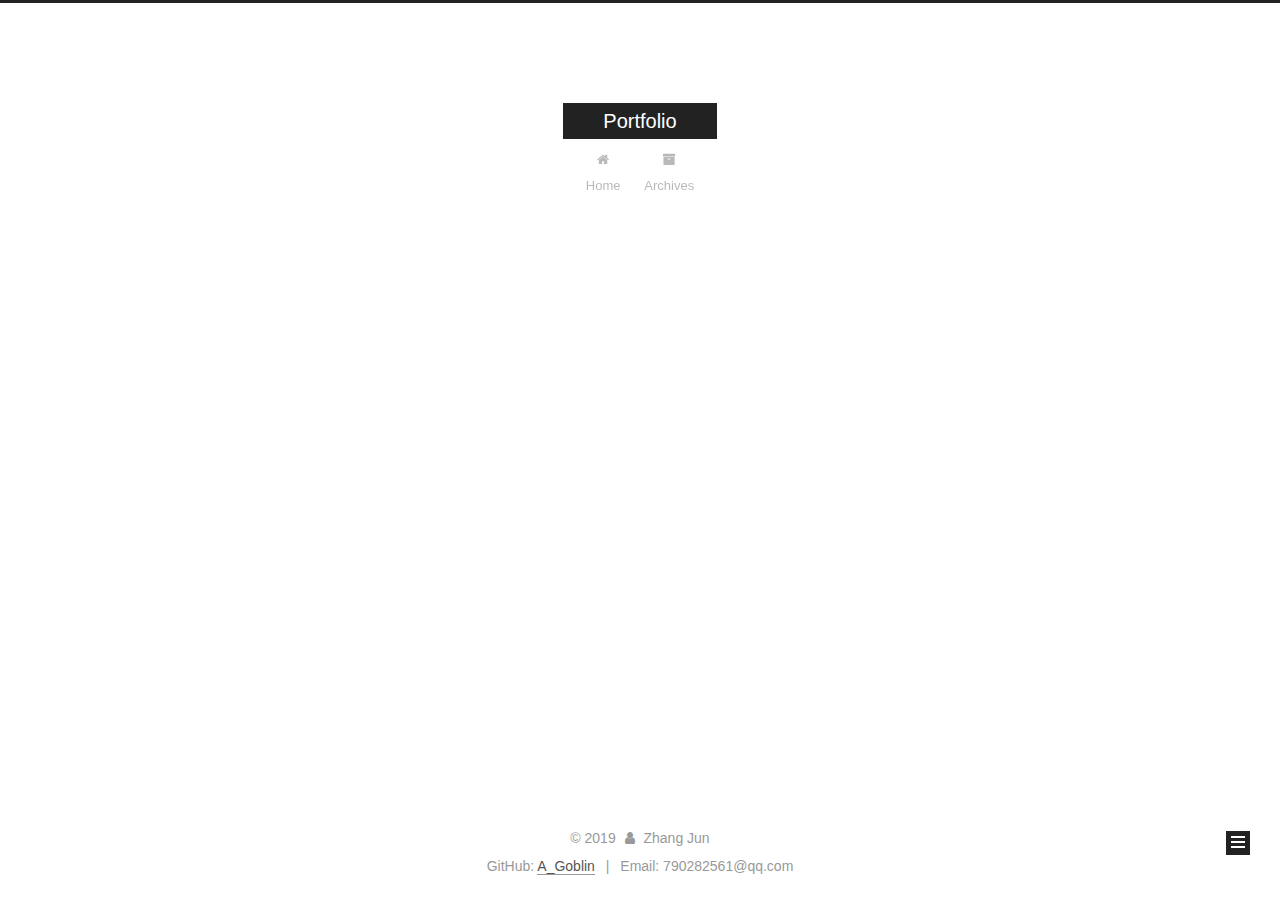
==== commit a3c5cdd5: "Site updated: 2019-12-05 22:41:11" ====
--- a/archives/index.html
+++ b/archives/index.html
@@ -226,7 +226,7 @@
         
           
         
-        Um..! 1 post. Keep on posting.
+        Um..! 2 posts in total. Keep on posting.
       </span>
 
       
@@ -240,6 +240,43 @@
           <div class="collection-title">
             <h1 class="archive-year" id="archive-year-2019">2019</h1>
           </div>
+        
+        
+
+        
+
+  <article class="post post-type-normal" itemscope itemtype="http://schema.org/Article">
+    <header class="post-header">
+
+      <h2 class="post-title">
+        
+            <a class="post-title-link" href="/2019/12/04/GAN%E7%BD%91%E7%BB%9C%E7%9A%84%E5%88%86%E6%9E%90/" itemprop="url">
+              
+                <span itemprop="name">'GAN网络的分析'</span>
+              
+            </a>
+        
+      </h2>
+
+      <div class="post-meta">
+        <time class="post-time" itemprop="dateCreated"
+              datetime="2019-12-04T21:46:57+08:00"
+              content="2019-12-04" >
+          12-04
+        </time>
+      </div>
+
+    </header>
+  </article>
+
+
+
+      
+
+        
+        
+        
+
         
         
 
@@ -324,7 +361,7 @@
               
                 <a href="/archives/%20%7C%7C%20archive">
               
-                  <span class="site-state-item-count">1</span>
+                  <span class="site-state-item-count">2</span>
                   <span class="site-state-item-name">posts</span>
                 </a>
               </div>
@@ -375,7 +412,7 @@
 </div>
 
 
-  <div class="powered-by">Powered by <a class="theme-link" target="_blank" href="https://hexo.io">Hexo</a></div>
+  <div class="powered-by">GitHub: <a class="theme-link" target="_blank" href="https://github.com/790282561">A_Goblin</a></div>
 
 
 
@@ -383,7 +420,7 @@
 
 
 
-  <div class="theme-info">Theme &mdash; <a class="theme-link" target="_blank" href="https://github.com/iissnan/hexo-theme-next">NexT.Muse</a> v5.1.4</div>
+  <div class="theme-info">Email: 790282561@qq.com</div>
 
 
 
--- a/css/main.css
+++ b/css/main.css
@@ -1822,7 +1822,7 @@
   width: 4px;
   height: 4px;
   border-radius: 50%;
-  background: #36d48e;
+  background: #137d32;
 }
 .links-of-blogroll {
   font-size: 13px;
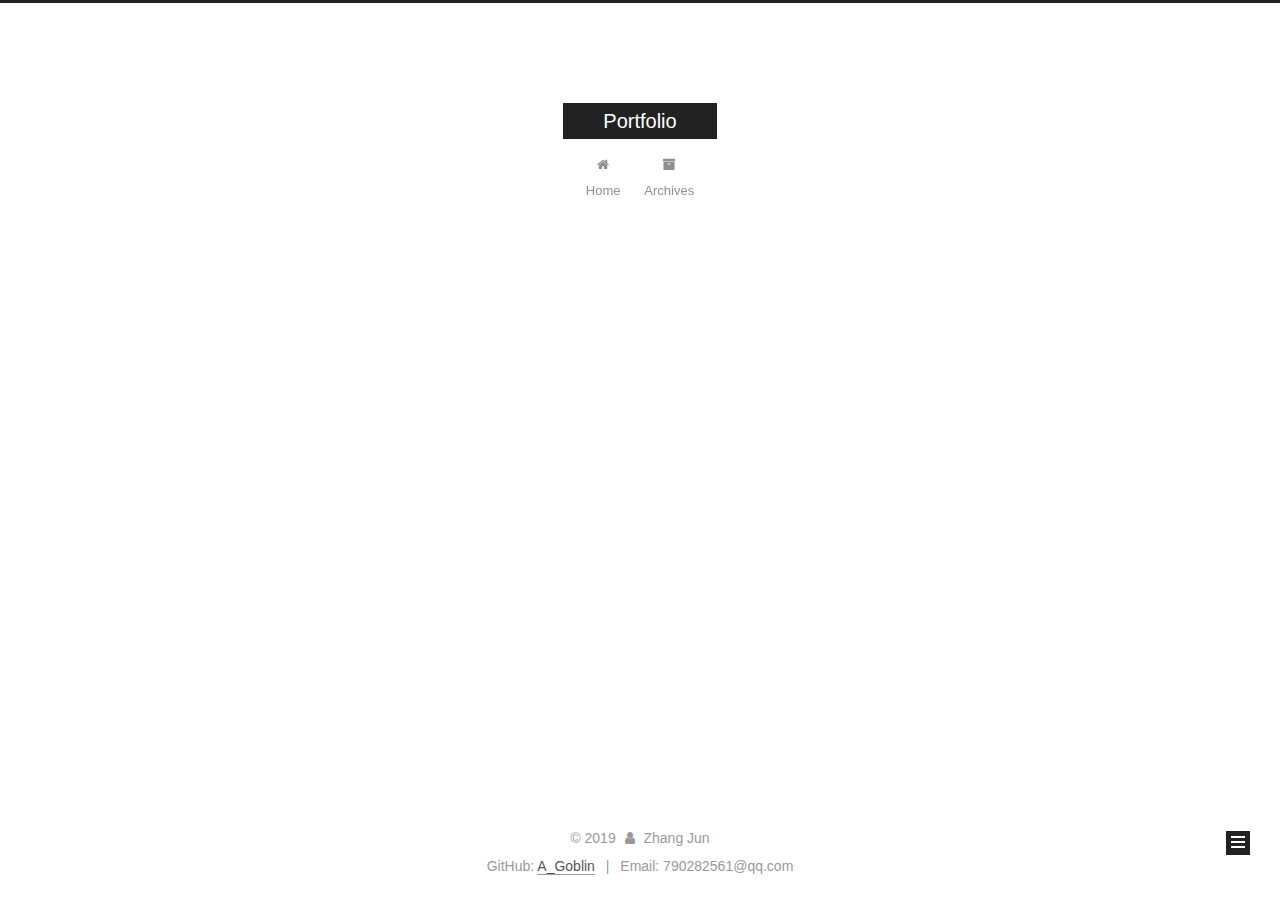
==== commit 66cebd86: "Site updated: 2019-12-17 23:22:10" ====
--- a/archives/index.html
+++ b/archives/index.html
@@ -252,7 +252,7 @@
         
             <a class="post-title-link" href="/2019/12/04/GAN%E7%BD%91%E7%BB%9C%E7%9A%84%E5%88%86%E6%9E%90/" itemprop="url">
               
-                <span itemprop="name">'GAN网络的分析'</span>
+                <span itemprop="name">GAN网络的分析</span>
               
             </a>
         
--- a/css/main.css
+++ b/css/main.css
@@ -1822,7 +1822,7 @@
   width: 4px;
   height: 4px;
   border-radius: 50%;
-  background: #137d32;
+  background: #ff4dff;
 }
 .links-of-blogroll {
   font-size: 13px;
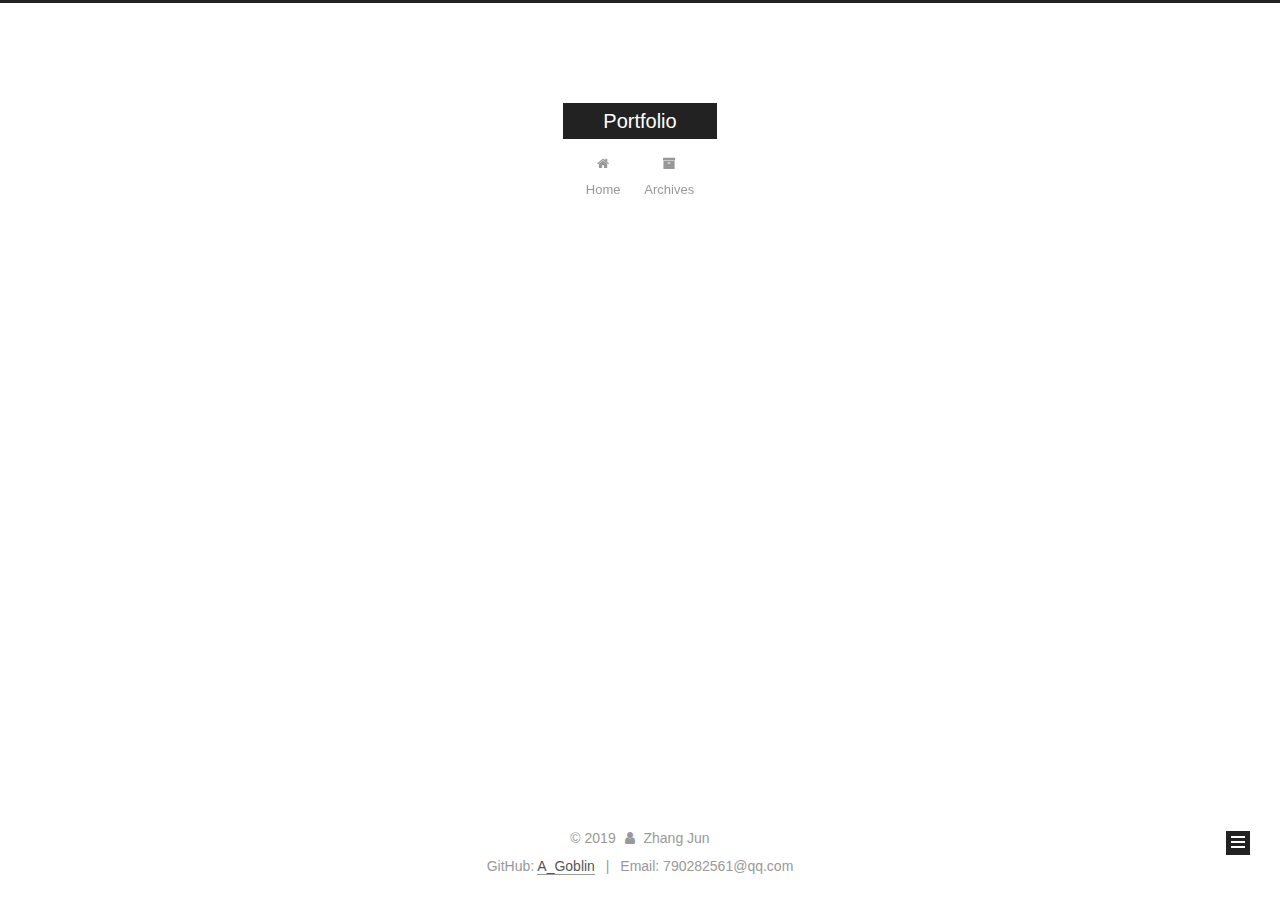
==== commit 981572a5: "Site updated: 2019-12-18 01:27:32" ====
--- a/archives/index.html
+++ b/archives/index.html
@@ -287,9 +287,9 @@
 
       <h2 class="post-title">
         
-            <a class="post-title-link" href="/2019/12/03/%E6%88%91%E7%9A%84%E7%AC%AC%E4%B8%80%E7%AF%87%E5%8D%9A%E5%AE%A2%E6%96%87%E7%AB%A0/" itemprop="url">
+            <a class="post-title-link" href="/2019/12/03/%E6%9C%AA%E6%9D%A5%E5%8F%91%E5%B1%95%E7%9A%84%E6%80%9D%E8%80%83/" itemprop="url">
               
-                <span itemprop="name">网易云音乐爬取</span>
+                <span itemprop="name">未来发展的技能框架</span>
               
             </a>
         
--- a/css/main.css
+++ b/css/main.css
@@ -1822,7 +1822,7 @@
   width: 4px;
   height: 4px;
   border-radius: 50%;
-  background: #ff4dff;
+  background: #8b5baf;
 }
 .links-of-blogroll {
   font-size: 13px;
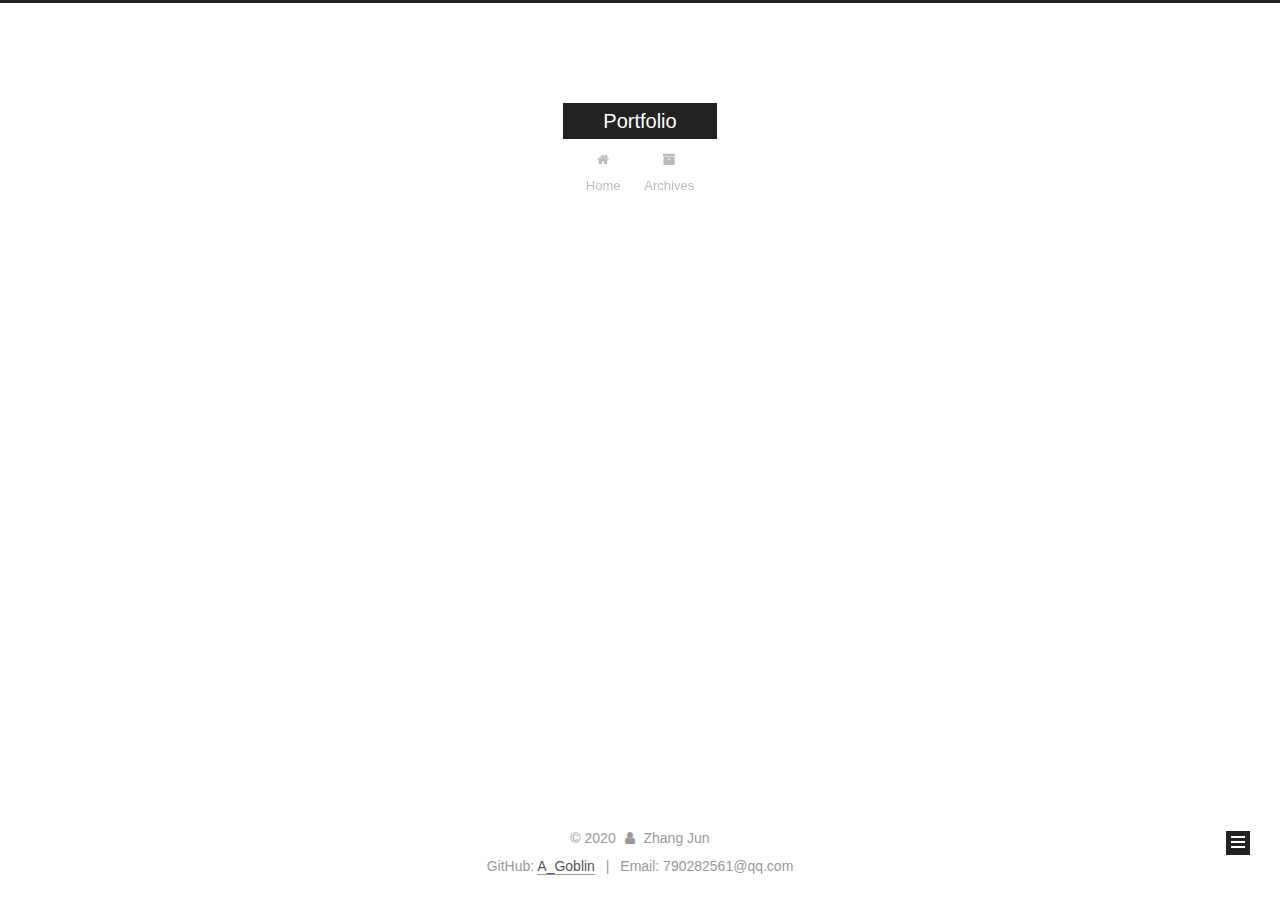
==== commit 4a95d201: "Site updated: 2020-01-01 23:52:11" ====
--- a/archives/index.html
+++ b/archives/index.html
@@ -226,7 +226,7 @@
         
           
         
-        Um..! 2 posts in total. Keep on posting.
+        Um..! 3 posts in total. Keep on posting.
       </span>
 
       
@@ -240,6 +240,43 @@
           <div class="collection-title">
             <h1 class="archive-year" id="archive-year-2019">2019</h1>
           </div>
+        
+        
+
+        
+
+  <article class="post post-type-normal" itemscope itemtype="http://schema.org/Article">
+    <header class="post-header">
+
+      <h2 class="post-title">
+        
+            <a class="post-title-link" href="/2019/12/30/VAE%E7%BD%91%E7%BB%9C%E7%9A%84%E5%88%86%E6%9E%90/" itemprop="url">
+              
+                <span itemprop="name">VAE网络的分析</span>
+              
+            </a>
+        
+      </h2>
+
+      <div class="post-meta">
+        <time class="post-time" itemprop="dateCreated"
+              datetime="2019-12-30T14:20:44+08:00"
+              content="2019-12-30" >
+          12-30
+        </time>
+      </div>
+
+    </header>
+  </article>
+
+
+
+      
+
+        
+        
+        
+
         
         
 
@@ -361,7 +398,7 @@
               
                 <a href="/archives/%20%7C%7C%20archive">
               
-                  <span class="site-state-item-count">2</span>
+                  <span class="site-state-item-count">3</span>
                   <span class="site-state-item-name">posts</span>
                 </a>
               </div>
@@ -402,7 +439,7 @@
 
     <footer id="footer" class="footer">
       <div class="footer-inner">
-        <div class="copyright">&copy; <span itemprop="copyrightYear">2019</span>
+        <div class="copyright">&copy; <span itemprop="copyrightYear">2020</span>
   <span class="with-love">
     <i class="fa fa-user"></i>
   </span>
--- a/css/main.css
+++ b/css/main.css
@@ -1822,7 +1822,7 @@
   width: 4px;
   height: 4px;
   border-radius: 50%;
-  background: #8b5baf;
+  background: #a855ff;
 }
 .links-of-blogroll {
   font-size: 13px;
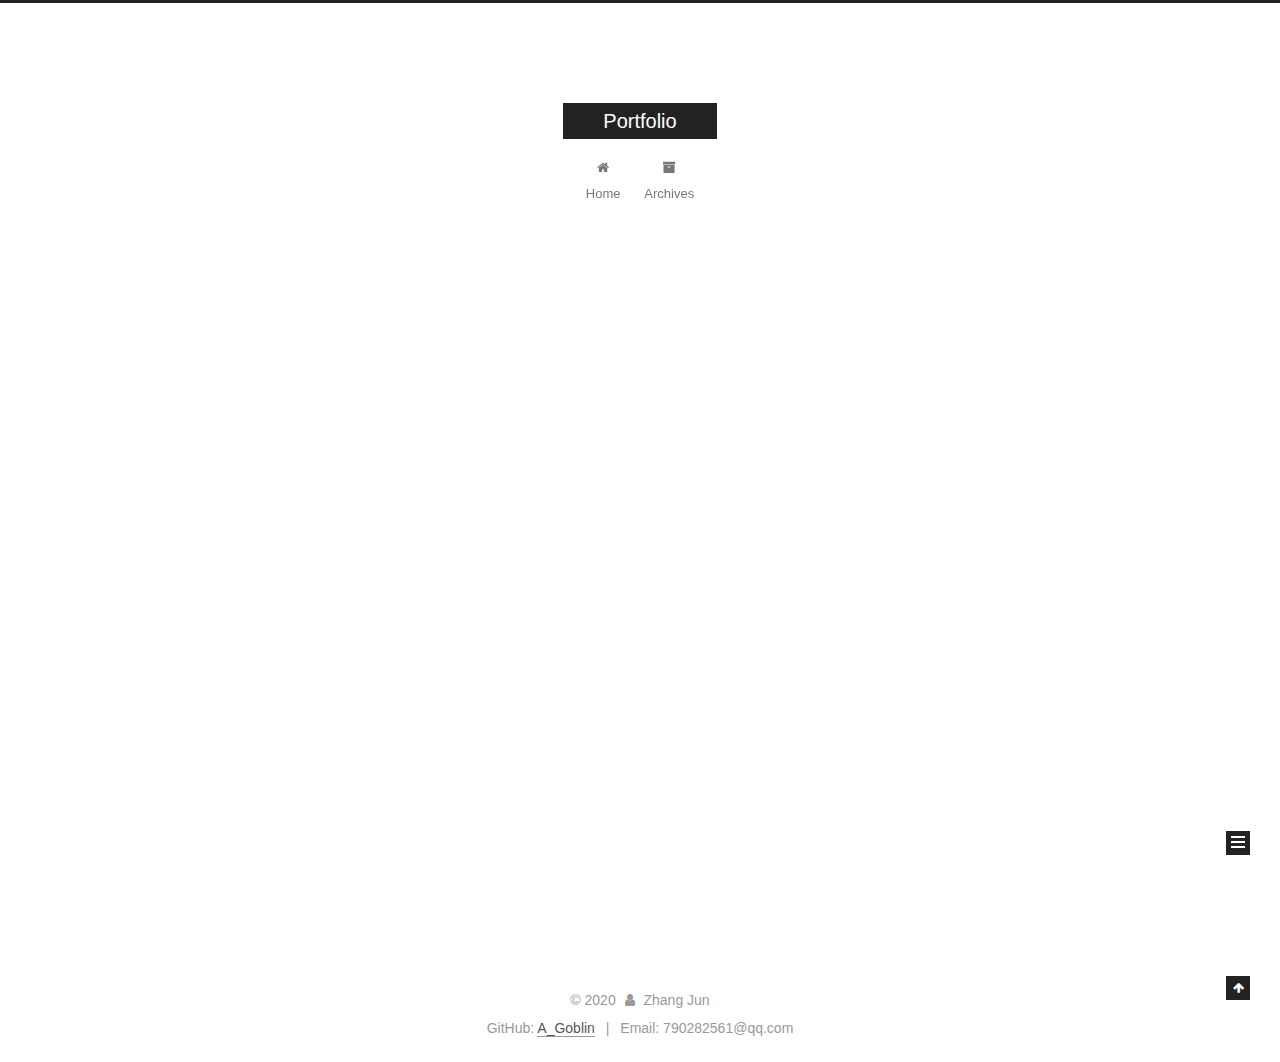
==== commit cbc0d8e4: "Site updated: 2020-01-09 00:27:18" ====
--- a/archives/index.html
+++ b/archives/index.html
@@ -226,8 +226,50 @@
         
           
         
-        Um..! 3 posts in total. Keep on posting.
+        Um..! 4 posts in total. Keep on posting.
       </span>
+
+      
+
+        
+        
+        
+
+        
+          
+          <div class="collection-title">
+            <h1 class="archive-year" id="archive-year-2020">2020</h1>
+          </div>
+        
+        
+
+        
+
+  <article class="post post-type-normal" itemscope itemtype="http://schema.org/Article">
+    <header class="post-header">
+
+      <h2 class="post-title">
+        
+            <a class="post-title-link" href="/2020/01/08/sklearn%E5%AD%A6%E4%B9%A0%E7%AC%94%E8%AE%B0/" itemprop="url">
+              
+                <span itemprop="name">Scikit-learn学习笔记</span>
+              
+            </a>
+        
+      </h2>
+
+      <div class="post-meta">
+        <time class="post-time" itemprop="dateCreated"
+              datetime="2020-01-08T22:41:44+08:00"
+              content="2020-01-08" >
+          01-08
+        </time>
+      </div>
+
+    </header>
+  </article>
+
+
 
       
 
@@ -398,7 +440,7 @@
               
                 <a href="/archives/%20%7C%7C%20archive">
               
-                  <span class="site-state-item-count">3</span>
+                  <span class="site-state-item-count">4</span>
                   <span class="site-state-item-name">posts</span>
                 </a>
               </div>
--- a/css/main.css
+++ b/css/main.css
@@ -1822,7 +1822,7 @@
   width: 4px;
   height: 4px;
   border-radius: 50%;
-  background: #a855ff;
+  background: #ffff2e;
 }
 .links-of-blogroll {
   font-size: 13px;
